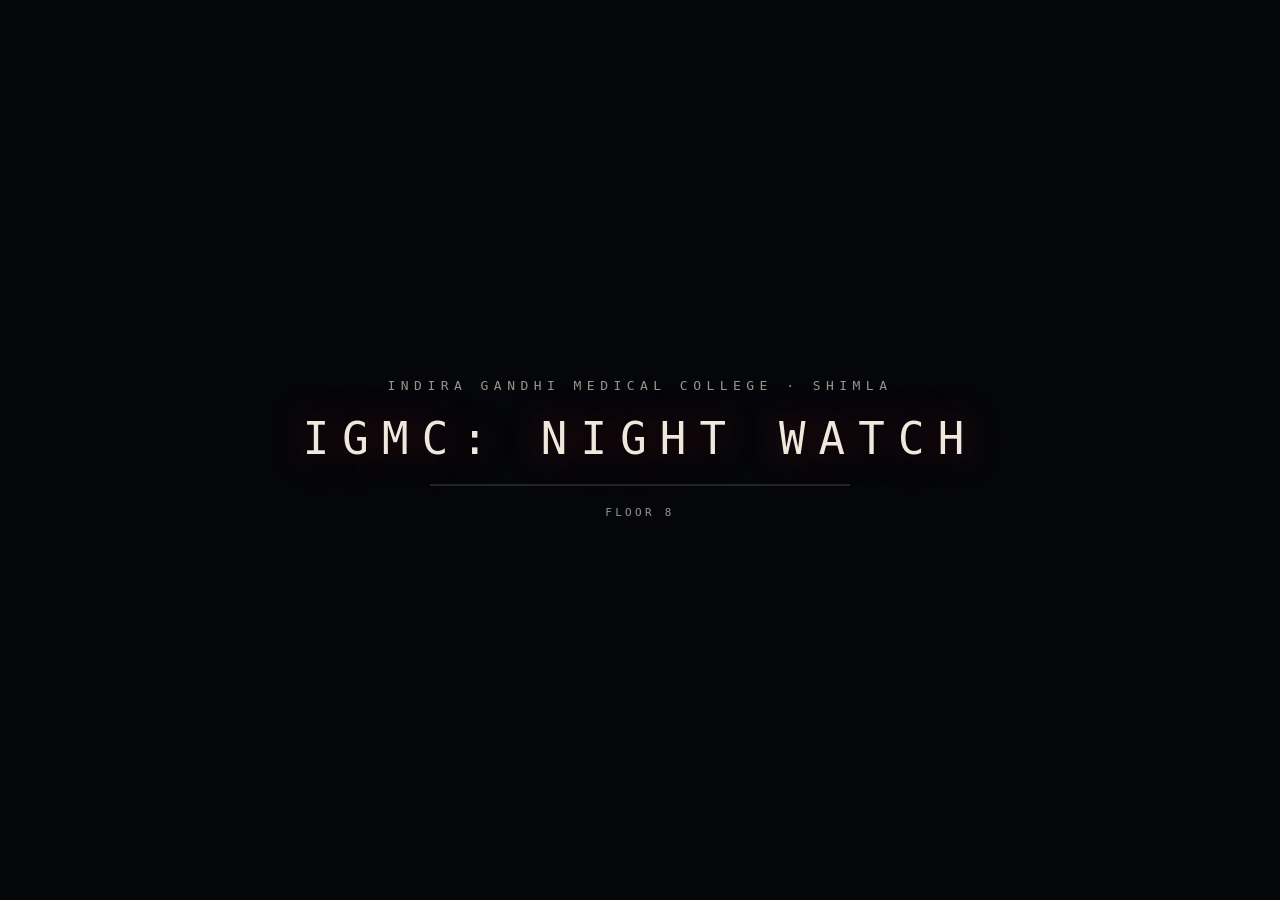
==== horror/index.html @ 72d0092b "Use the supplied storyboard sketches for the intro The pack only carried fal.media URLs, which this " ====
<!DOCTYPE html>
<html lang="en">
<head>
<meta charset="utf-8" />
<meta name="viewport" content="width=device-width, initial-scale=1, viewport-fit=cover" />
<title>IGMC: NIGHT WATCH</title>
<meta name="description" content="Five-mission first person horror inside the IGMC Shimla building." />
<style>
  :root{
    --ink:#e8e3d8; --dim:#9a9488; --blood:#8c1b1b; --amber:#d9a441; --green:#3fbf7a;
    --panel:rgba(8,9,11,.84); --edge:rgba(232,227,216,.14);
    --mono:ui-monospace,"SF Mono",Menlo,Consolas,monospace;
  }
  *{box-sizing:border-box;margin:0;padding:0}
  html,body{height:100%;overflow:hidden;background:#000;color:var(--ink);
    font-family:var(--mono);-webkit-font-smoothing:antialiased;touch-action:none}
  canvas{display:block;position:fixed;inset:0;width:100%;height:100%}

  #vignette{position:fixed;inset:0;pointer-events:none;z-index:5;
    background:radial-gradient(ellipse at center,transparent 36%,rgba(0,0,0,.58) 76%,rgba(0,0,0,.94) 100%)}
  #grain{position:fixed;inset:-50%;pointer-events:none;z-index:6;opacity:.05;
    background-image:url("data:image/svg+xml,%3Csvg xmlns='http://www.w3.org/2000/svg' width='120' height='120'%3E%3Cfilter id='n'%3E%3CfeTurbulence type='fractalNoise' baseFrequency='.85' numOctaves='3'/%3E%3C/filter%3E%3Crect width='120' height='120' filter='url(%23n)'/%3E%3C/svg%3E");
    animation:grain .7s steps(3) infinite}
  @keyframes grain{0%{transform:translate(0,0)}33%{transform:translate(-3%,2%)}66%{transform:translate(2%,-3%)}100%{transform:translate(0,0)}}
  #damage{position:fixed;inset:0;pointer-events:none;z-index:7;opacity:0;transition:opacity .35s;
    background:radial-gradient(ellipse at center,transparent 26%,rgba(120,8,8,.7) 95%)}
  #flashfx{position:fixed;inset:0;pointer-events:none;z-index:8;background:#fff;opacity:0}
  #redroom{position:fixed;inset:0;pointer-events:none;z-index:4;opacity:0;transition:opacity 2s;
    background:radial-gradient(ellipse at center,rgba(150,10,10,.14),rgba(90,0,0,.45))}

  .screen{position:fixed;inset:0;z-index:20;display:flex;align-items:center;justify-content:center;
    flex-direction:column;gap:20px;background:#05060a;padding:28px;text-align:center}
  .screen.hide{display:none}
  .title{font-size:clamp(30px,7.4vw,74px);letter-spacing:.3em;font-weight:400;
    text-shadow:0 0 34px rgba(160,30,30,.55);color:#efe9dd}
  .sub{font-size:clamp(10px,2.4vw,13px);letter-spacing:.42em;color:var(--dim);text-transform:uppercase}
  .rule{width:min(440px,72vw);height:1px;background:linear-gradient(90deg,transparent,var(--edge),transparent)}
  .lede{max-width:min(640px,88vw);font-size:13px;line-height:2;color:#b7b1a4}
  .lede em{color:var(--amber);font-style:normal}
  .btn{appearance:none;border:1px solid rgba(232,227,216,.3);background:transparent;color:var(--ink);
    font:inherit;font-size:13px;letter-spacing:.3em;padding:14px 32px;cursor:pointer;text-transform:uppercase;
    transition:background .2s,border-color .2s,letter-spacing .2s}
  .btn:hover{background:rgba(232,227,216,.09);border-color:rgba(232,227,216,.6);letter-spacing:.38em}
  .btn.primary{border-color:rgba(217,164,65,.55);color:var(--amber)}
  .btn.primary:hover{background:rgba(217,164,65,.12)}
  .keys{display:grid;grid-template-columns:auto auto;gap:8px 20px;font-size:11px;color:var(--dim);
    letter-spacing:.12em;margin-top:2px}
  .keys b{color:#d8d2c6;font-weight:400;text-align:right}
  .row{display:flex;gap:14px;flex-wrap:wrap;justify-content:center}

  #bar{width:min(420px,74vw);height:2px;background:rgba(232,227,216,.14);overflow:hidden}
  #barfill{height:100%;width:0%;background:linear-gradient(90deg,#6b1414,var(--amber));transition:width .25s}
  #loadmsg{font-size:11px;letter-spacing:.3em;color:var(--dim);min-height:1.4em}

  /* ---------- HUD ---------- */
  #hud{position:fixed;inset:0;z-index:10;pointer-events:none;opacity:0;transition:opacity .5s}
  #hud.on{opacity:1}
  #cross{position:absolute;left:50%;top:50%;width:16px;height:16px;transform:translate(-50%,-50%);opacity:.45}
  #cross:before,#cross:after{content:"";position:absolute;background:rgba(232,227,216,.75)}
  #cross:before{left:50%;top:0;width:1px;height:100%;transform:translateX(-50%)}
  #cross:after{top:50%;left:0;height:1px;width:100%;transform:translateY(-50%)}
  #cross.act{opacity:1;transform:translate(-50%,-50%) scale(1.5)}

  #topleft{position:absolute;left:24px;top:20px;font-size:11px;letter-spacing:.22em;line-height:2}
  #misslab{color:#7d7a72;font-size:10px;letter-spacing:.34em}
  #floorlab{color:var(--amber);font-size:14px;letter-spacing:.36em}
  #objective{color:#d5cfc2;max-width:44vw}
  #objective:before{content:"› ";color:var(--blood)}
  #subobj{color:#8d877c;font-size:10px;max-width:44vw;letter-spacing:.14em}

  #topright{position:absolute;right:24px;top:20px;text-align:right;font-size:10px;
    letter-spacing:.24em;color:#7d7a72;line-height:2}
  #mtime{color:#cfc9bc;font-size:13px;letter-spacing:.3em}

  #botleft{position:absolute;left:24px;bottom:24px;display:flex;flex-direction:column;gap:8px}
  .meter{display:flex;align-items:center;gap:10px;font-size:10px;letter-spacing:.24em;color:var(--dim)}
  .meterbar{width:128px;height:5px;border:1px solid rgba(232,227,216,.25);padding:1px}
  .meterbar i{display:block;height:100%;width:100%;transition:width .2s,background .4s}
  #batfill{background:var(--amber)}
  #pulsefill{background:#7d1a1a}

  #inv{position:absolute;right:24px;bottom:24px;text-align:right;font-size:10px;
    letter-spacing:.18em;color:#b8b2a6;line-height:1.95;max-width:30vw}
  #inv .h{color:#6d6860;letter-spacing:.3em;font-size:9px}
  #inv .it{color:var(--amber)}
  #inv .none{color:#5a554e}

  #prompt{position:absolute;left:50%;top:57%;transform:translateX(-50%);font-size:12px;
    letter-spacing:.24em;color:#e9e3d6;background:rgba(6,7,10,.72);border:1px solid var(--edge);
    padding:8px 17px;opacity:0;transition:opacity .16s;white-space:nowrap}
  #prompt.on{opacity:1}
  #prompt b{color:var(--amber);font-weight:400}

  #subs{position:absolute;left:50%;bottom:10.5%;transform:translateX(-50%);font-size:13.5px;
    letter-spacing:.13em;color:#d3ccbe;text-shadow:0 2px 14px #000;opacity:0;transition:opacity .45s;
    max-width:74vw;text-align:center;line-height:1.85}
  #subs.on{opacity:1}
  #subs .who{color:var(--amber);letter-spacing:.24em;font-size:11px;display:block;margin-bottom:5px}

  #toast{position:absolute;left:50%;top:15%;transform:translateX(-50%);font-size:11.5px;letter-spacing:.24em;
    color:var(--amber);opacity:0;transition:opacity .4s;text-shadow:0 0 18px rgba(217,164,65,.4);text-align:center}
  #toast.on{opacity:1}

  #compass{position:absolute;left:50%;top:50%;width:26px;height:26px;transform:translate(-50%,-50%);
    opacity:0;transition:opacity .4s}
  #compass.on{opacity:.75}
  #compass i{position:absolute;inset:0;border:1px solid rgba(217,164,65,.8);border-radius:50%;
    animation:ping 1.8s ease-out infinite}
  @keyframes ping{0%{transform:scale(.4);opacity:.9}100%{transform:scale(2.2);opacity:0}}

  /* mission title card */
  #card{position:fixed;inset:0;z-index:18;display:none;align-items:center;justify-content:center;
    flex-direction:column;gap:16px;background:#040508;text-align:center}
  #card.on{display:flex}
  #cardno{font-size:11px;letter-spacing:.5em;color:var(--blood)}
  #cardtitle{font-size:clamp(24px,5.5vw,48px);letter-spacing:.24em;color:#efe9dd}
  #cardsub{font-size:11px;letter-spacing:.3em;color:var(--dim)}

  /* paper / cassette / radio overlay */
  #doc{position:fixed;inset:0;z-index:22;display:none;align-items:center;justify-content:center;
    background:rgba(3,4,6,.9);padding:26px}
  #doc.on{display:flex}
  #docpaper{max-width:min(580px,92vw);background:#ded5c0;color:#241f18;padding:34px 38px;
    font-family:"Courier New",monospace;line-height:1.9;font-size:13.5px;
    box-shadow:0 30px 90px rgba(0,0,0,.85);transform:rotate(-.5deg);max-height:82vh;overflow:auto}
  #docpaper h4{font-size:11px;letter-spacing:.3em;color:#6d5f47;margin-bottom:16px;font-weight:400}
  #docpaper .sign{margin-top:18px;font-size:12px;color:#6d5f47;text-align:right}
  #docpaper .hand{font-family:"Bradley Hand","Segoe Script",cursive;color:#3a2a1c;
    border-top:1px dashed #a89878;margin-top:16px;padding-top:12px}
  #docclose{margin-top:22px;font-size:10px;letter-spacing:.3em;color:#6d5f47;text-align:center}

  #tape{position:fixed;left:50%;bottom:16%;transform:translateX(-50%);z-index:19;display:none;
    background:rgba(6,7,10,.9);border:1px solid var(--edge);padding:14px 22px;min-width:min(520px,86vw)}
  #tape.on{display:block}
  #tapehead{font-size:10px;letter-spacing:.34em;color:var(--blood);margin-bottom:9px}
  #tapeline{font-size:13.5px;letter-spacing:.1em;color:#d8d1c3;line-height:1.8;min-height:3.4em}
  #tapebar{margin-top:10px;height:2px;background:rgba(232,227,216,.14)}
  #tapebar i{display:block;height:100%;width:0;background:var(--blood)}

  /* dialogue choice */
  #choice{position:fixed;left:50%;bottom:20%;transform:translateX(-50%);z-index:21;display:none;
    flex-direction:column;gap:10px;align-items:stretch;min-width:min(460px,88vw)}
  #choice.on{display:flex}
  .chbtn{pointer-events:auto;border:1px solid rgba(232,227,216,.28);background:rgba(6,7,10,.9);
    color:#ded7c9;font:inherit;font-size:13px;letter-spacing:.12em;padding:13px 18px;cursor:pointer;text-align:left}
  .chbtn:hover{border-color:var(--amber);color:var(--amber)}

  /* ritual hud */
  #ritual{position:absolute;left:50%;top:22%;transform:translateX(-50%);text-align:center;display:none}
  #ritual.on{display:block}
  #rstage{font-size:11px;letter-spacing:.4em;color:var(--blood)}
  #rtext{font-size:12px;letter-spacing:.16em;color:#d8d1c3;margin-top:8px}
  #rdots{margin-top:10px;display:flex;gap:9px;justify-content:center}
  #rdots i{width:9px;height:9px;border:1px solid rgba(232,227,216,.4);display:block}
  #rdots i.on{background:var(--amber);border-color:var(--amber)}

  #death .title{color:#b02020;text-shadow:0 0 50px rgba(160,20,20,.6)}
  #win .title{color:#d9d3c6}
  .stat{font-size:11px;letter-spacing:.24em;color:var(--dim)}

  #credits{position:fixed;inset:0;z-index:24;display:none;align-items:center;justify-content:center;
    flex-direction:column;gap:22px;background:#000;text-align:center;padding:30px}
  #credits.on{display:flex}
  #credline{font-size:clamp(13px,2.6vw,17px);letter-spacing:.3em;color:#cfc8ba;line-height:2.2;
    max-width:min(760px,90vw)}
  #credline em{color:var(--blood);font-style:normal}

  /* ---------- intro sequence ---------- */
  #intro{position:fixed;inset:0;z-index:30;background:#000;display:none;font-family:Georgia,serif}
  #intro.on{display:block}
  .iframe{position:absolute;inset:0;opacity:0;transition:opacity 1.15s ease;overflow:hidden;background:#000}
  .iframe.active{opacity:1}
  /* the supplied sketches are shown as-is: no colour grade, whole frame visible */
  .iframe img.ipic{position:absolute;inset:0;width:100%;height:100%;object-fit:contain;
    display:block;transform:scale(1);animation:kenburns 8s ease-out forwards}
  .iframe.horror img.ipic{animation:kenburns 8s ease-out forwards, microshake .16s steps(2,end) infinite}
  .iframe canvas{width:100%;height:100%;object-fit:cover;display:block;
    filter:contrast(1.14) brightness(1.06) saturate(.72);transform:scale(1.02);
    animation:kenburns 8s ease-out forwards}
  .iframe.horror canvas{animation:kenburns 8s ease-out forwards, microshake .16s steps(2,end) infinite}
  .iframe:after{content:"";position:absolute;inset:0;pointer-events:none;
    background:radial-gradient(circle at center,transparent 62%,rgba(0,0,0,.34) 100%)}
  .iframe.horror:after{background:radial-gradient(circle at center,transparent 26%,rgba(38,0,0,.45) 66%,rgba(0,0,0,.9) 100%)}
  .icap{position:absolute;left:7%;right:7%;bottom:7%;z-index:4;text-align:center;
    font-size:clamp(17px,2.1vw,34px);line-height:1.35;font-weight:700;
    text-shadow:0 3px 10px #000,0 0 4px #000;padding:16px 24px;color:#f6f2e8;
    background:linear-gradient(90deg,transparent,rgba(0,0,0,.80) 15%,rgba(0,0,0,.80) 85%,transparent)}
  #ititle{position:absolute;inset:0;z-index:5;display:flex;align-items:center;justify-content:center;
    background:radial-gradient(ellipse at center,rgba(0,0,0,.72) 0%,rgba(0,0,0,.42) 60%,transparent 100%);
    flex-direction:column;text-align:center;text-shadow:0 4px 14px #000;opacity:0;transition:opacity 1s}
  #ititle.on{opacity:1}
  .ipresent{font:700 clamp(13px,1.6vw,24px) Arial,sans-serif;letter-spacing:.35em;color:#d9d4c9;margin-bottom:22px}
  .iseries{font:900 clamp(34px,6.4vw,96px) Impact,Haettenschweiler,'Arial Narrow Bold',sans-serif;
    letter-spacing:.05em;color:#a40000;position:relative}
  .iseries:after{content:"";position:absolute;left:4%;right:4%;bottom:-12px;height:13px;
    background:linear-gradient(90deg,transparent,#720000 12%,#b00000 45%,#780000 75%,transparent);
    filter:blur(1px);
    clip-path:polygon(0 0,100% 0,93% 25%,88% 15%,84% 100%,80% 23%,73% 42%,65% 15%,58% 75%,53% 20%,46% 90%,42% 16%,36% 50%,27% 17%,19% 90%,15% 20%,8% 48%)}
  .iepisode{margin-top:26px;font:700 clamp(16px,2.4vw,40px) Arial,sans-serif;letter-spacing:.28em;color:#cfcac0}
  #iskip{position:absolute;right:20px;top:18px;z-index:10;background:rgba(0,0,0,.55);
    border:1px solid #555;color:#bbb;padding:8px 14px;font:11px/1 ui-monospace,monospace;
    letter-spacing:.2em;cursor:pointer}
  #iskip:hover{color:#fff;border-color:#999}
  @keyframes kenburns{from{transform:scale(1) translate(0,0)}to{transform:scale(1.055) translate(-.5%,-.3%)}}
  @keyframes microshake{0%{margin-left:0}50%{margin-left:1px}100%{margin-left:-1px}}

  /* ---------- hint / guide ---------- */
  #guide{position:absolute;left:50%;top:50%;width:0;height:0;pointer-events:none;z-index:9}
  #garrow{position:absolute;left:0;top:0;transform-origin:50% 50%;width:74px;height:74px;
    margin:-37px 0 0 -37px;opacity:0;transition:opacity .4s}
  #garrow.on{opacity:.82}
  #garrow svg{width:100%;height:100%;filter:drop-shadow(0 0 6px rgba(0,0,0,.9))}
  #gdist{position:absolute;left:50%;top:50%;margin-top:150px;transform:translateX(-50%);
    white-space:nowrap;font-size:10px;letter-spacing:.26em;color:var(--amber);opacity:0;
    transition:opacity .4s;text-shadow:0 2px 8px #000;padding:5px 14px;
    background:rgba(4,6,5,.68);border:1px solid rgba(217,164,65,.22)}
  #gdist.on{opacity:.9}
  #gdist span{margin-left:12px;color:#cfe3d4;opacity:.75}
  #hintbox{position:absolute;left:50%;top:21%;transform:translateX(-50%);max-width:58vw;min-width:280px;
    text-align:center;font-size:clamp(10px,1.15vw,13px);letter-spacing:.12em;line-height:1.8;color:#cfe3d4;
    background:rgba(6,10,8,.72);border:1px solid rgba(63,191,122,.30);padding:10px 18px;
    opacity:0;transition:opacity .4s}
  #hintbox.on{opacity:1}
  #hintbox b{color:var(--green);font-weight:400}

  #rot{position:fixed;inset:0;z-index:40;display:none;align-items:center;justify-content:center;
    background:#05060a;font-size:12px;letter-spacing:.22em;color:var(--dim);text-align:center;padding:30px}
  @media (max-width:820px) and (orientation:portrait){#rot{display:flex}}
</style>
</head>
<body>

<div id="vignette"></div>
<div id="grain"></div>
<div id="redroom"></div>
<div id="damage"></div>
<div id="flashfx"></div>

<div id="hud">
  <div id="cross"></div>
  <div id="compass"><i></i></div>
  <div id="topleft">
    <div id="misslab">MISSION 1</div>
    <div id="floorlab">GROUND FLOOR</div>
    <div id="objective">—</div>
    <div id="subobj"></div>
  </div>
  <div id="topright">
    <div id="mtime">00:00</div>
    <div id="mhint"></div>
  </div>
  <div id="botleft">
    <div class="meter"><span>TORCH</span><span class="meterbar"><i id="batfill"></i></span><span id="batnum">100%</span></div>
    <div class="meter"><span>PULSE</span><span class="meterbar"><i id="pulsefill"></i></span><span id="pulsenum">62</span></div>
  </div>
  <div id="inv">
    <div class="h">SAAMAAN</div>
    <div id="invlist" class="none">&mdash;</div>
    <div class="h" style="margin-top:8px">CELLS</div>
    <div id="cells">2</div>
  </div>
  <div id="guide">
    <div id="garrow"><svg viewBox="0 0 100 100"><path d="M50 8 L74 62 L50 50 L26 62 Z"
      fill="rgba(217,164,65,.92)" stroke="rgba(0,0,0,.6)" stroke-width="3"/></svg></div>
  </div>
  <div id="gdist"></div>
  <div id="hintbox"></div>
  <div id="prompt"></div>
  <div id="subs"></div>
  <div id="toast"></div>
  <div id="ritual">
    <div id="rstage">RITUAL</div>
    <div id="rtext"></div>
    <div id="rdots"></div>
  </div>
</div>

<div id="tape">
  <div id="tapehead">TAPE &mdash; PLAYING</div>
  <div id="tapeline"></div>
  <div id="tapebar"><i></i></div>
</div>

<div id="choice"></div>

<div id="doc">
  <div id="docpaper">
    <h4 id="dochead">REGISTER</h4>
    <div id="docbody"></div>
    <div class="sign" id="docsign"></div>
    <div id="docclose">[ E / CLICK &mdash; BAND KARO ]</div>
  </div>
</div>

<div id="card">
  <div id="cardno">MISSION 1</div>
  <div id="cardtitle">THE CRYING FLOOR</div>
  <div id="cardsub"></div>
</div>

<div class="screen" id="loader">
  <div class="sub">Indira Gandhi Medical College &middot; Shimla</div>
  <div class="title" style="font-size:clamp(22px,5vw,44px)">IGMC: NIGHT WATCH</div>
  <div id="bar"><i id="barfill"></i></div>
  <div id="loadmsg">LOADING</div>
</div>

<div class="screen hide" id="menu">
  <div class="sub">02:40 AM &middot; Shimla &middot; power cut</div>
  <div class="title">NIGHT WATCH</div>
  <div class="rule"></div>
  <p class="lede">
    Tu <em>Dev Pandit</em> hai. IGMC ke purane block me ek aurat ki aawaz hai jo
    <em>dus minute</em> se nikal nahi paa rahi. Paanch mission. Dus manzil. Ek torch.<br/>
    Usse maarna nahi hai. Usse <em>sach</em> dena hai.
  </p>
  <div class="row">
    <button class="btn primary" id="startbtn">Enter IGMC</button>
    <button class="btn" id="chapbtn">Mission chuno</button>
  </div>
  <div id="chapters" class="row" style="display:none"></div>
  <div class="keys">
    <b>W A S D</b><span>chalna</span>
    <b>SHIFT</b><span>daudna &mdash; awaaz hoti hai</span>
    <b>F</b><span>torch on / off</span>
    <b>E</b><span>interact &middot; darwaza &middot; uthao</span>
    <b>R</b><span>torch cell badlo</span>
    <b>TAB</b><span>objective yaad karo</span>
    <b>J</b><span>test &mdash; chudail bulao / hatao</span>
    <b>ESC</b><span>pause</span>
  </div>
  <div class="stat">Headphones lagao.</div>
</div>

<div class="screen hide" id="pause">
  <div class="sub">Paused</div>
  <div class="title" style="font-size:clamp(22px,4.6vw,40px)">SAANS LE</div>
  <div class="rule"></div>
  <div class="stat" id="pausestat"></div>
  <div class="row">
    <button class="btn" id="resumebtn">Resume</button>
    <button class="btn" id="quitbtn" style="border-color:rgba(140,27,27,.5);color:#c26a6a">Menu</button>
  </div>
</div>

<div class="screen hide" id="death">
  <div class="sub" id="deathsub">Usne tujhe chhoo liya</div>
  <div class="title">MAUT</div>
  <div class="rule"></div>
  <p class="lede" id="deathline"></p>
  <button class="btn primary" id="retrybtn">Checkpoint se phir</button>
</div>

<div class="screen hide" id="win">
  <div class="sub">IGMC &middot; 05:12 AM</div>
  <div class="title">SUBAH</div>
  <div class="rule"></div>
  <p class="lede" id="winline"></p>
  <button class="btn primary" id="againbtn">Phir se khelo</button>
</div>

<div id="credits"><div id="credline"></div></div>

<div id="intro">
  <button id="iskip">SKIP &gt;&gt;</button>
  <div id="ititle">
    <div class="ipresent">NIKJYAR STUDIOS PRESENTS</div>
    <div class="iseries">SHIMLA HORROR: IGMC</div>
    <div class="iepisode">EPISODE I</div>
  </div>
</div>

<div id="rot">PHONE GHUMAO &mdash; landscape<br/><br/>(keyboard + mouse best hai)</div>

<script type="module">
import * as THREE from './lib/three.module.min.js';

/* ═══════════════════════════════════════════════════════════════════════
   IGMC: NIGHT WATCH — five missions inside the IGMC Shimla building.
   Exterior  : photogrammetry scan (igmc.glb) + baked terrain/collision map
   Interior  : procedurally generated, basement + 10 floors
   Props     : 35 hand-made OBJ props (props.glb)
   Nirmala   : the chudail model (chudail.glb)
   ═══════════════════════════════════════════════════════════════════════ */

const TERRAIN={ X0:-45, X1:57, Z0:-35, Z1:67, MAXH:40, N:512 };
const PORCH_Y=0.90, YARD_Y=0.0, DOOR_Z=9.40, DOOR_X=0.0;
const SPAWN={x:0,z:32};
const SITE={x0:-43,x1:55,z0:-33,z1:65};

/* interior plan (metres, floor-local, centred on 0) */
const HX=28, HZ=21, BAND=7.0, CORR=3.4;
const CORE_X=HX-BAND-CORR, CORE_Z=HZ-BAND-CORR;      // 17.6 / 10.6
const FLOOR_H=3.6, TOP=10, BASEMENT=0, WALL_T=0.30, EYE=1.68;
const CC=1.75;                                        // cross corridor half width

/* one stairwell, identical on every level; every flight climbs towards +z */
const SWR={ x0:-17.6, x1:-8.2, z0:1.9, z1:CORE_Z };    // the stairwell room
const RUN={ x0:-17.0, x1:-13.8, z0:2.7, z1:8.7 };      // the flight footprint
const RUN_STEPS=18;
const SW_DOOR_X=-10.6;                                 // door into the stairwell
const ROOF_X=-10.6;

const clamp=(v,a,b)=>v<a?a:(v>b?b:v);
const lerp=(a,b,t)=>a+(b-a)*t;
const rnd=(a,b)=>a+Math.random()*(b-a);
const pick=a=>a[(Math.random()*a.length)|0];
const dist2=(ax,az,bx,bz)=>Math.hypot(ax-bx,az-bz);
function mulberry(seed){return function(){seed|=0;seed=seed+0x6D2B79F5|0;let t=Math.imul(seed^seed>>>15,1|seed);t=t+Math.imul(t^t>>>7,61|t)^t;return((t^t>>>14)>>>0)/4294967296;};}

/* ═════════════ GLB reader (handles our own writers' output) ═════════════ */
async function fetchBuf(url,onProgress){
  const res=await fetch(url);
  if(!res.ok) throw new Error(url.slice(0,40)+' '+res.status);
  const total=+(res.headers.get('content-length')||0);
  if(!res.body||!res.body.getReader) return res.arrayBuffer();
  const rd=res.body.getReader(), parts=[]; let got=0;
  for(;;){ const {done,value}=await rd.read(); if(done) break;
    parts.push(value); got+=value.length; if(onProgress) onProgress(total?got/total:0); }
  const out=new Uint8Array(got); let o=0;
  for(const p of parts){ out.set(p,o); o+=p.length; }
  return out.buffer;
}
function parseGLB(buf){
  const dv=new DataView(buf); let off=12,json=null,bin=null;
  while(off<buf.byteLength){
    const len=dv.getUint32(off,true), type=dv.getUint32(off+4,true);
    if(type===0x4E4F534A) json=JSON.parse(new TextDecoder().decode(new Uint8Array(buf,off+8,len)));
    else if(type===0x004E4942) bin=new Uint8Array(buf,off+8,len);
    off+=8+len;
  }
  return {json,bin};
}
const SRGB=new Float32Array(256);
for(let i=0;i<256;i++){const c=i/255; SRGB[i]= c<0.04045 ? c/12.92 : Math.pow((c+0.055)/1.055,2.4);}
function accessorGeom(json,bin,prim){
  const TYPE={5120:Int8Array,5121:Uint8Array,5122:Int16Array,5123:Uint16Array,
              5125:Uint32Array,5126:Float32Array};
  const take=(ai)=>{ const a=json.accessors[ai], v=json.bufferViews[a.bufferView];
    const o=bin.byteOffset+(v.byteOffset||0), n=v.byteLength;
    return new (TYPE[a.componentType]||Uint8Array)(bin.buffer.slice(o,o+n));
  };
  const attr=(ai,size)=>new THREE.BufferAttribute(take(ai),size,!!json.accessors[ai].normalized);
  const g=new THREE.BufferGeometry();
  const idx=take(prim.indices);
  g.setIndex(new THREE.BufferAttribute(idx,1));
  g.setAttribute('position', attr(prim.attributes.POSITION,3));
  if(prim.attributes.NORMAL!==undefined) g.setAttribute('normal', attr(prim.attributes.NORMAL,3));
  if(prim.attributes.TEXCOORD_0!==undefined) g.setAttribute('uv', attr(prim.attributes.TEXCOORD_0,2));
  if(prim.attributes.COLOR_0!==undefined){
    const raw=take(prim.attributes.COLOR_0);
    const n=json.accessors[prim.attributes.COLOR_0].count;
    const col=new Float32Array(n*3);
    for(let i=0;i<n;i++){ col[i*3]=SRGB[raw[i*4]]; col[i*3+1]=SRGB[raw[i*4+1]]; col[i*3+2]=SRGB[raw[i*4+2]]; }
    g.setAttribute('color', new THREE.BufferAttribute(col,3));
  }
  if(!g.attributes.normal) g.computeVertexNormals();
  g.computeBoundingSphere(); g.computeBoundingBox();
  return g;
}
/* a small glTF reader for the hospital model: node transforms baked in,
   primitives merged per material, embedded PNGs turned into textures.
   The source model is Z-up, so world = (x + 4, z, -y). */
async function loadBuilding(url,onProgress){
  const {json,bin}=parseGLB(await fetchBuf(url,onProgress));
  const CT={5120:Int8Array,5121:Uint8Array,5122:Int16Array,5123:Uint16Array,5125:Uint32Array,5126:Float32Array};
  const NC={SCALAR:1,VEC2:2,VEC3:3,VEC4:4,MAT4:16};
  const read=ai=>{
    const a=json.accessors[ai], v=json.bufferViews[a.bufferView];
    const TA=CT[a.componentType], nc=NC[a.type];
    const o=bin.byteOffset+(v.byteOffset||0)+(a.byteOffset||0);
    return new TA(bin.buffer.slice(o,o+a.count*nc*TA.BYTES_PER_ELEMENT));
  };
  const texes=[];
  for(const im of (json.images||[])){
    const v=json.bufferViews[im.bufferView];
    const bytes=new Uint8Array(bin.buffer,bin.byteOffset+(v.byteOffset||0),v.byteLength);
    const url2=URL.createObjectURL(new Blob([bytes],{type:im.mimeType||'image/png'}));
    const el=new Image(); el.src=url2; await el.decode();
    const t=new THREE.Texture(el); t.colorSpace=THREE.SRGBColorSpace;
    t.flipY=false; t.anisotropy=4; t.needsUpdate=true;
    texes.push(t);
  }
  const buckets=new Map();          // material index -> {p,n,u,i,v}
  const bucket=m=>{ if(!buckets.has(m)) buckets.set(m,{p:[],n:[],u:[],i:[],v:0}); return buckets.get(m); };
  const walk=(ni,tx,ty,tz,sx,sy,sz)=>{
    const nd=json.nodes[ni];
    const t=nd.translation||[0,0,0], sc=nd.scale||[1,1,1];
    const ax=tx+t[0]*sx, ay=ty+t[1]*sy, az=tz+t[2]*sz;
    const bx=sx*sc[0], by=sy*sc[1], bz=sz*sc[2];
    if(nd.mesh!==undefined) for(const pr of json.meshes[nd.mesh].primitives){
      const B=bucket(pr.material===undefined?0:pr.material);
      const pos=read(pr.attributes.POSITION);
      const nor=pr.attributes.NORMAL!==undefined?read(pr.attributes.NORMAL):null;
      const uv =pr.attributes.TEXCOORD_0!==undefined?read(pr.attributes.TEXCOORD_0):null;
      const idx=read(pr.indices);
      const base=B.v;
      for(let i=0;i<pos.length;i+=3){
        const X=pos[i]*bx+ax, Y=pos[i+1]*by+ay, Z=pos[i+2]*bz+az;
        B.p.push(X+4.0, Z, -Y);                    // Z-up -> Y-up, shifted so the main door sits on x=0
        if(nor) B.n.push(nor[i], nor[i+2], -nor[i+1]); else B.n.push(0,1,0);
        B.u.push(uv?uv[(i/3)*2]:0, uv?uv[(i/3)*2+1]:0);
      }
      for(let i=0;i<idx.length;i++) B.i.push(base+idx[i]);
      B.v+=pos.length/3;
    }
    (nd.children||[]).forEach(c=>walk(c,ax,ay,az,bx,by,bz));
  };
  walk(json.scenes[0].nodes[0],0,0,0,1,1,1);
  const group=new THREE.Group();
  buckets.forEach((B,mi)=>{
    const md=(json.materials||[])[mi]||{};
    const pbr=md.pbrMetallicRoughness||{};
    const f=pbr.baseColorFactor||[1,1,1,1];
    const mat=new THREE.MeshStandardMaterial({
      color:new THREE.Color(f[0],f[1],f[2]),
      roughness:pbr.roughnessFactor!==undefined?pbr.roughnessFactor:0.9,
      metalness:pbr.metallicFactor!==undefined?pbr.metallicFactor:0.0,
      side:THREE.DoubleSide});
    if(pbr.baseColorTexture){
      const ti=json.textures[pbr.baseColorTexture.index].source;
      mat.map=texes[ti]; mat.color.setRGB(1,1,1);
      mat.emissive=new THREE.Color(0xffffff); mat.emissiveMap=texes[ti]; mat.emissiveIntensity=0.18;
    }
    const g=new THREE.BufferGeometry();
    g.setAttribute('position',new THREE.Float32BufferAttribute(B.p,3));
    g.setAttribute('normal',new THREE.Float32BufferAttribute(B.n,3));
    g.setAttribute('uv',new THREE.Float32BufferAttribute(B.u,2));
    g.setIndex(B.i); g.computeBoundingSphere();
    const mesh=new THREE.Mesh(g,mat);
    mesh.receiveShadow=true; mesh.castShadow=false;
    mesh.name=(md.name||'mat'+mi);
    group.add(mesh);
  });
  return group;
}
async function loadSingle(url,onProgress){
  const {json,bin}=parseGLB(await fetchBuf(url,onProgress));
  return accessorGeom(json,bin,json.meshes[0].primitives[0]);
}
async function loadLibrary(url,onProgress){
  const {json,bin}=parseGLB(await fetchBuf(url,onProgress));
  const lib={};
  json.nodes.forEach(node=>{ lib[node.name]=accessorGeom(json,bin,json.meshes[node.mesh].primitives[0]); });
  return lib;
}

/* ═════════════ terrain height + collision map ═════════════ */
const Terrain={
  data:null,
  async load(url){
    const img=new Image(); img.src=url; await img.decode();
    const c=document.createElement('canvas'); c.width=c.height=TERRAIN.N;
    const x=c.getContext('2d',{willReadFrequently:true}); x.drawImage(img,0,0);
    this.data=x.getImageData(0,0,TERRAIN.N,TERRAIN.N).data;
  },
  _i(wx,wz){
    const fx=(wx-TERRAIN.X0)/(TERRAIN.X1-TERRAIN.X0)*(TERRAIN.N-1);
    const fz=(wz-TERRAIN.Z0)/(TERRAIN.Z1-TERRAIN.Z0)*(TERRAIN.N-1);
    return (clamp(Math.round(fz),0,TERRAIN.N-1)*TERRAIN.N+clamp(Math.round(fx),0,TERRAIN.N-1))*4;
  },
  height(x,z){ if(!this.data) return 0; const o=this._i(x,z);
    return ((this.data[o]<<8)|this.data[o+1])/65535*TERRAIN.MAXH; },
  solid(x,z){ if(!this.data) return false; return this.data[this._i(x,z)+2]>128; }
};
const groundOutside=(x,z)=>Terrain.height(x,z);
const blockedOutside=(x,z)=> x<SITE.x0||x>SITE.x1||z<SITE.z0||z>SITE.z1||Terrain.solid(x,z);

/* ═════════════ procedural textures ═════════════ */
const texCache=new Map();
function canvasTex(key,size,draw){
  if(texCache.has(key)) return texCache.get(key);
  const c=document.createElement('canvas'); c.width=c.height=size;
  draw(c.getContext('2d'),size);
  const t=new THREE.CanvasTexture(c);
  t.wrapS=t.wrapT=THREE.RepeatWrapping; t.colorSpace=THREE.SRGBColorSpace; t.anisotropy=4;
  texCache.set(key,t); return t;
}
function noiseFill(g,s,base,amt,scale){
  const img=g.createImageData(s,s), d=img.data;
  for(let y=0;y<s;y++)for(let x=0;x<s;x++){
    let n=0,f=scale,a=1,tot=0;
    for(let o=0;o<4;o++){ n+=a*(Math.sin(x*f*0.21+y*f*0.13)*Math.cos(y*f*0.17-x*f*0.09)*0.5+0.5);
      tot+=a; a*=0.55; f*=2.1; }
    n=n/tot*0.6+Math.random()*0.4;
    const i=(y*s+x)*4, k=1+(n-0.5)*amt;
    d[i]=clamp(base[0]*k,0,255); d[i+1]=clamp(base[1]*k,0,255); d[i+2]=clamp(base[2]*k,0,255); d[i+3]=255;
  }
  g.putImageData(img,0,0);
}
const TEX={
  get paint(){ return canvasTex('paint',256,(g,s)=>{
    noiseFill(g,s,[226,229,223],0.07,1.1);
    for(let i=0;i<30;i++){ g.fillStyle='rgba(150,152,138,'+(0.06+Math.random()*0.16).toFixed(2)+')';
      g.beginPath(); const cx=Math.random()*s, cy=Math.random()*s, r=8+Math.random()*30;
      for(let a=0;a<9;a++){const an=a/9*6.283, rr=r*(0.55+Math.random()*0.6);
        (a?g.lineTo:g.moveTo).call(g,cx+Math.cos(an)*rr,cy+Math.sin(an)*rr);}
      g.closePath(); g.fill(); }
    for(let i=0;i<22;i++){ const x=Math.random()*s, gr=g.createLinearGradient(x,0,x,s);
      gr.addColorStop(0,'rgba(104,106,92,.20)'); gr.addColorStop(1,'rgba(104,106,92,0)');
      g.fillStyle=gr; g.fillRect(x,0,2+Math.random()*7,s); }
    /* pale green hospital dado along the lower third */
    const d=g.createLinearGradient(0,s*0.62,0,s);
    d.addColorStop(0,'rgba(150,178,160,0)'); d.addColorStop(0.12,'rgba(150,178,160,.34)');
    d.addColorStop(1,'rgba(136,166,150,.40)');
    g.fillStyle=d; g.fillRect(0,s*0.62,s,s*0.38);
  }); },
  get ceil(){ return canvasTex('ceil',256,(g,s)=>{
    noiseFill(g,s,[232,234,230],0.06,1.6);
    for(let i=0;i<14;i++){ g.fillStyle='rgba(150,140,110,'+(0.05+Math.random()*0.18).toFixed(2)+')';
      g.beginPath(); g.arc(Math.random()*s,Math.random()*s,6+Math.random()*26,0,7); g.fill(); }
    g.strokeStyle='rgba(120,122,118,.55)'; g.lineWidth=3;
    for(let i=0;i<=2;i++){const p=i*s/2;g.beginPath();g.moveTo(p,0);g.lineTo(p,s);g.moveTo(0,p);g.lineTo(s,p);g.stroke();}
  }); },
  get concrete(){ return canvasTex('conc',256,(g,s)=>{ noiseFill(g,s,[102,101,97],0.2,2.2); }); },
  get metal(){ return canvasTex('metal',128,(g,s)=>{
    noiseFill(g,s,[96,92,86],0.25,3.0);
    for(let i=0;i<40;i++){g.fillStyle='rgba(112,62,28,'+(0.05+Math.random()*0.2).toFixed(2)+')';
      g.beginPath();g.arc(Math.random()*s,Math.random()*s,2+Math.random()*10,0,7);g.fill();}
  }); }
};
let floorTex=null, signTex=null;
async function loadImageTex(url,repeat){
  const img=new Image(); img.src=url; await img.decode();
  const t=new THREE.Texture(img);
  if(repeat) t.wrapS=t.wrapT=THREE.RepeatWrapping;
  else { t.wrapS=t.wrapT=THREE.ClampToEdgeWrapping; }
  t.colorSpace=THREE.SRGBColorSpace; t.anisotropy=8; t.needsUpdate=true;
  return t;
}

/* ═════════════ procedural audio ═════════════ */
const A={
  ctx:null, master:null, bus:null, verb:null, drone:null, wind:null, ready:false,
  cryNode:null, annNode:null,
  init(){
    if(this.ready) return;
    const AC=window.AudioContext||window.webkitAudioContext; if(!AC) return;
    const c=new AC(); this.ctx=c;
    this.master=c.createGain(); this.master.gain.value=0.9; this.master.connect(c.destination);
    const len=c.sampleRate*2.8, ir=c.createBuffer(2,len,c.sampleRate);
    for(let ch=0;ch<2;ch++){const d=ir.getChannelData(ch);
      for(let i=0;i<len;i++){const t=i/len; d[i]=(Math.random()*2-1)*Math.pow(1-t,2.8);}}
    this.verb=c.createConvolver(); this.verb.buffer=ir;
    const wet=c.createGain(); wet.gain.value=0.36; this.verb.connect(wet); wet.connect(this.master);
    this.bus=c.createGain(); this.bus.connect(this.master); this.bus.connect(this.verb);
    this.ready=true;
  },
  buf(sec){ const n=Math.max(1,(this.ctx.sampleRate*sec)|0), b=this.ctx.createBuffer(1,n,this.ctx.sampleRate), d=b.getChannelData(0);
    for(let i=0;i<n;i++) d[i]=Math.random()*2-1; return b; },
  noise(dur,{f=800,q=1,g=0.2,type='bandpass',atk=0.004,dst=null}={}){
    if(!this.ready) return null;
    const c=this.ctx, s=c.createBufferSource(); s.buffer=this.buf(Math.max(dur,0.05));
    const bp=c.createBiquadFilter(); bp.type=type; bp.frequency.value=f; bp.Q.value=q;
    const gn=c.createGain(), t=c.currentTime;
    gn.gain.setValueAtTime(0.0001,t); gn.gain.exponentialRampToValueAtTime(g,t+atk);
    gn.gain.exponentialRampToValueAtTime(0.0001,t+dur);
    s.connect(bp); bp.connect(gn); gn.connect(dst||this.bus); s.start(t); s.stop(t+dur+0.05);
    return {s,gn,bp};
  },
  tone(f0,f1,dur,{g=0.15,type='sine',dst=null}={}){
    if(!this.ready) return;
    const c=this.ctx,o=c.createOscillator(),gn=c.createGain(),t=c.currentTime;
    o.type=type; o.frequency.setValueAtTime(Math.max(f0,1),t);
    o.frequency.exponentialRampToValueAtTime(Math.max(f1,1),t+dur);
    gn.gain.setValueAtTime(0.0001,t); gn.gain.exponentialRampToValueAtTime(g,t+0.02);
    gn.gain.exponentialRampToValueAtTime(0.0001,t+dur);
    o.connect(gn); gn.connect(dst||this.bus); o.start(t); o.stop(t+dur+0.05);
  },
  ambience(){
    if(!this.ready||this.drone) return;
    const c=this.ctx, g=c.createGain(); g.gain.value=0; g.connect(this.master);
    const lp=c.createBiquadFilter(); lp.type='lowpass'; lp.frequency.value=175; lp.connect(g);
    [36.7,55.0,73.4].forEach((f,i)=>{ const o=c.createOscillator(); o.type=i===2?'triangle':'sine';
      o.frequency.value=f*(1+(i-1)*0.004);
      const og=c.createGain(); og.gain.value=[0.5,0.3,0.14][i]; o.connect(og); og.connect(lp); o.start(); });
    g.gain.linearRampToValueAtTime(0.16,c.currentTime+6); this.drone=g;
    const s=c.createBufferSource(); s.buffer=this.buf(6); s.loop=true;
    const bp=c.createBiquadFilter(); bp.type='bandpass'; bp.frequency.value=440; bp.Q.value=0.7;
    const wg=c.createGain(); wg.gain.value=0.05;
    const lfo=c.createOscillator(); lfo.frequency.value=0.07;
    const lg=c.createGain(); lg.gain.value=0.035; lfo.connect(lg); lg.connect(wg.gain); lfo.start();
    s.connect(bp); bp.connect(wg); wg.connect(this.master); s.start(); this.wind=wg;
  },
  indoor(on){ if(this.wind) this.wind.gain.setTargetAtTime(on?0.018:0.055,this.ctx.currentTime,1.2); },
  dread(v){ if(this.drone) this.drone.gain.setTargetAtTime(0.16+v*0.22,this.ctx.currentTime,0.6); },

  step(run,indoor){
    this.noise(run?0.10:0.15,{f:indoor?(240+Math.random()*90):(160+Math.random()*70),q:1.1,g:run?0.13:0.075});
    if(indoor) this.noise(0.05,{f:2600+Math.random()*900,q:2,g:0.03});
  },
  heart(v){ this.tone(64,34,0.20,{g:0.05+0.15*v}); setTimeout(()=>this.tone(56,30,0.17,{g:0.04+0.11*v}),165); },
  creak(){ this.tone(rnd(90,180),rnd(320,520),rnd(0.7,1.5),{g:0.05,type:'sawtooth'}); this.noise(1.1,{f:1400,q:6,g:0.02}); },
  slam(){ this.noise(0.4,{f:110,q:0.6,g:0.55,type:'lowpass'}); this.tone(120,40,0.35,{g:0.22}); },
  click(){ this.noise(0.05,{f:2400,q:3,g:0.12}); },
  pickup(){ this.tone(520,880,0.16,{g:0.07,type:'triangle'}); },
  locked(){ this.noise(0.12,{f:700,q:4,g:0.16}); this.tone(180,120,0.12,{g:0.06,type:'square'}); },
  whisper(){ const n=this.noise(rnd(1.2,2.4),{f:rnd(700,1500),q:7,g:0.04});
    if(n){ const l=this.ctx.createOscillator(); l.frequency.value=rnd(3,7);
      const lg=this.ctx.createGain(); lg.gain.value=400; l.connect(lg); lg.connect(n.bp.frequency);
      l.start(); l.stop(this.ctx.currentTime+2.5); } },
  thunder(){ this.noise(rnd(1.8,3.2),{f:rnd(70,150),q:0.5,g:0.42,type:'lowpass',atk:0.05}); },
  sting(){ [220,233,311,466].forEach(f=>this.tone(f*2,f*1.6,1.4,{g:0.07,type:'sawtooth'}));
    this.noise(1.2,{f:3000,q:1,g:0.11}); },
  scream(){ this.tone(900,320,1.1,{g:0.16,type:'sawtooth'}); this.tone(1340,470,1.0,{g:0.09,type:'square'});
    this.noise(1.2,{f:1800,q:1.5,g:0.14}); },
  growl(v){ this.tone(rnd(48,70),rnd(30,44),rnd(0.8,1.6),{g:0.05+0.1*v,type:'sawtooth'}); },
  bell(){ [1046,1568,2093].forEach((f,i)=>this.tone(f,f*0.97,2.2-i*0.4,{g:0.10-i*0.025,type:'sine'}));
    this.noise(0.1,{f:4000,q:2,g:0.05}); },
  callBell(){ for(let i=0;i<3;i++) setTimeout(()=>{this.tone(1180,1180,0.16,{g:0.08,type:'square'});},i*340); },
  lightClick(){ this.noise(0.04,{f:1600,q:5,g:0.13}); this.tone(90,60,0.07,{g:0.05}); },
  /* a baby crying — three formants on a wobbling pitch */
  cry(strength=1,dur=2.4){
    if(!this.ready) return;
    const c=this.ctx, t=c.currentTime, out=c.createGain();
    out.gain.value=0; out.connect(this.bus);
    const base=c.createOscillator(); base.type='sawtooth';
    base.frequency.setValueAtTime(420,t);
    for(let i=0;i<6;i++){
      const tt=t+dur*(i/6);
      base.frequency.exponentialRampToValueAtTime(380+Math.random()*380,tt+dur/12);
    }
    const vib=c.createOscillator(); vib.frequency.value=6.5;
    const vg=c.createGain(); vg.gain.value=26; vib.connect(vg); vg.connect(base.frequency); vib.start(t);
    [620,1180,2650].forEach((f,i)=>{
      const bp=c.createBiquadFilter(); bp.type='bandpass'; bp.frequency.value=f; bp.Q.value=7;
      const g=c.createGain(); g.gain.value=[0.5,0.32,0.14][i];
      base.connect(bp); bp.connect(g); g.connect(out);
    });
    out.gain.setValueAtTime(0.0001,t);
    out.gain.exponentialRampToValueAtTime(0.055*strength,t+0.25);
    out.gain.exponentialRampToValueAtTime(0.030*strength,t+dur*0.6);
    out.gain.exponentialRampToValueAtTime(0.0001,t+dur);
    base.start(t); base.stop(t+dur+0.1); vib.stop(t+dur+0.1);
  },
  /* tannoy announcement — a chime then a filtered robotic phrase */
  announce(){
    if(!this.ready) return;
    [880,660].forEach((f,i)=>setTimeout(()=>this.tone(f,f,0.45,{g:0.07,type:'sine'}),i*380));
    setTimeout(()=>{
      const n=this.noise(1.9,{f:900,q:3,g:0.05});
      if(n){ const l=this.ctx.createOscillator(); l.frequency.value=4.4;
        const lg=this.ctx.createGain(); lg.gain.value=520; l.connect(lg); lg.connect(n.bp.frequency);
        l.start(); l.stop(this.ctx.currentTime+2); }
    },820);
  },
  radio(){ this.noise(1.3,{f:1600,q:0.8,g:0.10,type:'bandpass'}); this.tone(300,180,0.3,{g:0.03,type:'square'}); },
  tapeHiss(){ return this.noise(3.0,{f:5200,q:0.5,g:0.028,type:'highpass'}); },
  elevator(){ this.tone(70,70,2.4,{g:0.07,type:'sawtooth'}); this.noise(2.4,{f:220,q:2,g:0.05}); },
  ding(){ this.tone(1568,1568,1.1,{g:0.09}); },
  boot(){ this.tone(110,55,1.6,{g:0.12}); }
};

/* ═════════════ looping background score ═════════════ */
const Music={
  el:null, node:null, gain:null, ready:false, wanted:0.42,
  load(url){
    const el=new Audio(); el.src=url; el.loop=true; el.preload='auto'; el.volume=0.0;
    el.crossOrigin='anonymous'; this.el=el;
  },
  start(){
    if(!this.el) return;
    const play=()=>{ const pr=this.el.play(); if(pr&&pr.catch) pr.catch(()=>{}); };
    if(A.ready&&A.ctx&&!this.node){
      try{
        this.node=A.ctx.createMediaElementSource(this.el);
        this.gain=A.ctx.createGain(); this.gain.gain.value=0;
        this.node.connect(this.gain); this.gain.connect(A.master);
        this.el.volume=1; this.ready=true;
        this.gain.gain.linearRampToValueAtTime(this.wanted,A.ctx.currentTime+4);
      }catch(e){ this.el.volume=this.wanted; }
    } else { this.el.volume=this.wanted; }
    play();
  },
  /* the score ducks away while she is on top of you, then swells back */
  duck(danger){
    const v=this.wanted*(1-danger*0.55)+danger*0.12;
    if(this.gain&&A.ctx) this.gain.gain.setTargetAtTime(v,A.ctx.currentTime,0.6);
    else if(this.el) this.el.volume=clamp(v,0,1);
  },
  stop(){ if(this.el) this.el.pause(); }
};

/* ═════════════ geometry builder ═════════════ */
class Builder{
  constructor(){ this.p=[]; this.n=[]; this.u=[]; this.c=[]; this.i=[]; this.v=0; }
  box(cx,cy,cz,sx,sy,sz,col,uvScale=0.5,tint=0.12){
    const hx=sx/2,hy=sy/2,hz=sz/2;
    const F=[
      {n:[ 1,0,0],v:[[hx,-hy,-hz],[hx,-hy,hz],[hx,hy,hz],[hx,hy,-hz]],w:sz,h:sy},
      {n:[-1,0,0],v:[[-hx,-hy,hz],[-hx,-hy,-hz],[-hx,hy,-hz],[-hx,hy,hz]],w:sz,h:sy},
      {n:[0, 1,0],v:[[-hx,hy,-hz],[-hx,hy,hz],[hx,hy,hz],[hx,hy,-hz]],w:sz,h:sx},
      {n:[0,-1,0],v:[[-hx,-hy,hz],[-hx,-hy,-hz],[hx,-hy,-hz],[hx,-hy,hz]],w:sz,h:sx},
      {n:[0,0, 1],v:[[-hx,-hy,hz],[hx,-hy,hz],[hx,hy,hz],[-hx,hy,hz]],w:sx,h:sy},
      {n:[0,0,-1],v:[[hx,-hy,-hz],[-hx,-hy,-hz],[-hx,hy,-hz],[hx,hy,-hz]],w:sx,h:sy}
    ];
    const base=new THREE.Color(col);
    for(const f of F){
      const k=1+(Math.random()-0.5)*tint+(f.n[1]>0?0.08:0)+(f.n[1]<0?-0.14:0);
      const uv=[[0,0],[f.w*uvScale,0],[f.w*uvScale,f.h*uvScale],[0,f.h*uvScale]];
      for(let q=0;q<4;q++){
        this.p.push(cx+f.v[q][0],cy+f.v[q][1],cz+f.v[q][2]);
        this.n.push(f.n[0],f.n[1],f.n[2]);
        this.u.push(uv[q][0],uv[q][1]);
        this.c.push(base.r*k,base.g*k,base.b*k);
      }
      this.i.push(this.v,this.v+1,this.v+2,this.v,this.v+2,this.v+3); this.v+=4;
    }
    return this;
  }
  slab(x0,z0,x1,z1,y,t,col,uv=0.3){
    return this.box((x0+x1)/2,y+t/2,(z0+z1)/2,Math.abs(x1-x0),t,Math.abs(z1-z0),col,uv);
  }
  cyl(cx,cy,cz,r,h,seg,col,uv=1){
    const base=new THREE.Color(col);
    for(let i=0;i<seg;i++){
      const a0=i/seg*6.283, a1=(i+1)/seg*6.283;
      const p0=[Math.cos(a0)*r,Math.sin(a0)*r], p1=[Math.cos(a1)*r,Math.sin(a1)*r];
      const nx=Math.cos((a0+a1)/2), nz=Math.sin((a0+a1)/2);
      const k=1+(Math.random()-0.5)*0.08;
      const quad=[[p1[0],-h/2,p1[1]],[p0[0],-h/2,p0[1]],[p0[0],h/2,p0[1]],[p1[0],h/2,p1[1]]];
      for(let q=0;q<4;q++){
        this.p.push(cx+quad[q][0],cy+quad[q][1],cz+quad[q][2]);
        this.n.push(nx,0,nz);
        this.u.push((q===1||q===2?1:0)*uv,(q>1?h:0)*uv);
        this.c.push(base.r*k,base.g*k,base.b*k);
      }
      this.i.push(this.v,this.v+1,this.v+2,this.v,this.v+2,this.v+3); this.v+=4;
    }
    return this;
  }
  empty(){ return this.v===0; }
  geom(){
    const g=new THREE.BufferGeometry();
    g.setAttribute('position',new THREE.Float32BufferAttribute(this.p,3));
    g.setAttribute('normal',new THREE.Float32BufferAttribute(this.n,3));
    g.setAttribute('uv',new THREE.Float32BufferAttribute(this.u,2));
    g.setAttribute('color',new THREE.Float32BufferAttribute(this.c,3));
    g.setIndex(this.i); g.computeBoundingSphere(); return g;
  }
  mesh(mat){ const m=new THREE.Mesh(this.geom(),mat); m.castShadow=true; m.receiveShadow=true; return m; }
}

/* ═════════════ renderer / scene ═════════════ */
const renderer=new THREE.WebGLRenderer({antialias:true,powerPreference:'high-performance'});
renderer.setPixelRatio(Math.min(devicePixelRatio,1.75));
renderer.setSize(innerWidth,innerHeight);
renderer.outputColorSpace=THREE.SRGBColorSpace;
renderer.toneMapping=THREE.ACESFilmicToneMapping;
renderer.toneMappingExposure=1.15;
renderer.shadowMap.enabled=true;
renderer.shadowMap.type=THREE.PCFSoftShadowMap;
document.body.appendChild(renderer.domElement);

const scene=new THREE.Scene();
scene.add(new THREE.AmbientLight(0x141a22,0.16));
const camera=new THREE.PerspectiveCamera(72,innerWidth/innerHeight,0.08,420);
const head=new THREE.Object3D(); head.add(camera); scene.add(head);
addEventListener('resize',()=>{ camera.aspect=innerWidth/innerHeight; camera.updateProjectionMatrix();
  renderer.setSize(innerWidth,innerHeight); });

const MAT={};
function initMaterials(){
  MAT.wall =new THREE.MeshStandardMaterial({map:TEX.paint,vertexColors:true,roughness:.96});
  MAT.floor=new THREE.MeshStandardMaterial({map:floorTex,vertexColors:true,roughness:.5,metalness:.03});
  MAT.ceil =new THREE.MeshStandardMaterial({map:TEX.ceil,vertexColors:true,roughness:.98});
  MAT.conc =new THREE.MeshStandardMaterial({map:TEX.concrete,vertexColors:true,roughness:.95});
  MAT.metal=new THREE.MeshStandardMaterial({map:TEX.metal,vertexColors:true,roughness:.55,metalness:.6});
  MAT.torch=new THREE.MeshStandardMaterial({vertexColors:true,roughness:.32,metalness:.72});
  MAT.prop =new THREE.MeshStandardMaterial({vertexColors:true,roughness:.85,metalness:.06});
  MAT.propS=new THREE.MeshStandardMaterial({vertexColors:true,roughness:.5,metalness:.35});
  MAT.dark =new THREE.MeshStandardMaterial({color:0x05060a,roughness:1});
  MAT.sign =new THREE.MeshBasicMaterial({color:0x2fbf6a,toneMapped:false});
  MAT.signR=new THREE.MeshBasicMaterial({color:0xd03b2a,toneMapped:false});
  MAT.bulb =new THREE.MeshBasicMaterial({color:0xfff0cf,toneMapped:false});
  MAT.ghost=new THREE.MeshStandardMaterial({vertexColors:true,roughness:.92,metalness:0,
              emissive:0x070707,emissiveIntensity:0.35,side:THREE.DoubleSide});
  /* the baked-red eye vertices glow on their own, so she is never fully dark */
  MAT.ghost.onBeforeCompile=sh=>{
    sh.uniforms.uGlow={value:0};
    /* ---- motion pack, done entirely on the GPU so the CPU cost stays zero ----
       uPh   running phase        uWalk  creepy glide-walk
       uStag mummy-stagger lurch  uAtk   attack lunge / reach
       uCrawl crawl crouch                                                   */
    sh.uniforms.uPh   ={value:0};
    sh.uniforms.uWalk ={value:0};
    sh.uniforms.uStag ={value:0};
    sh.uniforms.uAtk  ={value:0};
    sh.uniforms.uCrawl={value:0};
    sh.vertexShader='uniform float uPh;uniform float uWalk;uniform float uStag;'+
      'uniform float uAtk;uniform float uCrawl;\n'+sh.vertexShader.replace(
      '#include <begin_vertex>',
      '#include <begin_vertex>\n'+
      '{\n'+
      '  float gh   = clamp(transformed.y/1.74, 0.0, 1.0);\n'+   /* 0 hem .. 1 head */
      '  float up   = smoothstep(0.30, 1.00, gh);\n'+            /* torso and above  */
      '  float hem  = 1.0 - smoothstep(0.02, 0.58, gh);\n'+      /* saree skirt      */
      '  float arm  = smoothstep(0.40,0.63,gh)*(1.0-smoothstep(0.80,0.96,gh))\n'+
      '             * smoothstep(0.075,0.34,abs(transformed.x));\n'+
      '  float head = smoothstep(0.80, 1.00, gh);\n'+
      /* --- creepy walk: a slow unnatural roll, the hem dragging behind --- */
      '  float sw = sin(uPh);\n'+
      '  transformed.x += sw * uWalk * 0.085 * gh * gh;\n'+
      '  transformed.z += sin(uPh*2.0) * uWalk * 0.030 * up;\n'+
      '  transformed.y -= abs(sw) * uWalk * 0.030 * gh;\n'+
      '  transformed.x += sin(uPh*2.0 + transformed.y*4.6) * (uWalk*0.034 + uStag*0.026) * hem;\n'+
      '  transformed.z += cos(uPh*1.7 + transformed.y*3.1) * uWalk * 0.020 * hem;\n'+
      /* --- head lolls the other way, hair lags --- */
      '  transformed.x -= sw * uWalk * 0.045 * head;\n'+
      /* --- mummy stagger: stepped, lurching, one shoulder dropped --- */
      '  float st = sin(floor(uPh*1.6)*2.399);\n'+
      '  transformed.x += st * uStag * 0.115 * up;\n'+
      '  transformed.y -= abs(st) * uStag * 0.070 * gh;\n'+
      '  transformed.z -= uStag * 0.105 * up;\n'+
      '  transformed.x += st * uStag * 0.10 * arm;\n'+
      /* --- attack: whole body thrown forward, arms out for the grab --- */
      '  transformed.z -= uAtk * (up*0.34 + arm*0.26);\n'+
      '  transformed.y += uAtk * arm * 0.10;\n'+
      '  transformed.x += uAtk * sign(transformed.x) * arm * 0.05;\n'+
      '  transformed.y -= uAtk * head * 0.06;\n'+
      /* --- crawl: folded down, dragging --- */
      '  transformed.y *= 1.0 - uCrawl*0.46;\n'+
      '  transformed.z -= uCrawl * up * 0.34;\n'+
      '}');
    sh.fragmentShader='uniform float uGlow;\n'+sh.fragmentShader.replace(
      '#include <emissivemap_fragment>',
      '#include <emissivemap_fragment>\n'+
      'float redn = clamp(vColor.r - max(vColor.g, vColor.b) * 1.4, 0.0, 1.0);\n'+
      'diffuseColor.rgb = mix(diffuseColor.rgb, vec3(0.75,0.02,0.01), redn);\n'+
      'totalEmissiveRadiance += vec3(1.0, 0.06, 0.03) * redn * uGlow;');
    MAT.ghost.userData.shader=sh;
  };
  MAT.silh =new THREE.MeshBasicMaterial({color:0x04050a,toneMapped:false,fog:true});
  if(floorTex) floorTex.repeat.set(1,1);
}

/* ═════════════ torch ═════════════ */
const Torch={
  on:true, battery:1, cells:2, flicker:1, power:44, fillPower:1.5, forceOff:0, storm:0,
  spot:null, fill:null, body:null, lens:null,
  init(){
    this.spot=new THREE.SpotLight(0xfff1d8,this.power,62,0.62,0.72,0.95);
    this.spot.castShadow=true;
    this.spot.shadow.mapSize.set(1024,1024);
    this.spot.shadow.camera.near=0.5; this.spot.shadow.camera.far=38;
    this.spot.shadow.bias=-0.0015; this.spot.shadow.normalBias=0.04;
    this.spot.position.set(0.26,-0.24,-0.78);
    this.spot.target.position.set(0.26,-0.52,-1.78);
    camera.add(this.spot); camera.add(this.spot.target);
    this.fill=new THREE.PointLight(0xffe7c2,this.fillPower,13,1.15);
    this.fill.position.set(0.20,-0.30,-1.05); camera.add(this.fill);
    /* a tiny lamp that only reaches the hand, so the view model never goes flat black */
    this.vm=new THREE.PointLight(0xffdcae,1.1,1.1,1.1);
    this.vm.position.set(0.26,-0.05,-0.60); camera.add(this.vm);
    /* first person view model — just the torch, held out ahead.
       Built with +Y pointing away from the camera, then rotated flat. */
    const tb=new Builder();
    tb.cyl(0, 0.115,0, 0.031,0.22,14, 0x8d949c, 3);             // barrel
    tb.cyl(0, 0.028,0, 0.035,0.036,14, 0x1d2023, 3);            // grip
    tb.cyl(0, 0.062,0, 0.034,0.016,14, 0x33383d, 3);            // knurl
    tb.cyl(0, 0.236,0, 0.045,0.062,14, 0xc4cad1, 3);            // head
    tb.cyl(0, 0.270,0, 0.048,0.014,14, 0xe9eff5, 3);            // bezel
    tb.box(0.032,0.090,0, 0.016,0.052,0.024, 0xc0392b, 3);      // switch
    const torchMesh=tb.mesh(MAT.torch);

    const rigGroup=new THREE.Group();
    rigGroup.add(torchMesh);
    this.lens=new THREE.Mesh(new THREE.CircleGeometry(0.038,16),
      new THREE.MeshBasicMaterial({color:0xffedd0,toneMapped:false}));
    this.lens.position.set(0,0.278,0); this.lens.rotation.x=-Math.PI/2;
    rigGroup.add(this.lens);
    rigGroup.rotation.x=-Math.PI/2;                             // +Y becomes forward (-Z)

    this.view=new THREE.Group();
    this.view.add(rigGroup);
    this.view.position.set(0.275,-0.245,-0.52);
    this.view.rotation.set(0.05,0.30,0.02);
    this.view.scale.setScalar(0.86);
    this.view.traverse(o=>{o.castShadow=false;o.receiveShadow=false;o.renderOrder=2;});
    camera.add(this.view);
    this.body=this.view;
    this.viewBase=this.view.position.clone();
  },
  toggle(){ this.on=!this.on; A.click();
    if(this.on&&this.battery<=0){ this.on=false; toast('CELL KHATAM — R se badlo'); } },
  swap(){ if(this.cells<=0){ toast('Koi spare cell nahi'); A.locked(); return; }
    this.cells--; this.battery=1; this.on=true; A.click(); A.pickup(); toast('NAYA CELL LAGA');
    ui.cells.textContent=this.cells; },
  lit(){ return this.on && this.forceOff<=0 && this.flicker>0.25; },
  update(dt,danger){
    if(this.forceOff>0) this.forceOff-=dt;
    if(this.on&&this.battery>0&&this.forceOff<=0){
      this.battery=Math.max(0,this.battery-dt*(0.0052+danger*0.010));
      if(this.battery<=0){ this.on=false; A.click(); toast('TORCH BUJH GAYI'); }
    }
    if(this.storm>0) this.storm-=dt;
    const low=this.battery<0.22?(1-this.battery/0.22):0;
    const st=this.storm>0?1:0;
    let f=0;
    if(this.on&&this.forceOff<=0){
      f=1-low*0.40*(0.5+0.5*Math.sin(performance.now()*0.021));
      /* she drags the light down with her */
      if(Math.random()<0.004+low*0.08+danger*0.30+st*0.45) f*=rnd(0.04,0.35);
      f*=0.95+0.05*Math.sin(performance.now()*0.0045);
      if(st) f*=0.45+0.55*Math.abs(Math.sin(performance.now()*0.017));
    }
    this.flicker=lerp(this.flicker,f,st?0.72:0.42);
    const k=this.flicker*(0.58+0.42*this.battery);
    this.spot.intensity=this.power*k;
    this.fill.intensity=this.fillPower*k;
    this.vm.intensity=1.1*(0.25+0.75*k);
    this.lens.material.color.setScalar(clamp(k,0,1));
    /* the hand sways with the walk and jitters when she is close */
    if(this.view){
      const t=performance.now()*0.001;
      const sp=Math.hypot(P.vx,P.vz)/5;
      const jit=(this.storm>0?0.020:0)+danger*0.010;
      this.view.position.set(
        this.viewBase.x+Math.sin(t*(P.run?9:6))*0.012*sp+rnd(-jit,jit),
        this.viewBase.y+Math.abs(Math.cos(t*(P.run?9:6)))*0.016*sp-sp*0.012+rnd(-jit,jit),
        this.viewBase.z+Math.sin(t*3.1)*0.004);
      this.view.rotation.z=0.02+Math.sin(t*2.3)*0.018+P.vx*0.005;
      this.view.rotation.x=0.05+Math.sin(t*1.7)*0.013;
      this.view.rotation.y=0.30+Math.sin(t*1.3)*0.012;
    }
  }
};

/* ═════════════ EXTERIOR ═════════════ */
const Ext={group:new THREE.Group(),built:false,flashT:9,rain:null,rainV:null};
scene.add(Ext.group);
let flashAmt=0;

function buildExterior(model){
  const G=Ext.group;
  const skyMat=new THREE.ShaderMaterial({ side:THREE.BackSide, depthWrite:false,
    uniforms:{top:{value:new THREE.Color(0x04060c)},bot:{value:new THREE.Color(0x11161f)},flash:{value:0}},
    vertexShader:'varying float h;void main(){h=normalize(position).y;gl_Position=projectionMatrix*modelViewMatrix*vec4(position,1.0);}',
    fragmentShader:'uniform vec3 top;uniform vec3 bot;uniform float flash;varying float h;'+
      'void main(){vec3 c=mix(bot,top,clamp(h*1.4+0.18,0.0,1.0));c+=flash*vec3(0.35,0.4,0.55);gl_FragColor=vec4(c,1.0);}'});
  Ext.sky=new THREE.Mesh(new THREE.SphereGeometry(300,24,16),skyMat);
  Ext.sky.frustumCulled=false; G.add(Ext.sky);

  const sN=1100, sp=new Float32Array(sN*3);
  for(let i=0;i<sN;i++){ const th=Math.random()*6.283, ph=Math.acos(rnd(0.05,1));
    sp[i*3]=Math.sin(ph)*Math.cos(th)*280; sp[i*3+1]=Math.cos(ph)*280; sp[i*3+2]=Math.sin(ph)*Math.sin(th)*280; }
  G.add(new THREE.Points(new THREE.BufferGeometry().setAttribute('position',new THREE.BufferAttribute(sp,3)),
    new THREE.PointsMaterial({color:0x9fb3cc,size:1.1,sizeAttenuation:false,transparent:true,opacity:.5})));

  Ext.moon=new THREE.DirectionalLight(0x8ea6cf,0.62); Ext.moon.position.set(-60,90,70); G.add(Ext.moon);
  G.add(new THREE.HemisphereLight(0x223148,0x0a0c0d,0.38));
  G.add(new THREE.AmbientLight(0x101823,0.26));

  Ext.building=model; G.add(model);

  /* the hillside the hospital stands on */
  const ground=new THREE.Mesh(new THREE.PlaneGeometry(420,420),
    new THREE.MeshStandardMaterial({map:TEX.concrete,color:0x2a2b27,roughness:1}));
  ground.rotation.x=-Math.PI/2; ground.position.y=-0.02; ground.receiveShadow=true; G.add(ground);
  const void_=new THREE.Mesh(new THREE.PlaneGeometry(1200,1200),
    new THREE.MeshStandardMaterial({color:0x070907,roughness:1}));
  void_.rotation.x=-Math.PI/2; void_.position.y=-8; G.add(void_);

  /* the big hoarding above the entrance canopy */
  if(signTex){
    const SW_=21, SH_=2.6, SY=24.6, SZ=9.62;
    const fr=new Builder();
    fr.box(0,SY,SZ-0.18, SW_+0.6,SH_+0.6,0.30, 0x1b2b3a,0.5,0.05);
    fr.box(0,SY+SH_/2+0.5,SZ+0.26, SW_+0.6,0.20,0.8, 0x39434c,1.2);
    for(const bx of [-1,1]) fr.box(bx*(SW_/2-1.2),SY-SH_/2-1.0,SZ-0.30, 0.20,2.0,0.20, 0x2a3138,2);
    G.add(fr.mesh(MAT.metal));
    const board=new THREE.Mesh(new THREE.PlaneGeometry(SW_,SH_),
      new THREE.MeshStandardMaterial({map:signTex,roughness:.82,
        emissive:0xffffff,emissiveMap:signTex,emissiveIntensity:0.20}));
    board.position.set(0,SY,SZ+0.02); G.add(board);
    for(let i=-2;i<=2;i++){
      const L=new THREE.SpotLight(0xfff0d0,34,22,0.55,0.8,1.1);
      L.position.set(i*5.0, SY+SH_/2+1.2, SZ+1.6);
      L.target.position.set(i*5.0, SY-0.3, SZ); G.add(L); G.add(L.target);
    }
  }

  /* the dark mouth of the entrance */
  const b=new Builder();
  b.box(DOOR_X,PORCH_Y+1.55,9.16, 4.2,3.1,0.22, 0x05060a,1,0.02);
  b.box(DOOR_X,PORCH_Y+3.25,9.22, 5.2,0.5,0.34, 0x2b3138,1.2);
  /* courtyard dressing */
  b.box(-13.5,0.55,24.0, 2.0,1.1,4.4, 0x2a2f33,0.6);
  b.box(-13.5,1.35,24.4, 1.7,0.7,2.0, 0x1a1d20,0.6);
  b.box(16.0,0.45,21.0, 0.7,0.9,0.7, 0x3a3630,1.2);
  b.box(17.2,0.45,22.1, 0.7,0.9,0.7, 0x3a3630,1.2);
  for(let i=0;i<14;i++){ const a2=rnd(0,6.283), r=rnd(7,26);
    b.box(Math.cos(a2)*r, 0.09, 22+Math.sin(a2)*r*0.55, rnd(0.4,1.3),0.18,rnd(0.4,1.3), 0x3b3a36,1); }
  /* boundary wall so the site has an edge */
  for(let i=-1;i<=1;i+=2) b.box(i*40,1.1,26, 1.0,2.2,60, 0x3c3a35,0.7);
  b.box(6,1.1,56, 70,2.2,1.0, 0x3c3a35,0.7);
  G.add(b.mesh(MAT.conc));

  [[-15,20],[16,20],[-6,30],[8,30]].forEach(([lx,lz],i)=>{
    const lb=new Builder();
    lb.box(lx,3.0,lz,0.18,6.0,0.18,0x34363a,2);
    lb.box(lx,6.05,lz,0.9,0.2,0.4,0x34363a,2);
    G.add(lb.mesh(MAT.metal));
    if(i===2){ const pl=new THREE.PointLight(0xffb45a,26,28,2);
      pl.position.set(lx,5.9,lz); G.add(pl); Ext.lamp=pl;
      const bulb=new THREE.Mesh(new THREE.SphereGeometry(0.16,8,6),MAT.bulb);
      bulb.position.copy(pl.position); G.add(bulb); }
  });

  const rN=4200, rp=new Float32Array(rN*3), rv=new Float32Array(rN);
  for(let i=0;i<rN;i++){ rp[i*3]=rnd(-40,40); rp[i*3+1]=rnd(0,45); rp[i*3+2]=rnd(-40,40); rv[i]=rnd(22,34); }
  const rg=new THREE.BufferGeometry(); rg.setAttribute('position',new THREE.BufferAttribute(rp,3));
  Ext.rain=new THREE.Points(rg,new THREE.PointsMaterial({color:0x9fb6c9,size:0.055,transparent:true,
    opacity:.45,depthWrite:false}));
  Ext.rain.frustumCulled=false; Ext.rainV=rv; G.add(Ext.rain);

  const jb=new Builder();
  jb.box(14,0.85,32,2.1,1.5,4.6,0x22301f,0.6);
  jb.box(14,1.85,32.4,1.8,0.7,2.1,0x16200f,0.6);
  Ext.jeep=jb.mesh(MAT.conc); Ext.jeep.visible=false; G.add(Ext.jeep);
  Ext.built=true;
}
function updateExterior(dt,px,py,pz){
  if(!Ext.built) return;
  const p=Ext.rain.geometry.attributes.position, a=p.array;
  for(let i=0;i<a.length;i+=3){ a[i+1]-=Ext.rainV[i/3]*dt;
    if(a[i+1]<py-4){ a[i]=px+rnd(-30,30); a[i+2]=pz+rnd(-30,30); a[i+1]=py+rnd(24,42); } }
  p.needsUpdate=true;
  Ext.sky.position.set(px,py,pz);
  Ext.flashT-=dt;
  if(Ext.flashT<=0){ Ext.flashT=rnd(11,26); lightning(rnd(0.5,1)); }
  if(Ext.lamp) Ext.lamp.intensity=28*clamp(0.5+0.5*Math.sin(performance.now()*0.003)+(Math.random()<0.02?-0.7:0),0.05,1.2);
}
function lightning(s){
  flashAmt=s; A.thunder();
  const el=document.getElementById('flashfx');
  el.style.transition='none'; el.style.opacity=String(0.5*s);
  requestAnimationFrame(()=>{ el.style.transition='opacity .5s'; el.style.opacity='0'; });
  setTimeout(()=>{ el.style.transition='none'; el.style.opacity=String(0.32*s);
    requestAnimationFrame(()=>{ el.style.transition='opacity .7s'; el.style.opacity='0'; }); },110);
}
function setRain(on){ if(Ext.rain) Ext.rain.visible=on; }

/* ═════════════ INTERIOR ═════════════ */
const Int={group:new THREE.Group(),floors:{},built:false};
Int.group.visible=false; scene.add(Int.group);
let PROPS={};
const ELEV={x:-4.7,z:CORE_Z-0.55};

const tintCache=new Map();
function tintMat(hex,rough,metal){
  const k=hex+'|'+(rough||0.85)+'|'+(metal||0.06);
  if(tintCache.has(k)) return tintCache.get(k);
  const m=new THREE.MeshStandardMaterial({vertexColors:true,color:hex,
    roughness:rough===undefined?0.85:rough,metalness:metal===undefined?0.06:metal});
  tintCache.set(k,m); return m;
}
function segments(from,to,ops){
  const res=[]; let cur=from;
  ops.slice().sort((a,b)=>a.at-b.at).forEach(o=>{
    const a=o.at-o.w/2,b=o.at+o.w/2;
    if(a>cur+0.05) res.push([cur,a]); cur=Math.max(cur,b); });
  if(cur<to-0.05) res.push([cur,to]);
  return res;
}
const FLOOR_NAME=f=> f===0?'BASEMENT':(f===1?'GROUND FLOOR':'FLOOR '+f);

function buildFloor(fi){
  const base=fi===0;
  const rng=mulberry(9173+fi*7919);
  const y=(fi-1)*FLOOR_H;
  const CH=FLOOR_H-0.55;
  const F={index:fi,y,rects:[],group:new THREE.Group(),doors:[],items:[],lights:[],rooms:[],
           openings:[],nav:null,special:{},props:[],dyn:{}};
  const W=new Builder(), FL=new Builder(), CE=new Builder(), PR=new Builder(), MT=new Builder();
  const wallCol = base?0x8f8e88:0xf2f4ef;
  const push=(x0,z0,x1,z1,d)=>F.rects.push({x0:Math.min(x0,x1),z0:Math.min(z0,z1),
      x1:Math.max(x0,x1),z1:Math.max(z0,z1),door:d||null});
  const wallX=(zf,from,to,ops,col)=>{
    segments(from,to,ops).forEach(([a,b])=>{
      W.box((a+b)/2,y+CH/2,zf,b-a,CH,WALL_T,col||wallCol,0.42);
      push(a,zf-WALL_T/2,b,zf+WALL_T/2); });
    ops.forEach(o=>{ W.box(o.at,y+2.35+(CH-2.35)/2,zf,o.w,CH-2.35,WALL_T,col||wallCol,0.42);
      F.openings.push({x:o.at,z:zf}); });
  };
  const wallZ=(xf,from,to,ops,col)=>{
    segments(from,to,ops).forEach(([a,b])=>{
      W.box(xf,y+CH/2,(a+b)/2,WALL_T,CH,b-a,col||wallCol,0.42);
      push(xf-WALL_T/2,a,xf+WALL_T/2,b); });
    ops.forEach(o=>{ W.box(xf,y+2.35+(CH-2.35)/2,o.at,WALL_T,CH-2.35,o.w,col||wallCol,0.42);
      F.openings.push({x:xf,z:o.at}); });
  };

  /* slab + ceiling, with the stair shaft cut out */
  const hole=[RUN.x0,RUN.z0,RUN.x1,RUN.z1];
  const cut=(yy,t,B,col,uv)=>{
    B.slab(-HX,-HZ,HX,hole[1],yy,t,col,uv);
    B.slab(-HX,hole[3],HX,HZ,yy,t,col,uv);
    B.slab(-HX,hole[1],hole[0],hole[3],yy,t,col,uv);
    B.slab(hole[2],hole[1],HX,hole[3],yy,t,col,uv);
  };
  cut(y-0.25,0.25,FL,base?0x9a9891:0xf4f5f2,0.34);
  if(fi<TOP) cut(y+CH,0.22,CE,base?0x84837d:0xf0f1ee,0.3);
  else CE.slab(-HX,-HZ,HX,HZ,y+CH,0.3,0xe6e7e3,0.3);

  /* perimeter */
  const perimCol=base?0x87867f:0xe9ebe6;
  wallZ(-HX+WALL_T/2,-HZ,HZ,[],perimCol);
  wallZ( HX-WALL_T/2,-HZ,HZ,[],perimCol);
  wallX(-HZ+WALL_T/2,-HX,HX,[],perimCol);
  wallX( HZ-WALL_T/2,-HX,HX,[],perimCol);

  /* perimeter room band */
  const xb=HX-BAND, zb=HZ-BAND, bandRooms=[];
  const cutBand=(axis,fixed,from,to,dirSign)=>{
    const ops=[], total=to-from, n=Math.max(3,Math.round(total/7.2)), edges=[from];
    for(let i=1;i<n;i++) edges.push(from+total*(i/n)+rng()*1.4-0.7);
    edges.push(to);
    for(let i=0;i<n;i++){
      const a=edges[i], b=edges[i+1], mid=(a+b)/2;
      ops.push({at:mid,w:1.45});
      if(axis==='x') bandRooms.push({x0:a,x1:b,z0:dirSign>0?fixed:fixed-BAND,z1:dirSign>0?fixed+BAND:fixed,
        door:{x:mid,z:fixed,axis:'x'},dir:dirSign});
      else bandRooms.push({z0:a,z1:b,x0:dirSign>0?fixed:fixed-BAND,x1:dirSign>0?fixed+BAND:fixed,
        door:{x:fixed,z:mid,axis:'z'},dir:dirSign});
      if(i>0){ if(axis==='x') wallZ(a,dirSign>0?fixed:fixed-BAND,dirSign>0?fixed+BAND:fixed,[]);
               else wallX(a,dirSign>0?fixed:fixed-BAND,dirSign>0?fixed+BAND:fixed,[]); }
    }
    return ops;
  };
  wallX( zb,-HX,HX,cutBand('x', zb,-HX,HX, 1));
  wallX(-zb,-HX,HX,cutBand('x',-zb,-HX,HX,-1));
  wallZ( xb,-zb,zb,cutBand('z', xb,-zb,zb, 1));
  wallZ(-xb,-zb,zb,cutBand('z',-xb,-zb,zb,-1));

  /* core */
  const xc=CORE_X, zc=CORE_Z, coreRooms=[];
  wallZ(-xc,-zc,zc,[{at:0,w:3.2}]);
  wallZ( xc,-zc,zc,[{at:0,w:3.2}]);
  wallX( zc,-xc,xc, fi===TOP?[{at:ROOF_X,w:1.6}]:[]);
  wallX(-zc,-xc,xc,[]);
  wallX(SWR.z0,SWR.x0,SWR.x1,[{at:SW_DOOR_X,w:1.5}]);
  wallZ(SWR.x1,SWR.z0,SWR.z1,[]);
  F.stairDoorAt={x:SW_DOOR_X,z:SWR.z0};
  const lob={x0:SWR.x1,x1:SWR.x1+7.0,z0:SWR.z0,z1:zc};
  wallZ(lob.x1,lob.z0,lob.z1,[{at:(lob.z0+lob.z1)/2,w:2.3}]);
  F.lobby=lob;
  { const a=lob.x1,b=xc,n=Math.max(2,Math.round((b-a)/7.5));
    for(let i=0;i<n;i++){ const r0=a+(b-a)*i/n,r1=a+(b-a)*(i+1)/n;
      if(i>0) wallZ(r0,CC+0.15,zc,[]);
      wallX(CC+0.15,r0,r1,[{at:(r0+r1)/2,w:1.45}]);
      coreRooms.push({x0:r0,x1:r1,z0:CC+0.15,z1:zc,door:{x:(r0+r1)/2,z:CC+0.15,axis:'x'},dir:1}); } }
  { const a=-xc,b=xc,n=4;
    for(let i=0;i<n;i++){ const r0=a+(b-a)*i/n,r1=a+(b-a)*(i+1)/n;
      if(i>0) wallZ(r0,-zc,-CC-0.15,[]);
      wallX(-CC-0.15,r0,r1,[{at:(r0+r1)/2,w:1.45}]);
      coreRooms.push({x0:r0,x1:r1,z0:-zc,z1:-CC-0.15,door:{x:(r0+r1)/2,z:-CC-0.15,axis:'x'},dir:-1}); } }

  /* the flight — always climbs towards +z */
  const runLen=RUN.z1-RUN.z0, sWid=RUN.x1-RUN.x0;
  if(fi<TOP){
    for(let i=0;i<RUN_STEPS;i++){
      const t=(i+0.5)/RUN_STEPS, zz=RUN.z0+runLen*t, h=FLOOR_H*(i+1)/RUN_STEPS;
      MT.box((RUN.x0+RUN.x1)/2,y+h-FLOOR_H/RUN_STEPS/2,zz,sWid,FLOOR_H/RUN_STEPS+0.02,
             runLen/RUN_STEPS+0.01,0x7e7d78,1.1,0.08);
    }
    for(let i=0;i<=9;i++){ const t=i/9, zz=lerp(3.4,RUN.z1,t), h=FLOOR_H*((zz-RUN.z0)/runLen);
      MT.box(RUN.x1+0.06,y+h+0.55,zz,0.07,1.05,0.07,0x3f4245,2); }
    push(RUN.x1+0.02,3.4,RUN.x1+0.12,RUN.z1);
    F.stair={...RUN,yBase:y};
  } else {
    F.stair={x0:0,x1:0,z0:0,z1:0,yBase:y};
    for(let i=0;i<7;i++) PR.box(RUN.x0+rnd(0.4,2.8),y+0.2,RUN.z0+rnd(0.5,5.5),
      rnd(0.5,1.3),0.4,rnd(0.5,1.3),0x4b4740,1.2);
  }

  /* EXIT sign + roof door */
  const sign=new THREE.Mesh(new THREE.PlaneGeometry(0.76,0.25),MAT.sign);
  sign.position.set(SW_DOOR_X,y+2.55,SWR.z0-0.2); sign.rotation.y=Math.PI; F.group.add(sign);
  const sl=new THREE.PointLight(0x2fbf6a,1.6,7,2); sl.position.set(SW_DOOR_X,y+2.4,SWR.z0-0.5); F.group.add(sl);
  if(fi===TOP){
    MT.box(ROOF_X,y+1.15,zc-0.10,1.5,2.3,0.10,0x6a7076,1.3,0.05);
    MT.box(ROOF_X,y+1.25,zc-0.24,2.1,2.7,0.14,0x4d5257,1.2,0.05);
    const rs=new THREE.Mesh(new THREE.PlaneGeometry(1.0,0.3),MAT.sign);
    rs.position.set(ROOF_X,y+2.62,zc-0.34); rs.rotation.y=Math.PI; F.group.add(rs);
    const rl=new THREE.PointLight(0x39d07c,3.2,10,2); rl.position.set(ROOF_X,y+2.5,zc-1.1); F.group.add(rl);
    F.roof={x:ROOF_X,z:zc-0.5,y};
  }

  /* elevator on the lift lobby's north wall */
  MT.box(ELEV.x,y+1.3,zc-0.16,2.6,2.7,0.22,0x565b60,1.1,0.05);
  const doorL=new Builder(); doorL.box(0,0,0,0.62,2.3,0.09,0x8d949a,1.4,0.05);
  const doorR=new Builder(); doorR.box(0,0,0,0.62,2.3,0.09,0x8d949a,1.4,0.05);
  const eL=doorL.mesh(MAT.metal), eR=doorR.mesh(MAT.metal);
  eL.position.set(ELEV.x-0.33,y+1.15,zc-0.30); eR.position.set(ELEV.x+0.33,y+1.15,zc-0.30);
  F.group.add(eL); F.group.add(eR); F.dyn.elevL=eL; F.dyn.elevR=eR;
  MT.box(ELEV.x+1.05,y+1.25,zc-0.30,0.18,0.30,0.06,0x2c3033,2);
  const edisp=makeTextPlane('—',0.5,0.26,'#ff9a30','#0a0c0e');
  edisp.position.set(ELEV.x,y+2.62,zc-0.30); edisp.rotation.y=Math.PI; F.group.add(edisp);
  F.dyn.elevDisp=edisp;
  push(ELEV.x-1.3,zc-0.42,ELEV.x+1.3,zc-0.18);

  /* doors */
  const allRooms=bandRooms.concat(coreRooms);
  F.rooms=allRooms;
  const makeDoor=(x,z,axis,opts={})=>{
    const w=1.45,h=2.3,t=0.07;
    const g=new THREE.Group(); g.position.set(x,y,z);
    const leaf=new Builder();
    leaf.box(w/2,h/2,0,w,h,t,opts.metal?0x7d848a:0xe4e2d8,1.3,0.06);
    leaf.box(w-0.16,h/2-0.06,0.055,0.1,0.05,0.06,0x2b2d30,3);
    const m=leaf.mesh(opts.metal?MAT.metal:MAT.prop);
    if(axis!=='x') g.rotation.y=Math.PI/2;
    g.position.x-=(axis==='x'?w/2:0); g.position.z-=(axis==='z'?w/2:0);
    g.add(m); F.group.add(g);
    const rect={x0:x-(axis==='x'?w/2:t),z0:z-(axis==='z'?w/2:t),
                x1:x+(axis==='x'?w/2:t),z1:z+(axis==='z'?w/2:t),door:null};
    const D={group:g,rect,open:false,ang:0,target:0,x,z,axis,floor:fi,
             locked:!!opts.locked,keyId:opts.keyId||null,jammed:!!opts.jammed,
             name:opts.name||null,sealed:false};
    rect.door=D; F.rects.push(rect); F.doors.push(D);
    return D;
  };
  F.makeDoor=makeDoor;
  allRooms.forEach(r=>{ const roll=rng();
    r.doorObj = roll<0.34 ? null : makeDoor(r.door.x,r.door.z,r.door.axis,{jammed:roll>0.95}); });
  F.stairDoorObj=makeDoor(SW_DOOR_X,SWR.z0,'x',{metal:true,name:'stair'});

  /* special rooms, chosen by position so the player can learn the building */
  const nearest=(tx,tz,tag)=>{ let best=allRooms[0],bd=1e9;
    for(const r of allRooms){ const d=dist2((r.x0+r.x1)/2,(r.z0+r.z1)/2,tx,tz);
      if(d<bd&&!r.taken){bd=d;best=r;} }
    best.taken=true; best.tagged=true; best.kind=tag; return best; };
  F.special.maternity=nearest(0,17.5,'maternity');
  F.special.ot       =nearest(0,-17.5,'ot');
  F.special.records  =nearest(24.5,0,'records');
  F.special.office   =nearest(-24.5,0,'office');
  F.special.prayer   =nearest(24.5,17.5,'prayer');
  F.special.duty     =nearest(9,6,'duty');
  F.special.storeA   =nearest(-24.5,17.5,'storeA');
  F.special.storeB   =nearest(-24.5,-17.5,'storeB');
  F.special.wardA    =nearest(-13,17.5,'wardA');
  F.special.wardB    =nearest(13,-17.5,'wardB');

  /* ---- props ---- */
  const addProp=(name,x,z,ry,opts={})=>{
    const g=PROPS[name]; if(!g) return null;
    const m=new THREE.Mesh(g,opts.tint?tintMat(opts.tint,opts.rough,opts.metal):MAT.prop);
    m.position.set(x,(opts.y!==undefined?opts.y:0)+y,z);
    m.rotation.y=ry||0;
    if(opts.scale) m.scale.setScalar(opts.scale);
    m.castShadow=true; m.receiveShadow=true;
    F.group.add(m); F.props.push(m);
    if(opts.solid!==false){
      const bb=g.boundingBox, s=opts.scale||1;
      const sx=(bb.max.x-bb.min.x)*s, sz=(bb.max.z-bb.min.z)*s;
      const c=Math.abs(Math.cos(ry||0)), si=Math.abs(Math.sin(ry||0));
      const w=(sx*c+sz*si)/2, d=(sx*si+sz*c)/2;
      if(w>0.35&&d>0.22&&(bb.max.y-bb.min.y)*s>0.5)
        push(x-w*0.85,z-d*0.85,x+w*0.85,z+d*0.85);
    }
    return m;
  };
  F.addProp=addProp;

  /* Scenery is merged into one mesh per floor — hundreds of small objects
     would otherwise be hundreds of draw calls. */
  const DECO={p:[],n:[],c:[],i:[],v:0};
  const addDeco=(name,x,z,ry,opts={})=>{
    const g=PROPS[name]; if(!g) return;
    const pos=g.attributes.position, nor=g.attributes.normal, col=g.attributes.color, idx=g.index;
    const sc=opts.scale||1, ry2=ry||0, rx=opts.rx||0;
    const cy2=Math.cos(ry2), sy2=Math.sin(ry2), crx=Math.cos(rx), srx=Math.sin(rx);
    const tint=opts.tint?new THREE.Color(opts.tint):null;
    const base=DECO.v, yy=(opts.y!==undefined?opts.y:0)+y;
    for(let i=0;i<pos.count;i++){
      const px=pos.getX(i)*sc, py=pos.getY(i)*sc, pz=pos.getZ(i)*sc;
      const y1=py*crx-pz*srx, z1=py*srx+pz*crx;
      DECO.p.push(x+px*cy2+z1*sy2, yy+y1, z-px*sy2+z1*cy2);
      const nx=nor?nor.getX(i):0, nyv=nor?nor.getY(i):1, nz=nor?nor.getZ(i):0;
      const ny1=nyv*crx-nz*srx, nz1=nyv*srx+nz*crx;
      DECO.n.push(nx*cy2+nz1*sy2, ny1, -nx*sy2+nz1*cy2);
      let r=col?col.getX(i):0.7, g2=col?col.getY(i):0.7, b2=col?col.getZ(i):0.7;
      if(tint){ r*=tint.r; g2*=tint.g; b2*=tint.b; }
      DECO.c.push(r,g2,b2);
    }
    for(let i=0;i<idx.count;i++) DECO.i.push(base+idx.getX(i));
    DECO.v+=pos.count;
    if(opts.solid){
      const bb=g.boundingBox, sx2=(bb.max.x-bb.min.x)*sc, sz2=(bb.max.z-bb.min.z)*sc;
      const c2=Math.abs(cy2), s2=Math.abs(sy2);
      const w=(sx2*c2+sz2*s2)/2, d=(sx2*s2+sz2*c2)/2;
      if(w>0.35&&d>0.22) push(x-w*0.85,z-d*0.85,x+w*0.85,z+d*0.85);
    }
  };
  F.addDeco=addDeco;

  /* purpose-built special rooms, kept clear so mission items are never buried */
  const sceneryProp=(name,x,z,ry,opts)=>addDeco(name,x,z,ry,
    Object.assign({},opts,{solid:opts&&opts.solid===false?false:true}));
  allRooms.forEach(r=>{
    if(!r.tagged) return;
    const cx=(r.x0+r.x1)/2, cz=(r.z0+r.z1)/2;
    const ang=r.door.axis==='x'?0:Math.PI/2;
    const back=r.dir>0?(r.z1-1.6):(r.z0+1.6);
    switch(r.kind){
      case 'maternity':
        for(let i=0;i<2;i++) sceneryProp('01_hospital_bed',r.x0+1.7+i*2.9,back,ang);
        sceneryProp('29_blood_stained_curtain',r.x0+3.2,back,ang,{solid:false});
        sceneryProp('05_patient_monitor',r.x1-1.1,back,ang,{solid:false});
        break;
      case 'ot':
        sceneryProp('13_operation_theatre_light',cx,back,0,{y:1.85,solid:false});
        sceneryProp('03_stretcher_trolley',cx,back,ang);
        sceneryProp('06_oxygen_cylinder',r.x1-1.0,back,0,{solid:false});
        break;
      case 'records':
        for(let i=0;i<4;i++) sceneryProp('07_medicine_cabinet',r.x0+1.1+i*1.2,back,ang);
        sceneryProp('32_file_record_stack',cx-1.4,cz,rnd(0,3),{solid:false});
        break;
      case 'office': case 'duty':
        sceneryProp('09_nurse_station_desk',cx,back,ang);
        sceneryProp('16_cctv_terminal',r.x0+1.2,back,ang,{solid:false});
        sceneryProp('33_wall_clock',cx,r.dir>0?r.z1-0.35:r.z0+0.35,0,{y:2.05,solid:false});
        break;
      case 'prayer':
        sceneryProp('23_ritual_thali',cx-1.3,back,0,{solid:false});
        sceneryProp('24_diya',cx-0.8,back,0,{solid:false});
        sceneryProp('26_gangajal_lota',cx-0.4,back,0,{solid:false});
        break;
      case 'storeA': case 'storeB':
        for(let i=0;i<3;i++) sceneryProp('08_hiding_locker',r.x0+1.1+i*1.15,back,ang);
        break;
      default:
        for(let i=0;i<2;i++) sceneryProp('01_hospital_bed',r.x0+1.8+i*3.0,back,ang);
        sceneryProp('04_iv_stand',r.x0+3.4,back+(r.dir>0?-1.1:1.1),0,{solid:false});
    }
  });
  allRooms.forEach(r=>{
    if(r.tagged) return;
    const w=r.x1-r.x0, d=r.z1-r.z0, cx=(r.x0+r.x1)/2, cz=(r.z0+r.z1)/2;
    const kind=base?'store':pick(['ward','ward','ward','store','office','lab']);
    r.kind=kind;
    const inward=r.dir>0?-1:1;             // towards the corridor
    if(kind==='ward'){
      const n=Math.max(1,Math.floor(Math.min(w,d)/2.8));
      for(let i=0;i<n;i++){
        if(rng()<0.1) continue;
        const bx=r.x0+1.4+(w-2.8)*(n===1?0.5:i/(n-1));
        const bz=r.dir>0?r.z1-1.7:r.z0+1.7;
        const ang=(r.door.axis==='x')?0:Math.PI/2;
        sceneryProp(rng()<0.18?'28_damaged_hospital_bed':'01_hospital_bed',bx,bz,ang+(rng()<0.15?rnd(-0.4,0.4):0));
        if(rng()<0.4) sceneryProp('04_iv_stand',bx-1.0,bz+inward*0.9,0,{solid:false});
        if(rng()<0.3) sceneryProp('05_patient_monitor',bx+1.0,bz-inward*0.1,ang,{solid:false});
        if(rng()<0.35) sceneryProp('29_blood_stained_curtain',bx+1.25,bz,ang,{solid:false});
      }
    } else if(kind==='store'){
      for(let i=0;i<3;i++) sceneryProp(rng()<0.5?'07_medicine_cabinet':'08_hiding_locker',
        r.x0+1.1+i*1.15,cz+inward*(d/2-0.8),r.door.axis==='x'?0:Math.PI/2);
      if(rng()<0.5) sceneryProp('32_file_record_stack',cx,cz,rnd(0,3),{solid:false});
      if(rng()<0.4) sceneryProp('06_oxygen_cylinder',r.x1-0.9,r.z0+0.9,0,{solid:false});
    } else if(kind==='office'){
      sceneryProp('09_nurse_station_desk',cx,cz,r.door.axis==='x'?0:Math.PI/2);
      sceneryProp('32_file_record_stack',cx+0.6,cz-inward*0.9,rnd(0,3),{solid:false});
      sceneryProp('16_cctv_terminal',cx-1.5,cz+inward*(d/2-0.7),r.door.axis==='x'?0:Math.PI/2,{solid:false});
      if(rng()<0.5) sceneryProp('33_wall_clock',cx,cz+inward*(d/2-0.3),0,{y:2.0,solid:false});
    } else {
      sceneryProp('30_medical_tray_tools',cx,cz,0,{y:0.9,solid:false});
      sceneryProp('09_nurse_station_desk',cx,cz,r.door.axis==='x'?0:Math.PI/2);
      if(rng()<0.6) sceneryProp('13_operation_theatre_light',cx+1.6,cz,0,{y:1.9,solid:false});
    }
  });

  /* corridor clutter */
  for(let i=0;i<12;i++){
    const onX=rng()<0.5;
    const px=onX?rnd(-HX+3,HX-3):(rng()<0.5?-1:1)*rnd(xc+0.7,xb-0.7);
    const pz=onX?(rng()<0.5?-1:1)*rnd(zc+0.7,zb-0.7):rnd(-HZ+3,HZ-3);
    const r=rng();
    if(r<0.3) sceneryProp('02_wheelchair',px,pz,rnd(0,6.28));
    else if(r<0.45) sceneryProp('03_stretcher_trolley',px,pz,rnd(0,6.28));
    else if(r<0.6) sceneryProp('27_broken_wheelchair',px,pz,rnd(0,6.28));
    else if(r<0.75) sceneryProp('10_waiting_bench',px,pz,onX?0:Math.PI/2);
    else if(r<0.85) sceneryProp('34_fire_extinguisher',px,pz,0,{solid:false});
    else sceneryProp('06_oxygen_cylinder',px,pz,0,{solid:false});
  }
  if(fi===1){
    sceneryProp('09_nurse_station_desk',2.5,-(zb-CORR/2)-0.2,0);
    sceneryProp('09_nurse_station_desk',4.6,-(zb-CORR/2)-0.2,0);
    sceneryProp('35_hospital_signboard',0,-HZ+0.7,0,{y:2.1,solid:false});
    sceneryProp('10_waiting_bench',-6,-(zb-CORR/2),0);
    sceneryProp('10_waiting_bench',-8.2,-(zb-CORR/2),0);
  }
  if(base){
    for(let i=0;i<26;i++){ const px=rnd(-HX+2,HX-2), pz=rnd(-HZ+2,HZ-2);
      MT.box(px,y+CH-0.35,pz,rnd(3,9),0.18,0.18,0x4a4d4a,1.6); }
    for(let i=0;i<10;i++) sceneryProp('06_oxygen_cylinder',rnd(-HX+3,HX-3),rnd(-HZ+3,HZ-3),0,{solid:false});
    sceneryProp('12_morgue_freezer_unit',-20,-17,0);
    sceneryProp('12_morgue_freezer_unit',-17,-17,0);
  }

  /* ---- small horror dressing: blood, baby things, ritual leftovers ---- */
  if(!base){
    const SMALL_TABLE=['04_syringe','05_gauze_pad','06_bandage_roll','07_medicine_bottle',
      '22_broken_spectacles','24_walkie_talkie','25_key_ring','30_mirror_shard'];
    const SMALL_BABY =['10_baby_cloth','11_baby_rattle','12_ultrasound_photo','26_pacifier',
      '27_baby_socks','09_baby_id_tag'];
    const SMALL_RIT  =['15_ritual_bell','16_diya','17_agarbatti_stand','18_sindoor_box',
      '19_rudraksha_mala','20_brass_lota','21_mantra_book'];
    allRooms.forEach((r,ri)=>{
      const cx=(r.x0+r.x1)/2, cz=(r.z0+r.z1)/2, inward=r.dir>0?-1:1;
      const wallZ_=r.dir>0?r.z1-0.22:r.z0+0.22;
      /* something on the floor of most rooms */
      if(rng()<0.72) addDeco(pick(SMALL_TABLE),cx+rnd(-1.6,1.6),cz+rnd(-1.6,1.6),rnd(0,6.28),
        {y:0.02,scale:1,solid:false});
      /* blood on the floor */
      if(rng()<0.34) addDeco('01_blood_puddle_decal',cx+rnd(-2,2),cz+rnd(-2,2),rnd(0,6.28),
        {y:0.012,rx:-Math.PI/2,scale:rnd(0.8,1.5),solid:false});
      /* handprints and scratches on the room wall */
      if(rng()<0.30) addDeco('02_bloody_handprint_decal',cx+rnd(-2,2),wallZ_,r.dir>0?Math.PI:0,
        {y:rnd(1.0,1.6),scale:rnd(0.9,1.3),solid:false});
      if(rng()<0.26) addDeco('03_wall_scratch_decal',cx+rnd(-2,2),wallZ_,r.dir>0?Math.PI:0,
        {y:rnd(1.1,1.8),scale:rnd(0.9,1.6),solid:false});
      /* baby things cluster near the maternity end of the building */
      if(r.kind==='maternity'||rng()<0.22){
        addDeco(pick(SMALL_BABY),cx+rnd(-1.8,1.8),cz+rnd(-1.6,1.6),rnd(0,6.28),{y:0.02,solid:false});
        if(rng()<0.5) addDeco('13_mothers_bangles',cx+rnd(-1.5,1.5),cz+rnd(-1.5,1.5),rnd(0,6.28),
          {y:0.015,solid:false});
      }
      if(r.kind==='prayer'){
        SMALL_RIT.forEach((nm,i)=>addDeco(nm,r.x0+1.0+i*0.55,cz+inward*0.4,rnd(0,6.28),{y:0.02,solid:false}));
      }
      if(r.kind==='records'||r.kind==='office'||r.kind==='duty'){
        if(rng()<0.7) addDeco('23_nurse_note',cx+rnd(-1.5,1.5),cz+rnd(-1.2,1.2),rnd(0,6.28),
          {y:0.02,rx:-Math.PI/2,solid:false});
        if(rng()<0.5) addDeco('14_toe_tag',cx+rnd(-1,1),cz+rnd(-1,1),rnd(0,6.28),{y:0.02,solid:false});
      }
      if(r.kind==='ot'&&rng()<0.9){
        addDeco('08_iv_fluid_bag',cx+1.1,cz+inward*1.2,0,{y:1.55,solid:false});
        addDeco('04_syringe',cx-0.6,cz+inward*0.8,rnd(0,6.28),{y:0.92,solid:false});
      }
    });
    /* corridors: blood trails, chains from the ceiling, red emergency lamps */
    for(let i=0;i<16;i++){
      const onX=rng()<0.5;
      const px=onX?rnd(-HX+3,HX-3):(rng()<0.5?-1:1)*rnd(CORE_X+0.7,HX-BAND-0.7);
      const pz=onX?(rng()<0.5?-1:1)*rnd(CORE_Z+0.7,HZ-BAND-0.7):rnd(-HZ+3,HZ-3);
      const r=rng();
      if(r<0.42) addDeco('01_blood_puddle_decal',px,pz,rnd(0,6.28),
        {y:0.012,rx:-Math.PI/2,scale:rnd(0.7,1.6),solid:false});
      else if(r<0.62) addDeco('29_hanging_chain',px,pz,0,{y:CH-0.34,scale:rnd(1.4,2.6),solid:false});
      else if(r<0.78) addDeco('30_mirror_shard',px,pz,rnd(0,6.28),{y:0.02,solid:false});
      else addDeco(pick(['06_bandage_roll','05_gauze_pad','07_medicine_bottle','22_broken_spectacles']),
        px,pz,rnd(0,6.28),{y:0.02,solid:false});
    }
    /* red emergency lamps above the corridor ring */
    for(const p of [[0,zb-CORR/2],[0,-(zb-CORR/2)],[xb-CORR/2,0],[-(xb-CORR/2),0]]){
      addDeco('28_emergency_red_light',p[0],p[1],0,{y:CH-0.42,solid:false});
      const RL=new THREE.PointLight(0xff2418,0,9,2);
      RL.position.set(p[0],CH-0.5+y,p[1]); F.group.add(RL);
      F.lights.push({L:RL,tube:{visible:false,material:{color:{setScalar(){}}}},
        base:2.2,phase:rnd(0,9),broken:true,x:p[0],z:p[1],forced:null,red:true});
    }
  }

  /* ceiling lights */
  const spots=[];
  for(let i=-2;i<=2;i++){ spots.push([i*10.5,zb-CORR/2]); spots.push([i*10.5,-(zb-CORR/2)]); }
  spots.push([xb-CORR/2,0],[-(xb-CORR/2),0],[0,0],[-9,0],[9,0]);
  spots.forEach(p=>{
    MT.box(p[0],y+CH-0.12,p[1],1.25,0.09,0.24,0xd8d6cf,1.6);
    if(rng()<0.38){
      const L=new THREE.PointLight(0xcfe0e8,0,12,2);
      L.position.set(p[0],y+CH-0.3,p[1]); F.group.add(L);
      const tube=new THREE.Mesh(new THREE.BoxGeometry(1.2,0.06,0.16),
        new THREE.MeshBasicMaterial({color:0xdfeaf0,toneMapped:false}));
      tube.position.copy(L.position); F.group.add(tube);
      F.lights.push({L,tube,base:rnd(2.4,5.6),phase:rnd(0,9),broken:rng()<0.55,x:p[0],z:p[1],forced:null});
    }
  });

  const add=(b,m)=>{ if(!b.empty()) F.group.add(b.mesh(m)); };
  add(W,MAT.wall); add(FL,MAT.floor); add(CE,MAT.ceil); add(PR,MAT.prop); add(MT,MAT.metal);
  if(DECO.v){
    const dg=new THREE.BufferGeometry();
    dg.setAttribute('position',new THREE.Float32BufferAttribute(DECO.p,3));
    dg.setAttribute('normal',new THREE.Float32BufferAttribute(DECO.n,3));
    dg.setAttribute('color',new THREE.Float32BufferAttribute(DECO.c,3));
    dg.setIndex(DECO.i); dg.computeBoundingSphere();
    const dm=new THREE.Mesh(dg,MAT.prop); dm.castShadow=true; dm.receiveShadow=true;
    F.group.add(dm);
  }
  buildNav(F);
  F.group.visible=false; Int.group.add(F.group);
  Int.floors[fi]=F;
  return F;
}

function makeTextPlane(txt,w,h,fg,bg,fontPx){
  const c=document.createElement('canvas'); c.width=256; c.height=Math.round(256*h/w);
  const g=c.getContext('2d');
  g.fillStyle=bg||'#0a0c0e'; g.fillRect(0,0,c.width,c.height);
  g.fillStyle=fg||'#ff9a30'; g.textAlign='center'; g.textBaseline='middle';
  g.font='700 '+(fontPx||Math.round(c.height*0.72))+'px ui-monospace,monospace';
  g.fillText(txt,c.width/2,c.height/2+2);
  const t=new THREE.CanvasTexture(c); t.colorSpace=THREE.SRGBColorSpace;
  const m=new THREE.Mesh(new THREE.PlaneGeometry(w,h),
    new THREE.MeshBasicMaterial({map:t,toneMapped:false}));
  m.userData.redraw=(s)=>{ g.fillStyle=bg||'#0a0c0e'; g.fillRect(0,0,c.width,c.height);
    g.fillStyle=fg||'#ff9a30'; g.fillText(s,c.width/2,c.height/2+2); t.needsUpdate=true; };
  return m;
}

function buildNav(F){
  const CW=1.0, nx=Math.ceil(HX*2/CW), nz=Math.ceil(HZ*2/CW);
  const grid=new Uint8Array(nx*nz);
  for(let iz=0;iz<nz;iz++)for(let ix=0;ix<nx;ix++){
    const x=-HX+(ix+0.5)*CW, z=-HZ+(iz+0.5)*CW;
    let b=0;
    for(const r of F.rects){ if(r.door) continue;
      if(x>r.x0-0.30&&x<r.x1+0.30&&z>r.z0-0.30&&z<r.z1+0.30){b=1;break;} }
    grid[iz*nx+ix]=b;
  }
  for(const o of F.openings.concat([{x:SW_DOOR_X,z:SWR.z0}])){
    const ix=clamp(Math.floor((o.x+HX)/CW),0,nx-1), iz=clamp(Math.floor((o.z+HZ)/CW),0,nz-1);
    for(let dz=-1;dz<=1;dz++)for(let dx=-1;dx<=1;dx++){
      const a=ix+dx,b=iz+dz; if(a<0||b<0||a>=nx||b>=nz) continue; grid[b*nx+a]=0; }
  }
  F.nav={grid,nx,nz,CW};
}

/* ═════════════ UI helpers ═════════════ */
const $=id=>document.getElementById(id);
const ui={ hud:$('hud'),cross:$('cross'),misslab:$('misslab'),floorlab:$('floorlab'),
  objective:$('objective'),subobj:$('subobj'),mtime:$('mtime'),mhint:$('mhint'),
  garrow:$('garrow'),gdist:$('gdist'),hintbox:$('hintbox'),
  bat:$('batfill'),batnum:$('batnum'),pulse:$('pulsefill'),pulsenum:$('pulsenum'),
  cells:$('cells'),invlist:$('invlist'),prompt:$('prompt'),subs:$('subs'),toast:$('toast'),
  damage:$('damage'),compass:$('compass'),redroom:$('redroom') };
let toastT=0, subT=0;
function toast(t){ ui.toast.innerHTML=t; ui.toast.classList.add('on'); toastT=2.8; }
function say(who,text,dur){
  if(text===undefined){ text=who; who=null; }
  ui.subs.innerHTML=(who?'<span class="who">'+who+'</span>':'')+text;
  ui.subs.classList.add('on'); subT=dur||Math.max(2.6,text.length*0.055);
}
function setObjective(t,sub){ ui.objective.textContent=t; ui.subobj.textContent=sub||''; }
function setPrompt(t){ if(t){ui.prompt.innerHTML=t;ui.prompt.classList.add('on');ui.cross.classList.add('act');}
  else{ui.prompt.classList.remove('on');ui.cross.classList.remove('act');} }
const fade=document.createElement('div');
fade.style.cssText='position:fixed;inset:0;z-index:15;background:#000;opacity:0;pointer-events:none;transition:opacity .6s';
document.body.appendChild(fade);
function fadeTo(v,ms){ fade.style.transition='opacity '+(ms||600)+'ms'; fade.style.opacity=String(v); }

/* ═════════════ intro sequence ═════════════
   Ten charcoal storyboard frames, drawn here because the pack's stills live on a
   CDN this build cannot reach. Captions, timings and the title card are the pack's. */
/* the 10 supplied storyboard sketches, in story order (1.png .. 10.png) */
const INTRO_PIC=[
  './assets/intro0.jpg',
  './assets/intro1.jpg',
  './assets/intro2.jpg',
  './assets/intro3.jpg',
  './assets/intro4.jpg',
  './assets/intro5.jpg',
  './assets/intro6.jpg',
  './assets/intro7.jpg',
  './assets/intro8.jpg',
  './assets/intro9.jpg'
];
const INTRO_FRAMES=[
  {id:0,caption:'',title:true,duration:5200},
  {id:1,caption:'Raat 2:00 baje... ek aurat ko IGMC laya gaya.',duration:6500},
  {id:2,caption:'Uski delivery hone wali thi.',duration:6000},
  {id:3,caption:'Ek galti... aur bachcha paida hote hi mar gaya.',duration:7000},
  {id:4,caption:'Doctor ne kaha \u2014 \u201CBachcha nahi raha.\u201D',duration:6500},
  {id:5,caption:'Woh sach bardasht nahi kar paayi.',duration:6500},
  {id:6,caption:'Das minute baad... uski saansein bhi ruk gayin.',duration:7000},
  {id:7,caption:'Us raat ke baad... IGMC mein kuch badal gaya.',duration:7000,horror:true},
  {id:8,caption:'Hospital khaali kar diya gaya. Ek Pandit ko bulaya gaya.',duration:7000},
  {id:9,caption:'Hospital ko shuddh karo... warna woh kisi ko zinda bahar nahi jaane degi.',
   duration:8000,horror:true}
];
const Sketch={
  rnd(a,b){ return a+Math.random()*(b-a); },
  paper(g,W,H,tint){
    const grd=g.createLinearGradient(0,0,0,H);
    grd.addColorStop(0,tint?'#1a0c0c':'#12141a'); grd.addColorStop(1,'#050506');
    g.fillStyle=grd; g.fillRect(0,0,W,H);
    for(let i=0;i<2600;i++){ const x=Math.random()*W,y=Math.random()*H,a=Math.random()*0.10;
      g.fillStyle='rgba('+(tint?'150,90,90':'200,205,215')+','+a.toFixed(3)+')';
      g.fillRect(x,y,1,1); }
    for(let i=0;i<120;i++){ // charcoal smears
      g.strokeStyle='rgba(0,0,0,'+this.rnd(0.05,0.2).toFixed(2)+')';
      g.lineWidth=this.rnd(6,26); g.beginPath();
      const x=Math.random()*W,y=Math.random()*H;
      g.moveTo(x,y); g.lineTo(x+this.rnd(-90,90),y+this.rnd(-18,18)); g.stroke(); }
  },
  line(g,pts,w,a,col){
    g.strokeStyle=col||'rgba(226,226,226,'+a+')'; g.lineWidth=w; g.lineCap='round';
    g.beginPath();
    for(let i=0;i<pts.length;i++){ const j=this.rnd(-1.6,1.6);
      if(i) g.lineTo(pts[i][0]+j,pts[i][1]+j); else g.moveTo(pts[i][0]+j,pts[i][1]+j); }
    g.stroke();
  },
  fill(g,pts,col){ g.fillStyle=col; g.beginPath();
    pts.forEach((p,i)=>i?g.lineTo(p[0],p[1]):g.moveTo(p[0],p[1])); g.closePath(); g.fill(); },
  hatch(g,x,y,w,h,ang,step,a){
    g.save(); g.beginPath(); g.rect(x,y,w,h); g.clip();
    g.strokeStyle='rgba(0,0,0,'+a+')'; g.lineWidth=1.4;
    const d=Math.hypot(w,h);
    for(let t=-d;t<d;t+=step){ g.beginPath();
      g.moveTo(x+t*Math.cos(ang)-d*Math.sin(ang), y+t*Math.sin(ang)+d*Math.cos(ang));
      g.lineTo(x+t*Math.cos(ang)+d*Math.sin(ang), y+t*Math.sin(ang)-d*Math.cos(ang)); g.stroke(); }
    g.restore();
  },
  glow(g,x,y,r,col){ const gr=g.createRadialGradient(x,y,0,x,y,r);
    gr.addColorStop(0,col); gr.addColorStop(1,'rgba(0,0,0,0)');
    g.fillStyle=gr; g.beginPath(); g.arc(x,y,r,0,7); g.fill(); },
  /* a stick-and-silhouette person */
  person(g,x,y,h,o){
    o=o||{}; const col=o.col||'rgba(8,8,10,0.92)', w=h*0.20;
    const hd=h*0.13;
    g.fillStyle=col;
    g.beginPath(); g.arc(x,y-h+hd*0.9,hd*0.62,0,7); g.fill();           // head
    this.fill(g,[[x-w*0.5,y-h+hd*1.5],[x+w*0.5,y-h+hd*1.5],
                 [x+w*(o.skirt?0.95:0.44),y],[x-w*(o.skirt?0.95:0.44),y]],col);
    const al=o.armAng===undefined?0.5:o.armAng;
    this.line(g,[[x-w*0.45,y-h+hd*2.0],[x-w*0.45-h*0.20*Math.cos(al),y-h+hd*2.0+h*0.30*Math.sin(al)]],h*0.045,0.9,col);
    this.line(g,[[x+w*0.45,y-h+hd*2.0],[x+w*0.45+h*0.20*Math.cos(al),y-h+hd*2.0+h*0.30*Math.sin(al)]],h*0.045,0.9,col);
    if(o.hair){ this.fill(g,[[x-hd*0.7,y-h+hd*0.4],[x+hd*0.7,y-h+hd*0.4],
                 [x+hd*0.85,y-h+h*0.42],[x,y-h+h*0.50],[x-hd*0.85,y-h+h*0.42]],'rgba(3,3,4,0.95)'); }
  },
  rain(g,W,H,n,a){ g.strokeStyle='rgba(190,205,220,'+(a||0.22)+')'; g.lineWidth=1.1;
    for(let i=0;i<n;i++){ const x=Math.random()*W,y=Math.random()*H;
      g.beginPath(); g.moveTo(x,y); g.lineTo(x-6,y+22); g.stroke(); } },
  /* the hospital block, used by a few frames */
  hospital(g,W,H,cx,base,w,hh){
    this.fill(g,[[cx-w/2,base],[cx-w/2,base-hh],[cx+w/2,base-hh],[cx+w/2,base]],'rgba(16,17,20,0.95)');
    this.line(g,[[cx-w/2,base-hh],[cx+w/2,base-hh]],3,0.5);
    for(let r=0;r<6;r++) for(let c=0;c<11;c++){
      const wx=cx-w/2+10+c*(w-20)/11, wy=base-hh+14+r*(hh-26)/6;
      g.fillStyle='rgba(150,165,180,'+(Math.random()<0.12?0.5:0.10)+')';
      g.fillRect(wx,wy,(w-20)/11*0.6,(hh-26)/6*0.52); }
    this.fill(g,[[cx-w/2-16,base-hh],[cx,base-hh-26],[cx+w/2+16,base-hh]],'rgba(60,14,12,0.92)');
  },
  draw(id,g,W,H){
    const R=this.rnd.bind(this), horror=(id===7||id===9);
    this.paper(g,W,H,horror);
    if(id===0){ this.hatch(g,0,0,W,H,0.4,26,0.12); return; }
    if(id===1){ // the gate, headlights, rain
      this.hospital(g,W,H,W*0.55,H*0.80,W*0.66,H*0.52);
      this.line(g,[[0,H*0.80],[W,H*0.80]],3,0.35);
      for(let i=0;i<9;i++) this.line(g,[[W*0.06+i*26,H*0.80],[W*0.06+i*26,H*0.62]],3,0.5);
      this.glow(g,W*0.22,H*0.72,W*0.16,'rgba(255,225,170,0.30)');
      this.fill(g,[[W*0.13,H*0.80],[W*0.13,H*0.70],[W*0.30,H*0.68],[W*0.32,H*0.80]],'rgba(6,6,8,0.95)');
      this.rain(g,W,H,320);
    } else if(id===2){ // stretcher down a corridor
      this.fill(g,[[0,0],[W,0],[W,H],[0,H]],'rgba(0,0,0,0)');
      this.line(g,[[W*0.10,0],[W*0.42,H*0.52],[W*0.42,H]],3,0.35);
      this.line(g,[[W*0.90,0],[W*0.58,H*0.52],[W*0.58,H]],3,0.35);
      this.hatch(g,0,0,W*0.42,H,1.2,16,0.16); this.hatch(g,W*0.58,0,W*0.42,H,-1.2,16,0.16);
      this.glow(g,W*0.5,H*0.30,W*0.22,'rgba(210,225,235,0.22)');
      this.fill(g,[[W*0.40,H*0.72],[W*0.62,H*0.72],[W*0.62,H*0.76],[W*0.40,H*0.76]],'rgba(10,10,12,0.95)');
      this.fill(g,[[W*0.42,H*0.66],[W*0.60,H*0.66],[W*0.60,H*0.72],[W*0.42,H*0.72]],'rgba(200,205,205,0.55)');
      this.person(g,W*0.36,H*0.80,H*0.30,{});
      this.person(g,W*0.66,H*0.80,H*0.30,{});
    } else if(id===3){ // the OT lamp
      this.glow(g,W*0.5,H*0.26,W*0.30,'rgba(255,248,225,0.42)');
      this.fill(g,[[W*0.38,H*0.20],[W*0.62,H*0.20],[W*0.58,H*0.30],[W*0.42,H*0.30]],'rgba(225,230,230,0.85)');
      this.line(g,[[W*0.5,0],[W*0.5,H*0.20]],4,0.5);
      this.fill(g,[[W*0.30,H*0.70],[W*0.70,H*0.70],[W*0.70,H*0.76],[W*0.30,H*0.76]],'rgba(215,218,215,0.75)');
      this.person(g,W*0.30,H*0.86,H*0.42,{armAng:1.0});
      this.person(g,W*0.72,H*0.86,H*0.42,{armAng:1.0});
      this.hatch(g,0,H*0.5,W,H*0.5,0.9,18,0.2);
    } else if(id===4){ // the doctor in the doorway
      this.fill(g,[[W*0.32,H*0.12],[W*0.68,H*0.12],[W*0.68,H],[W*0.32,H]],'rgba(3,3,4,0.96)');
      this.line(g,[[W*0.32,H*0.12],[W*0.68,H*0.12]],4,0.5);
      this.glow(g,W*0.5,H*0.55,W*0.24,'rgba(210,220,225,0.16)');
      this.person(g,W*0.5,H*0.92,H*0.62,{col:'rgba(2,2,3,0.98)'});
      this.hatch(g,0,0,W*0.32,H,1.0,14,0.22); this.hatch(g,W*0.68,0,W*0.32,H,-1.0,14,0.22);
    } else if(id===5){ // she sits on the bed
      this.line(g,[[0,H*0.78],[W,H*0.78]],3,0.3);
      this.fill(g,[[W*0.24,H*0.62],[W*0.76,H*0.62],[W*0.76,H*0.70],[W*0.24,H*0.70]],'rgba(200,203,200,0.6)');
      this.fill(g,[[W*0.26,H*0.70],[W*0.74,H*0.70],[W*0.72,H*0.80],[W*0.28,H*0.80]],'rgba(14,15,17,0.9)');
      this.person(g,W*0.5,H*0.62,H*0.38,{hair:true,skirt:true,armAng:1.45,col:'rgba(226,226,222,0.9)'});
      this.glow(g,W*0.5,H*0.40,W*0.22,'rgba(190,200,210,0.12)');
      this.hatch(g,0,0,W,H*0.5,-0.7,20,0.18);
    } else if(id===6){ // the monitor flat-lines
      this.fill(g,[[W*0.52,H*0.18],[W*0.92,H*0.18],[W*0.92,H*0.52],[W*0.52,H*0.52]],'rgba(10,11,13,0.96)');
      this.line(g,[[W*0.54,H*0.36],[W*0.70,H*0.36],[W*0.73,H*0.30],[W*0.76,H*0.42],[W*0.79,H*0.36],[W*0.90,H*0.36]],
        3,0.9,'rgba(90,240,150,0.85)');
      this.line(g,[[W*0.54,H*0.46],[W*0.90,H*0.46]],3,0.8,'rgba(90,240,150,0.6)');
      this.fill(g,[[W*0.04,H*0.62],[W*0.50,H*0.62],[W*0.50,H*0.70],[W*0.04,H*0.70]],'rgba(198,201,198,0.6)');
      this.line(g,[[W*0.30,H*0.70],[W*0.27,H*0.86]],7,0.85,'rgba(220,216,210,0.8)');  // hanging arm
      this.hatch(g,0,0,W*0.5,H,0.8,18,0.2);
    } else if(id===7){ // one window is lit
      this.hospital(g,W,H,W*0.5,H*0.86,W*0.80,H*0.62);
      g.fillStyle='rgba(255,196,120,0.85)';
      g.fillRect(W*0.62,H*0.42,W*0.040,H*0.052);
      this.glow(g,W*0.64,H*0.445,W*0.10,'rgba(255,180,110,0.35)');
      this.fill(g,[[W*0.628,H*0.428],[W*0.652,H*0.428],[W*0.652,H*0.472],[W*0.628,H*0.472]],'rgba(6,4,4,0.9)');
      this.rain(g,W,H,200,0.14);
    } else if(id===8){ // the pandit at the gate
      this.hospital(g,W,H,W*0.62,H*0.80,W*0.60,H*0.50);
      this.line(g,[[0,H*0.80],[W,H*0.80]],3,0.35);
      this.person(g,W*0.26,H*0.88,H*0.44,{col:'rgba(4,4,5,0.96)'});
      this.line(g,[[W*0.26,H*0.50],[W*0.26,H*0.42]],4,0.7);
      this.fill(g,[[W*0.16,H*0.42],[W*0.36,H*0.42],[W*0.26,H*0.36]],'rgba(6,6,8,0.9)');   // umbrella
      this.fill(g,[[W*0.30,H*0.70],[W*0.36,H*0.70],[W*0.36,H*0.78],[W*0.30,H*0.78]],'rgba(8,8,10,0.95)');
      this.rain(g,W,H,340,0.20);
    } else if(id===9){ // she stands over the whole building
      this.hospital(g,W,H,W*0.5,H*0.94,W*0.72,H*0.34);
      this.person(g,W*0.5,H*0.72,H*0.70,{hair:true,skirt:true,armAng:0.15,col:'rgba(2,2,3,0.93)'});
      this.glow(g,W*0.478,H*0.235,W*0.030,'rgba(255,40,30,0.95)');
      this.glow(g,W*0.522,H*0.235,W*0.030,'rgba(255,40,30,0.95)');
      this.hatch(g,0,0,W,H,1.3,12,0.26);
      this.rain(g,W,H,240,0.12);
    }
    /* every frame gets a little more grain on top */
    for(let i=0;i<1400;i++){ g.fillStyle='rgba(0,0,0,'+(Math.random()*0.16).toFixed(3)+')';
      g.fillRect(Math.random()*W,Math.random()*H,1,1); }
  }
};
const Intro={
  built:false, i:0, timer:null, onDone:null, active:false,
  build(){
    if(this.built) return;
    const root=$('intro');
    INTRO_FRAMES.forEach(f=>{
      const d=document.createElement('div');
      d.className='iframe'+(f.horror?' horror':'');
      /* the supplied sketch, shown exactly as drawn */
      const im=document.createElement('img');
      im.className='ipic'; im.decoding='async'; im.alt='';
      im.onerror=()=>{ im.remove(); f.el.classList.add('nopic');
        const c=document.createElement('canvas'); c.width=1024; c.height=576;
        Sketch.draw(f.id,c.getContext('2d'),1024,576);
        f.el.insertBefore(c,f.el.firstChild); };
      im.src=INTRO_PIC[f.id];
      d.appendChild(im);
      f.img=im;
      if(f.caption){ const cap=document.createElement('div');
        cap.className='icap'; cap.textContent=f.caption; d.appendChild(cap); }
      root.insertBefore(d,$('ititle'));
      f.el=d;
    });
    this.built=true;
  },
  play(then){
    this.build(); this.onDone=then||null; this.i=0; this.active=true;
    $('intro').classList.add('on');
    A.init(); Music.start();
    this.step();
  },
  step(){
    if(!this.active) return;
    INTRO_FRAMES.forEach(f=>f.el.classList.remove('active'));
    $('ititle').classList.remove('on');
    const f=INTRO_FRAMES[this.i];
    if(!f){ this.finish(); return; }
    f.el.classList.add('active');
    /* restart the ken burns pan on this frame */
    const c=f.el.querySelector('img.ipic')||f.el.querySelector('canvas');
    if(c){ c.style.animation='none'; void c.offsetWidth;
      c.style.animation=(f.horror?'kenburns 8s ease-out forwards, microshake .16s steps(2,end) infinite'
                                 :'kenburns 8s ease-out forwards'); }
    if(f.title) setTimeout(()=>{ if(this.active) $('ititle').classList.add('on'); },400);
    if(f.horror){ A.sting(); A.whisper(); } else if(f.id===6){ A.tone(880,880,1.2,{g:0.05}); }
    else if(f.id===3||f.id===4){ A.cry(0.5,1.6); } else if(f.id>0) A.creak();
    this.i++;
    clearTimeout(this.timer);
    this.timer=setTimeout(()=>this.step(), f.duration);
  },
  finish(){
    if(!this.active) return;
    this.active=false; clearTimeout(this.timer);
    $('intro').classList.remove('on');
    INTRO_FRAMES.forEach(f=>f.el.classList.remove('active'));
    const fn=this.onDone; this.onDone=null; if(fn) fn();
  }
};
$('iskip').onclick=()=>Intro.finish();

/* ═════════════ player ═════════════ */
const P={ x:SPAWN.x,z:SPAWN.z,footY:YARD_Y,camY:YARD_Y+EYE,
  yaw:0,pitch:-0.05,vx:0,vz:0,bob:0,stepPhase:0,
  inside:false,floor:0,run:false,alive:true,frozen:0,
  pulse:62,danger:0,noteOpen:false,items:new Set(),startT:0 };
const key={};
const PR_RAD=0.38;
addEventListener('keydown',e=>{
  key[e.code]=true;
  if(!State.playing) return;
  if(e.code==='KeyF'&&!P.frozen) Torch.toggle();
  if(e.code==='KeyR'&&!P.frozen) Torch.swap();
  if(e.code==='KeyE'){ if(P.noteOpen) closeDoc(); else if(!P.frozen) interact(); }
  if(e.code==='Tab'){ e.preventDefault(); toast(ui.objective.textContent); }
  if(e.code==='KeyH'){ Guide.toggle(); }
  if(e.code==='KeyG'){ Guide.on=!Guide.on; toast(Guide.on?'GUIDE ON':'GUIDE OFF'); }
  if(e.code==='KeyJ') testGhost();
  if(e.code==='Escape') pauseGame();
  if(['KeyW','KeyA','KeyS','KeyD','Space'].includes(e.code)) e.preventDefault();
});
addEventListener('keyup',e=>{key[e.code]=false;});
addEventListener('mousemove',e=>{
  if(!State.pointerLocked||P.frozen) return;
  P.yaw-=e.movementX*0.0021; P.pitch=clamp(P.pitch-e.movementY*0.0021,-1.35,1.35);
});
addEventListener('mousedown',()=>{ if(State.playing){ if(P.noteOpen) closeDoc(); else if(!P.frozen) interact(); } });

function collide(F,px,pz,r){
  for(const rect of F.rects){
    if(rect.door&&rect.door.open) continue;
    const cx=clamp(px,rect.x0,rect.x1), cz=clamp(pz,rect.z0,rect.z1);
    let dx=px-cx,dz=pz-cz,d2=dx*dx+dz*dz;
    if(d2<r*r){
      if(d2>1e-7){ const d=Math.sqrt(d2); px=cx+dx/d*r; pz=cz+dz/d*r; }
      else { const l=px-rect.x0,rr=rect.x1-px,b=pz-rect.z0,t=rect.z1-pz,m=Math.min(l,rr,b,t);
        if(m===l)px=rect.x0-r; else if(m===rr)px=rect.x1+r; else if(m===b)pz=rect.z0-r; else pz=rect.z1+r; }
    }
  }
  return [clamp(px,-HX+0.45,HX-0.45),clamp(pz,-HZ+0.45,HZ-0.45)];
}
function stairY(F,x,z){
  const S=F.stair;
  if(S.x1===S.x0) return null;
  if(x>S.x0-0.05&&x<S.x1+0.05&&z>S.z0&&z<S.z1){
    const t=clamp((z-S.z0)/(S.z1-S.z0),0,1);
    return S.yBase+FLOOR_H*(Math.min(RUN_STEPS,Math.floor(t*RUN_STEPS)+1)/RUN_STEPS);
  }
  return null;
}
const inShaft=(x,z)=> x>RUN.x0-0.05&&x<RUN.x1+0.05&&z>RUN.z0&&z<RUN.z1;
function groundInside(x,z,curY){
  const f=P.floor, F=Int.floors[f];
  const cand=[];
  if(!inShaft(x,z)) cand.push(F.y);
  const a=stairY(F,x,z); if(a!==null) cand.push(a);
  const below=Int.floors[f-1];
  if(below){ const b=stairY(below,x,z); if(b!==null) cand.push(b); }
  if(!cand.length) return F.y;
  let best=-1e9;
  for(const c of cand) if(c<=curY+0.42&&c>best) best=c;
  if(best===-1e9) best=Math.min.apply(null,cand);
  return best;
}
function tryOutside(nx,nz){
  if(blockedOutside(nx,nz)) return false;
  for(let a=0;a<6;a++){ const an=a*Math.PI/3;
    if(blockedOutside(nx+Math.cos(an)*PR_RAD,nz+Math.sin(an)*PR_RAD)) return false; }
  const g=groundOutside(nx,nz);
  return !(g-P.footY>0.75||P.footY-g>2.2);
}
function movePlayer(dt){
  let ix=0,iz=0;
  if(!P.frozen){
    if(key['KeyW']||key['ArrowUp'])   iz-=1;
    if(key['KeyS']||key['ArrowDown']) iz+=1;
    if(key['KeyA']||key['ArrowLeft']) ix-=1;
    if(key['KeyD']||key['ArrowRight'])ix+=1;
  }
  P.run=!!(key['ShiftLeft']||key['ShiftRight'])&&(ix||iz);
  const l=Math.hypot(ix,iz)||1; ix/=l; iz/=l;
  const sp=(P.run?5.0:3.05);
  const sy=Math.sin(P.yaw), cy=Math.cos(P.yaw);
  const wx=(ix*cy+iz*sy)*sp, wz=(iz*cy-ix*sy)*sp;
  const k=1-Math.exp(-13*dt);
  P.vx=lerp(P.vx,wx,k); P.vz=lerp(P.vz,wz,k);
  const dx=P.vx*dt, dz=P.vz*dt;
  if(!P.inside){
    if(tryOutside(P.x+dx,P.z+dz)){ P.x+=dx; P.z+=dz; }
    else{ if(tryOutside(P.x+dx,P.z)) P.x+=dx; else P.vx*=0.3;
          if(tryOutside(P.x,P.z+dz)) P.z+=dz; else P.vz*=0.3; }
    P.footY=lerp(P.footY,groundOutside(P.x,P.z),1-Math.exp(-15*dt));
  } else {
    const F=Int.floors[P.floor];
    let nx=P.x+dx, nz=P.z+dz;
    [nx,nz]=collide(F,nx,nz,PR_RAD);
    const g=groundInside(nx,nz,P.footY);
    if(g-P.footY>0.78||P.footY-g>2.4){ nx=P.x; nz=P.z; }
    P.x=nx; P.z=nz;
    P.footY=lerp(P.footY,groundInside(P.x,P.z,P.footY),1-Math.exp(-17*dt));
    const nf=clamp(Math.round(P.footY/FLOOR_H)+1,BASEMENT,TOP);
    if(nf!==P.floor) setFloor(nf);
  }
  const speed=Math.hypot(P.vx,P.vz);
  if(speed>0.4){
    P.stepPhase+=speed*dt*(P.run?1.55:1.25);
    if(P.stepPhase>1){ P.stepPhase-=1; A.step(P.run,P.inside); }
    P.bob=lerp(P.bob,Math.sin(P.stepPhase*6.283)*(P.run?0.055:0.032),0.25);
  } else P.bob=lerp(P.bob,0,0.1);
  P.camY=P.footY+EYE+P.bob;
  head.position.set(P.x,P.camY,P.z);
  head.rotation.y=P.yaw;
  camera.rotation.x=P.pitch;
}
function setFloor(f){
  P.floor=f;
  for(const k in Int.floors) Int.floors[k].group.visible=Math.abs(+k-f)<=1;
  ui.floorlab.textContent=FLOOR_NAME(f);
  Story.onFloor(f);
}
function teleport(floor,x,z,yaw){
  P.floor=-99; P.footY=(floor-1)*FLOOR_H; P.x=x; P.z=z;
  if(yaw!==undefined) P.yaw=yaw;
  P.vx=P.vz=0; P.camY=P.footY+EYE;
  setFloor(floor);
  head.position.set(P.x,P.camY,P.z); head.rotation.y=P.yaw;
}

/* ═════════════ world items / interaction ═════════════ */
const ITEMS={};      // id -> {obj,label,floor,x,z,taken,onTake,doc}
function spawnItem(id,opts){
  const F=Int.floors[opts.floor]; if(!F) return null;
  const g=new THREE.Group();
  const yy=(opts.floor-1)*FLOOR_H+(opts.y!==undefined?opts.y:0.85);
  g.position.set(opts.x,yy,opts.z);
  if(opts.prop&&PROPS[opts.prop]){
    const m=new THREE.Mesh(PROPS[opts.prop],opts.tint?tintMat(opts.tint,0.5,0.3):MAT.propS);
    m.scale.setScalar(opts.scale||1); m.castShadow=true; g.add(m);
  } else {
    const b=new Builder(); b.box(0,0,0,0.12,0.05,0.18,opts.tint||0xd8d0ba,3);
    g.add(b.mesh(MAT.prop));
  }
  const glow=new THREE.PointLight(opts.glow||0xffd070,0.9,3.2,2); g.add(glow);
  g.rotation.y=opts.ry||0;
  F.group.add(g);
  const it={id,obj:g,label:opts.label,floor:opts.floor,x:opts.x,z:opts.z,y:yy,taken:false,
            doc:opts.doc||null,onTake:opts.onTake||null,kind:opts.kind||'item',glow};
  ITEMS[id]=it; F.items.push(it);
  return it;
}
function clearItem(id){ const it=ITEMS[id]; if(it){ it.obj.visible=false; it.taken=true; } }
const hasItem=id=>P.items.has(id);
function giveItem(id){
  if(id) P.items.add(id);
  const names=[...P.items].map(i=>ITEMS[i]&&ITEMS[i].label||i);
  ui.invlist.innerHTML=names.length?names.map(n=>'<span class="it">'+n+'</span>').join('<br/>'):'&mdash;';
  ui.invlist.className=names.length?'':'none';
}
function clearInventory(){ P.items.clear(); ui.invlist.innerHTML='&mdash;'; ui.invlist.className='none'; }

/* J — summon her next to you, J again to send her away (for testing) */
function testGhost(){
  if(!P.inside){ toast('ANDAR JAAO PEHLE'); return; }
  if(Ghost.mode!=='off'){ Ghost.hide(); Torch.storm=0.6; toast('TEST: CHUDAIL HATAYI'); return; }
  const F=Int.floors[P.floor]; if(!F) return;
  let x=P.x-Math.sin(P.yaw)*7.5, z=P.z-Math.cos(P.yaw)*7.5;
  if(!navFree(F,x,z)){ const s=Ghost.farSpot(F); x=s[0]; z=s[1]; }
  Ghost.place(P.floor,x,z);
  Ghost.set('chase',{floor:P.floor,x,z,speed:2.3});
  Ghost.deathLine='Test mode — usne tujhe pakad liya.';
  Ghost.floor=P.floor;
  toast('TEST: CHUDAIL AA GAYI  ·  J = wapas bhejo');
}

let focusTarget=null;
const HOT=[];        // extra interaction hotspots {x,z,floor,y,label,kind,fn,cond}
function hotspot(o){ HOT.push(o); return o; }
function clearHotspots(){ HOT.length=0; }

function scanFocus(){
  const fwd=new THREE.Vector3(0,0,-1).applyQuaternion(camera.getWorldQuaternion(new THREE.Quaternion()));
  fwd.y=0; fwd.normalize();
  let best=null,bestScore=-1;
  const consider=(obj,px,pz,py,label,kind,reach)=>{
    const dx=px-P.x, dz=pz-P.z, dy=(py!==undefined?py:P.footY+1)-P.camY;
    const d=Math.hypot(dx,dz);
    if(d>(reach||2.9)||Math.abs(dy)>2.6) return;
    const dot=(dx*fwd.x+dz*fwd.z)/(d||1);
    if(dot<0.42) return;
    const s=dot*2-d*0.25;
    if(s>bestScore){ bestScore=s; best={obj,label,kind,dist:d}; }
  };
  if(!P.inside){
    if(Story.canEnter&&dist2(P.x,P.z,DOOR_X,DOOR_Z)<3.6&&Math.abs(P.footY-PORCH_Y)<1.6)
      consider(null,DOOR_X,DOOR_Z,PORCH_Y+1.4,'<b>E</b> — ANDAR JAAO','enter',3.6);
    for(const h of HOT) if(h.floor===undefined&&(!h.cond||h.cond()))
      consider(h,h.x,h.z,h.y,h.label,'hot',h.reach);
  } else {
    const F=Int.floors[P.floor];
    for(const D of F.doors) if(!D.sealed) consider(D,D.x,D.z,F.y+1.2,
      D.locked?('<b>E</b> — LOCKED'+(D.keyId?' · '+(ITEMS[D.keyId]?ITEMS[D.keyId].label:D.keyId):'')):
      (D.jammed?'<b>E</b> — JAM HAI':(D.open?'<b>E</b> — BAND KARO':'<b>E</b> — KHOLO')),'door');
    for(const it of F.items) if(!it.taken)
      consider(it,it.x,it.z,it.y+0.5,'<b>E</b> — '+it.label,'item');
    for(const h of HOT) if(h.floor===P.floor&&(!h.cond||h.cond()))
      consider(h,h.x,h.z,h.y!==undefined?h.y:F.y+1.2,h.label,'hot',h.reach);
    if(P.floor===TOP&&F.roof&&Story.roofOpen)
      consider(null,F.roof.x,F.roof.z,F.roof.y+1.3,'<b>E</b> — CHHAT KA DARWAZA','roof');
  }
  focusTarget=best;
  setPrompt(best?best.label:null);
}
function interact(){
  if(!focusTarget) return;
  const t=focusTarget;
  if(t.kind==='enter'){ Story.enterBuilding(); return; }
  if(t.kind==='roof'){ Story.reachRoof(); return; }
  if(t.kind==='hot'){ t.obj.fn(t.obj); return; }
  if(t.kind==='door'){
    const D=t.obj;
    if(D.locked){
      if(D.keyId&&hasItem(D.keyId)){ D.locked=false; D.open=true; D.target=1;
        A.click(); A.creak(); toast('CHAABI LAGI'); }
      else { A.locked(); toast(D.lockMsg||'BAND HAI — chaabi chahiye'); }
      return;
    }
    if(D.jammed){ A.locked(); toast('JAM HAI'); return; }
    D.open=!D.open; D.target=D.open?1:0;
    if(D.open) A.creak(); else A.slam();
    return;
  }
  if(t.kind==='item'){
    const it=t.obj;
    if(it.doc){ openDoc(it.doc,()=>{ takeItem(it); }); return; }
    takeItem(it);
  }
}
function takeItem(it){
  if(it.taken) return;
  it.taken=true; it.obj.visible=false;
  if(it.kind==='cell'){ Torch.cells++; ui.cells.textContent=Torch.cells; A.pickup(); toast('SPARE CELL +1'); }
  else { giveItem(it.id,it.label); A.pickup(); toast('MILA — '+it.label); }
  if(it.onTake) it.onTake();
}
let docAfter=null;
function openDoc(d,after){
  P.noteOpen=true; $('doc').classList.add('on');
  $('dochead').textContent=d.h; $('docbody').innerHTML=d.b; $('docsign').textContent=d.s||'';
  docAfter=after||null;
  document.exitPointerLock&&document.exitPointerLock();
}
function closeDoc(){
  P.noteOpen=false; $('doc').classList.remove('on');
  const f=docAfter; docAfter=null; if(f) f();
  if(!State.over) renderer.domElement.requestPointerLock&&renderer.domElement.requestPointerLock();
}
$('doc').onclick=()=>{ if(P.noteOpen) closeDoc(); };

/* ═════════════ Nirmala — the chudail ═════════════ */
const Ghost={
  obj:null, mesh:null, mode:'off', floor:1, x:0, z:0, y:0, dist:99,
  field:null, fieldT:0, speed:1.95, deadly:true, frozen:0, seenT:0,
  target:null, anchor:null, ringT:0, lunge:0, visTimer:0,
  build(geo){
    const g=new THREE.Group();
    const m=new THREE.Mesh(geo,MAT.ghost);
    m.castShadow=true; m.receiveShadow=false; g.add(m); this.mesh=m;
    const eyes=new THREE.PointLight(0xff2a20,0,0.95,2.6); eyes.position.set(0,1.67,-0.32);
    g.add(eyes); this.eyeLight=eyes;
    g.visible=false; Int.group.add(g); this.obj=g;
    this.silh=[];
  },
  hide(){ this.mode='off'; this.obj.visible=false; this.field=null;
    this.mo.walk=this.mo.stag=this.mo.atk=this.mo.crawl=0; },
  place(floor,x,z,face){
    this.floor=floor; this.x=x; this.z=z;
    const F=Int.floors[floor]; this.y=F?F.y:0;
    this.obj.position.set(x,this.y,z);
    if(face!==undefined) this.obj.rotation.y=face;
    this.obj.visible=true;
  },
  set(mode,opts={}){
    this.mode=mode; this.frozen=0; this.lunge=0;
    if(opts.floor!==undefined&&opts.x!==undefined) this.place(opts.floor,opts.x,opts.z,opts.face);
    this.speed=opts.speed||(mode==='chase'?2.45:(mode==='dark'?3.3:1.95));
    this.deadly=opts.deadly!==false&&(mode==='chase'||mode==='patrol'||mode==='dark'||mode==='ritual');
    this.monstrous(!!opts.monstrous);
    this.timer=opts.time||0;
    this.anchor=opts.anchor||null;
    if(mode!=='off') this.obj.visible=true; else this.obj.visible=false;
    if(opts.sound!==false&&mode!=='off'){
      A.growl(1); A.whisper();
      if(mode!=='glimpse') hauntSurge(mode==='chase'||mode==='ritual'?1:0.7);
    }
  },
  monstrous(on){
    this.obj.scale.set(on?1.18:1,on?1.24:1,on?1.18:1);
    this.mesh.material=on?MAT.ghost:MAT.ghost;
    this.eyeLight.intensity=on?0.95:0;
  },
  buildField(F){
    const {grid,nx,nz,CW}=F.nav;
    const d=new Int16Array(nx*nz).fill(-1);
    const sx=clamp(Math.floor((P.x+HX)/CW),0,nx-1), sz=clamp(Math.floor((P.z+HZ)/CW),0,nz-1);
    const q=[sz*nx+sx]; d[sz*nx+sx]=0;
    for(let h=0;h<q.length;h++){
      const c=q[h],cx=c%nx,cz=(c/nx)|0,dd=d[c];
      for(let k=0;k<4;k++){
        const a=cx+[1,-1,0,0][k], b=cz+[0,0,1,-1][k];
        if(a<0||b<0||a>=nx||b>=nz) continue;
        const ni=b*nx+a; if(d[ni]!==-1||grid[ni]) continue;
        d[ni]=dd+1; q.push(ni);
      }
    }
    return d;
  },
  farSpot(F){
    const fld=this.buildField(F), {nx,nz,CW}=F.nav;
    let best=[-HX+BAND/2,HZ-BAND/2],bd=-1;
    for(let iz=0;iz<nz;iz++)for(let ix=0;ix<nx;ix++){
      if(fld[iz*nx+ix]<0) continue;
      const x=-HX+(ix+0.5)*CW, z=-HZ+(iz+0.5)*CW, d=dist2(x,z,P.x,P.z);
      if(d>bd){bd=d;best=[x,z];}
    }
    this.field=fld; this.fieldT=0.4;
    return best;
  },
  stepToward(F,dt,spd){
    if(!this.field) return;
    const {grid,nx,nz,CW}=F.nav;
    const cx=clamp(Math.floor((this.x+HX)/CW),0,nx-1), cz=clamp(Math.floor((this.z+HZ)/CW),0,nz-1);
    let bi=-1, bd=this.field[cz*nx+cx]; if(bd<0) bd=1e9;
    const OX=[1,-1,0,0,1,1,-1,-1], OZ=[0,0,1,-1,1,-1,1,-1];
    for(let k=0;k<8;k++){
      const a=cx+OX[k], b=cz+OZ[k];
      if(a<0||b<0||a>=nx||b>=nz) continue;
      const v=this.field[b*nx+a]; if(v>=0&&v<bd){ bd=v; bi=k; }
    }
    const tx=bi>=0?-HX+(cx+OX[bi]+0.5)*CW:P.x, tz=bi>=0?-HZ+(cz+OZ[bi]+0.5)*CW:P.z;
    const mx=tx-this.x, mz=tz-this.z, ml=Math.hypot(mx,mz)||1;
    this.x+=mx/ml*spd*dt; this.z+=mz/ml*spd*dt;
    this.moving=spd>0.05;
    this.obj.rotation.y=Math.atan2(-(P.x-this.x),-(P.z-this.z))+(this.yawOff||0);
  },
  looksAt(){
    const fwd=new THREE.Vector3(0,0,-1).applyQuaternion(camera.getWorldQuaternion(new THREE.Quaternion()));
    const dx=this.x-P.x, dz=this.z-P.z, d=Math.hypot(dx,dz)||1;
    return (dx*fwd.x+dz*fwd.z)/d;
  },
  setGlow(v){
    const sh=MAT.ghost.userData.shader;
    if(sh&&sh.uniforms.uGlow) sh.uniforms.uGlow.value=v;
  },
  /* ---- motion pack: creepy walk / mummy stagger / lunge, all GPU-side ---- */
  mo:{ph:0,walk:0,stag:0,atk:0,crawl:0,lurch:0},
  motion(dt,walk,stag,atk,crawl,rate){
    const m=this.mo, k=1-Math.exp(-5.5*dt), ka=1-Math.exp(-12*dt);
    m.walk +=(walk -m.walk )*k;
    m.stag +=(stag -m.stag )*k;
    m.crawl+=(crawl-m.crawl)*k;
    m.atk  +=(atk  -m.atk  )*ka;
    m.ph+=dt*rate; if(m.ph>62831.8) m.ph-=62831.8;
    const sh=MAT.ghost.userData.shader;
    if(sh&&sh.uniforms.uPh){
      sh.uniforms.uPh.value=m.ph;     sh.uniforms.uWalk.value =m.walk;
      sh.uniforms.uStag.value=m.stag; sh.uniforms.uAtk.value  =m.atk;
      sh.uniforms.uCrawl.value=m.crawl;
    }
    /* whole-body part of the same motion — bob, roll, and a stagger yaw-snap */
    const ph=m.ph;
    this.bobY=(Math.sin(ph*2)*0.020+Math.sin(ph*0.9)*0.012)*(0.35+m.walk+m.stag)
             -m.crawl*0.30-m.atk*0.05;
    this.rollZ=Math.sin(ph)*0.035*m.walk+Math.sin(Math.floor(ph*1.6)*2.399)*0.075*m.stag;
    m.lurch+=(Math.sin(Math.floor(ph*1.6)*1.117)*0.10*m.stag-m.lurch)*k;
    this.yawOff=m.lurch+Math.sin(ph*0.7)*0.05*m.walk;
  },
  /* the target pose for whatever she is doing right now */
  poseFor(dt){
    const near=clamp((3.4-this.dist)/2.0,0,1);
    const atk=(this.deadly&&this.mode!=='still'&&this.mode!=='glimpse')?near:0;
    switch(this.mode){
      case 'still':   return [0.22,0.00,0,0, 0.9];
      case 'glimpse': return [0.35,0.10,0,0, 1.2];
      case 'patrol':  return [0.85,0.15+atk*0.4,atk,0, this.moving?3.0:1.0];
      case 'chase':   return [0.45,0.90,atk,0, 6.0];
      case 'dark':    return [0.20,1.00,atk,0, this.moving?7.4:0.8];
      case 'ritual':  return [1.00,0.20,atk,0, 2.4];
      default:        return [0.2,0,0,0,1];
    }
  },
  update(dt){
    this.setGlow(this.obj&&this.obj.visible?clamp(2.2+this.eyeLight.intensity*3.4,0,7):0);
    if(this.mode==='off'||!P.inside) return;
    const F=Int.floors[this.floor];
    if(!F) return;
    if(this.floor!==P.floor){ this.hide(); return; }
    this.dist=dist2(this.x,this.z,P.x,P.z);
    const facing=this.looksAt();
    this.obj.visible=true;
    /* motion pack drives bob / roll / lurch — she is never a statue */
    const pose=this.poseFor(dt);
    this.motion(dt,pose[0],pose[1],pose[2],pose[3],pose[4]);
    this.obj.position.y=this.y+this.bobY;
    this.mesh.rotation.z=this.rollZ;
    this.moving=false;

    if(this.mode==='still'){
      this.obj.rotation.y=Math.atan2(-(P.x-this.x),-(P.z-this.z))+(this.yawOff||0);
      this.eyeLight.intensity=lerp(this.eyeLight.intensity,this.dist<14?0.8:0.16,0.05);
      if(this.timer>0){ this.timer-=dt; if(this.timer<=0&&this.onTimer) this.onTimer(); }
      return;
    }
    if(this.mode==='glimpse'){
      this.obj.rotation.y=Math.atan2(-(P.x-this.x),-(P.z-this.z))+(this.yawOff||0);
      this.timer-=dt; if(this.timer<=0) this.hide();
      return;
    }
    this.fieldT-=dt;
    if(this.fieldT<=0){ this.fieldT=0.42; this.field=this.buildField(F); }

    if(this.mode==='patrol'){
      this.seenT=(facing>0.86&&this.dist<16&&Torch.lit())?this.seenT+dt:Math.max(0,this.seenT-dt*0.6);
      const alert=P.run||this.seenT>1.4||this.dist<7;
      this.stepToward(F,dt,alert?this.speed*1.25:this.speed*0.65);
      this.eyeLight.intensity=lerp(this.eyeLight.intensity,alert?0.85:0.18,0.06);
    } else if(this.mode==='chase'){
      this.stepToward(F,dt,this.speed);
      this.eyeLight.intensity=0.95;
      if(this.timer>0){ this.timer-=dt; if(this.timer<=0){ this.hide(); if(this.onTimer) this.onTimer(); return; } }
    } else if(this.mode==='dark'){
      /* she only moves while the torch is out */
      const dark=!Torch.lit();
      if(dark){ this.stepToward(F,dt,this.speed); if(Math.random()<dt*3) A.step(true,true); }
      this.eyeLight.intensity=lerp(this.eyeLight.intensity,dark?0.07:0.9,0.15);
    } else if(this.mode==='ritual'){
      const c=this.anchor||{x:0,z:0};
      this.ringT+=dt*0.55;
      const r=5.4+Math.sin(this.ringT*0.8)*1.6;
      const tx=c.x+Math.cos(this.ringT)*r, tz=c.z+Math.sin(this.ringT)*r;
      this.x=lerp(this.x,tx,1-Math.exp(-2.4*dt));
      this.z=lerp(this.z,tz,1-Math.exp(-2.4*dt));
      this.moving=true;
      this.obj.rotation.y=Math.atan2(-(P.x-this.x),-(P.z-this.z))+(this.yawOff||0);
      this.eyeLight.intensity=0.95;
      this.lunge-=dt;
      if(this.lunge<=0){ this.lunge=rnd(4.5,8);
        A.scream(); Effects.shake(0.6); Effects.pulse(0.5); }
    }
    this.y=F.y;
    const sy=stairY(F,this.x,this.z); if(sy!==null) this.y=sy;
    this.obj.position.x=this.x; this.obj.position.z=this.z;
    if(this.deadly&&this.dist<1.2&&P.alive&&!State.over) die(this.deathLine||'Usne tujhe chhoo liya.');
  }
};

/* silhouettes — nurse / doctor shapes that never attack */
const Silh={
  pool:[],
  make(geo){ for(let i=0;i<3;i++){ const m=new THREE.Mesh(geo,MAT.silh);
    m.visible=false; m.scale.setScalar(0.96); Int.group.add(m); this.pool.push({m,t:0}); } },
  show(floor,x,z,dur,scale){
    const s=this.pool.find(p=>!p.m.visible)||this.pool[0];
    const F=Int.floors[floor]; if(!F) return;
    s.m.position.set(x,F.y,z);
    s.m.rotation.y=Math.atan2(-(P.x-x),-(P.z-z));
    s.m.scale.setScalar(scale||0.96);
    s.m.visible=true; s.t=dur||1.6;
    A.whisper();
  },
  hideAll(){ this.pool.forEach(p=>{p.m.visible=false;p.t=0;}); },
  update(dt){ for(const p of this.pool){ if(!p.m.visible) continue;
    p.t-=dt; if(p.t<=0) p.m.visible=false; } }
};

/* ═════════════ effects ═════════════ */
const Effects={
  shakeAmt:0, redAmt:0, rumble:0,
  shake(v){ this.shakeAmt=Math.max(this.shakeAmt,v); },
  pulse(v){ ui.damage.style.opacity=String(v);
    setTimeout(()=>{ ui.damage.style.opacity=String(P.danger*0.5); },420); },
  red(v){ ui.redroom.style.opacity=String(v); },
  update(dt){
    this.rumble=lerp(this.rumble, P.danger*P.danger, 1-Math.exp(-3*dt));
    const amp=this.shakeAmt*0.06+this.rumble*0.035;
    if(amp>0.0005){
      const t=performance.now()*0.001;
      camera.position.x=rnd(-1,1)*amp+Math.sin(t*23)*this.rumble*0.006;
      camera.position.y=rnd(-1,1)*amp+Math.sin(t*19)*this.rumble*0.006;
      camera.rotation.z=Math.sin(t*14)*this.rumble*0.012;
    } else { camera.position.set(0,0,0); camera.rotation.z=0; }
    if(this.shakeAmt>0) this.shakeAmt=Math.max(0,this.shakeAmt-dt*1.6);
  }
};
/* she arrives: torch stutters, tubes strobe, the floor shakes */
function hauntSurge(strength){
  Torch.storm=Math.max(Torch.storm, 2.2*strength);
  Effects.shake(1.1*strength);
  A.sting(); A.growl(1);
  const F=Int.floors[P.floor];
  if(F) F.lights.forEach((l,i)=>{
    l.surge=1.6*strength+i*0.04;
  });
}

/* ═════════════ cinematic queue ═════════════ */
const Cine={
  steps:[], t:0, active:false, onDone:null,
  play(steps,onDone){
    this.steps=steps.slice(); this.t=0; this.active=true; this.onDone=onDone||null;
    P.frozen=1; this.next();
  },
  next(){
    if(!this.steps.length){ this.active=false; P.frozen=0;
      const f=this.onDone; this.onDone=null; if(f) f(); return; }
    const s=this.steps.shift();
    if(s.fn) s.fn();
    if(s.say) say(s.say[0],s.say[1],s.dur||3.2);
    if(s.free) P.frozen=0;
    this.t=s.dur!==undefined?s.dur:(s.say?Math.max(2.4,s.say[1].length*0.055):0.8);
  },
  update(dt){ if(!this.active) return; this.t-=dt; if(this.t<=0) this.next(); },
  skip(){ if(this.active){ this.steps=[]; this.t=0; this.next(); } }
};

/* ═════════════ doors + lights per frame ═════════════ */
function updateDoors(dt){
  if(!P.inside) return;
  for(let f=P.floor-1;f<=P.floor+1;f++){
    const F=Int.floors[f]; if(!F) continue;
    for(const D of F.doors){
      const t=D.target||0;
      if(Math.abs(D.ang-t)>0.002){ D.ang=lerp(D.ang,t,1-Math.exp(-7*dt));
        D.group.rotation.y=(D.axis==='x'?0:Math.PI/2)+D.ang*1.35; }
    }
    if(F.dyn.elevOpen!==undefined){
      const o=F.dyn.elevOpen?0.62:0;
      F.dyn.elevL.position.x=lerp(F.dyn.elevL.position.x,ELEV.x-0.33-o,1-Math.exp(-4*dt));
      F.dyn.elevR.position.x=lerp(F.dyn.elevR.position.x,ELEV.x+0.33+o,1-Math.exp(-4*dt));
    }
  }
}
let powerOn=true;
function updateLights(dt){
  if(!P.inside) return;
  for(let f=P.floor-1;f<=P.floor+1;f++){
    const F=Int.floors[f]; if(!F) continue;
    const on=(f===P.floor)&&powerOn;
    for(const l of F.lights){
      if(l.red){        // emergency lamps only wake when the power dies or she is near
        const want=(!powerOn||P.danger>0.05)&&f===P.floor;
        const fl=(Math.sin(State.t*4.2+l.phase)>0.1?1:0.15)*(0.6+P.danger);
        l.L.intensity=want?l.base*fl*(powerOn?1:1.6):0;
        continue;
      }
      let v;
      if(l.forced!==null&&l.forced!==undefined) v=l.forced;
      else { const t=State.t*(l.broken?3.2:0.6)+l.phase;
        v=l.broken?((Math.sin(t*9)>0.3&&Math.random()>0.12)?1:0.02):(0.82+0.18*Math.sin(t*2.1));
        if(Math.random()<0.004) v*=0.1; }
      /* while she is near, every tube on the floor stutters */
      if(l.surge>0){ l.surge-=dt; v*=(Math.random()<0.45)?rnd(0.02,0.25):rnd(0.8,1.25); }
      else if(on&&P.danger>0.12&&Math.random()<P.danger*0.5) v*=rnd(0.05,0.4);
      l.L.intensity=on?l.base*v:0;
      l.tube.visible=on&&v>0.05;
      l.tube.material.color.setScalar(on?clamp(v,0.05,1):0);
    }
  }
}

/* ═════════════ documents ═════════════ */
const DOCS={
  register:{h:'MATERNITY REGISTER — 12 MARCH',
    b:'Patient&nbsp;&nbsp;: <b>NIRMALA THAKUR</b>, 27 yrs, Kotkhai<br/>'+
      'Admitted&nbsp;: 21:10<br/>Delivery&nbsp;&nbsp;: 23:37 &mdash; emergency LSCS<br/>'+
      'Baby&nbsp;&nbsp;&nbsp;&nbsp;&nbsp;: <b>STILLBORN</b><br/>'+
      'Mother&nbsp;&nbsp;&nbsp;: <b>DECEASED &mdash; 23:47</b>',
    s:'— Ward 2, night register'},
  nurseId:{h:'STAFF IDENTITY CARD',
    b:'INDIRA GANDHI MEDICAL COLLEGE<br/><br/><b>ASHA VERMA</b><br/>Staff Nurse &middot; Maternity<br/>ID: IGMC/N/2213',
    s:'— laminate cracked down the middle'},
  cert:{h:'CERTIFICATE OF DEATH',
    b:'Name&nbsp;&nbsp;&nbsp;: NIRMALA THAKUR<br/>Time&nbsp;&nbsp;&nbsp;: 23:47<br/>'+
      'Cause&nbsp;&nbsp;: <b>Postpartum cardiac arrest</b><br/>Certified by: (signature illegible)',
    s:'', hand:'Patient was conscious after delivery. Severe untreated hemorrhage for approximately ten minutes. '+
      'I asked twice for the consultant. — A.V.'},
  photo:{h:'PHOTOGRAPH',
    b:'Ward staff, winter 1998. Eleven people. The face of the woman on the far left has been '+
      'scratched out with a pin, again and again, until the paper gave way.<br/><br/>'+
      'On the back, in pencil: <b>“Asha — do not sign it.”</b>', s:''},
  report:{h:'MEDICAL REPORT — ADDENDUM',
    b:'Neonate: male, 2.4 kg. Apgar recorded at 1 min: <b>4</b>.<br/>'+
      'Resuscitation: <b>not attempted</b>.<br/>Note: entry overwritten. Original figure visible under lamp: '+
      '<b>“cried at birth”</b>.', s:'— torn from the OT file'},
  letter:{h:'COMPLAINT — NOT DESPATCHED',
    b:'To the Medical Superintendent,<br/><br/>On the night of 12 March I was instructed not to call the '+
      'consultant. The child was alive. The mother was alive. We were told to complete paperwork first.<br/><br/>'+
      'I am writing this because nobody else will.',
    s:'— Asha Verma, Staff Nurse (unsigned)'},
  band:{h:'IDENTIFICATION BAND',
    b:'A newborn&rsquo;s wristband. Plastic, yellowed, the knot still tied.<br/><br/>'+
      'Name field: <b>BABY OF NIRMALA</b><br/>Weight: 2.4 kg &middot; Time: 23:37',
    s:''}
};
function docBody(d){ return d.b+(d.hand?'<div class="hand">'+d.hand+'</div>':''); }

/* ═════════════ story engine ═════════════ */
const MISSION_TITLES=[
  ['MISSION 1','THE CRYING FLOOR','Ground Floor → 2nd Floor'],
  ['MISSION 2','THE HOSPITAL REMEMBERS','Floors 3 – 5'],
  ['MISSION 3','DON’T TAKE THE ELEVATOR','Floor 5 → Basement → Floor 7'],
  ['MISSION 4','THE TENTH MINUTE','Floors 7 – 10'],
  ['MISSION 5','MOTHER','Descend to the Maternity Ward']
];
const Story={
  mission:0, beat:0, beats:[], mt:0, canEnter:true, roofOpen:false, spawned:[],
  floorHooks:{}, tickers:[],
  begin(m){
    this.mission=m; this.beat=-1; this.mt=0;
    this.cleanup();
    ui.misslab.textContent=MISSION_TITLES[m-1][0];
    this.beats=MISSIONS[m](); this.advance();
  },
  cleanup(){
    clearHotspots(); this.floorHooks={}; this.tickers.length=0;
    Ghost.hide(); Silh.hideAll(); powerOn=true; Effects.red(0);
    for(const id of this.spawned){ const it=ITEMS[id]; if(it&&it.obj.parent) it.obj.parent.remove(it.obj); delete ITEMS[id]; }
    this.spawned.length=0;
    for(const k in Int.floors){ const F=Int.floors[k];
      F.items=F.items.filter(i=>ITEMS[i.id]); F.lights.forEach(l=>l.forced=null); }
  },
  spawn(id,opts){ const it=spawnItem(id,opts); if(it) this.spawned.push(id); return it; },
  advance(){
    const cur=this.beats[this.beat];
    if(cur&&cur.exit) cur.exit();
    this.beat++;
    const b=this.beats[this.beat];
    if(!b){ this.missionComplete(); return; }
    if(b.obj) setObjective(b.obj,b.sub);
    if(b.enter) b.enter();
  },
  missionComplete(){
    if(this.mission>=5){ Ending.start(); return; }
    const next=this.mission+1;
    fadeTo(1,900);
    setTimeout(()=>{ card(next,()=>{ fadeTo(0,900); this.begin(next); }); },1000);
  },
  update(dt){
    this.mt+=dt;
    const m=Math.floor(this.mt/60), s=Math.floor(this.mt%60);
    ui.mtime.textContent=String(m).padStart(2,'0')+':'+String(s).padStart(2,'0');
    for(const t of this.tickers) t(dt);
    const b=this.beats[this.beat]; if(!b) return;
    if(b.tick) b.tick(dt);
    if(b.done&&b.done()) this.advance();
  },
  onFloor(f){ const h=this.floorHooks[f]; if(h){ this.floorHooks[f]=null; h(); } },
  enterBuilding(){
    if(!this.canEnter) return;
    this.canEnter=false;
    fadeTo(1,500); A.creak();
    setTimeout(()=>{
      Ext.group.visible=false; Int.group.visible=true; P.inside=true; setRain(false);
      A.indoor(true);
      teleport(1,0,-(HZ-BAND-CORR/2),Math.PI);
      fadeTo(0,700);
      A.slam(); Effects.shake(0.7);
      Cine.play([
        {say:['',' '],dur:0.6},
        {say:['DEV','Gate peeche band ho gaya.'],dur:2.6},
        {say:['DEV','Theek hai. Andar se hi raasta dhoondhna padega.'],dur:3.0}
      ],()=>{ this.advance(); });
    },560);
  },
  reachRoof(){ Ending.start(); }
};
function card(m,then){
  const [no,title,sub]=MISSION_TITLES[m-1];
  $('cardno').textContent=no; $('cardtitle').textContent=title; $('cardsub').textContent=sub;
  $('card').classList.add('on');
  setTimeout(()=>{ $('card').classList.remove('on'); if(then) then(); },3000);
}
const roomC=(f,name)=>{ const r=Int.floors[f].special[name]; return {x:(r.x0+r.x1)/2,z:(r.z0+r.z1)/2,r}; };
const roomDoor=(f,name)=>Int.floors[f].special[name].doorObj;
function ensureDoor(f,name){
  const F=Int.floors[f], r=F.special[name];
  if(!r.doorObj) r.doorObj=F.makeDoor(r.door.x,r.door.z,r.door.axis,{});
  return r.doorObj;
}
function freeSpotRawImpl(r){ return [ (r.x0+r.x1)/2, (r.z0+r.z1)/2 ]; }
function navFree(F,x,z){
  const {grid,nx,nz,CW}=F.nav;
  const ix=Math.floor((x+HX)/CW), iz=Math.floor((z+HZ)/CW);
  if(ix<0||iz<0||ix>=nx||iz>=nz) return false;
  return !grid[iz*nx+ix];
}
/* a point inside the room that nothing is standing on */
function freeSpot(F,r){
  const cx=(r.x0+r.x1)/2, cz=(r.z0+r.z1)/2;
  if(navFree(F,cx,cz)) return [cx,cz];
  for(let ring=1;ring<=4;ring++)
    for(let a=0;a<8;a++){
      const an=a/8*6.283, x=cx+Math.cos(an)*ring*0.8, z=cz+Math.sin(an)*ring*0.8;
      if(x>r.x0+0.6&&x<r.x1-0.6&&z>r.z0+0.6&&z<r.z1-0.6&&navFree(F,x,z)) return [x,z];
    }
  return [cx,cz];
}
function scatterCells(f,n){
  const F=Int.floors[f];
  for(let i=0;i<n;i++){
    const r=F.rooms[(i*7+f*3)%F.rooms.length];
    const [x,z]=freeSpot(F,r);
    Story.spawn('cell_'+f+'_'+i,{floor:f,x,z,
      y:0.72,label:'TORCH CELL',kind:'cell',prop:'22_delivery_keycard',scale:1.6,tint:0x2f8f4f,glow:0x7fffa0});
  }
}

/* ═════════════ MISSION SCRIPTS ═════════════ */
const MISSIONS={};

/* ---------- 1 · THE CRYING FLOOR ---------- */
MISSIONS[1]=()=>{
  let cryIdx=0, cryT=0, nodes=[], scareT=6, scareN=0, wheel=null, sheetBed=null, sheet=null;
  const F=()=>Int.floors[1];
  return [
  { obj:'Rone ki aawaz ka source dhundo', sub:'Ground floor — teen jagah',
    hint:'Ground floor pe <b>teen</b> kamre check karne hain. Teer sabse paas wale pe hai — andar jaake dekho, phir agla. Torch <b>F</b> se on/off hota hai.',
    enter(){
      scatterCells(1,2);
      const f=F();
      nodes=[roomC(1,'wardA'),roomC(1,'wardB'),roomC(1,'maternity')];
      nodes.forEach(n=>{ if(f.special) ensureDoorAt(1,n.r); });
      cryT=1.2; cryIdx=0;
      /* the wheelchair that moves on its own */
      wheel=f.addProp('02_wheelchair',-6.5,-(HZ-BAND-CORR/2),0.4,{solid:false});
      /* an occupied bed under a sheet */
      const m=roomC(1,'wardB');
      sheetBed=f.addProp('01_hospital_bed',m.x,m.z+1.2,0);
      sheet=f.addProp('18_baby_blanket',m.x,m.z+1.2,0,{y:0.72,scale:2.6,tint:0xd8d3c6,solid:false});
      Story.tickers.push(dt=>{
        if(wheel&&dist2(P.x,P.z,wheel.position.x,wheel.position.z)<9&&Math.random()<dt*0.28){
          wheel.position.x+=rnd(-0.6,0.6); wheel.position.z+=rnd(-0.5,0.5);
          wheel.rotation.y+=rnd(-0.5,0.5); A.noise(0.5,{f:300,q:5,g:0.06});
        }
      });
    },
    tick(dt){
      cryT-=dt;
      if(cryT<=0){ cryT=rnd(3.0,5.0);
        const n=nodes[cryIdx]; const d=dist2(P.x,P.z,n.x,n.z);
        A.cry(clamp(1.5-d/26,0.25,1),rnd(1.8,2.8));
        ui.compass.classList.toggle('on',d<18);
      }
      const n=nodes[cryIdx];
      if(P.floor===1&&dist2(P.x,P.z,n.x,n.z)<4.2){
        cryIdx++;
        if(cryIdx<nodes.length){
          A.slam(); Effects.shake(0.35);
          say('','Rona ab doosri taraf se aa raha hai.',2.8);
          scare(scareN++);
        }
      }
      scareT-=dt;
      if(scareT<=0&&P.floor===1){ scareT=rnd(13,21); scare(scareN++); }
    },
    guide(){ const n=nodes[cryIdx];
      return n?{floor:1,x:n.x,z:n.z,label:'Rone ki aawaz ('+(cryIdx+1)+'/3)'}:null; },
    done(){ return cryIdx>=nodes.length; },
    exit(){ ui.compass.classList.remove('on'); }
  },
  { obj:'Maternity register dhundo', sub:'Duty room — ground floor',
    hint:'Duty room me ek <b>register</b> pada hai. Teer ke peeche jao, uske paas khade hoke <b>E</b> dabao.',
    enter(){
      const d=roomC(1,'duty');
      const [rx,rz]=freeSpot(Int.floors[1],d.r);
      Story.spawn('register',{floor:1,x:rx,z:rz,y:0.95,label:'MATERNITY REGISTER',
        prop:'32_file_record_stack',doc:{h:DOCS.register.h,b:docBody(DOCS.register),s:DOCS.register.s},
        onTake(){
          Cine.play([
            {fn(){ A.cry(0.1,0.4); },dur:0.4},
            {say:['DEV','Dono… ek hi raat.'],dur:2.8},
            {fn(){ A.whisper(); A.sting(); Effects.shake(0.8);
                   Silh.show(1,P.x-Math.sin(P.yaw)*-1.6,P.z-Math.cos(P.yaw)*-1.6,1.1); },dur:0.4},
            {say:['???','“Mera bachcha kahan hai?”'],dur:3.2},
            {fn(){ Silh.hideAll(); },dur:0.6}
          ]);
        }});
      say('DEV','Register duty room me hoga.',3);
    },
    done(){ return hasItem('register'); }
  },
  { obj:'Maternity Ward — Floor 2', sub:'Lift band hai. Seedhi lo.',
    hint:'Lift band hai. Seedhi ka darwaza dhundo (teer wahin hai), <b>E</b> se kholo aur <b>Floor 2</b> tak chadho.',
    enter(){
      hotspot({floor:1,x:ELEV.x,z:ELEV.z,y:(1-1)*FLOOR_H+1.3,label:'<b>E</b> — LIFT KA BUTTON',
        fn(){ A.locked(); toast('LIFT MURDA HAI'); say('DEV','Lift me bijli hi nahi hai.',2.6); }});
      Story.floorHooks[2]=()=>{ Story.advance(); };
    },
    done(){ return false; }
  },
  { obj:'Corridor ke aakhir tak jao', sub:'Floor 2',
    enter(){
      const end={x:HX-BAND-CORR/2-0.5,z:0};
      Ghost.set('still',{floor:2,x:end.x,z:end.z});
      Ghost.timer=0;
      say('','Corridor ke doosre sirey pe koi khadi hai.',3.6);
    },
    guide(){ return {floor:2,x:HX-BAND-CORR/2-0.5,z:0,label:'Corridor ka doosra sira'}; },
    hint:'Floor 2 ke corridor me seedha aage chalo. Doosre sirey pe koi khadi hai — '+
         'uske <b>10 m</b> ke andar pahunchna hai. Torch on rakho.',
    tick(){ if(P.floor===2&&Ghost.mode==='still'&&Ghost.dist<10) this.trip=true; },
    done(){ return !!this.trip },
    exit(){
      Cine.play([
        {fn(){ P.frozen=1; A.whisper(); },dur:1.2},
        {say:['','Woh dheere se sar uthaati hai.'],dur:2.4},
        {fn(){ Ghost.eyeLight.intensity=1.1; A.sting(); Effects.shake(1); Effects.pulse(0.7); },dur:1.0},
        {fn(){ powerOn=false; Torch.forceOff=1.4; A.slam(); },dur:1.4},
        {say:['DEV','Bhaag. BHAAG!'],dur:1.6}
      ],()=>{ powerOn=true; });
    }
  },
  { obj:'Maternity ward tak bhaago', sub:'Darwaza band karo',
    enter(){
      const m=roomC(2,'maternity');
      const d=ensureDoor(2,'maternity');
      d.open=true; d.target=1;
      this.m=m; this.d=d; this.pending=true;
    },
    tick(){
      if(this.pending&&!Cine.active){
        this.pending=false;
        Ghost.set('chase',{floor:2,x:HX-BAND-CORR/2-0.5,z:0,speed:2.3});
        Ghost.deathLine='Corridor me usne tujhe pakad liya.';
      }
      const m=this.m;
      if(P.floor===2&&P.x>m.r.x0+0.6&&P.x<m.r.x1-0.6&&P.z>m.r.z0+0.6&&P.z<m.r.z1-0.6) this.inside=true;
    },
    guide(){ const m=this.m||roomC(2,'maternity'); return {floor:2,x:m.x,z:m.z,label:'Maternity ward'}; },
    hint:'<b>BHAAGO.</b> Shift dabaye rakho aur teer ke peeche maternity ward me ghus jao — '+
         'andar pahunchte hi darwaza apne aap band ho jayega.',
    done(){ return !!this.inside },
    exit(){
      const d=this.d; d.open=false; d.target=0; d.jammed=true;
      Ghost.hide(); A.slam(); Effects.shake(0.9);
      say('','Darwaza band. Bahar sab chup ho gaya.',3.4);
    }
  },
  { obj:'Cradle ke paas dekho', sub:'Maternity ward',
    hint:'Ward ke beech me cradle hai. Uske paas jaake <b>E</b> dabao.',
    enter(){
      const m=this.m=roomC(2,'maternity');
      Int.floors[2].addProp('11_baby_cradle',m.x,m.z,0);
      Story.spawn('anklet',{floor:2,x:m.x+0.42,z:m.z+0.1,y:0.78,label:'CHAANDI KI PAAYAL',
        prop:'17_red_bangle',scale:0.6,tint:0xcfd4d8,glow:0xbfd8ff,
        onTake(){
          A.cry(0.8,1.2); A.sting(); Effects.shake(0.7);
          say('NIRMALA','“Mera bachcha mujhe de do!”',3.4);
        }});
    },
    done(){ return hasItem('anklet') }
  }];
};
function ensureDoorAt(f,r){ const F=Int.floors[f]; if(!r.doorObj) r.doorObj=F.makeDoor(r.door.x,r.door.z,r.door.axis,{}); return r.doorObj; }
function scare(n){
  const f=Int.floors[1]; if(!f||P.floor!==1) return;
  const k=n%6;
  if(k===0){ A.callBell(); say('','Kisi ward me call-bell baj rahi hai.',2.6); }
  else if(k===1){ f.dyn.elevOpen=true; A.ding(); setTimeout(()=>{f.dyn.elevOpen=false;},4200);
    say('','Lift khul gayi. Andar kuch nahi hai.',2.8); }
  else if(k===2){ const a=P.yaw+rnd(-1.2,1.2);
    Silh.show(1,P.x-Math.sin(a)*7,P.z-Math.cos(a)*7,1.2); say('','Koi corridor paar kar gaya.',2.4); }
  else if(k===3){ f.lights.forEach(l=>{ l.forced=0.02; }); A.lightClick();
    setTimeout(()=>f.lights.forEach(l=>l.forced=null),1700); }
  else if(k===4){ A.creak(); A.slam(); Effects.shake(0.3); }
  else { A.whisper(); }
}

/* ---------- 2 · THE HOSPITAL REMEMBERS ---------- */
MISSIONS[2]=()=>{
  let silhT=5;
  return [
  { obj:'Nirmala se judi teen yaadein dhundo', sub:'Floor 3 · 4 · 5  —  0 / 3',
    hint:'Teen alag floors — <b>3</b>, <b>4</b> aur <b>5</b> — pe ek-ek cheez hai. Teer hamesha agli cheez pe hi hoga; doosre floor pe jaana ho to teer pehle seedhi dikhayega.',
    enter(){
      [3,4,5].forEach(f=>scatterCells(f,2));
      Cine.play([
        {say:['DEV','Ye bhoot jagah jagah nahi bhatak raha.'],dur:3.0},
        {say:['DEV','Ye us raat ko dobara jee raha hai. Mujhe wo raat chahiye.'],dur:3.6}
      ]);
    }, done(){ return true } },

  { obj:'Nurse ka ID card — Floor 3', sub:'Office room',
    hint:'Floor 3 ke office room me nurse ka ID card hai. Teer ke peeche chalo, <b>E</b> dabao.',
    enter(){
      const o=roomC(3,'office'); ensureDoorAt(3,o.r);
      const [ox,oz]=freeSpot(Int.floors[3],o.r);
      Story.spawn('nurseId',{floor:3,x:ox,z:oz,y:0.95,label:'NURSE ID — ASHA VERMA',
        prop:'22_delivery_keycard',scale:2.4,tint:0xd8d8d0,
        doc:{h:DOCS.nurseId.h,b:docBody(DOCS.nurseId),s:DOCS.nurseId.s},
        onTake(){
          Cine.play([
            {fn(){A.whisper();},dur:0.6},
            {say:['NURSE','“Sir, patient ko bleeding ho rahi hai.”'],dur:3.2},
            {say:['DOCTOR','“File me kuch nahi jayega. Samjhi?”'],dur:3.2},
            {say:['DEV','Ye bachcha khud nahi mara.'],dur:2.8}
          ]);
        }});
      silhT=4;
    },
    tick(dt){
      if(P.floor!==3) return;
      silhT-=dt;
      if(silhT<=0){ silhT=rnd(7,13);
        const a=P.yaw+(Math.random()<0.5?1:-1)*rnd(0.9,1.7);
        Silh.show(3,P.x-Math.sin(a)*rnd(6,11),P.z-Math.cos(a)*rnd(6,11),1.3);
      }
    },
    done(){ return hasItem('nurseId') },
    exit(){ Silh.hideAll(); setObjective('Nirmala se judi teen yaadein dhundo','Floor 3 · 4 · 5  —  1 / 3'); }
  },

  { obj:'Khoon lage surgical cloth — Floor 4', sub:'Operation theatre  —  1 / 3',
    hint:'Floor 4 ka operation theatre. Andar khoon lage kapde ke paas <b>E</b> dabao.',
    enter(){
      const o=roomC(4,'ot'); ensureDoorAt(4,o.r);
      const F4=Int.floors[4];
      F4.addProp('13_operation_theatre_light',o.x,o.z+1.4,0,{y:1.85,solid:false});
      F4.addProp('30_medical_tray_tools',o.x+0.9,o.z,0,{y:0.92,solid:false});
      F4.addProp('09_nurse_station_desk',o.x+0.9,o.z,0);
      Story.spawn('cloth',{floor:4,x:o.x+0.9,z:o.z-0.15,y:1.0,label:'SURGICAL CLOTH',
        prop:'18_baby_blanket',scale:0.9,tint:0x7a1414,glow:0xff6a5a,
        onTake(){
          Cine.play([
            {fn(){A.whisper();},dur:0.5},
            {say:['NURSE','“Emergency C-section karna padega!”'],dur:3.0},
            {say:['DOCTOR','“Consultant ko call mat karo. Main handle kar lunga.”'],dur:3.4},
            {fn(){ A.noise(0.4,{f:2600,q:3,g:0.16}); },dur:0.6},
            {fn(){ A.cry(0.9,1.0); },dur:1.2},
            {say:['DEV','Ek second… bachcha roya tha.'],dur:3.0}
          ]);
        }});
      Ghost.set('patrol',{floor:4,x:-HX+BAND/2,z:HZ-BAND/2,speed:1.55});
      Ghost.deathLine='Floor 4 ke corridor me usne tujhe pakda.';
      say('','Floor 4 pe darwaze khud band ho rahe hain.',3.4);
      Story.floorHooks[4]=()=>{ const F=Int.floors[4];
        const spot=Ghost.farSpot(F); Ghost.place(4,spot[0],spot[1]); Ghost.set('patrol',{speed:1.55}); Ghost.floor=4; };
    },
    tick(dt){
      if(P.floor===4&&Ghost.mode==='off'){ const F=Int.floors[4];
        const s=Ghost.farSpot(F); Ghost.place(4,s[0],s[1]); Ghost.set('patrol',{speed:1.55}); Ghost.floor=4; }
      if(P.floor!==4&&Ghost.mode==='patrol') Ghost.hide();
      if(P.floor===4&&Math.random()<dt*0.14){ A.slam(); Effects.shake(0.22); }
    },
    done(){ return hasItem('cloth') },
    exit(){ Ghost.hide(); setObjective('Teesri yaad — Floor 5','2 / 3'); }
  },

  { obj:'Floor 5 — bijli wapas lao', sub:'Fuse box + do fuse',
    hint:'Do <b>fuse</b> uthao (teer ek-ek karke dono pe le jayega), phir <b>fuse box</b> pe <b>E</b> dabao. Andhere me wo tez chalti hai — torch on rakho.',
    enter(){
      powerOn=false;
      const F5=Int.floors[5];
      const fbx=-(HX-BAND-CORR/2), fbz=-4.0;
      F5.addProp('15_fuse_box',fbx-0.35,fbz,Math.PI/2,{y:1.1,solid:false});
      const a=roomC(5,'storeA'), b=roomC(5,'storeB');
      ensureDoorAt(5,a.r); ensureDoorAt(5,b.r);
      const [fuAx,fuAz]=freeSpot(Int.floors[5],a.r),[fuBx,fuBz]=freeSpot(Int.floors[5],b.r);
      Story.spawn('fuseA',{floor:5,x:fuAx,z:fuAz,y:0.9,label:'FUSE (1/2)',
        prop:'22_delivery_keycard',scale:1.8,tint:0xc8a446,glow:0xffd070});
      Story.spawn('fuseB',{floor:5,x:fuBx,z:fuBz,y:0.9,label:'FUSE (2/2)',
        prop:'22_delivery_keycard',scale:1.8,tint:0xc8a446,glow:0xffd070});
      hotspot({floor:5,x:fbx,z:fbz,y:(5-1)*FLOOR_H+1.2,label:'<b>E</b> — FUSE BOX',
        cond:()=>!this.done_,
        fn:()=>{
          if(!(hasItem('fuseA')&&hasItem('fuseB'))){ A.locked(); toast('DONO FUSE CHAHIYE'); return; }
          this.done_=true; this.seq=0; this.seqT=0.2;
          A.lightClick(); say('DEV','Emergency line… chal.',2.4);
        }});
      say('','Floor 5 pe ghup andhera hai.',3.2);
    },
    tick(dt){
      if(!this.done_) return;
      const F5=Int.floors[5];
      this.seqT-=dt;
      if(this.seqT<=0&&this.seq<F5.lights.length){
        this.seqT=0.42;
        const l=F5.lights[this.seq]; l.forced=1; powerOn=true; A.lightClick();
        this.seq++;
        if(this.seq>=F5.lights.length){
          const last=F5.lights[F5.lights.length-1];
          Ghost.set('still',{floor:5,x:last.x,z:last.z+1.2});
          A.sting(); Effects.shake(1); Effects.pulse(0.6);
          this.revealed=true; this.revT=1.6;
        }
      }
      if(this.revealed){ this.revT-=dt; if(this.revT<=0) this.fire=true; }
    },
    done(){ return !!this.fire },
    exit(){ Int.floors[5].lights.forEach(l=>l.forced=null); }
  },

  { obj:'Records room tak bhaago', sub:'Floor 5 — darwaza band karo',
    enter(){
      const r=roomC(5,'records'); const d=ensureDoorAt(5,r.r);
      d.open=true; d.target=1; this.r=r; this.d=d;
      Ghost.set('chase',{floor:5,x:Ghost.x,z:Ghost.z,speed:2.5});
      Ghost.deathLine='Floor 5 ke andhere me wo tujh tak pahunch gayi.';
      Ghost.timer=0;
      say('DEV','Records room! Jaldi!',2.6);
    },
    tick(){ const r=this.r;
      if(P.floor===5&&P.x>r.r.x0+0.6&&P.x<r.r.x1-0.6&&P.z>r.r.z0+0.6&&P.z<r.r.z1-0.6) this.in=true; },
    guide(){ const r=this.r||roomC(5,'records'); return {floor:5,x:r.x,z:r.z,label:'Records room'}; },
    hint:'<b>BHAAGO.</b> Records room ka darwaza khula hai — teer ke peeche bhaago aur andar ghus jao.',
    done(){ return !!this.in },
    exit(){
      this.d.open=false; this.d.target=0; this.d.jammed=true;
      Ghost.hide(); A.slam();
      Cine.play([
        {fn(){ A.noise(2.2,{f:2200,q:6,g:0.09}); },dur:2.2},
        {say:['','Bahar se koi darwaza khuracha raha hai.'],dur:2.8}
      ]);
    }
  },

  { obj:'Death certificate uthao', sub:'Records room',
    hint:'Records room ke andar hi file stack hai. <b>E</b> dabao.',
    enter(){
      const r=roomC(5,'records');
      Int.floors[5].addProp('32_file_record_stack',r.x-0.8,r.z,0,{solid:false});
      const [cx2,cz2]=freeSpot(Int.floors[5],r.r);
      Story.spawn('cert',{floor:5,x:cx2,z:cz2,y:0.95,label:'DEATH CERTIFICATE',
        prop:'21_death_tag',scale:2.2,tint:0xe8e2cc,
        doc:{h:DOCS.cert.h,b:docBody(DOCS.cert),s:DOCS.cert.s},
        onTake(){
          Cine.play([
            {say:['DEV','Tu hospital me nahi mari…'],dur:2.8},
            {say:['DEV','Tujhe marne diya gaya.'],dur:3.0},
            {fn(){ A.noise(0.1,{f:2000,q:6,g:0.02}); },dur:1.6},
            {say:['NIRMALA','“Mera… bachcha…”'],dur:3.0}
          ]);
        }});
    },
    done(){ return hasItem('cert') }
  }];
};

/* ---------- 3 · DON'T TAKE THE ELEVATOR ---------- */
MISSIONS[3]=()=>{
  let annT=0;
  return [
  { obj:'Basement — generator chalu karo', sub:'Seedhi se neeche utro',
    hint:'Seedhi se sabse neeche (<b>BASEMENT</b>) utro. Neeche generator hai — uske paas <b>E</b> dabao.',
    enter(){
      powerOn=false;
      scatterCells(0,2);
      Cine.play([
        {fn(){ A.slam(); Effects.shake(0.5); powerOn=false; },dur:0.9},
        {say:['','Poori building ki bijli chali gayi.'],dur:2.8},
        {fn(){ A.announce(); },dur:1.0},
        {say:['ANNOUNCEMENT','“Code Blue. Maternity ward.”'],dur:3.0},
        {say:['DEV','Ye announcement khud chal rahi hai.'],dur:2.8}
      ]);
      annT=12;
      const g=roomC(0,'ot');
      const F0=Int.floors[0];
      F0.addProp('14_emergency_generator',g.x,g.z,0);
      this.g=g;
      const a=roomC(0,'storeA'), b=roomC(0,'storeB'), c=roomC(0,'records');
      ensureDoorAt(0,a.r); ensureDoorAt(0,b.r); ensureDoorAt(0,c.r); ensureDoorAt(0,g.r);
      const fs0=f=>freeSpot(Int.floors[0],f.r);
      const [ax,az]=fs0(a),[bx2,bz2]=fs0(b),[cx3,cz3]=fs0(c);
      Story.spawn('diesel',{floor:0,x:ax,z:az,y:0.5,label:'DIESEL CAN',
        prop:'06_oxygen_cylinder',scale:0.8,tint:0x8a2f16,glow:0xff8a5a});
      Story.spawn('starter',{floor:0,x:bx2,z:bz2,y:0.9,label:'STARTER FUSE',
        prop:'22_delivery_keycard',scale:1.8,tint:0xc8a446,glow:0xffd070});
      Story.spawn('genkey',{floor:0,x:cx3,z:cz3,y:0.9,label:'GENERATOR KEY',
        prop:'22_delivery_keycard',scale:1.3,tint:0xd8d8c0,glow:0xffe9a0});
      hotspot({floor:0,x:this.g.x,z:this.g.z+1.1,y:-FLOOR_H+1.2,label:'<b>E</b> — GENERATOR',
        fn:()=>{
          const need=['diesel','starter','genkey'].filter(i=>!hasItem(i));
          if(need.length){ A.locked(); toast('CHAHIYE: '+need.map(n=>ITEMS[n].label).join(' · ')); return; }
          this.started=true;
        }});
      Story.floorHooks[0]=()=>{
        say('DEV','Basement. Paani tapak raha hai.',3);
        Ghost.set('dark',{floor:0,x:HX-BAND/2,z:-(HZ-BAND/2),speed:3.1});
        Ghost.deathLine='Andhere me wo tere paas aa gayi thi.';
        Cine.play([
          {say:['','Torch on rakhi to wo ruk jaati hai.'],dur:3.2},
          {say:['','Torch bujhi… to wo daudti hai.'],dur:3.2}
        ]);
      };
    },
    tick(dt){
      annT-=dt;
      if(annT<=0){ annT=rnd(16,26); A.announce();
        if(Math.random()<0.6) say('ANNOUNCEMENT','“Code Blue. Maternity ward.”',2.6); }
      if(P.floor===0&&Ghost.mode==='off'){
        const s=Ghost.farSpot(Int.floors[0]);
        Ghost.place(0,s[0],s[1]); Ghost.set('dark',{speed:3.1}); Ghost.floor=0;
        Ghost.deathLine='Andhere me wo tere paas aa gayi thi.';
      }
      if(P.floor!==0&&Ghost.mode==='dark') Ghost.hide();
      if(P.floor===0&&Math.random()<dt*0.09){ Torch.forceOff=rnd(0.7,1.7); A.click(); }
    },
    done(){ return !!this.started },
    exit(){
      powerOn=true; Ghost.hide();
      A.elevator(); Effects.shake(0.5);
      Cine.play([
        {fn(){ A.lightClick(); },dur:0.8},
        {say:['','Poora hospital jal utha.'],dur:2.6},
        {say:['DEV','Lift bhi chal padi hogi.'],dur:2.6}
      ]);
    }
  },

  { obj:'Floor 7 pe jao', sub:'Lift ab chal rahi hai',
    hint:'Ab lift chalti hai. Lift ke button pe <b>E</b> dabao... lekin mission ka naam yaad rakhna.',
    enter(){
      [0,5,6,7].forEach(f=>{ const F=Int.floors[f]; if(F) F.dyn.elevOpen=false; });
      for(const f of [0,1,2,3,4,5,6,7,8,9,10]) hotspot({floor:f,x:ELEV.x,z:ELEV.z,
        y:(f-1)*FLOOR_H+1.3,label:'<b>E</b> — LIFT BULAAO',
        fn:()=>{ if(this.riding) return; this.riding=true; rideElevator(()=>{ this.doneRide=true; }); }});
      say('DEV','Lift lobby core me hai. EXIT sign ke paas.',3.4);
    },
    done(){ return !!this.doneRide }
  }];
};

function rideElevator(then){
  const F=Int.floors[P.floor];
  F.dyn.elevOpen=true; A.ding();
  Cine.play([
    {dur:1.6},
    {fn(){ F.dyn.elevOpen=false; A.slam(); fadeTo(1,700); },dur:1.0},
    {fn(){ A.elevator(); },dur:0.4},
    {fn(){ elevDisplay('5'); },dur:0.9},
    {fn(){ elevDisplay('6'); },dur:0.9},
    {fn(){ elevDisplay('10'); A.sting(); },dur:1.0},
    {fn(){ elevDisplay('B'); Effects.shake(0.6); },dur:1.0},
    {fn(){ elevDisplay('2'); A.cry(0.7,1.4); },dur:1.2},
    {fn(){
        /* the doors open on the delivery room instead */
        const m=roomC(2,'maternity');
        teleport(2,m.x,m.z+3.4,Math.PI);
        Ghost.set('still',{floor:2,x:m.x,z:m.z-0.6});
        Int.floors[2].addProp('18_baby_blanket',m.x,m.z-0.35,0,{y:1.05,scale:1.4,tint:0x6e1414,solid:false});
        fadeTo(0,700); A.ding(); Effects.red(0.5);
      },dur:1.4},
    {say:['NIRMALA','“Doctor saab…”'],dur:2.8},
    {say:['NIRMALA','“Ek baar dekh lo…”'],dur:2.6,fn(){ Ghost.z+=0.9; Ghost.obj.position.z=Ghost.z; }},
    {say:['NIRMALA','“Mera bachcha saans le raha hai…”'],dur:3.0,
      fn(){ Ghost.z+=1.0; Ghost.obj.position.z=Ghost.z; }},
    {fn(){ A.scream(); Effects.shake(1.4); Effects.pulse(0.85); },dur:0.3},
    {say:['NIRMALA','“DEKH LO!”'],dur:1.6},
    {fn(){ A.slam(); fadeTo(1,500); Ghost.hide(); Effects.red(0); },dur:0.9},
    {fn(){ elevDisplay('7'); teleport(7,ELEV.x,ELEV.z-2.2,Math.PI); fadeTo(0,800); A.ding(); },dur:1.4}
  ],then);
}
function elevDisplay(s){
  for(const k in Int.floors){ const d=Int.floors[k].dyn.elevDisp;
    if(d&&d.userData.redraw) d.userData.redraw(s); }
  A.tone(880,880,0.12,{g:0.05});
}

/* ---------- tape player ---------- */
const Tape={
  lines:[], i:0, t:0, active:false, onDone:null, hiss:null,
  play(lines,onDone){
    this.lines=lines.slice(); this.i=0; this.t=0; this.active=true; this.onDone=onDone||null;
    $('tape').classList.add('on'); $('tapeline').textContent='';
    this.hiss=A.tapeHiss(); P.frozen=1; this.step();
  },
  step(){
    if(this.i>=this.lines.length){ this.active=false; $('tape').classList.remove('on'); P.frozen=0;
      const f=this.onDone; this.onDone=null; if(f) f(); return; }
    const l=this.lines[this.i++];
    $('tapeline').innerHTML=l[0];
    this.t=l[1]; this.total=l[1];
    if(l[0]) A.noise(0.25,{f:1800,q:4,g:0.02});
    if(!this.hiss||!A.ready) this.hiss=A.tapeHiss();
  },
  update(dt){
    if(!this.active) return;
    this.t-=dt;
    $('tapebar').firstElementChild.style.width=(100*(1-this.t/this.total)).toFixed(0)+'%';
    if(this.t<=0){ if(this.i%3===0) this.hiss=A.tapeHiss(); this.step(); }
  }
};

/* ---------- 4 · THE TENTH MINUTE ---------- */
MISSIONS[4]=()=>{
  return [
  { obj:'Radio sun', sub:'',
    hint:'Radio ke paas khade raho aur sunte raho — apne aap aage badhega.',
    enter(){
      [7,8,9,10].forEach(f=>scatterCells(f,2));
      Cine.play([
        {fn(){ A.radio(); },dur:1.4},
        {say:['RADIO','…kkkhhh… Pandit ji, nikal jao. Abhi.'],dur:3.2},
        {say:['DEV','Kyun?'],dur:1.8},
        {say:['RADIO','Purani file mil gayi hai.'],dur:2.6},
        {fn(){ A.radio(); },dur:1.0},
        {say:['RADIO','Doctor jisne operation kiya tha… usne suicide nahi kiya tha.'],dur:3.8},
        {say:['DEV','To?'],dur:1.4},
        {say:['RADIO','Uski body hospital ke andar mili thi.'],dur:3.2},
        {fn(){ A.noise(0.6,{f:2400,q:1,g:0.09}); },dur:0.9},
        {say:['','Radio mar gaya.'],dur:2.0}
      ]);
    }, done(){ return !Cine.active } },

  { obj:'Teen clue dhundo — Floor 7 aur 8', sub:'0 / 3',
    hint:'Teen clue, do floors pe bate hue. Teer agle clue pe hai; doosre floor ka clue ho to pehle seedhi dikhayega.',
    enter(){
      const p=roomC(7,'office'), r=roomC(7,'records'), l=roomC(8,'office');
      [[7,p.r],[7,r.r],[8,l.r]].forEach(([f,rr])=>ensureDoorAt(f,rr));
      const [px2,pz2]=freeSpot(Int.floors[7],p.r),[rx2,rz2]=freeSpot(Int.floors[7],r.r),
            [lx2,lz2]=freeSpot(Int.floors[8],l.r);
      Story.spawn('photo',{floor:7,x:px2,z:pz2,y:0.95,label:'PHOTOGRAPH',prop:'32_file_record_stack',
        scale:0.7,tint:0xd8cfae,doc:{h:DOCS.photo.h,b:docBody(DOCS.photo),s:DOCS.photo.s}});
      Story.spawn('report',{floor:7,x:rx2,z:rz2,y:0.95,label:'MEDICAL REPORT',prop:'21_death_tag',
        scale:2.0,tint:0xe4dcc4,doc:{h:DOCS.report.h,b:docBody(DOCS.report),s:DOCS.report.s}});
      Story.spawn('letter',{floor:8,x:lx2,z:lz2,y:0.95,label:'COMPLAINT LETTER',prop:'32_file_record_stack',
        scale:0.8,tint:0xded6bc,doc:{h:DOCS.letter.h,b:docBody(DOCS.letter),s:DOCS.letter.s}});
      Ghost.deathLine='Upar ke floors pe wo ruk nahi rahi thi.';
      Story.floorHooks[8]=()=>{ say('','Floor 8. Har bed darwaze ki taraf ghuma hua hai.',3.4); };
    },
    tick(dt){
      const n=['photo','report','letter'].filter(hasItem).length;
      setObjective('Teen clue dhundo — Floor 7 aur 8',n+' / 3');
      if((P.floor===7||P.floor===8)&&Ghost.mode==='off'&&Story.mt>6){
        const F=Int.floors[P.floor], s=Ghost.farSpot(F);
        Ghost.place(P.floor,s[0],s[1]); Ghost.set('patrol',{speed:1.7}); Ghost.floor=P.floor;
      }
      if(P.floor!==7&&P.floor!==8&&Ghost.mode==='patrol') Ghost.hide();
    },
    done(){ return hasItem('photo')&&hasItem('report')&&hasItem('letter') },
    exit(){
      Ghost.hide();
      Cine.play([
        {say:['DEV','Nurse ne shikayat likhi thi. Kisi ne bheji hi nahi.'],dur:3.6},
        {say:['DEV','Bachcha kuch minute zinda tha. Maa bhi.'],dur:3.4},
        {say:['DEV','Dus minute. Wahi dus minute wo baar baar jee rahi hai.'],dur:4.0}
      ]);
    }
  },

  { obj:'Doctor ka office — Floor 9', sub:'Cassette recorder',
    hint:'Floor 9 ke office me <b>cassette recorder</b> hai. <b>E</b> dabao aur tape poori suno.',
    enter(){
      const o=roomC(9,'office'); ensureDoorAt(9,o.r);
      Int.floors[9].addProp('09_nurse_station_desk',o.x,o.z,0);
      Int.floors[9].addProp('16_cctv_terminal',o.x,o.z,0,{y:1.18,solid:false});
      hotspot({floor:9,x:o.x,z:o.z+1.0,y:(9-1)*FLOOR_H+1.2,label:'<b>E</b> — CASSETTE CHALAO',
        cond:()=>!this.played,
        fn:()=>{ this.played=true;
          Tape.play([
            ['&nbsp;',1.4],
            ['“I heard the child cry.”',3.2],
            ['“I knew there was still a chance.”',3.4],
            ['“But calling senior staff would expose what I had done.”',4.0],
            ['&nbsp;',1.6],
            ['“The mother kept asking me to save him.”',3.6],
            ['“I left the room.”',2.8],
            ['&nbsp;',2.4],
            ['“Ten minutes later… both were dead.”',3.8],
            ['&mdash; tape ends &mdash;',2.0]
          ],()=>{
            const oo=roomC(9,'office');
            Ghost.set('still',{floor:9,x:oo.x,z:oo.z+2.6});
            A.sting(); Effects.shake(0.9);
            Cine.play([
              {say:['','Wo peeche khadi hai. Attack nahi kar rahi.'],dur:3.2},
              {say:['','Wo upar ki taraf ishaara kar rahi hai.'],dur:3.0},
              {fn(){ Ghost.hide(); },dur:0.6},
              {say:['DEV','Floor 10.'],dur:2.0}
            ]);
            this.tapeDone=true;
          });
        }});
    },
    done(){ return !!this.tapeDone&&!Cine.active }
  },

  { obj:'Floor 10', sub:'Sabse upar',
    enter(){
      Story.floorHooks[10]=()=>{
        Effects.red(0.7); A.cry(1,3.0);
        const F=Int.floors[10];
        F.lights.forEach(l=>{ l.L.color.setHex(0xff2a1a); l.base=5; l.forced=0.9; });
        const m=roomC(10,'maternity');
        F.addProp('11_baby_cradle',m.x,m.z,0);
        this.cradle=m;
        say('','Yahan ki batti laal hai. Rona saaf sunai de raha hai.',3.6);
        setObjective('Corridor ke aakhir wale cradle tak jao','Floor 10');
      };
    },
    tick(dt){
      if(P.floor===10&&this.cradle&&!this.tripped){
        if(dist2(P.x,P.z,this.cradle.x,this.cradle.z)<3.2){ this.tripped=true; this.trip=true; }
        if(Math.random()<dt*0.5) A.cry(0.5,1.4);
      }
    },
    guide(){ const m=this.cradle||roomC(10,'maternity');
      return {floor:10,x:m.x,z:m.z,label:this.cradle?'Cradle':'Floor 10 — corridor ka sira'}; },
    hint:'Seedhi se <b>Floor 10</b> tak chadho. Upar batti laal ho jayegi — corridor ke aakhir '+
         'wale <b>cradle</b> tak jao.',
    done(){ return !!this.trip },
    exit(){
      const F=Int.floors[10];
      F.doors.forEach(d=>{ if(d.name!=='stair'){ d.open=false; d.target=0; } });
      A.slam(); Effects.shake(1.1); A.scream();
      Ghost.set('chase',{floor:10,x:roomC(10,'maternity').x,z:roomC(10,'maternity').z-4,
        speed:2.65,monstrous:true});
      Ghost.deathLine='Floor 10 pe wo aakhir tak peeche thi.';
      say('','Cradle khaali hai.',2.4);
    }
  },

  { obj:'Prayer room me chhupo', sub:'Floor 10',
    enter(){
      const pr=roomC(10,'prayer'); const d=ensureDoorAt(10,pr.r);
      d.open=true; d.target=1; this.pr=pr; this.d=d;
      Int.floors[10].addProp('23_ritual_thali',pr.x-0.7,pr.z,0,{y:0.0,solid:false});
      setObjective('Prayer room me chhupo','Floor 10 — corner');
    },
    tick(){ const r=this.pr.r;
      if(P.floor===10&&P.x>r.x0+0.6&&P.x<r.x1-0.6&&P.z>r.z0+0.6&&P.z<r.z1-0.6) this.in=true; },
    guide(){ const pr=this.pr||roomC(10,'prayer'); return {floor:10,x:pr.x,z:pr.z,label:'Prayer room'}; },
    hint:'Wo peeche hai. <b>Prayer room</b> me ghus jao — teer wahin ja raha hai. Andar jaate hi '+
         'darwaza band ho jayega.',
    done(){ return !!this.in },
    exit(){ this.d.open=false; this.d.target=0; this.d.jammed=true; Ghost.hide(); A.slam();
      Effects.red(0.25); }
  },

  { obj:'Bachche ka ID band uthao', sub:'Prayer room',
    hint:'Prayer room ke andar hi ID band pada hai. <b>E</b> dabao.',
    enter(){
      const pr=roomC(10,'prayer');
      const [bx,bz]=freeSpot(Int.floors[10],pr.r);
      Story.spawn('band',{floor:10,x:bx,z:bz,y:0.9,label:'BABY ID BAND',prop:'20_baby_id_tag',
        scale:2.2,tint:0xe8e0b8,glow:0xffe9a0,
        doc:{h:DOCS.band.h,b:docBody(DOCS.band),s:DOCS.band.s},
        onTake(){
          Cine.play([
            {say:['DEV','Isse maarna nahi hai.'],dur:2.8},
            {say:['DEV','Isse sirf sabooot chahiye ki uska bachcha tha.'],dur:3.6},
            {say:['DEV','Maternity ward. Floor 2. Neeche.'],dur:3.0}
          ]);
        }});
    },
    done(){ return hasItem('band')&&!Cine.active },
    exit(){ Effects.red(0); Int.floors[10].lights.forEach(l=>{l.L.color.setHex(0xcfe0e8);l.forced=null;}); }
  }];
};

/* ---------- 5 · MOTHER ---------- */
const DESCENT={
  9:['Floor 9. Corridor ke aakhir pe ek parchhai latki hui hai.',()=>{ Silh.show(9,P.x,P.z-9,3.0,1.0); A.creak(); }],
  8:['Floor 8. Saare bed darwaze ki taraf ghume hue hain.',()=>{ A.slam(); Effects.shake(0.3); }],
  7:['Floor 7. Peeche ki battiyan ek ek karke bujh rahi hain.',()=>{
      const F=Int.floors[7]; F.lights.forEach((l,i)=>setTimeout(()=>{l.forced=0.02;A.lightClick();},i*500)); }],
  6:['Floor 6. Chhat me kuch rengne ki aawaz hai.',()=>{ A.noise(2.4,{f:420,q:6,g:0.05}); A.cry(0.35,1.6); }],
  5:['Floor 5.',()=>{ Silh.show(5,P.x+2.4,P.z-5,2.6,0.96);
      say('NURSE ASHA','“Usse sach bata dena.”',3.4); }],
  4:['Floor 4. Wo khidkiyon ke peeche se dekh rahi hai.',()=>{
      Ghost.set('still',{floor:4,x:HX-BAND-CORR/2,z:8}); setTimeout(()=>Ghost.hide(),4200); }],
  3:['Floor 3. Guzarte hi darwaze band ho rahe hain.',()=>{
      const F=Int.floors[3]; F.doors.forEach((d,i)=>setTimeout(()=>{ d.open=false; d.target=0; A.slam(); },i*260)); }],
  2:['Floor 2. Bilkul chup.',()=>{ A.dread(0.4); }]
};
MISSIONS[5]=()=>{
  const RITUAL_ITEMS=['anklet','nurseId','cloth','cert','band'];
  return [
  { obj:'Maternity ward — Floor 2', sub:'Lift band. Paidal utro.',
    hint:'Ab poore <b>8 floor neeche</b> utarna hai. Lift band — seedhi se hi jao. Teer raasta dikhata rahega.',
    enter(){
      for(const f in DESCENT) Story.floorHooks[+f]=()=>{
        const [line,fn]=DESCENT[f]; say('',line,3.4); if(fn) fn();
      };
      for(const f of [10,9,8,7,6,5,4,3,2]) hotspot({floor:f,x:ELEV.x,z:ELEV.z,y:(f-1)*FLOOR_H+1.3,
        label:'<b>E</b> — LIFT',fn:()=>{ A.locked(); toast('LIFT BAND HO GAYI'); }});
      say('DEV','Lift phir band. Paidal hi utarna hoga.',3.2);
    },
    done(){ return P.floor===2 }
  },

  { obj:'Cradle ke chaaro taraf paanch cheezein rakho', sub:'0 / 5',
    hint:'Paanchon saaman tumhare paas hain. Cradle ke paas khade hoke <b>E</b> dabao — ek-ek karke rakhte jao (0/5).',
    enter(){
      const m=roomC(2,'maternity'); this.m=m;
      const F=Int.floors[2];
      const d=ensureDoorAt(2,m.r); d.jammed=false; d.open=true; d.target=1;
      F.addProp('11_baby_cradle',m.x,m.z,0);
      this.marks=[];
      RITUAL_ITEMS.forEach((id,i)=>{
        const a=i/5*6.283, mx=m.x+Math.cos(a)*1.9, mz=m.z+Math.sin(a)*1.9;
        const plate=F.addProp('23_ritual_thali',mx,mz,0,{solid:false,scale:0.8,tint:0x4a4438});
        const mark={id,x:mx,z:mz,plate,placed:false};
        this.marks.push(mark);
        hotspot({floor:2,x:mx,z:mz,y:FLOOR_H*1+0.6,reach:2.2,
          label:'<b>E</b> — '+(ITEMS[id]?ITEMS[id].label:id)+' RAKHO',
          cond:()=>!mark.placed&&hasItem(id),
          fn:()=>{ mark.placed=true; P.items.delete(id); giveItem(); A.bell();
            plate.material=tintMat(0xc8a446,0.4,0.6);
            const put=PROPS[id==='anklet'?'17_red_bangle':(id==='band'?'20_baby_id_tag':
              (id==='cloth'?'18_baby_blanket':(id==='cert'?'21_death_tag':'22_delivery_keycard')))];
            if(put){ const mm=new THREE.Mesh(put,MAT.propS); mm.position.set(mx,F.y+0.3,mz);
              mm.scale.setScalar(id==='anklet'?0.6:1.6); F.group.add(mm); }
            const n=this.marks.filter(k=>k.placed).length;
            setObjective('Cradle ke chaaro taraf paanch cheezein rakho',n+' / 5');
          }});
      });
      say('DEV','Paanchon cheezein cradle ke chaaro taraf.',3.4);
    },
    done(){ return this.marks.every(k=>k.placed) },
    exit(){
      const m=this.m;
      Int.floors[2].addProp('24_diya',m.x-1.0,m.z-1.0,0,{y:0.0,solid:false});
      Int.floors[2].addProp('26_gangajal_lota',m.x+1.0,m.z-1.0,0,{y:0.0,solid:false});
      Cine.play([
        {fn(){ A.bell(); },dur:1.2},
        {say:['DEV','Om bhur bhuvah svah…'],dur:3.0},
        {fn(){ A.scream(); Effects.shake(1.3); Effects.red(0.6);
               Ghost.set('ritual',{floor:2,x:m.x+6,z:m.z,monstrous:true,anchor:{x:m.x,z:m.z},speed:2.2});
               Ghost.deathLine='Ritual beech me hi toot gaya.'; },dur:1.0},
        {say:['','Wo aa gayi.'],dur:2.2}
      ]);
    }
  },

  { obj:'Stage 1 — teeno diye phir se jalao', sub:'Ritual 1 / 3',
    hint:'Teen <b>diye</b> bujh gaye. Har diye ke paas jaake <b>E</b> dabao. Wo ring me ghoom rahi hai — uske paas mat jao.',
    enter(){
      const m=this.m=roomC(2,'maternity'); const F=Int.floors[2];
      ritualHUD(1,'Diye bujh gaye. Teeno phir jalao.',3,0);
      this.c=[];
      for(let i=0;i<3;i++){
        const a=(i/3)*6.283+0.5, cx=m.x+Math.cos(a)*3.0, cz=m.z+Math.sin(a)*3.0;
        const d=F.addProp('24_diya',cx,cz,0,{solid:false});
        const L=new THREE.PointLight(0xffb45a,0,5,2); L.position.set(cx,F.y+0.35,cz); F.group.add(L);
        const cand={x:cx,z:cz,lit:false,L};
        this.c.push(cand);
        hotspot({floor:2,x:cx,z:cz,y:F.y+0.5,reach:2.0,label:'<b>E</b> — DIYA JALAO',
          cond:()=>!cand.lit,
          fn:()=>{ cand.lit=true; L.intensity=6; A.bell();
            ritualHUD(1,'Diye bujh gaye. Teeno phir jalao.',3,this.c.filter(k=>k.lit).length); }});
      }
      A.slam();
    },
    tick(dt){ if(Math.random()<dt*0.12){ const u=this.c.filter(k=>k.lit);
      if(u.length){ const k=pick(u); k.lit=false; k.L.intensity=0; A.noise(0.3,{f:600,q:4,g:0.06});
        ritualHUD(1,'Ek diya phir bujh gaya!',3,this.c.filter(q=>q.lit).length); } } },
    done(){ return this.c.every(k=>k.lit) }
  },

  { obj:'Stage 2 — do cheezein gayab ho gayin', sub:'Ritual 2 / 3',
    hint:'Do cheezein hat gayi hain. Teer unhe dhoondh ke la dega — uthao aur wapas cradle pe <b>E</b>.',
    enter(){
      const F=Int.floors[2];
      ritualHUD(2,'Do cheezein aas paas ke kamron me hain. Laao.',2,0);
      this.got=0;
      const rooms=[roomC(2,'storeA'),roomC(2,'wardA')];
      ['relic1','relic2'].forEach((id,i)=>{
        ensureDoorAt(2,rooms[i].r);
        const [sx2,sz2]=freeSpot(Int.floors[2],rooms[i].r);
        Story.spawn(id,{floor:2,x:sx2,z:sz2,y:0.9,
          label:i?'DEATH CERTIFICATE':'BABY ID BAND',
          prop:i?'21_death_tag':'20_baby_id_tag',scale:2.0,tint:0xe8e0b8,glow:0xffd070,
          onTake:()=>{ this.got++; A.bell();
            ritualHUD(2,'Do cheezein aas paas ke kamron me hain. Laao.',2,this.got); }});
      });
      A.scream(); Effects.shake(0.8);
    },
    done(){ return this.got>=2 }
  },

  { obj:'Stage 3 — teen jagah ghanti bajao', sub:'Ritual 3 / 3',
    hint:'Teen alag jagah <b>ghanti</b> bajani hai. Teer ke peeche jao aur har jagah <b>E</b> dabao.',
    enter(){
      const m=this.m=roomC(2,'maternity'); const F=Int.floors[2];
      ritualHUD(3,'Teen nishaan. Har ek pe ghanti bajao.',3,0);
      this.rung=0;
      for(let i=0;i<3;i++){
        const a=(i/3)*6.283+1.7, bx=m.x+Math.cos(a)*4.2, bz=m.z+Math.sin(a)*4.2;
        const bell=F.addProp('25_ritual_bell',bx,bz,0,{solid:false});
        const spot={done:false};
        hotspot({floor:2,x:bx,z:bz,y:F.y+0.6,reach:2.0,label:'<b>E</b> — GHANTI BAJAO',
          cond:()=>!spot.done,
          fn:()=>{ spot.done=true; this.rung++; A.bell(); Effects.shake(0.4);
            bell.material=tintMat(0xffd070,0.3,0.8);
            ritualHUD(3,'Teen nishaan. Har ek pe ghanti bajao.',3,this.rung); }});
      }
      Ghost.speed=2.6;
    },
    done(){ return this.rung>=3 },
    exit(){
      ritualHUD(0); Effects.red(0);
      Ghost.set('still',{floor:2,x:Ghost.x,z:Ghost.z});
      Ghost.monstrous(false); Ghost.deadly=false;
      A.bell(); A.dread(0);
    }
  },

  { obj:'Usse jawab do', sub:'',
    hint:'Ab sirf jawab dena hai. Screen pe jo option aaye, <b>soch ke</b> chuno — ending isi pe tiki hai.',
    enter(){
      const m=roomC(2,'maternity');
      Cine.play([
        {fn(){ Ghost.place(2,m.x,m.z+2.2); Ghost.eyeLight.intensity=0; },dur:1.4},
        {say:['','Sab ruk gaya. Wo phir se insaan lag rahi hai.'],dur:3.4},
        {say:['NIRMALA','“Mera bachcha… roya tha?”'],dur:3.4}
      ],()=>{ showChoice([
        ['“Haan.”',()=>this.answer()],
        ['“Tumhara bachcha zinda paida hua tha.”',()=>this.answer()]
      ]); });
      this.answer=()=>{
        Cine.play([
          {say:['DEV','Woh zinda paida hua tha.'],dur:3.0},
          {say:['NIRMALA','“To usne… mujhe mehsoos kiya tha?”'],dur:3.4},
          {say:['DEV','Haan.'],dur:2.0},
          {fn(){ A.cry(0.5,2.4); },dur:1.2},
          {say:['','Wo pehli baar muskurai — bina darawni lage.'],dur:3.4},
          {fn(){ const F=Int.floors[2];
                 const l=new THREE.PointLight(0xcfe4ff,6,9,2);
                 l.position.set(m.x,F.y+1.0,m.z-6); F.group.add(l); },dur:1.6},
          {say:['NIRMALA','“Mujhe yahan se jaane nahi dete the.”'],dur:3.4},
          {say:['DEV','Ab koi nahi rokega.'],dur:2.8},
          {fn(){ Ghost.hide(); A.bell(); fadeTo(1,2200); powerOn=false; },dur:2.4}
        ],()=>{ this.fin=true; });
      };
    },
    done(){ return !!this.fin }
  }];
};
function ritualHUD(stage,text,total,done){
  const el=$('ritual');
  if(!stage){ el.classList.remove('on'); return; }
  el.classList.add('on');
  $('rstage').textContent='RITUAL — STAGE '+stage;
  $('rtext').textContent=text;
  let h=''; for(let i=0;i<total;i++) h+='<i class="'+(i<done?'on':'')+'"></i>';
  $('rdots').innerHTML=h;
}
function showChoice(opts){
  const c=$('choice'); c.innerHTML=''; c.classList.add('on'); P.frozen=1;
  document.exitPointerLock&&document.exitPointerLock();
  opts.forEach(([label,fn])=>{
    const b=document.createElement('button'); b.className='chbtn'; b.textContent=label;
    b.onclick=()=>{ c.classList.remove('on'); c.innerHTML=''; P.frozen=0;
      renderer.domElement.requestPointerLock&&renderer.domElement.requestPointerLock(); fn(); };
    c.appendChild(b);
  });
}

/* ═════════════ ending ═════════════ */
const Ending={
  start(){
    State.over=true;
    setTimeout(()=>{
      Int.group.visible=false; Ext.group.visible=true; P.inside=false;
      setRain(false); A.indoor(false); A.dread(0);
      Ext.jeep.visible=true;
      if(!Ext.officer&&Ghost.mesh){
        Ext.officer=new THREE.Mesh(Ghost.mesh.geometry,
          new THREE.MeshStandardMaterial({color:0x1b2430,roughness:.9}));
        Ext.officer.position.set(12.2,YARD_Y,30.6); Ext.officer.rotation.y=Math.PI*0.15;
        Ext.officer.scale.set(0.95,0.92,0.95);
        Ext.group.add(Ext.officer);
        const l=new THREE.PointLight(0xbfd2ff,4,9,2); l.position.set(12.2,YARD_Y+2.4,30.6);
        Ext.group.add(l);
      }
      if(Ext.officer) Ext.officer.visible=true;
      P.floor=-1; P.footY=PORCH_Y; P.x=DOOR_X; P.z=DOOR_Z+2.6; P.yaw=Math.PI;
      P.camY=P.footY+EYE; head.position.set(P.x,P.camY,P.z); head.rotation.y=P.yaw;
      Torch.battery=Math.max(Torch.battery,0.4);
      ui.floorlab.textContent='OUTSIDE';
      ui.misslab.textContent='EPILOGUE';
      setObjective('LEAVE IGMC','Baarish ruk gayi hai');
      Ext.flashT=999;
      State.over=false; State.playing=true; this.phase=1;
      fadeTo(0,1800);
      say('','Baarish ruk gayi hai. Pehli baar koi awaaz nahi aa rahi.',4);
    },1200);
  },
  phase:0,
  update(dt){
    if(this.phase!==1) return;
    if(dist2(P.x,P.z,14,32)<5.0){
      this.phase=2;
      Cine.play([
        {say:['OFFICER','Khatam?'],dur:2.4},
        {say:['DEV','Uska bhoot khatam nahi hua.'],dur:3.0},
        {say:['','Dev usse saare kaagaz de deta hai.'],dur:3.0},
        {say:['DEV','Uska intezaar khatam hua.'],dur:3.2},
        {fn(){ A.pickup(); },dur:1.2},
        {say:['','Dev ki jeb se bachche ka ID band zameen pe gir jaata hai.'],dur:3.8},
        {say:['','Par wo band to ritual me chhod aaya tha.'],dur:3.4},
        {fn(){ A.sting(); Effects.shake(0.5); },dur:1.2},
        {say:['','Officer use uthata hai. Padhta hai. Hospital ki taraf dekhta hai.'],dur:4.2},
        {fn(){ lightning(0.9); const l=new THREE.PointLight(0xffe0a0,60,40,2);
               l.position.set(-9,27,9.6); Ext.group.add(l); },dur:1.6},
        {say:['','Upar ek khidki jal uthi hai. Wahan koi khadi hai — Nirmala nahi.'],dur:4.4},
        {fn(){ fadeTo(1,1600); },dur:1.8}
      ],()=>this.credits());
    }
  },
  credits(){
    State.playing=false; ui.hud.classList.remove('on');
    document.exitPointerLock&&document.exitPointerLock();
    const lines=[
      'NIRMALA WAS NOT THE ONLY ONE<br/>WHO DIED THERE.',
      'IGMC: <em>NIGHT WATCH</em>',
      '&mdash; post credits &mdash;',
      'RADIO: “Control, IGMC premises cleared.”',
      '…kkhhh…',
      '“Ward number 307 me patient attend karo…”',
      'RADIO: “Kaun bol raha hai?”',
      '…kkhhh…',
      '“Patient mar raha hai.”'
    ];
    $('credits').classList.add('on');
    let i=0;
    const show=()=>{
      if(i>=lines.length){
        $('credline').innerHTML='END';
        setTimeout(()=>{ $('credits').classList.remove('on');
          $('winline').innerHTML='Paanchon mission poore. Nirmala chali gayi.<br/><br/>Total time: <em>'+
            fmtTime((performance.now()-P.startT)/1000)+'</em>';
          $('win').classList.remove('hide'); State.over=true; },3400);
        return;
      }
      $('credline').innerHTML=lines[i];
      if(i>=3) A.radio();
      if(i===8) A.cry(0.5,2.0);
      i++;
      setTimeout(show,i<=2?3600:3000);
    };
    show();
  }
};

/* ═════════════ state, death, pause ═════════════ */
const State={playing:false,paused:false,pointerLocked:false,over:false,t:0};
function fmtTime(s){ const m=Math.floor(s/60); return m+'m '+Math.floor(s%60)+'s'; }
function die(reason){
  if(!P.alive||State.over) return;
  P.alive=false; State.playing=false; State.over=true;
  A.sting(); A.scream(); A.slam();
  ui.damage.style.opacity='1';
  Effects.shake(1.6);
  document.exitPointerLock&&document.exitPointerLock();
  setTimeout(()=>{
    $('deathline').innerHTML=reason+'<br/><br/>Mission <em>'+Story.mission+'</em> — '+
      MISSION_TITLES[Story.mission-1][1];
    $('death').classList.remove('hide'); ui.hud.classList.remove('on');
  },950);
}
function retry(){
  $('death').classList.add('hide');
  P.alive=true; State.over=false; State.paused=false;
  ui.damage.style.opacity='0'; Effects.red(0);
  Torch.battery=1; Torch.on=true; Torch.forceOff=0;
  Cine.active=false; Cine.steps.length=0; P.frozen=0; P.noteOpen=false;
  $('doc').classList.remove('on'); $('tape').classList.remove('on');
  $('choice').classList.remove('on'); ritualHUD(0);
  startMission(Story.mission);
}
function pauseGame(){
  if(!State.playing) return;
  State.playing=false; State.paused=true;
  document.exitPointerLock&&document.exitPointerLock();
  $('pausestat').innerHTML='Mission '+Story.mission+' &middot; '+FLOOR_NAME(P.floor)+
    ' &middot; torch '+Math.round(Torch.battery*100)+'% &middot; cells '+Torch.cells;
  $('pause').classList.remove('hide');
}
function resumeGame(){
  $('pause').classList.add('hide'); State.paused=false; State.playing=true;
  renderer.domElement.requestPointerLock&&renderer.domElement.requestPointerLock();
}

/* ═════════════ per-frame extras ═════════════ */
let heartT=0, whisperT=9;
function updateHUD(dt){
  ui.bat.style.width=(Torch.battery*100).toFixed(0)+'%';
  ui.batnum.textContent=Math.round(Torch.battery*100)+'%';
  ui.bat.style.background=Torch.battery<0.2?'#b03a20':'var(--amber)';
  const target=62+P.danger*88+(P.run?12:0);
  P.pulse=lerp(P.pulse,target,1-Math.exp(-2*dt));
  ui.pulse.style.width=clamp((P.pulse-55)/110*100,4,100).toFixed(0)+'%';
  ui.pulsenum.textContent=Math.round(P.pulse);
  if(!State.over) ui.damage.style.opacity=String(P.danger*0.5);
  if(toastT>0){ toastT-=dt; if(toastT<=0) ui.toast.classList.remove('on'); }
  if(subT>0){ subT-=dt; if(subT<=0) ui.subs.classList.remove('on'); }
}
function updateScare(dt){
  const hunting=P.inside&&Ghost.obj&&Ghost.obj.visible&&Ghost.deadly;
  P.danger=hunting?clamp(1-(Ghost.dist-1.2)/16,0,1):0;
  A.dread(P.danger*0.7);
  Music.duck(P.danger);
  heartT-=dt;
  const rate=60/clamp(P.pulse,50,170);
  if(heartT<=0&&(P.danger>0.12||Torch.battery<0.15)){ heartT=rate; A.heart(P.danger); }
  whisperT-=dt;
  if(whisperT<=0){ whisperT=rnd(11,26);
    if(P.inside){
      A.whisper();
      const r=Math.random();
      if(r<0.30) A.creak();
      else if(r<0.45) A.callBell();
      else if(r<0.58) A.cry(0.28,rnd(1.0,1.9));
      else if(r<0.68) A.slam();
      else if(r<0.78&&P.floor>=3){        // something crosses a doorway behind you
        const a=P.yaw+(Math.random()<0.5?1:-1)*rnd(1.9,2.6);
        Silh.show(P.floor,P.x-Math.sin(a)*rnd(7,13),P.z-Math.cos(a)*rnd(7,13),rnd(0.5,1.0));
      }
    } }
  /* she breathes down your neck */
  if(P.danger>0.45&&Math.random()<dt*2.2) A.noise(rnd(0.5,1.1),{f:rnd(260,520),q:3,g:0.05});
  if(P.danger>0.55&&Math.random()<dt*1.2) A.growl(P.danger);
  renderer.toneMappingExposure=lerp(renderer.toneMappingExposure,1.15-P.danger*0.22+flashAmt*0.9,0.12);
  flashAmt=lerp(flashAmt,0,0.08);
  if(Ext.sky) Ext.sky.material.uniforms.flash.value=flashAmt;
  camera.fov=lerp(camera.fov,72+P.danger*7+(P.run?4:0),0.06);
  camera.updateProjectionMatrix();
}

/* ═════════════ main loop ═════════════ */
let last=performance.now();
/* ═════════════ GUIDE — arrow, distance and hints ═════════════
   The player should never have to guess what the next action is.  The arrow
   ring around the crosshair always points at the live objective, the line
   under it names the thing and how far it is, and the hint box spells the
   action out — on every new beat, on H, and by itself if you stall.        */
const Guide={
  on:true, tgt:null, rescan:0, hintT:0, idle:0, lastBeat:-1, lastMission:0, shown:false,
  strip(t){ return String(t||'').replace(/<[^>]*>/g,'').replace(/^\s*E\s*[—–-]\s*/,'').trim(); },

  /* what are we aiming at right now? */
  resolve(){
    if(!P.inside)
      return Story.canEnter?{x:DOOR_X,z:DOOR_Z,floor:null,label:'Hospital ka darwaza',out:true}:null;
    const b=Story.beats[Story.beat];
    if(b&&b.guide){ const g=b.guide(); if(g) return g; }
    const main=[], spare=[];
    for(const id of Story.spawned){
      const it=ITEMS[id];
      if(!it||it.taken||!it.obj.visible) continue;
      (it.kind==='cell'?spare:main).push({floor:it.floor,x:it.x,z:it.z,label:it.label});
    }
    for(const h of HOT){
      if(h.cond&&!h.cond()) continue;
      main.push({floor:h.floor===undefined?P.floor:h.floor,x:h.x,z:h.z,label:this.strip(h.label)});
    }
    const cands=main.length?main:spare;
    if(!cands.length) return null;
    const here=cands.filter(c=>c.floor===P.floor);
    const pick=(a)=>a.reduce((m,c)=>{ const d=dist2(c.x,c.z,P.x,P.z); return d<m.d?{d,c}:m; },{d:1e9,c:a[0]}).c;
    if(here.length) return pick(here);
    return cands.reduce((m,c)=>Math.abs(c.floor-P.floor)<Math.abs(m.floor-P.floor)?c:m,cands[0]);
  },

  /* a target on another floor becomes "get to the stairs first" */
  via(t){
    if(!t||t.out||t.floor==null||t.floor===P.floor) return t;
    const dir=t.floor>P.floor?'UPAR':'NEECHE', name=t.floor===0?'BASEMENT':'FLOOR '+t.floor;
    if(inShaft(P.x,P.z))
      return {x:(RUN.x0+RUN.x1)/2,z:(RUN.z0+RUN.z1)/2,floor:P.floor,via:true,goal:t,
              label:name+' — seedhi '+(dir==='UPAR'?'chadho':'utro')};
    const F=Int.floors[P.floor], sd=(F&&F.stairDoorAt)||{x:SW_DOOR_X,z:SWR.z0};
    return {x:sd.x,z:sd.z,floor:P.floor,via:true,goal:t,label:'Seedhi ka darwaza — '+name+' '+dir};
  },

  /* the sentence that tells you what to actually do */
  text(){
    const b=Story.beats[Story.beat];
    if(b&&b.hint) return typeof b.hint==='function'?b.hint():b.hint;
    const t=this.tgt;
    if(!t) return 'Objective: <b>'+ui.objective.textContent+'</b>. Aage badho, agla step apne aap khulega.';
    if(t.out)  return 'Hospital ke darwaze tak chalo aur <b>E</b> dabao.';
    if(t.via)  return 'Is floor pe aur kuch nahi. Teer <b>seedhi</b> ki taraf hai — wahan '+
                      '<b>E</b> se darwaza kholo aur <b>'+(t.goal.floor>P.floor?'upar chadho':'neeche utro')+'</b>.';
    const d=dist2(t.x,t.z,P.x,P.z);
    if(d<2.6)  return '<b>'+t.label+'</b> saamne hi hai — crosshair uspe le jao aur <b>E</b> dabao.';
    return 'Teer ke peeche chalo — <b>'+t.label+'</b>, '+Math.round(d)+' m. Paas jaake <b>E</b> dabao.';
  },
  show(ms){ ui.hintbox.innerHTML=this.text(); ui.hintbox.classList.add('on'); this.hintT=(ms||6000)/1000; },
  toggle(){ this.idle=0; this.show(8000); },

  reset(){ this.tgt=null; this.rescan=0; this.hintT=0; this.idle=0;
    this.lastBeat=-1; this.lastMission=0; ui.hintbox.classList.remove('on');
    ui.garrow.classList.remove('on'); ui.gdist.classList.remove('on'); },

  update(dt){
    const busy=Cine.active||Tape.active||P.noteOpen||State.over||P.frozen||
               $('choice').classList.contains('on');
    if(busy||!this.on){ ui.garrow.classList.remove('on'); ui.gdist.classList.remove('on'); return; }

    /* new beat → say what to do, unprompted */
    if(Story.beat!==this.lastBeat||Story.mission!==this.lastMission){
      this.lastBeat=Story.beat; this.lastMission=Story.mission;
      this.idle=0; this.rescan=0; this.tgt=this.via(this.resolve());
      if(Story.beat>=0) this.show(6500);
    }
    if((this.rescan-=dt)<=0){ this.rescan=0.22; this.tgt=this.via(this.resolve()); }

    const t=this.tgt;
    if(!t){ ui.garrow.classList.remove('on'); ui.gdist.classList.remove('on'); }
    else{
      const dx=t.x-P.x, dz=t.z-P.z;
      const cy=Math.cos(P.yaw), sy=Math.sin(P.yaw);
      const ang=Math.atan2(dx*cy-dz*sy, -dx*sy-dz*cy)*57.2958;
      const d=Math.hypot(dx,dz);
      ui.garrow.style.transform='rotate('+ang.toFixed(1)+'deg) translateY(-104px)';
      ui.garrow.style.opacity=(Math.abs(ang)<14&&d<4.5)?'0.30':'';
      ui.garrow.classList.add('on');
      ui.gdist.innerHTML=this.strip(t.label).toUpperCase()+
        '<span>'+(d<2.2?'YAHI HAI':(d<100?d.toFixed(0):'99+')+' m')+'</span>';
      ui.gdist.classList.add('on');
    }

    /* stalled for a while → pop the hint by itself */
    this.idle+=dt;
    if(this.idle>38){ this.idle=12; this.show(6000); }
    if(this.hintT>0){ this.hintT-=dt; if(this.hintT<=0) ui.hintbox.classList.remove('on'); }
  }
};

function frame(now){
  requestAnimationFrame(frame);
  const dt=Math.min(0.05,(now-last)/1000); last=now;
  State.t+=dt;
  if(State.playing){
    Cine.update(dt); Tape.update(dt);
    if(!P.noteOpen){
      movePlayer(dt);
      updateDoors(dt); updateLights(dt);
      Ghost.update(dt); Silh.update(dt);
      Torch.update(dt,P.danger);
      scanFocus(); Story.update(dt); Ending.update(dt); Guide.update(dt);
      Effects.update(dt); updateScare(dt);
      if(!P.inside) updateExterior(dt,P.x,P.camY,P.z);
    }
    updateHUD(dt);
  }
  renderer.render(scene,camera);
}
requestAnimationFrame(frame);

/* ═════════════ boot ═════════════ */
async function boot(){
  const bar=$('barfill'), msg=$('loadmsg');
  const set=(p,t)=>{ bar.style.width=(p*100).toFixed(0)+'%'; if(t) msg.textContent=t; };
  try{
    set(0.02,'TERRAIN');
    await Terrain.load('./assets/terrain.png');
    set(0.04,'FLOOR');
    floorTex=await loadImageTex('./assets/floor_tile.png',true);
    set(0.06,'SIGNBOARD');
    signTex=await loadImageTex('./assets/igmc_sign.png',false);
    initMaterials();
    set(0.08,'IGMC HOSPITAL');
    const model=await loadBuilding('./assets/hospital.glb',p=>set(0.08+p*0.18,'IGMC HOSPITAL — '+Math.round(p*100)+'%'));
    set(0.28,'PROPS');
    PROPS=await loadLibrary('./assets/props.glb',p=>set(0.28+p*0.16,'PROPS — '+Math.round(p*100)+'%'));
    set(0.45,'SMALL OBJECTS');
    Object.assign(PROPS, await loadLibrary('./assets/props_small.glb',p=>set(0.45+p*0.12,'SMALL OBJECTS — '+Math.round(p*100)+'%')));
    set(0.56,'NIRMALA');
    const chTex=await loadImageTex('./assets/chudail_tex.jpg',false);
    chTex.flipY=false;
    const ch=await loadSingle('./assets/chudail.glb',p=>set(0.56+p*0.06,'NIRMALA — '+Math.round(p*100)+'%'));
    MAT.ghost.map=chTex; MAT.ghost.needsUpdate=true;
    set(0.62,'SOUND');
    Music.load('./assets/music.mp3');
    Torch.init();
    buildExterior(model);
    Ghost.build(ch); Silh.make(ch);
    await new Promise(r=>setTimeout(r,16));
    for(let f=BASEMENT;f<=TOP;f++){
      buildFloor(f);
      set(0.64+0.34*((f+1)/(TOP+1)),(f===0?'BASEMENT':'FLOOR '+f));
      await new Promise(r=>setTimeout(r,0));
    }
    set(1,'READY');
    await new Promise(r=>setTimeout(r,260));
    Intro.build();                       // decode the storyboard while the menu is up
    $('loader').classList.add('hide'); $('menu').classList.remove('hide');
  }catch(e){
    msg.innerHTML='LOAD FAILED — '+String(e.message||e)+
      '<br/><br/>Ise <b>http server</b> se kholo:<br/><code>python3 -m http.server</code>';
    console.error(e);
  }
}

function resetPlayer(){
  P.alive=true; P.frozen=0; P.noteOpen=false; P.vx=P.vz=0; P.danger=0;
  Torch.battery=1; Torch.cells=2; Torch.on=true; Torch.forceOff=0;
  ui.cells.textContent='2';
  clearInventory();
  Ghost.hide(); Silh.hideAll(); powerOn=true; Effects.red(0);
  ui.damage.style.opacity='0';
  $('doc').classList.remove('on'); $('tape').classList.remove('on');
  $('choice').classList.remove('on'); ritualHUD(0);
}
function startMission(m){
  resetPlayer();
  State.over=false; State.paused=false; State.playing=true;
  ui.hud.classList.add('on');
  Ending.phase=0;
  if(m===1){
    Story.canEnter=true;
    Ext.group.visible=true; Int.group.visible=false; Ext.jeep.visible=false;
    for(const k in Int.floors) Int.floors[k].group.visible=false;
    P.inside=false; P.floor=-1;
    P.x=SPAWN.x; P.z=SPAWN.z; P.footY=YARD_Y; P.camY=YARD_Y+EYE; P.yaw=0; P.pitch=-0.04;
    head.position.set(P.x,P.camY,P.z); head.rotation.y=P.yaw;
    setRain(true); A.indoor(false);
    ui.floorlab.textContent='OUTSIDE';
    ui.misslab.textContent=MISSION_TITLES[0][0];
    setObjective('Seedhiyan chadho — main gate','IGMC · Emergency block');
    Story.mission=1; Story.beats=[]; Story.beat=-1; Story.mt=0; Story.cleanup();
    Story.beats=MISSIONS[1]();
    /* the first beat waits until the player is inside */
    Story.beat=-1;
    say('DEV','IGMC. 02:40 AM. Torch on rakhna.',4.5);
  } else {
    Story.canEnter=false;
    Ext.group.visible=false; Int.group.visible=true; P.inside=true;
    setRain(false); A.indoor(true);
    /* give the player everything the earlier missions would have handed them */
    const pre={2:['anklet'],3:['anklet','nurseId','cloth','cert'],
               4:['anklet','nurseId','cloth','cert'],5:['anklet','nurseId','cloth','cert','band']};
    (pre[m]||[]).forEach(id=>{ if(!ITEMS[id]) ITEMS[id]={label:({anklet:'CHAANDI KI PAAYAL',
      nurseId:'NURSE ID — ASHA VERMA',cloth:'SURGICAL CLOTH',cert:'DEATH CERTIFICATE',
      band:'BABY ID BAND'})[id]}; giveItem(id); });
    const startFloor={2:3,3:5,4:7,5:10}[m]||1;
    teleport(startFloor,SW_DOOR_X,SWR.z0-2.4,Math.PI);
    card(m,()=>Story.begin(m));
    return;
  }
  renderer.domElement.requestPointerLock&&renderer.domElement.requestPointerLock();
}
function startRun(m){
  $('menu').classList.add('hide'); $('death').classList.add('hide'); $('win').classList.add('hide');
  $('credits').classList.remove('on');
  A.init(); A.ambience(); A.boot(); Music.start();
  P.startT=performance.now();
  fadeTo(0,400);
  Guide.reset(); Guide.on=true;
  if(m===1){ startMission(1); card(1); }
  else startMission(m);
  /* control primer, once per run — the arrow does the rest */
  setTimeout(()=>{ if(!State.playing) return;
    ui.hintbox.innerHTML='<b>WASD</b> chalo · <b>SHIFT</b> bhaago · <b>F</b> torch · '+
      '<b>E</b> kaam karo · <b>H</b> hint · <b>TAB</b> objective<br/>'+
      'Crosshair ke aas-paas ka <b>teer</b> hamesha agle kaam ki taraf point karta hai.';
    ui.hintbox.classList.add('on'); Guide.hintT=9;
  }, m===1?3600:900);
}
document.addEventListener('pointerlockchange',()=>{
  State.pointerLocked=document.pointerLockElement===renderer.domElement;
  if(!State.pointerLocked&&State.playing&&!P.noteOpen&&!State.over&&!Cine.active&&!Tape.active
     &&!$('choice').classList.contains('on')) pauseGame();
});
renderer.domElement.addEventListener('click',()=>{
  if(State.playing&&!State.pointerLocked&&!P.noteOpen)
    renderer.domElement.requestPointerLock&&renderer.domElement.requestPointerLock();
});
$('startbtn').onclick=()=>{ $('menu').classList.add('hide'); Intro.play(()=>startRun(1)); };
$('retrybtn').onclick=retry;
$('againbtn').onclick=()=>startRun(1);   /* replay skips the intro */
$('resumebtn').onclick=resumeGame;
$('quitbtn').onclick=()=>{ $('pause').classList.add('hide'); State.paused=false; State.playing=false;
  ui.hud.classList.remove('on'); $('menu').classList.remove('hide'); };
$('chapbtn').onclick=()=>{
  const c=$('chapters');
  if(c.style.display==='flex'){ c.style.display='none'; return; }
  c.style.display='flex'; c.innerHTML='';
  MISSION_TITLES.forEach((t,i)=>{ const b=document.createElement('button');
    b.className='btn'; b.textContent=(i+1)+' · '+t[1];
    b.onclick=()=>startRun(i+1); c.appendChild(b); });
};

window.IGMC={P,State,Story,Ghost,Torch,Int,Ext,A,Music,ITEMS,MISSIONS,MAT,camera,renderer,scene,key,head,
  Intro,Guide,INTRO_FRAMES,Sketch,
  startRun,startMission,teleport,setFloor,roomC,FLOOR_H,HX,HZ,SWR,RUN,ELEV,Cine,Tape,Ending,
  give:(id)=>{ if(!ITEMS[id]) ITEMS[id]={label:id}; giveItem(id); },
  tp(x,z,yaw){ P.x=x; P.z=z; if(yaw!==undefined) P.yaw=yaw;
    P.footY=P.inside?groundInside(x,z,P.footY):groundOutside(x,z); P.camY=P.footY+EYE;
    head.position.set(P.x,P.camY,P.z); head.rotation.y=P.yaw; },
  skip(){ Story.advance(); }};
boot();
</script>
</body>
</html>
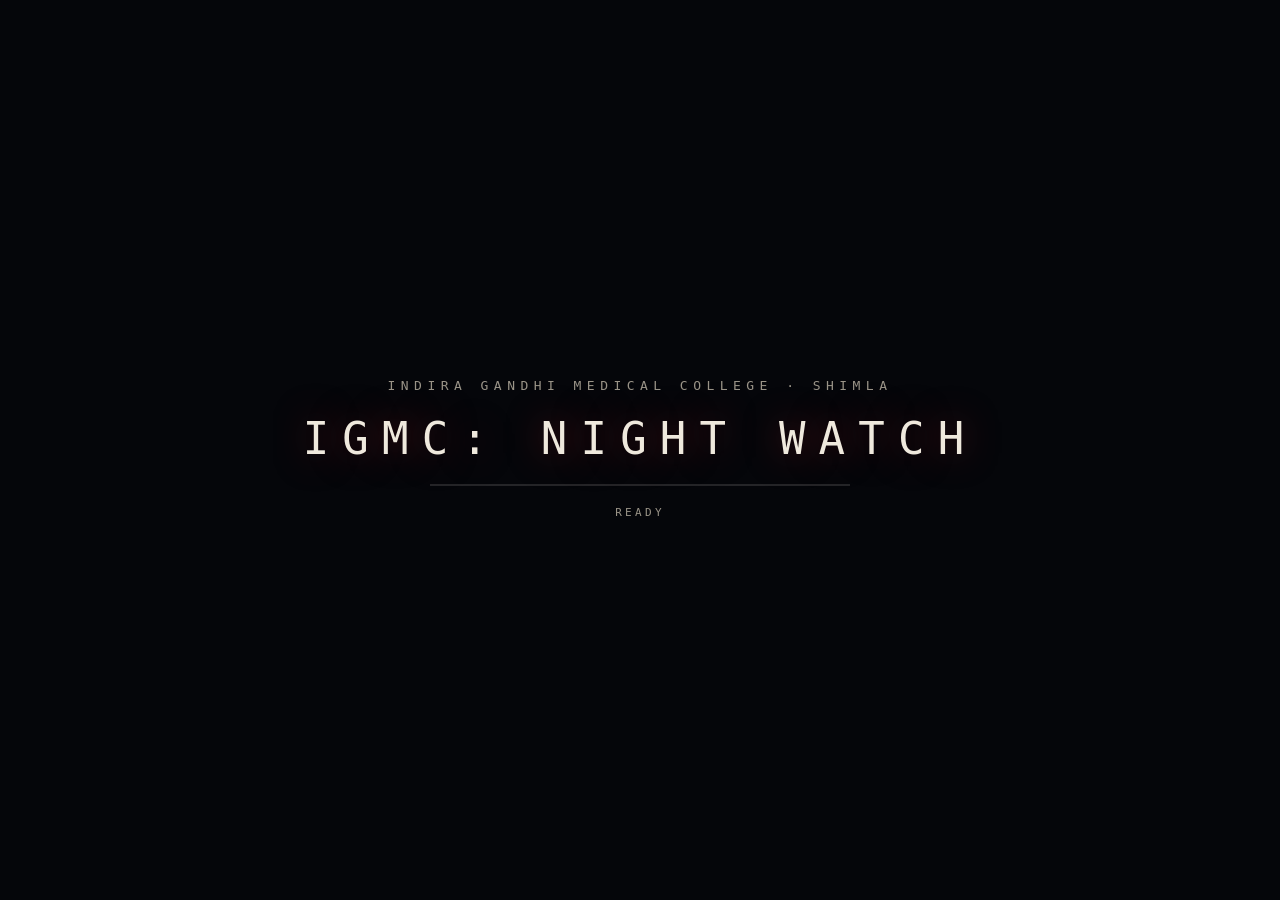
==== commit b15028f2: "Name her Naina, light her properly, add touch controls and more dread She is called Naina now, first" ====
--- a/horror/index.html
+++ b/horror/index.html
@@ -216,13 +216,77 @@
     background:rgba(4,6,5,.68);border:1px solid rgba(217,164,65,.22)}
   #gdist.on{opacity:.9}
   #gdist span{margin-left:12px;color:#cfe3d4;opacity:.75}
-  #hintbox{position:absolute;left:50%;top:21%;transform:translateX(-50%);max-width:58vw;min-width:280px;
-    text-align:center;font-size:clamp(10px,1.15vw,13px);letter-spacing:.12em;line-height:1.8;color:#cfe3d4;
-    background:rgba(6,10,8,.72);border:1px solid rgba(63,191,122,.30);padding:10px 18px;
-    opacity:0;transition:opacity .4s}
-  #hintbox.on{opacity:1}
+  /* hint lives behind a small chip — tap it, read it, it folds away again */
+  #hintwrap{position:absolute;left:50%;bottom:8.5%;transform:translateX(-50%);z-index:11;
+    display:flex;flex-direction:column;align-items:center;gap:7px;pointer-events:none}
+  #hintbtn{pointer-events:auto;cursor:pointer;font-family:var(--mono);font-size:10px;
+    letter-spacing:.2em;color:#9fd8b6;background:rgba(6,12,9,.82);
+    border:1px solid rgba(63,191,122,.40);padding:7px 13px;border-radius:14px;
+    display:flex;align-items:center;gap:7px;white-space:nowrap;
+    transition:border-color .25s,color .25s,background .25s}
+  #hintbtn:hover{color:#dcffe9;border-color:rgba(63,191,122,.8)}
+  #hintbtn i{font-style:normal;width:14px;height:14px;line-height:14px;text-align:center;
+    border-radius:50%;background:rgba(63,191,122,.22);border:1px solid rgba(63,191,122,.5);
+    font-size:9px}
+  #hintbtn.pulse{animation:hintpulse 1.5s ease-in-out infinite}
+  @keyframes hintpulse{0%,100%{border-color:rgba(63,191,122,.35);color:#9fd8b6}
+    50%{border-color:rgba(120,255,180,.95);color:#e6fff0}}
+  #hintbox{max-width:min(460px,76vw);text-align:center;font-size:11px;letter-spacing:.08em;
+    line-height:1.72;color:#cfe3d4;background:rgba(6,10,8,.88);
+    border:1px solid rgba(63,191,122,.30);padding:9px 14px;border-radius:9px;
+    opacity:0;transform:translateY(6px) scale(.96);transform-origin:50% 100%;
+    transition:opacity .22s,transform .22s;pointer-events:none;max-height:0;overflow:hidden}
+  #hintbox.on{opacity:1;transform:translateY(0) scale(1);max-height:40vh}
   #hintbox b{color:var(--green);font-weight:400}
 
+  /* ---------- touch controls (only on a touch device) ---------- */
+  #tlayer{position:absolute;inset:0;z-index:6;display:none;touch-action:none}
+  body.touch #tlayer{display:block}
+  #tpad{position:absolute;z-index:7;width:118px;height:118px;margin:-59px 0 0 -59px;
+    border-radius:50%;border:1px solid rgba(217,164,65,.28);background:rgba(8,10,12,.30);
+    opacity:0;transition:opacity .16s;pointer-events:none;display:none}
+  body.touch #tpad{display:block}
+  #tpad.on{opacity:1}
+  #tknob{position:absolute;left:50%;top:50%;width:52px;height:52px;margin:-26px 0 0 -26px;
+    border-radius:50%;background:rgba(217,164,65,.30);border:1px solid rgba(217,164,65,.6)}
+  #tbtns{position:absolute;right:16px;bottom:16px;z-index:12;display:none;
+    flex-direction:column-reverse;gap:11px;align-items:center}
+  body.touch #tbtns{display:flex}
+  .tbtn{width:60px;height:60px;border-radius:50%;display:flex;align-items:center;justify-content:center;
+    background:rgba(8,12,10,.74);border:1px solid rgba(217,164,65,.42);color:#e8d9b4;
+    font:14px/1 var(--mono);letter-spacing:.06em;user-select:none;-webkit-user-select:none;
+    touch-action:none;pointer-events:auto}
+  .tbtn:active{background:rgba(217,164,65,.28)}
+  .tbtn.big{width:74px;height:74px;font-size:19px;border-color:rgba(63,191,122,.55);color:#bff0d2}
+  .tbtn.sm{width:44px;height:44px;font-size:11px;opacity:.7}
+  /* on a phone the HUD has to get out of the way */
+  @media (max-width:900px){
+    #topleft{font-size:9px;max-width:34vw} #objective{font-size:10px} #subobj{font-size:8px}
+    #botleft{font-size:8px;bottom:12px}
+    #inv{top:auto;bottom:58px;right:auto;left:14px;font-size:8px;text-align:left;
+      max-width:30vw;opacity:.8}
+    #hintwrap{bottom:auto;top:8px;left:50%;transform:translateX(-50%);
+      flex-direction:column-reverse;align-items:center}
+    #hintbox{transform-origin:50% 0;max-width:min(330px,42vw);font-size:9.5px;padding:7px 10px;
+      line-height:1.6}
+    #hintbox.on{transform:translateY(0) scale(1)}
+    #hintbtn{font-size:9px;padding:6px 11px}
+    #tbtns{right:12px;bottom:12px;gap:9px}
+    #prompt{font-size:10px}
+    #gdist{margin-top:96px;font-size:9px;letter-spacing:.16em}
+    #garrow{width:58px;height:58px;margin:-29px 0 0 -29px}
+    .icap{font-size:clamp(13px,3.2vw,20px);padding:10px 14px;bottom:5%}
+  }
+  /* ---------- extra dread ---------- */
+  #bloodfx{position:fixed;inset:0;pointer-events:none;z-index:7;opacity:0;transition:opacity 1.1s;
+    background:radial-gradient(ellipse at 20% 0%,rgba(120,0,0,.55),transparent 42%),
+               radial-gradient(ellipse at 88% 12%,rgba(96,0,0,.5),transparent 38%),
+               radial-gradient(ellipse at 50% 108%,rgba(110,0,0,.45),transparent 46%)}
+  #facefx{position:fixed;inset:0;pointer-events:none;z-index:9;opacity:0;display:flex;
+    align-items:center;justify-content:center;background:rgba(40,0,0,.55)}
+  #facefx img{width:118%;height:118%;object-fit:cover;object-position:46% 34%;
+    filter:contrast(1.65) brightness(.72) saturate(.35) drop-shadow(0 0 40px #000);
+    transform:scale(1.35)}
   #rot{position:fixed;inset:0;z-index:40;display:none;align-items:center;justify-content:center;
     background:#05060a;font-size:12px;letter-spacing:.22em;color:var(--dim);text-align:center;padding:30px}
   @media (max-width:820px) and (orientation:portrait){#rot{display:flex}}
@@ -235,6 +299,8 @@
 <div id="redroom"></div>
 <div id="damage"></div>
 <div id="flashfx"></div>
+<div id="bloodfx"></div>
+<div id="facefx"></div>
 
 <div id="hud">
   <div id="cross"></div>
@@ -264,7 +330,18 @@
       fill="rgba(217,164,65,.92)" stroke="rgba(0,0,0,.6)" stroke-width="3"/></svg></div>
   </div>
   <div id="gdist"></div>
-  <div id="hintbox"></div>
+  <div id="hintwrap">
+    <div id="hintbox"></div>
+    <div id="hintbtn"><i>?</i><span>HINT</span></div>
+  </div>
+  <div id="tlayer"></div>
+  <div id="tpad"><div id="tknob"></div></div>
+  <div id="tbtns">
+    <div class="tbtn big" id="tbE">E</div>
+    <div class="tbtn" id="tbF">🔦</div>
+    <div class="tbtn" id="tbR">⟳</div>
+    <div class="tbtn sm" id="tbP">II</div>
+  </div>
   <div id="prompt"></div>
   <div id="subs"></div>
   <div id="toast"></div>
@@ -380,7 +457,7 @@
    Exterior  : photogrammetry scan (igmc.glb) + baked terrain/collision map
    Interior  : procedurally generated, basement + 10 floors
    Props     : 35 hand-made OBJ props (props.glb)
-   Nirmala   : the chudail model (chudail.glb)
+   Naina   : the chudail model (chudail.glb)
    ═══════════════════════════════════════════════════════════════════════ */
 
 const TERRAIN={ X0:-45, X1:57, Z0:-35, Z1:67, MAXH:40, N:512 };
@@ -873,8 +950,8 @@
   MAT.sign =new THREE.MeshBasicMaterial({color:0x2fbf6a,toneMapped:false});
   MAT.signR=new THREE.MeshBasicMaterial({color:0xd03b2a,toneMapped:false});
   MAT.bulb =new THREE.MeshBasicMaterial({color:0xfff0cf,toneMapped:false});
-  MAT.ghost=new THREE.MeshStandardMaterial({vertexColors:true,roughness:.92,metalness:0,
-              emissive:0x070707,emissiveIntensity:0.35,side:THREE.DoubleSide});
+  MAT.ghost=new THREE.MeshStandardMaterial({vertexColors:true,roughness:.78,metalness:0,
+              emissive:0x0d0f14,emissiveIntensity:0.5,side:THREE.DoubleSide});
   /* the baked-red eye vertices glow on their own, so she is never fully dark */
   MAT.ghost.onBeforeCompile=sh=>{
     sh.uniforms.uGlow={value:0};
@@ -882,13 +959,17 @@
        uPh   running phase        uWalk  creepy glide-walk
        uStag mummy-stagger lurch  uAtk   attack lunge / reach
        uCrawl crawl crouch                                                   */
+    sh.uniforms.uSelf  ={value:0.05};   // she lights herself — never a black blob
+    sh.uniforms.uRim   ={value:0.10};   // cold rim so she reads against the dark
+    sh.uniforms.uTwitch={value:0};      // head snap
+    sh.uniforms.uStretch={value:0};     // neck stretch
     sh.uniforms.uPh   ={value:0};
     sh.uniforms.uWalk ={value:0};
     sh.uniforms.uStag ={value:0};
     sh.uniforms.uAtk  ={value:0};
     sh.uniforms.uCrawl={value:0};
     sh.vertexShader='uniform float uPh;uniform float uWalk;uniform float uStag;'+
-      'uniform float uAtk;uniform float uCrawl;\n'+sh.vertexShader.replace(
+      'uniform float uAtk;uniform float uCrawl;uniform float uTwitch;uniform float uStretch;\n'+sh.vertexShader.replace(
       '#include <begin_vertex>',
       '#include <begin_vertex>\n'+
       '{\n'+
@@ -921,13 +1002,35 @@
       /* --- crawl: folded down, dragging --- */
       '  transformed.y *= 1.0 - uCrawl*0.46;\n'+
       '  transformed.z -= uCrawl * up * 0.34;\n'+
+      /* --- her head snaps round on its own, and the neck can stretch --- */
+      '  transformed.y += uStretch * head * 0.30;\n'+
+      '  float tw = uTwitch * smoothstep(0.62, 0.99, gh);\n'+
+      '  float tc = cos(tw), ts = sin(tw);\n'+
+      '  transformed.xz = vec2(transformed.x*tc - transformed.z*ts,\n'+
+      '                        transformed.x*ts + transformed.z*tc);\n'+
       '}');
     sh.fragmentShader='uniform float uGlow;\n'+sh.fragmentShader.replace(
       '#include <emissivemap_fragment>',
       '#include <emissivemap_fragment>\n'+
-      'float redn = clamp(vColor.r - max(vColor.g, vColor.b) * 1.4, 0.0, 1.0);\n'+
-      'diffuseColor.rgb = mix(diffuseColor.rgb, vec3(0.75,0.02,0.01), redn);\n'+
-      'totalEmissiveRadiance += vec3(1.0, 0.06, 0.03) * redn * uGlow;');
+      'float redn = clamp(vColor.r - max(vColor.g, vColor.b) * 1.15, 0.0, 1.0);\n'+
+      'redn = pow(redn, 0.72);\n'+
+      'diffuseColor.rgb = mix(diffuseColor.rgb, vec3(0.62,0.012,0.006), redn);\n'+
+      'totalEmissiveRadiance += vec3(1.0, 0.035, 0.018) * redn * uGlow;');
+    /* she carries her own pale light, plus a cold rim, so torch or no torch
+       she looks like the model instead of a silhouette */
+    /* NOTE: outgoingLight is summed just before <opaque_fragment>, so anything
+       added to totalEmissiveRadiance has to land at or before <aomap_fragment>. */
+    const anchor=['#include <aomap_fragment>','#include <lights_fragment_end>',
+                  '#include <opaque_fragment>','#include <output_fragment>']
+                 .find(a=>sh.fragmentShader.includes(a));
+    const hasView=sh.fragmentShader.includes('vViewPosition');
+    sh.fragmentShader='uniform float uSelf;\nuniform float uRim;\n'+
+      sh.fragmentShader.replace(anchor,
+      'totalEmissiveRadiance += diffuseColor.rgb * uSelf;\n'+
+      (hasView
+        ?'float grim = pow(1.0 - clamp(dot(normalize(normal), normalize(vViewPosition)),0.0,1.0), 2.2);\n'+
+         'totalEmissiveRadiance += vec3(0.72,0.73,0.78) * grim * uRim;\n'
+        :'')+anchor);
     MAT.ghost.userData.shader=sh;
   };
   MAT.silh =new THREE.MeshBasicMaterial({color:0x04050a,toneMapped:false,fog:true});
@@ -1634,6 +1737,7 @@
 const ui={ hud:$('hud'),cross:$('cross'),misslab:$('misslab'),floorlab:$('floorlab'),
   objective:$('objective'),subobj:$('subobj'),mtime:$('mtime'),mhint:$('mhint'),
   garrow:$('garrow'),gdist:$('gdist'),hintbox:$('hintbox'),
+  hintbtn:$('hintbtn'),hintwrap:$('hintwrap'),
   bat:$('batfill'),batnum:$('batnum'),pulse:$('pulsefill'),pulsenum:$('pulsenum'),
   cells:$('cells'),invlist:$('invlist'),prompt:$('prompt'),subs:$('subs'),toast:$('toast'),
   damage:$('damage'),compass:$('compass'),redroom:$('redroom') };
@@ -1881,6 +1985,7 @@
   }
 };
 $('iskip').onclick=()=>Intro.finish();
+$('hintbtn').addEventListener('pointerdown',e=>{ e.preventDefault(); e.stopPropagation(); Guide.toggle(); });
 
 /* ═════════════ player ═════════════ */
 const P={ x:SPAWN.x,z:SPAWN.z,footY:YARD_Y,camY:YARD_Y+EYE,
@@ -1907,7 +2012,8 @@
   if(!State.pointerLocked||P.frozen) return;
   P.yaw-=e.movementX*0.0021; P.pitch=clamp(P.pitch-e.movementY*0.0021,-1.35,1.35);
 });
-addEventListener('mousedown',()=>{ if(State.playing){ if(P.noteOpen) closeDoc(); else if(!P.frozen) interact(); } });
+addEventListener('mousedown',()=>{ if(Touch.on) return;
+  if(State.playing){ if(P.noteOpen) closeDoc(); else if(!P.frozen) interact(); } });
 
 function collide(F,px,pz,r){
   for(const rect of F.rects){
@@ -1953,16 +2059,19 @@
   return !(g-P.footY>0.75||P.footY-g>2.2);
 }
 function movePlayer(dt){
-  let ix=0,iz=0;
+  let ix=0,iz=0,mag=1;
   if(!P.frozen){
     if(key['KeyW']||key['ArrowUp'])   iz-=1;
     if(key['KeyS']||key['ArrowDown']) iz+=1;
     if(key['KeyA']||key['ArrowLeft']) ix-=1;
     if(key['KeyD']||key['ArrowRight'])ix+=1;
-  }
-  P.run=!!(key['ShiftLeft']||key['ShiftRight'])&&(ix||iz);
-  const l=Math.hypot(ix,iz)||1; ix/=l; iz/=l;
-  const sp=(P.run?5.0:3.05);
+    if(Touch.on&&(Touch.mx||Touch.my)){ ix+=Touch.mx; iz+=Touch.my; }
+  }
+  const raw=Math.hypot(ix,iz);
+  P.run=(!!(key['ShiftLeft']||key['ShiftRight'])||(Touch.on&&Touch.run))&&raw>0.05;
+  if(raw>1) mag=1; else mag=raw;                       // stick gives analog speed
+  const l=raw||1; ix/=l; iz/=l;
+  const sp=(P.run?5.0:3.05)*(Touch.on?Math.max(mag,raw>0.05?0.35:0):1);
   const sy=Math.sin(P.yaw), cy=Math.cos(P.yaw);
   const wx=(ix*cy+iz*sy)*sp, wz=(iz*cy-ix*sy)*sp;
   const k=1-Math.exp(-13*dt);
@@ -2139,7 +2248,7 @@
 }
 $('doc').onclick=()=>{ if(P.noteOpen) closeDoc(); };
 
-/* ═════════════ Nirmala — the chudail ═════════════ */
+/* ═════════════ Naina — the chudail ═════════════ */
 const Ghost={
   obj:null, mesh:null, mode:'off', floor:1, x:0, z:0, y:0, dist:99,
   field:null, fieldT:0, speed:1.95, deadly:true, frozen:0, seenT:0,
@@ -2148,13 +2257,14 @@
     const g=new THREE.Group();
     const m=new THREE.Mesh(geo,MAT.ghost);
     m.castShadow=true; m.receiveShadow=false; g.add(m); this.mesh=m;
-    const eyes=new THREE.PointLight(0xff2a20,0,0.95,2.6); eyes.position.set(0,1.67,-0.32);
+    const eyes=new THREE.PointLight(0xff1408,0,0.85,2.8); eyes.position.set(0,1.67,-0.34);
     g.add(eyes); this.eyeLight=eyes;
     g.visible=false; Int.group.add(g); this.obj=g;
     this.silh=[];
   },
   hide(){ this.mode='off'; this.obj.visible=false; this.field=null;
-    this.mo.walk=this.mo.stag=this.mo.atk=this.mo.crawl=0; },
+    this.mo.walk=this.mo.stag=this.mo.atk=this.mo.crawl=this.mo.str=this.mo.tw=0;
+    this.mo.dash=0; this.mo.dashT=rnd(3,6); this.mo.blinkT=rnd(8,14); },
   place(floor,x,z,face){
     this.floor=floor; this.x=x; this.z=z;
     const F=Int.floors[floor]; this.y=F?F.y:0;
@@ -2225,6 +2335,27 @@
     this.moving=spd>0.05;
     this.obj.rotation.y=Math.atan2(-(P.x-this.x),-(P.z-this.z))+(this.yawOff||0);
   },
+  /* every few seconds she suddenly sprints, and rarely she just skips
+     a metre of corridor — the two things that make a chase frightening */
+  burst(dt,F){
+    const m=this.mo;
+    m.dashT-=dt;
+    if(m.dashT<=0){ m.dashT=rnd(3.6,7.2); m.dash=0.85; A.scream(); Effects.shake(0.45);
+      Torch.storm=Math.max(Torch.storm,1.1); }
+    if(m.dash>0){ m.dash-=dt; }
+    m.blinkT-=dt;
+    if(m.blinkT<=0&&this.dist>3.2&&this.dist<15){
+      m.blinkT=rnd(9,17);
+      const bx=this.x+(P.x-this.x)*0.22, bz=this.z+(P.z-this.z)*0.22;
+      if(navFree(F,bx,bz)){
+        this.x=bx; this.z=bz;
+        this.obj.position.set(this.x,this.obj.position.y,this.z);
+        A.sting(); Effects.shake(0.7); Effects.pulse(0.35);
+        Torch.storm=Math.max(Torch.storm,1.6);
+      }
+    }
+    return m.dash>0?1.95:1;
+  },
   looksAt(){
     const fwd=new THREE.Vector3(0,0,-1).applyQuaternion(camera.getWorldQuaternion(new THREE.Quaternion()));
     const dx=this.x-P.x, dz=this.z-P.z, d=Math.hypot(dx,dz)||1;
@@ -2235,7 +2366,7 @@
     if(sh&&sh.uniforms.uGlow) sh.uniforms.uGlow.value=v;
   },
   /* ---- motion pack: creepy walk / mummy stagger / lunge, all GPU-side ---- */
-  mo:{ph:0,walk:0,stag:0,atk:0,crawl:0,lurch:0},
+  mo:{ph:0,walk:0,stag:0,atk:0,crawl:0,lurch:0,tw:0,twT:2,str:0,strT:7,dash:0,dashT:5,blinkT:9},
   motion(dt,walk,stag,atk,crawl,rate){
     const m=this.mo, k=1-Math.exp(-5.5*dt), ka=1-Math.exp(-12*dt);
     m.walk +=(walk -m.walk )*k;
@@ -2243,11 +2374,31 @@
     m.crawl+=(crawl-m.crawl)*k;
     m.atk  +=(atk  -m.atk  )*ka;
     m.ph+=dt*rate; if(m.ph>62831.8) m.ph-=62831.8;
+
+    /* --- her head snaps round on its own, faster the closer she gets --- */
+    const near=clamp((16-this.dist)/13,0,1);
+    m.twT-=dt;
+    if(m.twT<=0){ m.twT=rnd(1.1,3.4)-near*0.8;
+      m.twTarget=rnd(-1,1)*(0.35+near*0.75);
+      if(this.dist<9&&Math.random()<0.45) A.noise(0.12,{f:1700,q:9,g:0.05});  // neck crack
+    }
+    m.tw+=((m.twTarget||0)-m.tw)*(1-Math.exp(-(9+near*16)*dt));
+    /* --- and once in a while the neck itself stretches --- */
+    m.strT-=dt;
+    if(m.strT<=0&&this.deadly){ m.strT=rnd(6,13); m.str=1; A.growl(0.8); }
+    m.str+=(0-m.str)*(1-Math.exp(-1.6*dt));
+
     const sh=MAT.ghost.userData.shader;
     if(sh&&sh.uniforms.uPh){
       sh.uniforms.uPh.value=m.ph;     sh.uniforms.uWalk.value =m.walk;
       sh.uniforms.uStag.value=m.stag; sh.uniforms.uAtk.value  =m.atk;
       sh.uniforms.uCrawl.value=m.crawl;
+      sh.uniforms.uTwitch.value=m.tw; sh.uniforms.uStretch.value=m.str;
+      /* she brightens as she closes in — you see her coming, and it is worse */
+      /* enough self-light that she is never a black blob, never so much
+         that the texture washes out — the torch does the rest */
+      sh.uniforms.uSelf.value=0.050+near*0.070+m.atk*0.055;
+      sh.uniforms.uRim.value =0.100+near*0.115+m.atk*0.090;
     }
     /* whole-body part of the same motion — bob, roll, and a stagger yaw-snap */
     const ph=m.ph;
@@ -2272,7 +2423,7 @@
     }
   },
   update(dt){
-    this.setGlow(this.obj&&this.obj.visible?clamp(2.2+this.eyeLight.intensity*3.4,0,7):0);
+    this.setGlow(this.obj&&this.obj.visible?clamp(1.05+this.eyeLight.intensity*1.7,0,2.9):0);
     if(this.mode==='off'||!P.inside) return;
     const F=Int.floors[this.floor];
     if(!F) return;
@@ -2307,13 +2458,14 @@
       this.stepToward(F,dt,alert?this.speed*1.25:this.speed*0.65);
       this.eyeLight.intensity=lerp(this.eyeLight.intensity,alert?0.85:0.18,0.06);
     } else if(this.mode==='chase'){
-      this.stepToward(F,dt,this.speed);
-      this.eyeLight.intensity=0.95;
+      this.stepToward(F,dt,this.speed*this.burst(dt,F));
+      this.eyeLight.intensity=0.88+Math.sin(performance.now()*0.011)*0.12;
       if(this.timer>0){ this.timer-=dt; if(this.timer<=0){ this.hide(); if(this.onTimer) this.onTimer(); return; } }
     } else if(this.mode==='dark'){
       /* she only moves while the torch is out */
       const dark=!Torch.lit();
-      if(dark){ this.stepToward(F,dt,this.speed); if(Math.random()<dt*3) A.step(true,true); }
+      if(dark){ this.stepToward(F,dt,this.speed*this.burst(dt,F));
+        if(Math.random()<dt*3) A.step(true,true); }
       this.eyeLight.intensity=lerp(this.eyeLight.intensity,dark?0.07:0.9,0.15);
     } else if(this.mode==='ritual'){
       const c=this.anchor||{x:0,z:0};
@@ -2453,7 +2605,7 @@
 /* ═════════════ documents ═════════════ */
 const DOCS={
   register:{h:'MATERNITY REGISTER — 12 MARCH',
-    b:'Patient&nbsp;&nbsp;: <b>NIRMALA THAKUR</b>, 27 yrs, Kotkhai<br/>'+
+    b:'Patient&nbsp;&nbsp;: <b>NAINA</b>, 27 yrs, Kotkhai<br/>'+
       'Admitted&nbsp;: 21:10<br/>Delivery&nbsp;&nbsp;: 23:37 &mdash; emergency LSCS<br/>'+
       'Baby&nbsp;&nbsp;&nbsp;&nbsp;&nbsp;: <b>STILLBORN</b><br/>'+
       'Mother&nbsp;&nbsp;&nbsp;: <b>DECEASED &mdash; 23:47</b>',
@@ -2462,7 +2614,7 @@
     b:'INDIRA GANDHI MEDICAL COLLEGE<br/><br/><b>ASHA VERMA</b><br/>Staff Nurse &middot; Maternity<br/>ID: IGMC/N/2213',
     s:'— laminate cracked down the middle'},
   cert:{h:'CERTIFICATE OF DEATH',
-    b:'Name&nbsp;&nbsp;&nbsp;: NIRMALA THAKUR<br/>Time&nbsp;&nbsp;&nbsp;: 23:47<br/>'+
+    b:'Name&nbsp;&nbsp;&nbsp;: NAINA<br/>Time&nbsp;&nbsp;&nbsp;: 23:47<br/>'+
       'Cause&nbsp;&nbsp;: <b>Postpartum cardiac arrest</b><br/>Certified by: (signature illegible)',
     s:'', hand:'Patient was conscious after delivery. Severe untreated hemorrhage for approximately ten minutes. '+
       'I asked twice for the consultant. — A.V.'},
@@ -2481,7 +2633,7 @@
     s:'— Asha Verma, Staff Nurse (unsigned)'},
   band:{h:'IDENTIFICATION BAND',
     b:'A newborn&rsquo;s wristband. Plastic, yellowed, the knot still tied.<br/><br/>'+
-      'Name field: <b>BABY OF NIRMALA</b><br/>Weight: 2.4 kg &middot; Time: 23:37',
+      'Name field: <b>BABY OF NAINA</b><br/>Weight: 2.4 kg &middot; Time: 23:37',
     s:''}
 };
 function docBody(d){ return d.b+(d.hand?'<div class="hand">'+d.hand+'</div>':''); }
@@ -2737,7 +2889,7 @@
         prop:'17_red_bangle',scale:0.6,tint:0xcfd4d8,glow:0xbfd8ff,
         onTake(){
           A.cry(0.8,1.2); A.sting(); Effects.shake(0.7);
-          say('NIRMALA','“Mera bachcha mujhe de do!”',3.4);
+          say('NAINA','“Mera bachcha mujhe de do!”',3.4);
         }});
     },
     done(){ return hasItem('anklet') }
@@ -2762,7 +2914,7 @@
 MISSIONS[2]=()=>{
   let silhT=5;
   return [
-  { obj:'Nirmala se judi teen yaadein dhundo', sub:'Floor 3 · 4 · 5  —  0 / 3',
+  { obj:'Naina se judi teen yaadein dhundo', sub:'Floor 3 · 4 · 5  —  0 / 3',
     hint:'Teen alag floors — <b>3</b>, <b>4</b> aur <b>5</b> — pe ek-ek cheez hai. Teer hamesha agli cheez pe hi hoga; doosre floor pe jaana ho to teer pehle seedhi dikhayega.',
     enter(){
       [3,4,5].forEach(f=>scatterCells(f,2));
@@ -2799,7 +2951,7 @@
       }
     },
     done(){ return hasItem('nurseId') },
-    exit(){ Silh.hideAll(); setObjective('Nirmala se judi teen yaadein dhundo','Floor 3 · 4 · 5  —  1 / 3'); }
+    exit(){ Silh.hideAll(); setObjective('Naina se judi teen yaadein dhundo','Floor 3 · 4 · 5  —  1 / 3'); }
   },
 
   { obj:'Khoon lage surgical cloth — Floor 4', sub:'Operation theatre  —  1 / 3',
@@ -2920,7 +3072,7 @@
             {say:['DEV','Tu hospital me nahi mari…'],dur:2.8},
             {say:['DEV','Tujhe marne diya gaya.'],dur:3.0},
             {fn(){ A.noise(0.1,{f:2000,q:6,g:0.02}); },dur:1.6},
-            {say:['NIRMALA','“Mera… bachcha…”'],dur:3.0}
+            {say:['NAINA','“Mera… bachcha…”'],dur:3.0}
           ]);
         }});
     },
@@ -3032,12 +3184,12 @@
         Int.floors[2].addProp('18_baby_blanket',m.x,m.z-0.35,0,{y:1.05,scale:1.4,tint:0x6e1414,solid:false});
         fadeTo(0,700); A.ding(); Effects.red(0.5);
       },dur:1.4},
-    {say:['NIRMALA','“Doctor saab…”'],dur:2.8},
-    {say:['NIRMALA','“Ek baar dekh lo…”'],dur:2.6,fn(){ Ghost.z+=0.9; Ghost.obj.position.z=Ghost.z; }},
-    {say:['NIRMALA','“Mera bachcha saans le raha hai…”'],dur:3.0,
+    {say:['NAINA','“Doctor saab…”'],dur:2.8},
+    {say:['NAINA','“Ek baar dekh lo…”'],dur:2.6,fn(){ Ghost.z+=0.9; Ghost.obj.position.z=Ghost.z; }},
+    {say:['NAINA','“Mera bachcha saans le raha hai…”'],dur:3.0,
       fn(){ Ghost.z+=1.0; Ghost.obj.position.z=Ghost.z; }},
     {fn(){ A.scream(); Effects.shake(1.4); Effects.pulse(0.85); },dur:0.3},
-    {say:['NIRMALA','“DEKH LO!”'],dur:1.6},
+    {say:['NAINA','“DEKH LO!”'],dur:1.6},
     {fn(){ A.slam(); fadeTo(1,500); Ghost.hide(); Effects.red(0); },dur:0.9},
     {fn(){ elevDisplay('7'); teleport(7,ELEV.x,ELEV.z-2.2,Math.PI); fadeTo(0,800); A.ding(); },dur:1.4}
   ],then);
@@ -3395,7 +3547,7 @@
       Cine.play([
         {fn(){ Ghost.place(2,m.x,m.z+2.2); Ghost.eyeLight.intensity=0; },dur:1.4},
         {say:['','Sab ruk gaya. Wo phir se insaan lag rahi hai.'],dur:3.4},
-        {say:['NIRMALA','“Mera bachcha… roya tha?”'],dur:3.4}
+        {say:['NAINA','“Mera bachcha… roya tha?”'],dur:3.4}
       ],()=>{ showChoice([
         ['“Haan.”',()=>this.answer()],
         ['“Tumhara bachcha zinda paida hua tha.”',()=>this.answer()]
@@ -3403,14 +3555,14 @@
       this.answer=()=>{
         Cine.play([
           {say:['DEV','Woh zinda paida hua tha.'],dur:3.0},
-          {say:['NIRMALA','“To usne… mujhe mehsoos kiya tha?”'],dur:3.4},
+          {say:['NAINA','“To usne… mujhe mehsoos kiya tha?”'],dur:3.4},
           {say:['DEV','Haan.'],dur:2.0},
           {fn(){ A.cry(0.5,2.4); },dur:1.2},
           {say:['','Wo pehli baar muskurai — bina darawni lage.'],dur:3.4},
           {fn(){ const F=Int.floors[2];
                  const l=new THREE.PointLight(0xcfe4ff,6,9,2);
                  l.position.set(m.x,F.y+1.0,m.z-6); F.group.add(l); },dur:1.6},
-          {say:['NIRMALA','“Mujhe yahan se jaane nahi dete the.”'],dur:3.4},
+          {say:['NAINA','“Mujhe yahan se jaane nahi dete the.”'],dur:3.4},
           {say:['DEV','Ab koi nahi rokega.'],dur:2.8},
           {fn(){ Ghost.hide(); A.bell(); fadeTo(1,2200); powerOn=false; },dur:2.4}
         ],()=>{ this.fin=true; });
@@ -3486,7 +3638,7 @@
         {say:['','Officer use uthata hai. Padhta hai. Hospital ki taraf dekhta hai.'],dur:4.2},
         {fn(){ lightning(0.9); const l=new THREE.PointLight(0xffe0a0,60,40,2);
                l.position.set(-9,27,9.6); Ext.group.add(l); },dur:1.6},
-        {say:['','Upar ek khidki jal uthi hai. Wahan koi khadi hai — Nirmala nahi.'],dur:4.4},
+        {say:['','Upar ek khidki jal uthi hai. Wahan koi khadi hai — Naina nahi.'],dur:4.4},
         {fn(){ fadeTo(1,1600); },dur:1.8}
       ],()=>this.credits());
     }
@@ -3495,7 +3647,7 @@
     State.playing=false; ui.hud.classList.remove('on');
     document.exitPointerLock&&document.exitPointerLock();
     const lines=[
-      'NIRMALA WAS NOT THE ONLY ONE<br/>WHO DIED THERE.',
+      'NAINA WAS NOT THE ONLY ONE<br/>WHO DIED THERE.',
       'IGMC: <em>NIGHT WATCH</em>',
       '&mdash; post credits &mdash;',
       'RADIO: “Control, IGMC premises cleared.”',
@@ -3511,7 +3663,7 @@
       if(i>=lines.length){
         $('credline').innerHTML='END';
         setTimeout(()=>{ $('credits').classList.remove('on');
-          $('winline').innerHTML='Paanchon mission poore. Nirmala chali gayi.<br/><br/>Total time: <em>'+
+          $('winline').innerHTML='Paanchon mission poore. Naina chali gayi.<br/><br/>Total time: <em>'+
             fmtTime((performance.now()-P.startT)/1000)+'</em>';
           $('win').classList.remove('hide'); State.over=true; },3400);
         return;
@@ -3613,6 +3765,148 @@
 
 /* ═════════════ main loop ═════════════ */
 let last=performance.now();
+/* ═════════════ DREAD — the things that happen when she is not there ═════
+   Every one of these is cheap: sound, a light, a CSS overlay. None of them
+   adds a draw call, so they can fire on any floor at any time.            */
+const Dread={
+  t:rnd(14,26), blood:0, faceT:rnd(70,140), dripT:rnd(30,60), stepT:rnd(20,40),
+  /* her face, one frame, straight out of the dark */
+  face(){
+    const el=$('facefx');
+    if(!el.firstChild){
+      const im=document.createElement('img'); im.src=INTRO_PIC[5]; im.alt=''; el.appendChild(im);
+    }
+    el.style.transition='none'; el.style.opacity='1';
+    A.sting(); A.scream(); Effects.shake(1.4); Effects.pulse(0.85);
+    Torch.storm=Math.max(Torch.storm,2.4);
+    P.pulse=Math.min(180,P.pulse+34);
+    setTimeout(()=>{ el.style.transition='opacity .5s'; el.style.opacity='0'; },140);
+  },
+  /* the corridor ahead of you goes out, one tube at a time */
+  killAhead(){
+    const F=Int.floors[P.floor]; if(!F||!F.lights.length) return;
+    const fx=-Math.sin(P.yaw), fz=-Math.cos(P.yaw);
+    const ahead=F.lights.filter(l=>{
+      const dx=l.L.position.x-P.x, dz=l.L.position.z-P.z, d=Math.hypot(dx,dz);
+      return d>3&&d<24&&(dx*fx+dz*fz)/d>0.55;
+    }).sort((a,b)=>dist2(a.L.position.x,a.L.position.z,P.x,P.z)-dist2(b.L.position.x,b.L.position.z,P.x,P.z));
+    if(!ahead.length) return;
+    ahead.slice(0,5).forEach((l,i)=>setTimeout(()=>{
+      l.forced=0.0; A.lightClick();
+      if(i===0) say('','Aage ki battiyan ek ek karke bujh rahi hain.',2.6);
+    }, i*340));
+    setTimeout(()=>ahead.forEach(l=>l.forced=null), 5200);
+  },
+  /* footsteps that stop the moment you turn round */
+  behind(){
+    const n=Math.floor(rnd(3,6));
+    for(let i=0;i<n;i++) setTimeout(()=>A.step(true,true), i*rnd(380,520));
+    setTimeout(()=>{ if(Math.random()<0.5) A.creak(); }, n*460+300);
+  },
+  /* blood creeps in at the edges the longer you stay on a floor */
+  drip(v){ this.blood=clamp(v,0,1); $('bloodfx').style.opacity=String(this.blood*0.7); },
+  update(dt){
+    if(!P.inside||!State.playing||State.over||Cine.active||Tape.active){ return; }
+    /* blood tracks how hunted you are, and bleeds off slowly */
+    const want=clamp(P.danger*0.85+(Torch.battery<0.2?0.3:0)+(powerOn?0:0.25),0,1);
+    this.drip(lerp(this.blood,want,1-Math.exp(-0.7*dt)));
+
+    /* the rare, expensive one: her face */
+    this.faceT-=dt;
+    if(this.faceT<=0){
+      this.faceT=rnd(85,170);
+      if(Ghost.mode==='off'&&P.danger<0.1&&Math.random()<0.6) this.face();
+    }
+    /* footsteps behind you */
+    this.stepT-=dt;
+    if(this.stepT<=0){ this.stepT=rnd(26,52); if(Ghost.mode==='off') this.behind(); }
+    /* the lights ahead */
+    this.t-=dt;
+    if(this.t<=0){
+      this.t=rnd(30,62);
+      const r=Math.random();
+      if(r<0.34) this.killAhead();
+      else if(r<0.55){ A.slam(); Effects.shake(0.5);
+        say('','Kahin koi darwaza zor se band hua.',2.4); }
+      else if(r<0.72){ A.cry(0.5,rnd(1.6,2.6));
+        say('','Bachche ke rone ki aawaz phir se.',2.4); }
+      else if(r<0.88){ const a=P.yaw+rnd(-0.5,0.5);
+        Silh.show(P.floor,P.x-Math.sin(a)*rnd(9,15),P.z-Math.cos(a)*rnd(9,15),rnd(0.6,1.1));
+        A.whisper(); }
+      else { A.announce&&A.announce(); }
+    }
+  },
+  reset(){ this.t=rnd(14,26); this.faceT=rnd(70,140); this.stepT=rnd(20,40);
+    this.blood=0; $('bloodfx').style.opacity='0'; $('facefx').style.opacity='0'; }
+};
+
+/* ═════════════ TOUCH — phone and tablet controls ═════════════
+   Left thumb drives a virtual stick, the right half of the screen looks
+   around, and the actions sit as thumb-sized buttons down the right edge.
+   Nothing here runs at all on a desktop.                                  */
+const Touch={
+  on:false, mx:0, my:0, run:false, stickId:null, lookId:null,
+  sx:0, sy:0, lx:0, ly:0, R:52,
+  detect(){
+    return (navigator.maxTouchPoints||0)>0 &&
+           (matchMedia('(pointer:coarse)').matches || /Android|iPhone|iPad|iPod|Mobile/i.test(navigator.userAgent));
+  },
+  init(){
+    if(!this.detect()) return;
+    this.on=true;
+    document.body.classList.add('touch');
+    const pad=$('tpad'), knob=$('tknob');
+    /* one handler for every finger, sorted by which half it started in */
+    const area=$('tlayer');
+    const pos=e=>({x:e.clientX,y:e.clientY});
+    area.addEventListener('pointerdown',e=>{
+      if(!State.playing||State.paused) return;
+      const p=pos(e);
+      if(p.x<innerWidth*0.46&&this.stickId===null){
+        this.stickId=e.pointerId; this.sx=p.x; this.sy=p.y;
+        pad.style.left=p.x+'px'; pad.style.top=p.y+'px'; pad.classList.add('on');
+        knob.style.transform='translate(-50%,-50%)';
+      } else if(this.lookId===null){
+        this.lookId=e.pointerId; this.lx=p.x; this.ly=p.y;
+      }
+      try{ area.setPointerCapture(e.pointerId); }catch(_){}
+    },{passive:false});
+    area.addEventListener('pointermove',e=>{
+      const p=pos(e);
+      if(e.pointerId===this.stickId){
+        let dx=p.x-this.sx, dy=p.y-this.sy;
+        const d=Math.hypot(dx,dy), R=this.R;
+        if(d>R){ dx*=R/d; dy*=R/d; }
+        knob.style.transform='translate(calc(-50% + '+dx.toFixed(0)+'px),calc(-50% + '+dy.toFixed(0)+'px))';
+        this.mx=dx/R; this.my=dy/R;                  // +y on screen = backwards
+        this.run=Math.hypot(this.mx,this.my)>0.82;
+      } else if(e.pointerId===this.lookId){
+        if(P.frozen) return;
+        P.yaw-=(p.x-this.lx)*0.0052;
+        P.pitch=clamp(P.pitch-(p.y-this.ly)*0.0044,-1.35,1.35);
+        this.lx=p.x; this.ly=p.y;
+      }
+    },{passive:false});
+    const up=e=>{
+      if(e.pointerId===this.stickId){ this.stickId=null; this.mx=this.my=0; this.run=false;
+        pad.classList.remove('on'); }
+      else if(e.pointerId===this.lookId) this.lookId=null;
+    };
+    area.addEventListener('pointerup',up);
+    area.addEventListener('pointercancel',up);
+
+    /* action buttons */
+    const tap=(id,fn)=>$(id).addEventListener('pointerdown',e=>{
+      e.preventDefault(); e.stopPropagation(); fn(); });
+    tap('tbE',()=>{ if(P.noteOpen) closeDoc(); else if(!P.frozen) interact(); });
+    tap('tbF',()=>{ if(!P.frozen) Torch.toggle(); });
+    tap('tbR',()=>{ if(!P.frozen) Torch.swap(); });
+    tap('tbP',()=>pauseGame());
+    /* phones do not want a 2x framebuffer of a dark corridor */
+    renderer.setPixelRatio(Math.min(devicePixelRatio||1,1.25));
+  }
+};
+
 /* ═════════════ GUIDE — arrow, distance and hints ═════════════
    The player should never have to guess what the next action is.  The arrow
    ring around the crosshair always points at the live objective, the line
@@ -3670,23 +3964,32 @@
     if(d<2.6)  return '<b>'+t.label+'</b> saamne hi hai — crosshair uspe le jao aur <b>E</b> dabao.';
     return 'Teer ke peeche chalo — <b>'+t.label+'</b>, '+Math.round(d)+' m. Paas jaake <b>E</b> dabao.';
   },
-  show(ms){ ui.hintbox.innerHTML=this.text(); ui.hintbox.classList.add('on'); this.hintT=(ms||6000)/1000; },
-  toggle(){ this.idle=0; this.show(8000); },
-
-  reset(){ this.tgt=null; this.rescan=0; this.hintT=0; this.idle=0;
+  open:false,
+  show(ms){ ui.hintbox.innerHTML=this.text(); ui.hintbox.classList.add('on');
+    ui.hintbtn.classList.remove('pulse'); this.open=true; this.hintT=(ms||10000)/1000; },
+  close(){ ui.hintbox.classList.remove('on'); this.open=false; this.hintT=0; },
+  toggle(){ this.idle=0; if(this.open) this.close(); else this.show(12000); },
+  /* a new beat only nudges the chip — it never covers the screen */
+  nudge(){ ui.hintbtn.classList.add('pulse');
+    clearTimeout(this._nt); this._nt=setTimeout(()=>ui.hintbtn.classList.remove('pulse'),9000); },
+
+  reset(){ this.tgt=null; this.rescan=0; this.hintT=0; this.idle=0; this.open=false;
     this.lastBeat=-1; this.lastMission=0; ui.hintbox.classList.remove('on');
+    ui.hintbtn.classList.remove('pulse');
     ui.garrow.classList.remove('on'); ui.gdist.classList.remove('on'); },
 
   update(dt){
     const busy=Cine.active||Tape.active||P.noteOpen||State.over||P.frozen||
                $('choice').classList.contains('on');
-    if(busy||!this.on){ ui.garrow.classList.remove('on'); ui.gdist.classList.remove('on'); return; }
+    if(busy||!this.on){ ui.garrow.classList.remove('on'); ui.gdist.classList.remove('on');
+      ui.hintwrap.style.opacity='0'; ui.hintwrap.style.pointerEvents='none'; return; }
+    ui.hintwrap.style.opacity=''; ui.hintwrap.style.pointerEvents='';
 
     /* new beat → say what to do, unprompted */
     if(Story.beat!==this.lastBeat||Story.mission!==this.lastMission){
       this.lastBeat=Story.beat; this.lastMission=Story.mission;
-      this.idle=0; this.rescan=0; this.tgt=this.via(this.resolve());
-      if(Story.beat>=0) this.show(6500);
+      this.idle=0; this.rescan=0; this.autoLeft=1; this.tgt=this.via(this.resolve());
+      if(Story.beat>=0){ this.close(); this.nudge(); }
     }
     if((this.rescan-=dt)<=0){ this.rescan=0.22; this.tgt=this.via(this.resolve()); }
 
@@ -3697,7 +4000,8 @@
       const cy=Math.cos(P.yaw), sy=Math.sin(P.yaw);
       const ang=Math.atan2(dx*cy-dz*sy, -dx*sy-dz*cy)*57.2958;
       const d=Math.hypot(dx,dz);
-      ui.garrow.style.transform='rotate('+ang.toFixed(1)+'deg) translateY(-104px)';
+      ui.garrow.style.transform='rotate('+ang.toFixed(1)+'deg) translateY('+
+        (innerWidth<900?-72:-104)+'px)';
       ui.garrow.style.opacity=(Math.abs(ang)<14&&d<4.5)?'0.30':'';
       ui.garrow.classList.add('on');
       ui.gdist.innerHTML=this.strip(t.label).toUpperCase()+
@@ -3707,8 +4011,11 @@
 
     /* stalled for a while → pop the hint by itself */
     this.idle+=dt;
-    if(this.idle>38){ this.idle=12; this.show(6000); }
-    if(this.hintT>0){ this.hintT-=dt; if(this.hintT<=0) ui.hintbox.classList.remove('on'); }
+    if(this.idle>34){ this.idle=10;
+      if(this.autoLeft===undefined||this.autoLeft>0){ this.autoLeft=(this.autoLeft||1)-1; this.show(9000); }
+      else this.nudge(); }
+    if(this.hintT>0){ this.hintT-=dt; if(this.hintT<=0) this.close(); }
+    if(this.open) ui.hintbox.innerHTML=this.text();
   }
 };
 
@@ -3724,7 +4031,7 @@
       Ghost.update(dt); Silh.update(dt);
       Torch.update(dt,P.danger);
       scanFocus(); Story.update(dt); Ending.update(dt); Guide.update(dt);
-      Effects.update(dt); updateScare(dt);
+      Effects.update(dt); updateScare(dt); Dread.update(dt);
       if(!P.inside) updateExterior(dt,P.x,P.camY,P.z);
     }
     updateHUD(dt);
@@ -3751,10 +4058,10 @@
     PROPS=await loadLibrary('./assets/props.glb',p=>set(0.28+p*0.16,'PROPS — '+Math.round(p*100)+'%'));
     set(0.45,'SMALL OBJECTS');
     Object.assign(PROPS, await loadLibrary('./assets/props_small.glb',p=>set(0.45+p*0.12,'SMALL OBJECTS — '+Math.round(p*100)+'%')));
-    set(0.56,'NIRMALA');
+    set(0.56,'NAINA');
     const chTex=await loadImageTex('./assets/chudail_tex.jpg',false);
     chTex.flipY=false;
-    const ch=await loadSingle('./assets/chudail.glb',p=>set(0.56+p*0.06,'NIRMALA — '+Math.round(p*100)+'%'));
+    const ch=await loadSingle('./assets/chudail.glb',p=>set(0.56+p*0.06,'NAINA — '+Math.round(p*100)+'%'));
     MAT.ghost.map=chTex; MAT.ghost.needsUpdate=true;
     set(0.62,'SOUND');
     Music.load('./assets/music.mp3');
@@ -3769,6 +4076,7 @@
     }
     set(1,'READY');
     await new Promise(r=>setTimeout(r,260));
+    Touch.init();                        // phone controls, if this is a phone
     Intro.build();                       // decode the storyboard while the menu is up
     $('loader').classList.add('hide'); $('menu').classList.remove('hide');
   }catch(e){
@@ -3832,23 +4140,25 @@
   A.init(); A.ambience(); A.boot(); Music.start();
   P.startT=performance.now();
   fadeTo(0,400);
-  Guide.reset(); Guide.on=true;
+  Guide.reset(); Guide.on=true; Dread.reset();
   if(m===1){ startMission(1); card(1); }
   else startMission(m);
   /* control primer, once per run — the arrow does the rest */
   setTimeout(()=>{ if(!State.playing) return;
-    ui.hintbox.innerHTML='<b>WASD</b> chalo · <b>SHIFT</b> bhaago · <b>F</b> torch · '+
-      '<b>E</b> kaam karo · <b>H</b> hint · <b>TAB</b> objective<br/>'+
-      'Crosshair ke aas-paas ka <b>teer</b> hamesha agle kaam ki taraf point karta hai.';
-    ui.hintbox.classList.add('on'); Guide.hintT=9;
+    ui.hintbox.innerHTML=Touch.on
+      ? 'Baayen <b>joystick</b> se chalo · daayen ungli se <b>dekho</b> · buttons se torch aur kaam.'
+      : '<b>WASD</b> chalo · <b>SHIFT</b> bhaago · <b>F</b> torch · <b>E</b> kaam karo · <b>H</b> hint';
+    ui.hintbox.classList.add('on'); Guide.open=true; Guide.hintT=8;
   }, m===1?3600:900);
 }
 document.addEventListener('pointerlockchange',()=>{
   State.pointerLocked=document.pointerLockElement===renderer.domElement;
+  if(Touch.on) return;
   if(!State.pointerLocked&&State.playing&&!P.noteOpen&&!State.over&&!Cine.active&&!Tape.active
      &&!$('choice').classList.contains('on')) pauseGame();
 });
 renderer.domElement.addEventListener('click',()=>{
+  if(Touch.on) return;
   if(State.playing&&!State.pointerLocked&&!P.noteOpen)
     renderer.domElement.requestPointerLock&&renderer.domElement.requestPointerLock();
 });
@@ -3868,7 +4178,7 @@
 };
 
 window.IGMC={P,State,Story,Ghost,Torch,Int,Ext,A,Music,ITEMS,MISSIONS,MAT,camera,renderer,scene,key,head,
-  Intro,Guide,INTRO_FRAMES,Sketch,
+  Intro,Guide,Dread,Touch,INTRO_FRAMES,INTRO_PIC,Sketch,
   startRun,startMission,teleport,setFloor,roomC,FLOOR_H,HX,HZ,SWR,RUN,ELEV,Cine,Tape,Ending,
   give:(id)=>{ if(!ITEMS[id]) ITEMS[id]={label:id}; giveItem(id); },
   tp(x,z,yaw){ P.x=x; P.z=z; if(yaw!==undefined) P.yaw=yaw;
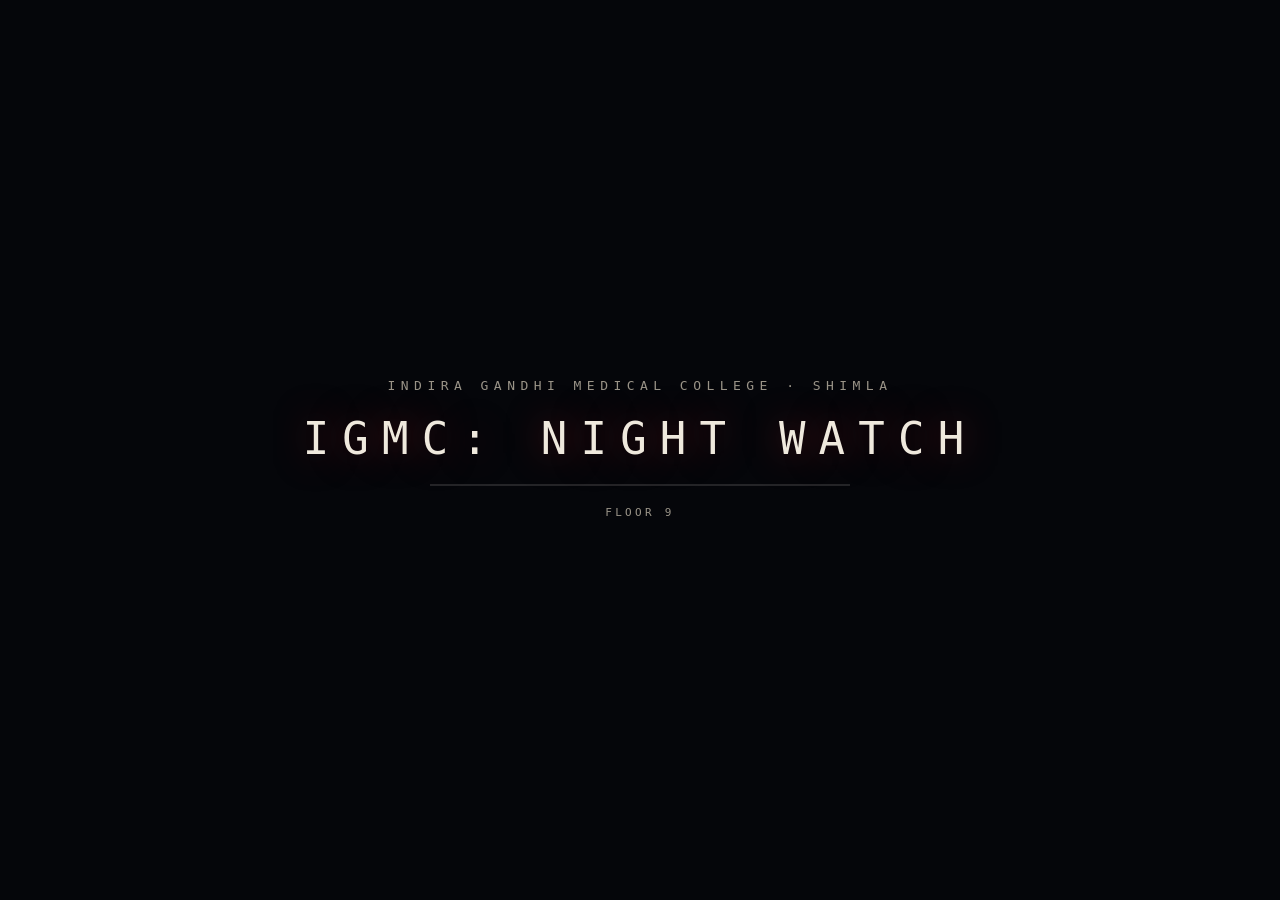
==== commit 9190e580: "Stop animating her; the scare is that she is suddenly there The walk sway, mummy stagger, attack lun" ====
--- a/horror/index.html
+++ b/horror/index.html
@@ -393,6 +393,7 @@
   </p>
   <div class="row">
     <button class="btn primary" id="startbtn">Enter IGMC</button>
+    <button class="btn hide" id="contbtn">Continue</button>
     <button class="btn" id="chapbtn">Mission chuno</button>
   </div>
   <div id="chapters" class="row" style="display:none"></div>
@@ -416,6 +417,7 @@
   <div class="stat" id="pausestat"></div>
   <div class="row">
     <button class="btn" id="resumebtn">Resume</button>
+    <button class="btn" id="savebtn">Save</button>
     <button class="btn" id="quitbtn" style="border-color:rgba(140,27,27,.5);color:#c26a6a">Menu</button>
   </div>
 </div>
@@ -425,7 +427,8 @@
   <div class="title">MAUT</div>
   <div class="rule"></div>
   <p class="lede" id="deathline"></p>
-  <button class="btn primary" id="retrybtn">Checkpoint se phir</button>
+  <div class="stat" id="lives"></div>
+  <button class="btn primary" id="retrybtn">Wahin se phir</button>
 </div>
 
 <div class="screen hide" id="win">
@@ -955,60 +958,10 @@
   /* the baked-red eye vertices glow on their own, so she is never fully dark */
   MAT.ghost.onBeforeCompile=sh=>{
     sh.uniforms.uGlow={value:0};
-    /* ---- motion pack, done entirely on the GPU so the CPU cost stays zero ----
-       uPh   running phase        uWalk  creepy glide-walk
-       uStag mummy-stagger lurch  uAtk   attack lunge / reach
-       uCrawl crawl crouch                                                   */
-    sh.uniforms.uSelf  ={value:0.05};   // she lights herself — never a black blob
-    sh.uniforms.uRim   ={value:0.10};   // cold rim so she reads against the dark
-    sh.uniforms.uTwitch={value:0};      // head snap
-    sh.uniforms.uStretch={value:0};     // neck stretch
-    sh.uniforms.uPh   ={value:0};
-    sh.uniforms.uWalk ={value:0};
-    sh.uniforms.uStag ={value:0};
-    sh.uniforms.uAtk  ={value:0};
-    sh.uniforms.uCrawl={value:0};
-    sh.vertexShader='uniform float uPh;uniform float uWalk;uniform float uStag;'+
-      'uniform float uAtk;uniform float uCrawl;uniform float uTwitch;uniform float uStretch;\n'+sh.vertexShader.replace(
-      '#include <begin_vertex>',
-      '#include <begin_vertex>\n'+
-      '{\n'+
-      '  float gh   = clamp(transformed.y/1.74, 0.0, 1.0);\n'+   /* 0 hem .. 1 head */
-      '  float up   = smoothstep(0.30, 1.00, gh);\n'+            /* torso and above  */
-      '  float hem  = 1.0 - smoothstep(0.02, 0.58, gh);\n'+      /* saree skirt      */
-      '  float arm  = smoothstep(0.40,0.63,gh)*(1.0-smoothstep(0.80,0.96,gh))\n'+
-      '             * smoothstep(0.075,0.34,abs(transformed.x));\n'+
-      '  float head = smoothstep(0.80, 1.00, gh);\n'+
-      /* --- creepy walk: a slow unnatural roll, the hem dragging behind --- */
-      '  float sw = sin(uPh);\n'+
-      '  transformed.x += sw * uWalk * 0.085 * gh * gh;\n'+
-      '  transformed.z += sin(uPh*2.0) * uWalk * 0.030 * up;\n'+
-      '  transformed.y -= abs(sw) * uWalk * 0.030 * gh;\n'+
-      '  transformed.x += sin(uPh*2.0 + transformed.y*4.6) * (uWalk*0.034 + uStag*0.026) * hem;\n'+
-      '  transformed.z += cos(uPh*1.7 + transformed.y*3.1) * uWalk * 0.020 * hem;\n'+
-      /* --- head lolls the other way, hair lags --- */
-      '  transformed.x -= sw * uWalk * 0.045 * head;\n'+
-      /* --- mummy stagger: stepped, lurching, one shoulder dropped --- */
-      '  float st = sin(floor(uPh*1.6)*2.399);\n'+
-      '  transformed.x += st * uStag * 0.115 * up;\n'+
-      '  transformed.y -= abs(st) * uStag * 0.070 * gh;\n'+
-      '  transformed.z -= uStag * 0.105 * up;\n'+
-      '  transformed.x += st * uStag * 0.10 * arm;\n'+
-      /* --- attack: whole body thrown forward, arms out for the grab --- */
-      '  transformed.z -= uAtk * (up*0.34 + arm*0.26);\n'+
-      '  transformed.y += uAtk * arm * 0.10;\n'+
-      '  transformed.x += uAtk * sign(transformed.x) * arm * 0.05;\n'+
-      '  transformed.y -= uAtk * head * 0.06;\n'+
-      /* --- crawl: folded down, dragging --- */
-      '  transformed.y *= 1.0 - uCrawl*0.46;\n'+
-      '  transformed.z -= uCrawl * up * 0.34;\n'+
-      /* --- her head snaps round on its own, and the neck can stretch --- */
-      '  transformed.y += uStretch * head * 0.30;\n'+
-      '  float tw = uTwitch * smoothstep(0.62, 0.99, gh);\n'+
-      '  float tc = cos(tw), ts = sin(tw);\n'+
-      '  transformed.xz = vec2(transformed.x*tc - transformed.z*ts,\n'+
-      '                        transformed.x*ts + transformed.z*tc);\n'+
-      '}');
+    /* The mesh is never deformed. She is the model, standing exactly as she
+       was built — the fear is that she is suddenly THERE, not that she sways. */
+    sh.uniforms.uSelf={value:0.05};   // she lights herself — never a black blob
+    sh.uniforms.uRim ={value:0.10};   // cold rim so she reads against the dark
     sh.fragmentShader='uniform float uGlow;\n'+sh.fragmentShader.replace(
       '#include <emissivemap_fragment>',
       '#include <emissivemap_fragment>\n'+
@@ -2059,6 +2012,7 @@
   return !(g-P.footY>0.75||P.footY-g>2.2);
 }
 function movePlayer(dt){
+  if(P.grace>0) P.grace-=dt;
   let ix=0,iz=0,mag=1;
   if(!P.frozen){
     if(key['KeyW']||key['ArrowUp'])   iz-=1;
@@ -2263,7 +2217,6 @@
     this.silh=[];
   },
   hide(){ this.mode='off'; this.obj.visible=false; this.field=null;
-    this.mo.walk=this.mo.stag=this.mo.atk=this.mo.crawl=this.mo.str=this.mo.tw=0;
     this.mo.dash=0; this.mo.dashT=rnd(3,6); this.mo.blinkT=rnd(8,14); },
   place(floor,x,z,face){
     this.floor=floor; this.x=x; this.z=z;
@@ -2333,7 +2286,7 @@
     const mx=tx-this.x, mz=tz-this.z, ml=Math.hypot(mx,mz)||1;
     this.x+=mx/ml*spd*dt; this.z+=mz/ml*spd*dt;
     this.moving=spd>0.05;
-    this.obj.rotation.y=Math.atan2(-(P.x-this.x),-(P.z-this.z))+(this.yawOff||0);
+    this.obj.rotation.y=Math.atan2(-(P.x-this.x),-(P.z-this.z));
   },
   /* every few seconds she suddenly sprints, and rarely she just skips
      a metre of corridor — the two things that make a chase frightening */
@@ -2343,16 +2296,11 @@
     if(m.dashT<=0){ m.dashT=rnd(3.6,7.2); m.dash=0.85; A.scream(); Effects.shake(0.45);
       Torch.storm=Math.max(Torch.storm,1.1); }
     if(m.dash>0){ m.dash-=dt; }
+    /* out of nowhere, right in front of you */
     m.blinkT-=dt;
-    if(m.blinkT<=0&&this.dist>3.2&&this.dist<15){
-      m.blinkT=rnd(9,17);
-      const bx=this.x+(P.x-this.x)*0.22, bz=this.z+(P.z-this.z)*0.22;
-      if(navFree(F,bx,bz)){
-        this.x=bx; this.z=bz;
-        this.obj.position.set(this.x,this.obj.position.y,this.z);
-        A.sting(); Effects.shake(0.7); Effects.pulse(0.35);
-        Torch.storm=Math.max(Torch.storm,1.6);
-      }
+    if(m.blinkT<=0&&this.dist>5&&this.dist<22&&this.looksAt()<0.55){
+      m.blinkT=rnd(11,19);
+      this.appear(rnd(2.4,3.4),{blackout:true});
     }
     return m.dash>0?1.95:1;
   },
@@ -2365,62 +2313,43 @@
     const sh=MAT.ghost.userData.shader;
     if(sh&&sh.uniforms.uGlow) sh.uniforms.uGlow.value=v;
   },
-  /* ---- motion pack: creepy walk / mummy stagger / lunge, all GPU-side ---- */
-  mo:{ph:0,walk:0,stag:0,atk:0,crawl:0,lurch:0,tw:0,twT:2,str:0,strT:7,dash:0,dashT:5,blinkT:9},
-  motion(dt,walk,stag,atk,crawl,rate){
-    const m=this.mo, k=1-Math.exp(-5.5*dt), ka=1-Math.exp(-12*dt);
-    m.walk +=(walk -m.walk )*k;
-    m.stag +=(stag -m.stag )*k;
-    m.crawl+=(crawl-m.crawl)*k;
-    m.atk  +=(atk  -m.atk  )*ka;
-    m.ph+=dt*rate; if(m.ph>62831.8) m.ph-=62831.8;
-
-    /* --- her head snaps round on its own, faster the closer she gets --- */
+  /* ---- she does not animate. She is the model, standing still. ---- */
+  mo:{dashT:5, blinkT:9, dash:0},
+  motion(){
+    /* the only thing that changes on her is how much of her own light she
+       carries — enough to read in the dark, more the nearer she is */
     const near=clamp((16-this.dist)/13,0,1);
-    m.twT-=dt;
-    if(m.twT<=0){ m.twT=rnd(1.1,3.4)-near*0.8;
-      m.twTarget=rnd(-1,1)*(0.35+near*0.75);
-      if(this.dist<9&&Math.random()<0.45) A.noise(0.12,{f:1700,q:9,g:0.05});  // neck crack
-    }
-    m.tw+=((m.twTarget||0)-m.tw)*(1-Math.exp(-(9+near*16)*dt));
-    /* --- and once in a while the neck itself stretches --- */
-    m.strT-=dt;
-    if(m.strT<=0&&this.deadly){ m.strT=rnd(6,13); m.str=1; A.growl(0.8); }
-    m.str+=(0-m.str)*(1-Math.exp(-1.6*dt));
-
     const sh=MAT.ghost.userData.shader;
-    if(sh&&sh.uniforms.uPh){
-      sh.uniforms.uPh.value=m.ph;     sh.uniforms.uWalk.value =m.walk;
-      sh.uniforms.uStag.value=m.stag; sh.uniforms.uAtk.value  =m.atk;
-      sh.uniforms.uCrawl.value=m.crawl;
-      sh.uniforms.uTwitch.value=m.tw; sh.uniforms.uStretch.value=m.str;
-      /* she brightens as she closes in — you see her coming, and it is worse */
-      /* enough self-light that she is never a black blob, never so much
-         that the texture washes out — the torch does the rest */
-      sh.uniforms.uSelf.value=0.050+near*0.070+m.atk*0.055;
-      sh.uniforms.uRim.value =0.100+near*0.115+m.atk*0.090;
-    }
-    /* whole-body part of the same motion — bob, roll, and a stagger yaw-snap */
-    const ph=m.ph;
-    this.bobY=(Math.sin(ph*2)*0.020+Math.sin(ph*0.9)*0.012)*(0.35+m.walk+m.stag)
-             -m.crawl*0.30-m.atk*0.05;
-    this.rollZ=Math.sin(ph)*0.035*m.walk+Math.sin(Math.floor(ph*1.6)*2.399)*0.075*m.stag;
-    m.lurch+=(Math.sin(Math.floor(ph*1.6)*1.117)*0.10*m.stag-m.lurch)*k;
-    this.yawOff=m.lurch+Math.sin(ph*0.7)*0.05*m.walk;
-  },
-  /* the target pose for whatever she is doing right now */
-  poseFor(dt){
-    const near=clamp((3.4-this.dist)/2.0,0,1);
-    const atk=(this.deadly&&this.mode!=='still'&&this.mode!=='glimpse')?near:0;
-    switch(this.mode){
-      case 'still':   return [0.22,0.00,0,0, 0.9];
-      case 'glimpse': return [0.35,0.10,0,0, 1.2];
-      case 'patrol':  return [0.85,0.15+atk*0.4,atk,0, this.moving?3.0:1.0];
-      case 'chase':   return [0.45,0.90,atk,0, 6.0];
-      case 'dark':    return [0.20,1.00,atk,0, this.moving?7.4:0.8];
-      case 'ritual':  return [1.00,0.20,atk,0, 2.4];
-      default:        return [0.2,0,0,0,1];
-    }
+    if(sh&&sh.uniforms.uSelf){
+      sh.uniforms.uSelf.value=0.050+near*0.070;
+      sh.uniforms.uRim.value =0.100+near*0.115;
+    }
+  },
+  /* ═══ the jumpscare: she is not there, and then she is, in your face ═══ */
+  appear(dist,opts){
+    const o=opts||{};
+    const F=Int.floors[P.floor]; if(!F) return false;
+    const d=dist||2.6;
+    let x=0,z=0,found=false;
+    for(let r=d;r<=d+2.4;r+=0.4){                     // straight down the view axis
+      x=P.x-Math.sin(P.yaw)*r; z=P.z-Math.cos(P.yaw)*r;
+      if(navFree(F,x,z)){ found=true; break; }
+    }
+    if(!found) return false;
+    this.place(P.floor,x,z);
+    this.floor=P.floor;
+    this.obj.rotation.y=Math.atan2(-(P.x-x),-(P.z-z));    // dead on
+    this.obj.visible=true;
+    this.eyeLight.intensity=1.15;
+    /* everything lands on the same frame */
+    A.sting(); A.scream();
+    Effects.shake(1.5); Effects.pulse(0.9);
+    Torch.storm=Math.max(Torch.storm,2.6);
+    if(o.blackout) Torch.forceOff=Math.max(Torch.forceOff,0.5);
+    F.lights.forEach(l=>{ l.surge=2.2; });
+    P.pulse=Math.min(180,P.pulse+38);
+    Effects.red(0.55); setTimeout(()=>Effects.red(0),520);
+    return true;
   },
   update(dt){
     this.setGlow(this.obj&&this.obj.visible?clamp(1.05+this.eyeLight.intensity*1.7,0,2.9):0);
@@ -2431,21 +2360,19 @@
     this.dist=dist2(this.x,this.z,P.x,P.z);
     const facing=this.looksAt();
     this.obj.visible=true;
-    /* motion pack drives bob / roll / lurch — she is never a statue */
-    const pose=this.poseFor(dt);
-    this.motion(dt,pose[0],pose[1],pose[2],pose[3],pose[4]);
-    this.obj.position.y=this.y+this.bobY;
-    this.mesh.rotation.z=this.rollZ;
+    this.motion();
+    this.obj.position.y=this.y;
+    this.mesh.rotation.z=0;
     this.moving=false;
 
     if(this.mode==='still'){
-      this.obj.rotation.y=Math.atan2(-(P.x-this.x),-(P.z-this.z))+(this.yawOff||0);
+      this.obj.rotation.y=Math.atan2(-(P.x-this.x),-(P.z-this.z));
       this.eyeLight.intensity=lerp(this.eyeLight.intensity,this.dist<14?0.8:0.16,0.05);
       if(this.timer>0){ this.timer-=dt; if(this.timer<=0&&this.onTimer) this.onTimer(); }
       return;
     }
     if(this.mode==='glimpse'){
-      this.obj.rotation.y=Math.atan2(-(P.x-this.x),-(P.z-this.z))+(this.yawOff||0);
+      this.obj.rotation.y=Math.atan2(-(P.x-this.x),-(P.z-this.z));
       this.timer-=dt; if(this.timer<=0) this.hide();
       return;
     }
@@ -2475,7 +2402,7 @@
       this.x=lerp(this.x,tx,1-Math.exp(-2.4*dt));
       this.z=lerp(this.z,tz,1-Math.exp(-2.4*dt));
       this.moving=true;
-      this.obj.rotation.y=Math.atan2(-(P.x-this.x),-(P.z-this.z))+(this.yawOff||0);
+      this.obj.rotation.y=Math.atan2(-(P.x-this.x),-(P.z-this.z));
       this.eyeLight.intensity=0.95;
       this.lunge-=dt;
       if(this.lunge<=0){ this.lunge=rnd(4.5,8);
@@ -2484,7 +2411,8 @@
     this.y=F.y;
     const sy=stairY(F,this.x,this.z); if(sy!==null) this.y=sy;
     this.obj.position.x=this.x; this.obj.position.z=this.z;
-    if(this.deadly&&this.dist<1.2&&P.alive&&!State.over) die(this.deathLine||'Usne tujhe chhoo liya.');
+    if(this.deadly&&this.dist<1.2&&P.alive&&!State.over&&!(P.grace>0))
+      die(this.deathLine||'Usne tujhe chhoo liya.');
   }
 };
 
@@ -2672,6 +2600,7 @@
     if(!b){ this.missionComplete(); return; }
     if(b.obj) setObjective(b.obj,b.sub);
     if(b.enter) b.enter();
+    if(!Save.ff) setTimeout(()=>Save.write(),60);   // checkpoint at every beat
   },
   missionComplete(){
     if(this.mission>=5){ Ending.start(); return; }
@@ -3681,6 +3610,239 @@
 /* ═════════════ state, death, pause ═════════════ */
 const State={playing:false,paused:false,pointerLocked:false,over:false,t:0};
 function fmtTime(s){ const m=Math.floor(s/60); return m+'m '+Math.floor(s%60)+'s'; }
+/* ═════════════ SFX — the recorded audio pack ═════════════
+   Drop the pack's `audio` folder into horror/assets/ and every line below
+   starts playing the real recording instead of the synthesised one. Nothing
+   is preloaded and nothing blocks: a file that is not there fails once, is
+   marked missing, and that event falls back to WebAudio for the rest of the
+   session. Layout is exactly what the pack's download script produces:
+       assets/audio/sfx/08_naina_scream.mp3
+       assets/audio/dialogue/naina/07_jhooth_bola_tha.mp3                   */
+const SFX={
+  on:true, miss:{}, pool:{}, base:'./assets/audio/',
+  url(rel){ return (window.SFX_DATA&&window.SFX_DATA[rel])||(this.base+rel+'.mp3'); },
+  /* two elements per clip so a rapid re-trigger never cuts itself off */
+  get(rel){
+    let p=this.pool[rel];
+    if(!p){
+      p=this.pool[rel]=[0,1].map(()=>{ const a=new Audio();
+        a.preload='none'; a.src=this.url(rel);
+        a.addEventListener('error',()=>{ this.miss[rel]=1; },{once:true});
+        return a; });
+    }
+    return p;
+  },
+  /* returns true only when a real file actually started */
+  play(rel,opt){
+    if(!this.on||!rel||this.miss[rel]) return false;
+    const o=opt||{}, p=this.get(rel);
+    const a=p.find(e=>e.paused||e.ended)||p[0];
+    try{
+      a.volume=clamp(o.vol===undefined?0.9:o.vol,0,1);
+      a.playbackRate=o.rate||1;
+      a.loop=!!o.loop;
+      a.currentTime=0;
+      const r=a.play();
+      if(r&&r.catch) r.catch(()=>{ this.miss[rel]=1; });
+      return true;
+    }catch(_){ this.miss[rel]=1; return false; }
+  },
+  stop(rel){ const p=this.pool[rel]; if(p) p.forEach(a=>{ try{ a.pause(); }catch(_){} }); },
+  /* pick one of several, so repeats do not sound identical */
+  any(list,opt){ return this.play(list[(Math.random()*list.length)|0],opt); }
+};
+
+/* ---- every synthesised cue now prefers its recording ---- */
+const S_SFX={
+  scream :'sfx/08_naina_scream',
+  screech:'sfx/09_naina_attack_screech',
+  sob    :'sfx/07_naina_sobbing',
+  whisper:'sfx/10_ghost_whisper_swarm',
+  breath :'sfx/11_close_ghost_breathing',
+  cryFar :'sfx/05_baby_cry_distant',
+  cryNear:'sfx/06_baby_cry_close',
+  creak  :'sfx/17_door_creak',
+  slam   :'sfx/18_door_slam',
+  tray   :'sfx/19_metal_tray_crash',
+  buzz   :'sfx/20_fluorescent_buzz',
+  outage :'sfx/21_power_outage',
+  drip   :'sfx/22_pipe_drip',
+  ding   :'sfx/23_elevator_ding',
+  pa     :'sfx/24_pa_static',
+  chain  :'sfx/25_chain_rattle',
+  thunder:'sfx/26_rain_thunder',
+  bell   :'sfx/27_ritual_bell',
+  sting  :'sfx/28_jumpscare_stinger',
+  trolley:'sfx/15_trolley_squeak',
+  wheel  :'sfx/16_wheelchair_roll',
+  hbSlow :'sfx/12_heartbeat_slow',
+  hbFast :'sfx/13_heartbeat_panic'
+};
+(function wireSFX(){
+  const over=(name,rel,vol)=>{
+    const orig=A[name].bind(A);
+    A[name]=function(...a){ if(SFX.play(rel,{vol:typeof vol==='function'?vol(...a):vol})) return; return orig(...a); };
+  };
+  over('scream', S_SFX.scream, 0.95);
+  over('sting',  S_SFX.sting,  0.9);
+  over('slam',   S_SFX.slam,   0.85);
+  over('creak',  S_SFX.creak,  0.7);
+  over('ding',   S_SFX.ding,   0.8);
+  over('bell',   S_SFX.bell,   0.85);
+  over('thunder',S_SFX.thunder,0.8);
+  over('radio',  S_SFX.pa,     0.8);
+  over('announce',S_SFX.pa,    0.75);
+  /* these take arguments that shape the sound, so honour them */
+  const growl=A.growl.bind(A);
+  A.growl=function(v){ if(SFX.play(S_SFX.breath,{vol:clamp(0.35+(v||0)*0.5,0,1)})) return; return growl(v); };
+  const whisper=A.whisper.bind(A);
+  A.whisper=function(){ if(SFX.any([S_SFX.whisper,S_SFX.sob],{vol:0.6})) return; return whisper(); };
+  const cry=A.cry.bind(A);
+  A.cry=function(v,d){ const far=(v||1)<0.55;
+    if(SFX.play(far?S_SFX.cryFar:S_SFX.cryNear,{vol:clamp(0.35+(v||0.5)*0.6,0,1)})) return;
+    return cry(v,d); };
+  const heart=A.heart.bind(A);
+  A.heart=function(v){ if(SFX.play((v||0)>0.55?S_SFX.hbFast:S_SFX.hbSlow,{vol:clamp(0.3+(v||0)*0.5,0,1)})) return;
+    return heart(v); };
+  const light=A.lightClick.bind(A);
+  A.lightClick=function(){ if(SFX.play(S_SFX.buzz,{vol:0.5})) return; return light(); };
+})();
+
+/* ---- spoken lines: say() looks the exact text up and plays the take ---- */
+const VO={
+  NAINA:{
+    'Tune bhi suna?':'dialogue/naina/02_tune_bhi_suna',
+    'Sab bolte rahe... mar gaya.':'dialogue/naina/03_sab_bolte_rahe',
+    'Mere... das minute.':'dialogue/naina/05_mere_das_minute',
+    'Maine kaha tha na...':'dialogue/naina/06_maine_kaha_tha_na',
+    'JHOOTH BOLA THA!':'dialogue/naina/07_jhooth_bola_tha',
+    'Bas ek baar... dikha dete...':'dialogue/naina/08_bas_ek_baar_dikha_dete',
+    '“Mera bachcha mujhe de do!”':'dialogue/naina/09_mera_bachcha_de_do',
+    '“Mera… bachcha…”':'dialogue/naina/10_mera_bachcha',
+    '“Doctor saab…”':'dialogue/naina/11_doctor_saab',
+    '“Ek baar dekh lo…”':'dialogue/naina/12_ek_baar_dekh_lo',
+    '“Mera bachcha saans le raha hai…”':'dialogue/naina/13_saans_le_raha_hai',
+    '“DEKH LO!”':'dialogue/naina/14_dekh_lo',
+    '“To usne… mujhe mehsoos kiya tha?”':'dialogue/naina/16_mehsoos_kiya_tha',
+    '“Mera bachcha… roya tha?”':'dialogue/naina/15_mera_bachcha_roya_tha'
+  },
+  PANDIT:{
+    'Naina... main tumhe maarne nahi aaya.':'dialogue/pandit/01_naina_main_tumhe',
+    'Ab le ja.':'dialogue/pandit/03_ab_le_ja',
+    'Jo bhatak rahi thi... woh chali gayi.':'dialogue/pandit/04_jo_bhatak_rahi_thi'
+  },
+  POLICE:{ 'Khatam?':'dialogue/police/02_khatam',
+           'Aur... hospital?':'dialogue/police/03_aur_hospital' },
+  DOCTOR:{ 'Bachcha... nahi raha.':'dialogue/doctor/01_bachcha_nahi_raha' },
+  RADIO:{}
+};
+function voFor(who,text){
+  if(!who) return null;
+  const bag=VO[String(who).toUpperCase()]; if(!bag) return null;
+  if(bag[text]) return bag[text];
+  /* the scripts use curly quotes and ellipses in places — match loosely */
+  const norm=t=>String(t).replace(/[“”"']/g,'').replace(/[…]/g,'...').replace(/\s+/g,' ').trim().toLowerCase();
+  const n=norm(text);
+  for(const k in bag) if(norm(k)===n) return bag[k];
+  return null;
+}
+
+/* ═════════════ SAVE + LIVES ═════════════
+   Three deaths put you back where you fell, with the corridor cleared and a
+   fresh cell. The fourth sends you back to the start of the mission.
+   The game also writes a checkpoint at every beat, so closing the tab is
+   not the end of a two-hour run.                                          */
+const SAVE_KEY='igmc.nightwatch.save.v1';
+const Save={
+  lives:3, ff:false,
+  /* --- write --- */
+  snapshot(){
+    if(!State.playing||!Story.mission) return null;
+    if(Story.beat<0||Story.beat>=Story.beats.length) return null;   // between beats
+    return {v:1, t:Date.now(),
+      mission:Story.mission, beat:Story.beat, mt:Story.mt,
+      floor:P.floor, x:+P.x.toFixed(2), z:+P.z.toFixed(2), yaw:+P.yaw.toFixed(3),
+      inside:P.inside, items:[...P.items], lives:this.lives,
+      cells:Torch.cells, battery:+Torch.battery.toFixed(3), elapsed:performance.now()-P.startT};
+  },
+  write(){
+    const d=this.snapshot(); if(!d) return false;
+    try{ localStorage.setItem(SAVE_KEY,JSON.stringify(d)); return true; }catch(_){ return false; }
+  },
+  read(){
+    try{ const r=localStorage.getItem(SAVE_KEY); if(!r) return null;
+      const d=JSON.parse(r); return (d&&d.v===1&&d.mission>=1&&d.mission<=5)?d:null;
+    }catch(_){ return null; }
+  },
+  clear(){ try{ localStorage.removeItem(SAVE_KEY); }catch(_){} this.refresh(); },
+  refresh(){
+    const d=this.read(), b=$('contbtn'); if(!b) return;
+    if(d){ b.classList.remove('hide');
+      b.textContent='Continue — M'+d.mission+' · '+MISSION_TITLES[d.mission-1][1].split(' ')[0];
+    } else b.classList.add('hide');
+  },
+
+  /* --- read back --- */
+  load(){
+    const d=this.read(); if(!d) return false;
+    this.lives=(d.lives===undefined?3:d.lives);
+    startRun(d.mission,true);                       // quiet: no card, no primer
+    this.ff=true;                                   // replay the beats we already did
+    try{ let guard=0;
+      while(Story.beat<d.beat&&Story.beats[Story.beat+1]&&guard++<64){
+        /* a floor hook armed by a beat we are replaying would fire the moment
+           we teleport back in, so only the final beat's hooks survive */
+        Story.floorHooks={};
+        Save.step();
+      } }
+    catch(e){ console.warn('fast-forward stopped:',e&&e.message); }
+    this.ff=false;
+    Cine.active=false; Cine.steps.length=0; Tape.active=false; P.frozen=0;
+    $('tape').classList.remove('on'); $('doc').classList.remove('on');
+    clearInventory(); (d.items||[]).forEach(id=>giveItem(id));
+    Torch.cells=d.cells!==undefined?d.cells:2;
+    Torch.battery=d.battery!==undefined?d.battery:1;
+    P.inside=!!d.inside;
+    Ext.group.visible=!P.inside; Int.group.visible=P.inside;
+    setRain(!P.inside); A.indoor(P.inside);
+    Story.canEnter=!P.inside;
+    if(P.inside) teleport(d.floor,d.x,d.z,d.yaw);
+    else { P.x=d.x; P.z=d.z; P.yaw=d.yaw; P.footY=groundOutside(d.x,d.z); P.camY=P.footY+EYE;
+           head.position.set(P.x,P.camY,P.z); head.rotation.y=P.yaw; }
+    Story.mt=d.mt||0;
+    P.startT=performance.now()-(d.elapsed||0);
+    Ghost.hide(); Guide.reset(); Dread.reset();
+    toast('CHECKPOINT SE SHURU — MISSION '+d.mission);
+    return true;
+  },
+
+  /* --- dying --- */
+  respawnable(){ return this.lives>0; },
+  useLife(){ this.lives=Math.max(0,this.lives-1); return this.lives; },   // called on respawn
+  resetLives(){ this.lives=3; }
+};
+/* nothing narrates or freezes the player while we replay old beats, and a
+   cinematic callback must not advance the story out from under the loop */
+const _advance=Story.advance.bind(Story);
+Story.advance=function(){ if(Save.ff) return; return _advance(); };
+Save.step=()=>_advance();
+const _cinePlay=Cine.play.bind(Cine), _tapePlay=Tape.play.bind(Tape), _say=say;
+Cine.play=function(steps,onDone){
+  if(Save.ff){ (steps||[]).forEach(st=>{ if(st.fn){ try{ st.fn(); }catch(_){} } });
+    if(onDone) onDone(); return; }
+  return _cinePlay(steps,onDone);
+};
+Tape.play=function(lines,onDone){
+  if(Save.ff){ if(onDone) onDone(); return; }
+  return _tapePlay(lines,onDone);
+};
+say=function(who,text,dur){
+  if(Save.ff) return;
+  const v=voFor(who,text===undefined?who:text);
+  if(v) SFX.play(v,{vol:0.95});
+  return _say(who,text,dur);
+};
+
 function die(reason){
   if(!P.alive||State.over) return;
   P.alive=false; State.playing=false; State.over=true;
@@ -3688,9 +3850,16 @@
   ui.damage.style.opacity='1';
   Effects.shake(1.6);
   document.exitPointerLock&&document.exitPointerLock();
+  /* remember exactly where you fell — three of those come back here */
+  P.fallen={floor:P.floor,x:P.x,z:P.z,yaw:P.yaw,inside:P.inside};
+  const left=Save.lives;                 // spent in retry(), not here
   setTimeout(()=>{
     $('deathline').innerHTML=reason+'<br/><br/>Mission <em>'+Story.mission+'</em> — '+
       MISSION_TITLES[Story.mission-1][1];
+    $('lives').innerHTML = left>0
+      ? 'Wahin se phir — <em>'+left+'</em> mauke bache hain'
+      : 'Mauke khatam. Ab <em>mission shuru</em> se.';
+    $('retrybtn').textContent = left>0?'Wahin se phir':'Mission shuru se';
     $('death').classList.remove('hide'); ui.hud.classList.remove('on');
   },950);
 }
@@ -3702,7 +3871,30 @@
   Cine.active=false; Cine.steps.length=0; P.frozen=0; P.noteOpen=false;
   $('doc').classList.remove('on'); $('tape').classList.remove('on');
   $('choice').classList.remove('on'); ritualHUD(0);
+  const spot=P.fallen;
+  if(Save.respawnable()&&spot){
+    Save.useLife();
+    /* same corridor, same beat — she is sent away and you get a breath */
+    State.playing=true; State.over=false;
+    ui.hud.classList.add('on');
+    Ghost.hide(); Dread.reset(); Guide.reset();
+    Torch.cells=Math.max(Torch.cells,1);
+    P.inside=spot.inside;
+    Ext.group.visible=!P.inside; Int.group.visible=P.inside;
+    setRain(!P.inside); A.indoor(P.inside);
+    if(P.inside) teleport(spot.floor,spot.x,spot.z,spot.yaw);
+    else { P.x=spot.x; P.z=spot.z; P.yaw=spot.yaw;
+           P.footY=groundOutside(spot.x,spot.z); P.camY=P.footY+EYE;
+           head.position.set(P.x,P.camY,P.z); head.rotation.y=P.yaw; }
+    P.vx=P.vz=0; P.pulse=118; P.grace=3.2;
+    fadeTo(1,0); setTimeout(()=>fadeTo(0,900),80);
+    A.heart(1); toast(Save.lives?Save.lives+' MAUKE BACHE HAIN':'AAKHRI MAUKA');
+    Save.write();
+    return;
+  }
+  Save.resetLives();
   startMission(Story.mission);
+  Save.write();
 }
 function pauseGame(){
   if(!State.playing) return;
@@ -3814,8 +4006,17 @@
     /* the rare, expensive one: her face */
     this.faceT-=dt;
     if(this.faceT<=0){
-      this.faceT=rnd(85,170);
-      if(Ghost.mode==='off'&&P.danger<0.1&&Math.random()<0.6) this.face();
+      this.faceT=rnd(70,140);
+      if(Ghost.mode==='off'&&P.danger<0.1){
+        /* half the time it is the picture, half the time it is her, standing
+           in the corridor you were just looking down. She does not chase —
+           she is gone by the time the torch steadies. */
+        if(Math.random()<0.5) this.face();
+        else if(Ghost.appear(rnd(2.2,3.2),{blackout:true})){
+          Ghost.mode='glimpse'; Ghost.deadly=false; Ghost.timer=rnd(0.9,1.5);
+          Ghost.floor=P.floor;
+        }
+      }
     }
     /* footsteps behind you */
     this.stepT-=dt;
@@ -4077,6 +4278,7 @@
     set(1,'READY');
     await new Promise(r=>setTimeout(r,260));
     Touch.init();                        // phone controls, if this is a phone
+    Save.refresh();                      // show Continue only if there is a save
     Intro.build();                       // decode the storyboard while the menu is up
     $('loader').classList.add('hide'); $('menu').classList.remove('hide');
   }catch(e){
@@ -4096,7 +4298,7 @@
   $('doc').classList.remove('on'); $('tape').classList.remove('on');
   $('choice').classList.remove('on'); ritualHUD(0);
 }
-function startMission(m){
+function startMission(m,quiet){
   resetPlayer();
   State.over=false; State.paused=false; State.playing=true;
   ui.hud.classList.add('on');
@@ -4129,21 +4331,25 @@
       band:'BABY ID BAND'})[id]}; giveItem(id); });
     const startFloor={2:3,3:5,4:7,5:10}[m]||1;
     teleport(startFloor,SW_DOOR_X,SWR.z0-2.4,Math.PI);
-    card(m,()=>Story.begin(m));
+    /* a load has to have the beats in hand right now, so it skips the card */
+    if(quiet) Story.begin(m); else card(m,()=>Story.begin(m));
     return;
   }
   renderer.domElement.requestPointerLock&&renderer.domElement.requestPointerLock();
 }
-function startRun(m){
+function startRun(m,quiet){
   $('menu').classList.add('hide'); $('death').classList.add('hide'); $('win').classList.add('hide');
   $('credits').classList.remove('on');
   A.init(); A.ambience(); A.boot(); Music.start();
   P.startT=performance.now();
   fadeTo(0,400);
-  Guide.reset(); Guide.on=true; Dread.reset();
-  if(m===1){ startMission(1); card(1); }
+  Guide.reset(); Guide.on=true; Dread.reset(); P.grace=0; P.fallen=null;
+  if(quiet) startMission(m,true);
+  else if(m===1){ startMission(1); card(1); }
   else startMission(m);
+  if(!quiet) Save.resetLives();
   /* control primer, once per run — the arrow does the rest */
+  if(quiet) return;
   setTimeout(()=>{ if(!State.playing) return;
     ui.hintbox.innerHTML=Touch.on
       ? 'Baayen <b>joystick</b> se chalo · daayen ungli se <b>dekho</b> · buttons se torch aur kaam.'
@@ -4164,10 +4370,12 @@
 });
 $('startbtn').onclick=()=>{ $('menu').classList.add('hide'); Intro.play(()=>startRun(1)); };
 $('retrybtn').onclick=retry;
+$('contbtn').onclick=()=>{ if(!Save.load()) toast('KOI SAVE NAHI MILA'); };
+$('savebtn').onclick=()=>{ toast(Save.write()?'SAVE HO GAYA':'SAVE NAHI HO PAYA'); };
 $('againbtn').onclick=()=>startRun(1);   /* replay skips the intro */
 $('resumebtn').onclick=resumeGame;
 $('quitbtn').onclick=()=>{ $('pause').classList.add('hide'); State.paused=false; State.playing=false;
-  ui.hud.classList.remove('on'); $('menu').classList.remove('hide'); };
+  ui.hud.classList.remove('on'); $('menu').classList.remove('hide'); Save.write(); Save.refresh(); };
 $('chapbtn').onclick=()=>{
   const c=$('chapters');
   if(c.style.display==='flex'){ c.style.display='none'; return; }
@@ -4184,7 +4392,8 @@
   tp(x,z,yaw){ P.x=x; P.z=z; if(yaw!==undefined) P.yaw=yaw;
     P.footY=P.inside?groundInside(x,z,P.footY):groundOutside(x,z); P.camY=P.footY+EYE;
     head.position.set(P.x,P.camY,P.z); head.rotation.y=P.yaw; },
-  skip(){ Story.advance(); }};
+  skip(){ Story.advance(); },
+  Save,SFX,VO};
 boot();
 </script>
 </body>
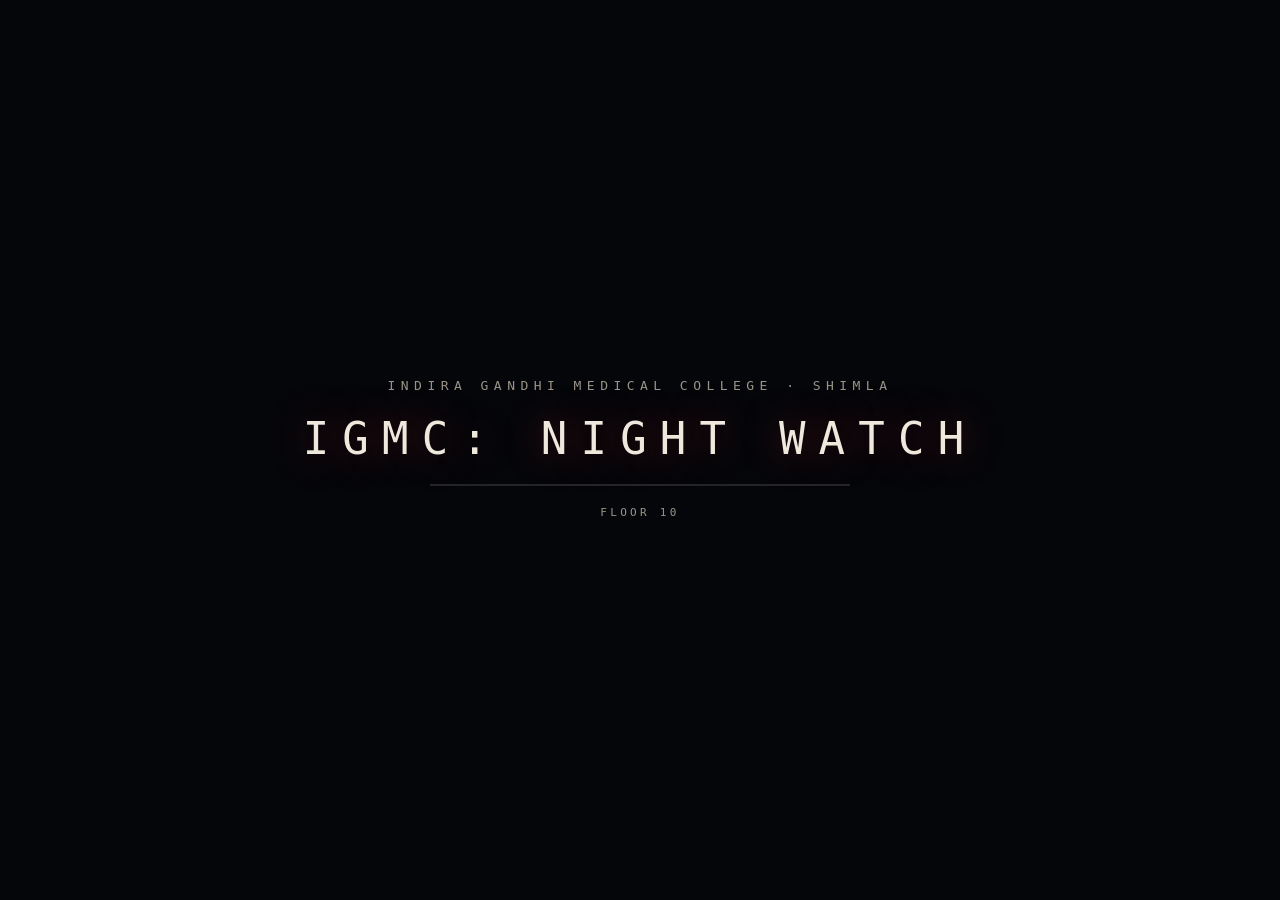
==== commit 6aa07dfa: "Fix touch movement on phones, and default the graphics to ultra The virtual stick never worked on a " ====
--- a/horror/index.html
+++ b/horror/index.html
@@ -240,8 +240,20 @@
   #hintbox b{color:var(--green);font-weight:400}
 
   /* ---------- touch controls (only on a touch device) ---------- */
-  #tlayer{position:absolute;inset:0;z-index:6;display:none;touch-action:none}
-  body.touch #tlayer{display:block}
+  /* #hud is pointer-events:none, so this layer has to opt back in or the
+     stick never receives a finger at all */
+  #tlayer{position:absolute;inset:0;z-index:6;display:none;touch-action:none;
+    pointer-events:none;-webkit-user-select:none;user-select:none}
+  body.touch #tlayer{display:block;pointer-events:auto}
+  /* a resting ring so you can see where the stick lives before you touch it */
+  #thome{position:absolute;left:96px;bottom:86px;width:112px;height:112px;margin:-56px 0 0 -56px;
+    border-radius:50%;border:1px dashed rgba(217,164,65,.22);display:none;pointer-events:none;
+    opacity:.55;transition:opacity .25s}
+  body.touch #thome{display:block}
+  #thome.hide{opacity:0}
+  #thome:after{content:"CHALNE KE LIYE";position:absolute;left:50%;top:118%;
+    transform:translateX(-50%);white-space:nowrap;font:8px/1 var(--mono);
+    letter-spacing:.18em;color:rgba(217,164,65,.5)}
   #tpad{position:absolute;z-index:7;width:118px;height:118px;margin:-59px 0 0 -59px;
     border-radius:50%;border:1px solid rgba(217,164,65,.28);background:rgba(8,10,12,.30);
     opacity:0;transition:opacity .16s;pointer-events:none;display:none}
@@ -271,6 +283,9 @@
       line-height:1.6}
     #hintbox.on{transform:translateY(0) scale(1)}
     #hintbtn{font-size:9px;padding:6px 11px}
+    /* the panel sits over the objective on a narrow screen, so step it back */
+    #hud.hinting #topleft{opacity:.18}
+    #topleft{transition:opacity .2s}
     #tbtns{right:12px;bottom:12px;gap:9px}
     #prompt{font-size:10px}
     #gdist{margin-top:96px;font-size:9px;letter-spacing:.16em}
@@ -335,6 +350,7 @@
     <div id="hintbtn"><i>?</i><span>HINT</span></div>
   </div>
   <div id="tlayer"></div>
+  <div id="thome"></div>
   <div id="tpad"><div id="tknob"></div></div>
   <div id="tbtns">
     <div class="tbtn big" id="tbE">E</div>
@@ -418,6 +434,7 @@
   <div class="row">
     <button class="btn" id="resumebtn">Resume</button>
     <button class="btn" id="savebtn">Save</button>
+    <button class="btn" id="gfxbtn">Graphics: ULTRA</button>
     <button class="btn" id="quitbtn" style="border-color:rgba(140,27,27,.5);color:#c26a6a">Menu</button>
   </div>
 </div>
@@ -765,9 +782,36 @@
   indoor(on){ if(this.wind) this.wind.gain.setTargetAtTime(on?0.018:0.055,this.ctx.currentTime,1.2); },
   dread(v){ if(this.drone) this.drone.gain.setTargetAtTime(0.16+v*0.22,this.ctx.currentTime,0.6); },
 
+  /* a boot landing: a body-weight thud, the slap of the sole, and indoors a
+     short bright tail so tile sounds like tile. Alternates foot to foot. */
+  _foot:0,
   step(run,indoor){
-    this.noise(run?0.10:0.15,{f:indoor?(240+Math.random()*90):(160+Math.random()*70),q:1.1,g:run?0.13:0.075});
-    if(indoor) this.noise(0.05,{f:2600+Math.random()*900,q:2,g:0.03});
+    const L=(this._foot^=1)?1:-1;                       // small L/R variation
+    const heel=indoor?(200+Math.random()*70):(120+Math.random()*55);
+    this.noise(run?0.11:0.16,{f:heel+L*12,q:1.0,g:run?0.30:0.19});
+    this.tone(indoor?78:62, indoor?46:38, run?0.10:0.14,{g:run?0.15:0.10,type:'sine'});
+    if(indoor){
+      this.noise(0.055,{f:2500+Math.random()*1100,q:2.2,g:run?0.10:0.065});
+      setTimeout(()=>this.noise(0.10,{f:1500,q:1.4,g:0.022}),34);   // room tail
+    } else {
+      this.noise(0.09,{f:900+Math.random()*500,q:1.6,g:run?0.09:0.055}); // wet grit
+    }
+  },
+  /* ghungroo. Far away it is a thin chime you are not sure you heard; up
+     close it is right behind your ear. v is 0..1 by distance. */
+  payal(v){
+    const g=clamp(v,0,1);
+    const n=2+((Math.random()*2)|0);
+    for(let i=0;i<n;i++){
+      const t=i*(0.022+Math.random()*0.030);
+      setTimeout(()=>{
+        const f=2350+Math.random()*1500;
+        this.noise(0.055+Math.random()*0.05,{f,q:16,g:0.030*g});
+        this.tone(f*0.5,f*0.42,0.085,{g:0.020*g,type:'triangle'});
+      }, t*1000);
+    }
+    /* the low clink of the metal itself, only once she is properly near */
+    if(g>0.45) this.tone(620,430,0.10,{g:0.022*g,type:'sine'});
   },
   heart(v){ this.tone(64,34,0.20,{g:0.05+0.15*v}); setTimeout(()=>this.tone(56,30,0.17,{g:0.04+0.11*v}),165); },
   creak(){ this.tone(rnd(90,180),rnd(320,520),rnd(0.7,1.5),{g:0.05,type:'sawtooth'}); this.noise(1.1,{f:1400,q:6,g:0.02}); },
@@ -1938,7 +1982,11 @@
   }
 };
 $('iskip').onclick=()=>Intro.finish();
-$('hintbtn').addEventListener('pointerdown',e=>{ e.preventDefault(); e.stopPropagation(); Guide.toggle(); });
+(function(){ const el=$('hintbtn');
+  const go=e=>{ e.preventDefault(); e.stopPropagation(); Guide.toggle(); };
+  if('ontouchstart' in window) el.addEventListener('touchstart',go,{passive:false});
+  el.addEventListener('pointerdown',go);
+})();
 
 /* ═════════════ player ═════════════ */
 const P={ x:SPAWN.x,z:SPAWN.z,footY:YARD_Y,camY:YARD_Y+EYE,
@@ -2021,14 +2069,18 @@
     if(key['KeyD']||key['ArrowRight'])ix+=1;
     if(Touch.on&&(Touch.mx||Touch.my)){ ix+=Touch.mx; iz+=Touch.my; }
   }
-  const raw=Math.hypot(ix,iz);
+  let raw=Math.hypot(ix,iz);
+  if(Touch.on){
+    if(raw<0.16) raw=0;                                // deadzone: no thumb drift
+    else raw=Math.min(1,(raw-0.16)/0.72);              // rescale so the edge is full tilt
+    mag=Math.pow(raw,0.72);                            // mid-stick is not sluggish
+  }
   P.run=(!!(key['ShiftLeft']||key['ShiftRight'])||(Touch.on&&Touch.run))&&raw>0.05;
-  if(raw>1) mag=1; else mag=raw;                       // stick gives analog speed
-  const l=raw||1; ix/=l; iz/=l;
-  const sp=(P.run?5.0:3.05)*(Touch.on?Math.max(mag,raw>0.05?0.35:0):1);
+  const l=Math.hypot(ix,iz)||1; ix/=l; iz/=l;
+  const sp=(P.run?5.3:3.25)*(Touch.on?mag:1);
   const sy=Math.sin(P.yaw), cy=Math.cos(P.yaw);
   const wx=(ix*cy+iz*sy)*sp, wz=(iz*cy-ix*sy)*sp;
-  const k=1-Math.exp(-13*dt);
+  const k=1-Math.exp(-(Touch.on?17:13)*dt);   // phones want a snappier response
   P.vx=lerp(P.vx,wx,k); P.vz=lerp(P.vz,wz,k);
   const dx=P.vx*dt, dz=P.vz*dt;
   if(!P.inside){
@@ -2049,7 +2101,7 @@
   }
   const speed=Math.hypot(P.vx,P.vz);
   if(speed>0.4){
-    P.stepPhase+=speed*dt*(P.run?1.55:1.25);
+    P.stepPhase+=speed*dt*(P.run?0.56:0.62);
     if(P.stepPhase>1){ P.stepPhase-=1; A.step(P.run,P.inside); }
     P.bob=lerp(P.bob,Math.sin(P.stepPhase*6.283)*(P.run?0.055:0.032),0.25);
   } else P.bob=lerp(P.bob,0,0.1);
@@ -2217,7 +2269,8 @@
     this.silh=[];
   },
   hide(){ this.mode='off'; this.obj.visible=false; this.field=null;
-    this.mo.dash=0; this.mo.dashT=rnd(3,6); this.mo.blinkT=rnd(8,14); },
+    this.mo.dash=0; this.mo.dashT=rnd(3,6); this.mo.blinkT=rnd(8,14);
+    this.grow=0; this.payalT=0.2; },
   place(floor,x,z,face){
     this.floor=floor; this.x=x; this.z=z;
     const F=Int.floors[floor]; this.y=F?F.y:0;
@@ -2240,8 +2293,7 @@
     }
   },
   monstrous(on){
-    this.obj.scale.set(on?1.18:1,on?1.24:1,on?1.18:1);
-    this.mesh.material=on?MAT.ghost:MAT.ghost;
+    this.big=!!on;                       // the scale itself is set in motion()
     this.eyeLight.intensity=on?0.95:0;
   },
   buildField(F){
@@ -2314,8 +2366,8 @@
     if(sh&&sh.uniforms.uGlow) sh.uniforms.uGlow.value=v;
   },
   /* ---- she does not animate. She is the model, standing still. ---- */
-  mo:{dashT:5, blinkT:9, dash:0},
-  motion(){
+  mo:{dashT:5, blinkT:9, dash:0}, payalT:0, grow:0,
+  motion(dt){
     /* the only thing that changes on her is how much of her own light she
        carries — enough to read in the dark, more the nearer she is */
     const near=clamp((16-this.dist)/13,0,1);
@@ -2324,6 +2376,28 @@
       sh.uniforms.uSelf.value=0.050+near*0.070;
       sh.uniforms.uRim.value =0.100+near*0.115;
     }
+
+    /* ---- payal: you hear her long before you see her ----
+       PAYAL_FAR is the edge of hearing, PAYAL_NEAR is right behind you. */
+    const PAYAL_FAR=26, PAYAL_NEAR=1.8;
+    const t=clamp((PAYAL_FAR-this.dist)/(PAYAL_FAR-PAYAL_NEAR),0,1);
+    const vol=t*t;                                   // stays faint for a long while
+    if(vol>0.012){
+      /* quicker steps the closer she is, quicker still while she is sprinting */
+      const rate=(this.moving?1.45:0.55)*(0.75+t*1.35)*(this.mo.dash>0?1.9:1);
+      this.payalT-=dt*rate;
+      if(this.payalT<=0){
+        this.payalT=rnd(0.42,0.60);
+        A.payal(vol);
+      }
+    } else this.payalT=0.2;
+
+    /* ---- and she is taller the nearer she gets ---- */
+    const want=1-clamp(this.dist/13,0,1);             // 0 far .. 1 on top of you
+    this.grow=lerp(this.grow,want,1-Math.exp(-3.2*dt));
+    const g=this.grow, m=this.big?1.16:1;
+    /* height runs away faster than width, so she reads as wrong, not fat */
+    this.obj.scale.set(m*(1+g*0.15), m*(1+g*0.40), m*(1+g*0.15));
   },
   /* ═══ the jumpscare: she is not there, and then she is, in your face ═══ */
   appear(dist,opts){
@@ -2360,7 +2434,7 @@
     this.dist=dist2(this.x,this.z,P.x,P.z);
     const facing=this.looksAt();
     this.obj.visible=true;
-    this.motion();
+    this.motion(dt);
     this.obj.position.y=this.y;
     this.mesh.rotation.z=0;
     this.moving=false;
@@ -3948,7 +4022,8 @@
   /* she breathes down your neck */
   if(P.danger>0.45&&Math.random()<dt*2.2) A.noise(rnd(0.5,1.1),{f:rnd(260,520),q:3,g:0.05});
   if(P.danger>0.55&&Math.random()<dt*1.2) A.growl(P.danger);
-  renderer.toneMappingExposure=lerp(renderer.toneMappingExposure,1.15-P.danger*0.22+flashAmt*0.9,0.12);
+  const qe=Quality.cfg[Quality.level].exposure;
+  renderer.toneMappingExposure=lerp(renderer.toneMappingExposure,qe-P.danger*0.22+flashAmt*0.9,0.12);
   flashAmt=lerp(flashAmt,0,0.08);
   if(Ext.sky) Ext.sky.material.uniforms.flash.value=flashAmt;
   camera.fov=lerp(camera.fov,72+P.danger*7+(P.run?4:0),0.06);
@@ -4041,6 +4116,69 @@
     this.blood=0; $('bloodfx').style.opacity='0'; $('facefx').style.opacity='0'; }
 };
 
+/* ═════════════ QUALITY ═════════════
+   Ultra is the default everywhere, phones included — it is what the game is
+   meant to look like. If a device chokes, the setting drops in the pause
+   menu and is remembered.                                                  */
+const QKEY='igmc.nightwatch.quality';
+const Quality={
+  level:'ultra',
+  cfg:{
+    ultra   :{dpr:2.00, shadows:true,  shadowMap:2048, soft:true,  aniso:16, exposure:1.15},
+    high    :{dpr:1.50, shadows:true,  shadowMap:1024, soft:true,  aniso:8,  exposure:1.15},
+    balanced:{dpr:1.00, shadows:false, shadowMap:512,  soft:false, aniso:4,  exposure:1.18}
+  },
+  load(){
+    let l=null; try{ l=localStorage.getItem(QKEY); }catch(_){}
+    this.apply(this.cfg[l]?l:'ultra');
+  },
+  save(){ try{ localStorage.setItem(QKEY,this.level); }catch(_){} },
+  cycle(){
+    const order=['ultra','high','balanced'];
+    this.apply(order[(order.indexOf(this.level)+1)%order.length]);
+    this.save(); this.label();
+    toast('GRAPHICS: '+this.level.toUpperCase());
+  },
+  label(){ const b=$('gfxbtn'); if(b) b.textContent='Graphics: '+this.level.toUpperCase(); },
+  /* Ultra is what was asked for, so it is never changed automatically — but
+     if the device is clearly drowning, say so once. */
+  fps:60, slow:0, warned:false,
+  watch(dt){
+    if(!State.playing||this.level!=='ultra'||this.warned) return;
+    this.fps=lerp(this.fps,1/Math.max(dt,1e-4),0.05);
+    this.slow=this.fps<24?this.slow+dt:0;
+    if(this.slow>6){
+      this.warned=true;
+      toast('ULTRA bhaari lag raha hai — ESC → Graphics se HIGH kar lo');
+    }
+  },
+  apply(l){
+    const c=this.cfg[l]||this.cfg.ultra;
+    this.level=l; this.slow=0; this.fps=60;
+    if(l!=='ultra') this.warned=true;          // they already chose, stop nagging
+    renderer.setPixelRatio(Math.min(devicePixelRatio||1, c.dpr));
+    renderer.shadowMap.enabled=c.shadows;
+    renderer.shadowMap.type=c.soft?THREE.PCFSoftShadowMap:THREE.PCFShadowMap;
+    renderer.toneMappingExposure=c.exposure;
+    if(Torch.spot&&Torch.spot.shadow){
+      Torch.spot.shadow.mapSize.set(c.shadowMap,c.shadowMap);
+      if(Torch.spot.shadow.map){ Torch.spot.shadow.map.dispose(); Torch.spot.shadow.map=null; }
+    }
+    /* sharp floors at grazing angles is most of what "ultra" buys you */
+    const max=renderer.capabilities.getMaxAnisotropy();
+    const a=Math.min(c.aniso,max);
+    scene.traverse(o=>{ const m=o.material; if(!m) return;
+      (Array.isArray(m)?m:[m]).forEach(mm=>{
+        ['map','normalMap','roughnessMap','emissiveMap'].forEach(k=>{
+          if(mm[k]&&mm[k].anisotropy!==a){ mm[k].anisotropy=a; mm[k].needsUpdate=true; }
+        });
+      });
+    });
+    renderer.shadowMap.needsUpdate=true;
+    this.label();
+  }
+};
+
 /* ═════════════ TOUCH — phone and tablet controls ═════════════
    Left thumb drives a virtual stick, the right half of the screen looks
    around, and the actions sit as thumb-sized buttons down the right edge.
@@ -4056,57 +4194,72 @@
     if(!this.detect()) return;
     this.on=true;
     document.body.classList.add('touch');
-    const pad=$('tpad'), knob=$('tknob');
-    /* one handler for every finger, sorted by which half it started in */
-    const area=$('tlayer');
-    const pos=e=>({x:e.clientX,y:e.clientY});
-    area.addEventListener('pointerdown',e=>{
+    const pad=$('tpad'), knob=$('tknob'), area=$('tlayer');
+
+    /* --- a finger goes down: left of centre drives, right of centre looks --- */
+    const down=(id,x,y)=>{
       if(!State.playing||State.paused) return;
-      const p=pos(e);
-      if(p.x<innerWidth*0.46&&this.stickId===null){
-        this.stickId=e.pointerId; this.sx=p.x; this.sy=p.y;
-        pad.style.left=p.x+'px'; pad.style.top=p.y+'px'; pad.classList.add('on');
+      if(x<innerWidth*0.46&&this.stickId===null){
+        this.stickId=id; this.sx=x; this.sy=y;
+        pad.style.left=x+'px'; pad.style.top=y+'px'; pad.classList.add('on');
+        $('thome').classList.add('hide');
         knob.style.transform='translate(-50%,-50%)';
       } else if(this.lookId===null){
-        this.lookId=e.pointerId; this.lx=p.x; this.ly=p.y;
+        this.lookId=id; this.lx=x; this.ly=y;
       }
-      try{ area.setPointerCapture(e.pointerId); }catch(_){}
-    },{passive:false});
-    area.addEventListener('pointermove',e=>{
-      const p=pos(e);
-      if(e.pointerId===this.stickId){
-        let dx=p.x-this.sx, dy=p.y-this.sy;
+    };
+    const move=(id,x,y)=>{
+      if(id===this.stickId){
+        let dx=x-this.sx, dy=y-this.sy;
         const d=Math.hypot(dx,dy), R=this.R;
         if(d>R){ dx*=R/d; dy*=R/d; }
         knob.style.transform='translate(calc(-50% + '+dx.toFixed(0)+'px),calc(-50% + '+dy.toFixed(0)+'px))';
-        this.mx=dx/R; this.my=dy/R;                  // +y on screen = backwards
-        this.run=Math.hypot(this.mx,this.my)>0.82;
-      } else if(e.pointerId===this.lookId){
+        this.mx=dx/R; this.my=dy/R;                     // +y on screen = backwards
+        this.run=Math.hypot(this.mx,this.my)>0.86;
+      } else if(id===this.lookId){
         if(P.frozen) return;
-        P.yaw-=(p.x-this.lx)*0.0052;
-        P.pitch=clamp(P.pitch-(p.y-this.ly)*0.0044,-1.35,1.35);
-        this.lx=p.x; this.ly=p.y;
+        P.yaw-=(x-this.lx)*0.0052;
+        P.pitch=clamp(P.pitch-(y-this.ly)*0.0044,-1.35,1.35);
+        this.lx=x; this.ly=y;
       }
-    },{passive:false});
-    const up=e=>{
-      if(e.pointerId===this.stickId){ this.stickId=null; this.mx=this.my=0; this.run=false;
+    };
+    const up=(id)=>{
+      if(id===this.stickId){ this.stickId=null; this.mx=this.my=0; this.run=false;
         pad.classList.remove('on'); }
-      else if(e.pointerId===this.lookId) this.lookId=null;
+      else if(id===this.lookId) this.lookId=null;
     };
-    area.addEventListener('pointerup',up);
-    area.addEventListener('pointercancel',up);
-
-    /* action buttons */
-    const tap=(id,fn)=>$(id).addEventListener('pointerdown',e=>{
-      e.preventDefault(); e.stopPropagation(); fn(); });
+    this._down=down; this._move=move; this._up=up;
+
+    /* Touch events are the reliable path on a phone — pointer events are only
+       used where the browser has no touch model at all. */
+    if('ontouchstart' in window){
+      const each=(e,fn)=>{ for(const t of e.changedTouches) fn(t.identifier,t.clientX,t.clientY); };
+      area.addEventListener('touchstart',e=>{ e.preventDefault(); each(e,down); },{passive:false});
+      area.addEventListener('touchmove', e=>{ e.preventDefault(); each(e,move); },{passive:false});
+      area.addEventListener('touchend',  e=>{ e.preventDefault(); each(e,(i)=>up(i)); },{passive:false});
+      area.addEventListener('touchcancel',e=>{ each(e,(i)=>up(i)); },{passive:false});
+    } else {
+      area.addEventListener('pointerdown',e=>{ down(e.pointerId,e.clientX,e.clientY);
+        try{ area.setPointerCapture(e.pointerId); }catch(_){} },{passive:false});
+      area.addEventListener('pointermove',e=>move(e.pointerId,e.clientX,e.clientY),{passive:false});
+      area.addEventListener('pointerup',  e=>up(e.pointerId));
+      area.addEventListener('pointercancel',e=>up(e.pointerId));
+    }
+
+    /* action buttons — touchstart so they fire on contact, not on release */
+    const tap=(id,fn)=>{
+      const el=$(id); if(!el) return;
+      const go=e=>{ e.preventDefault(); e.stopPropagation(); fn(); };
+      if('ontouchstart' in window) el.addEventListener('touchstart',go,{passive:false});
+      else el.addEventListener('pointerdown',go);
+    };
     tap('tbE',()=>{ if(P.noteOpen) closeDoc(); else if(!P.frozen) interact(); });
     tap('tbF',()=>{ if(!P.frozen) Torch.toggle(); });
     tap('tbR',()=>{ if(!P.frozen) Torch.swap(); });
     tap('tbP',()=>pauseGame());
-    /* phones do not want a 2x framebuffer of a dark corridor */
-    renderer.setPixelRatio(Math.min(devicePixelRatio||1,1.25));
   }
 };
+
 
 /* ═════════════ GUIDE — arrow, distance and hints ═════════════
    The player should never have to guess what the next action is.  The arrow
@@ -4167,8 +4320,10 @@
   },
   open:false,
   show(ms){ ui.hintbox.innerHTML=this.text(); ui.hintbox.classList.add('on');
-    ui.hintbtn.classList.remove('pulse'); this.open=true; this.hintT=(ms||10000)/1000; },
-  close(){ ui.hintbox.classList.remove('on'); this.open=false; this.hintT=0; },
+    ui.hintbtn.classList.remove('pulse'); ui.hud.classList.add('hinting');
+    this.open=true; this.hintT=(ms||10000)/1000; },
+  close(){ ui.hintbox.classList.remove('on'); ui.hud.classList.remove('hinting');
+    this.open=false; this.hintT=0; },
   toggle(){ this.idle=0; if(this.open) this.close(); else this.show(12000); },
   /* a new beat only nudges the chip — it never covers the screen */
   nudge(){ ui.hintbtn.classList.add('pulse');
@@ -4176,7 +4331,7 @@
 
   reset(){ this.tgt=null; this.rescan=0; this.hintT=0; this.idle=0; this.open=false;
     this.lastBeat=-1; this.lastMission=0; ui.hintbox.classList.remove('on');
-    ui.hintbtn.classList.remove('pulse');
+    ui.hintbtn.classList.remove('pulse'); ui.hud.classList.remove('hinting');
     ui.garrow.classList.remove('on'); ui.gdist.classList.remove('on'); },
 
   update(dt){
@@ -4232,7 +4387,7 @@
       Ghost.update(dt); Silh.update(dt);
       Torch.update(dt,P.danger);
       scanFocus(); Story.update(dt); Ending.update(dt); Guide.update(dt);
-      Effects.update(dt); updateScare(dt); Dread.update(dt);
+      Effects.update(dt); updateScare(dt); Dread.update(dt); Quality.watch(dt);
       if(!P.inside) updateExterior(dt,P.x,P.camY,P.z);
     }
     updateHUD(dt);
@@ -4278,6 +4433,7 @@
     set(1,'READY');
     await new Promise(r=>setTimeout(r,260));
     Touch.init();                        // phone controls, if this is a phone
+    Quality.load();                      // ultra unless the player dropped it
     Save.refresh();                      // show Continue only if there is a save
     Intro.build();                       // decode the storyboard while the menu is up
     $('loader').classList.add('hide'); $('menu').classList.remove('hide');
@@ -4372,6 +4528,7 @@
 $('retrybtn').onclick=retry;
 $('contbtn').onclick=()=>{ if(!Save.load()) toast('KOI SAVE NAHI MILA'); };
 $('savebtn').onclick=()=>{ toast(Save.write()?'SAVE HO GAYA':'SAVE NAHI HO PAYA'); };
+$('gfxbtn').onclick=()=>Quality.cycle();
 $('againbtn').onclick=()=>startRun(1);   /* replay skips the intro */
 $('resumebtn').onclick=resumeGame;
 $('quitbtn').onclick=()=>{ $('pause').classList.add('hide'); State.paused=false; State.playing=false;
@@ -4386,7 +4543,7 @@
 };
 
 window.IGMC={P,State,Story,Ghost,Torch,Int,Ext,A,Music,ITEMS,MISSIONS,MAT,camera,renderer,scene,key,head,
-  Intro,Guide,Dread,Touch,INTRO_FRAMES,INTRO_PIC,Sketch,
+  Intro,Guide,Dread,Touch,Quality,INTRO_FRAMES,INTRO_PIC,Sketch,
   startRun,startMission,teleport,setFloor,roomC,FLOOR_H,HX,HZ,SWR,RUN,ELEV,Cine,Tape,Ending,
   give:(id)=>{ if(!ITEMS[id]) ITEMS[id]={label:id}; giveItem(id); },
   tp(x,z,yaw){ P.x=x; P.z=z; if(yaw!==undefined) P.yaw=yaw;
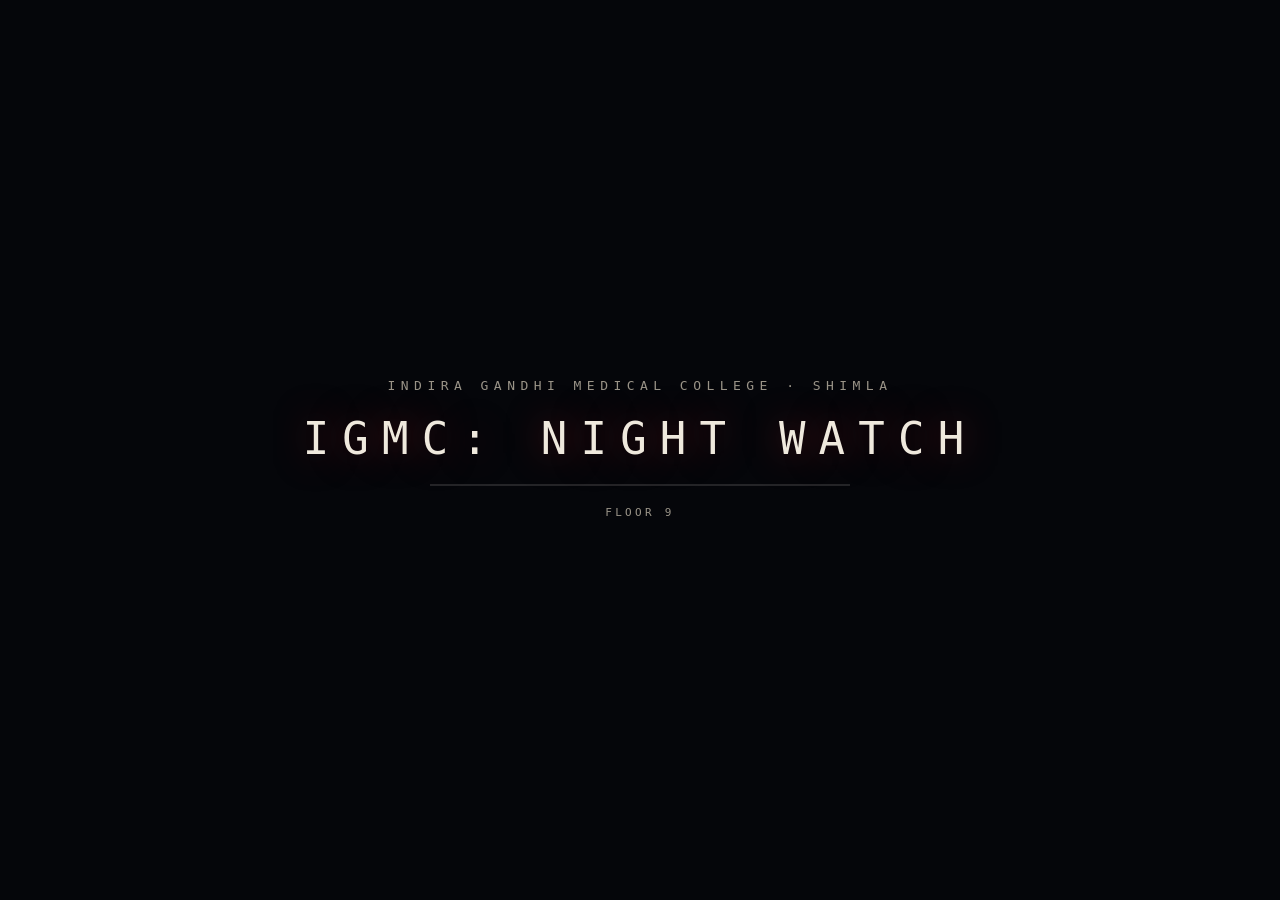
==== commit 61c12bf5: "White walls that grey out, 30 Hindi boards, a scare every 15s, and skin The interior read brown, whi" ====
--- a/horror/index.html
+++ b/horror/index.html
@@ -686,25 +686,27 @@
   g.putImageData(img,0,0);
 }
 const TEX={
+  /* hospital white. The grime is neutral grey so the walls never go sepia —
+     any warmth you see is the torch, and the torch is now cooler too. */
   get paint(){ return canvasTex('paint',256,(g,s)=>{
-    noiseFill(g,s,[226,229,223],0.07,1.1);
-    for(let i=0;i<30;i++){ g.fillStyle='rgba(150,152,138,'+(0.06+Math.random()*0.16).toFixed(2)+')';
+    noiseFill(g,s,[248,249,250],0.045,1.1);
+    for(let i=0;i<26;i++){ g.fillStyle='rgba(176,180,186,'+(0.04+Math.random()*0.10).toFixed(2)+')';
       g.beginPath(); const cx=Math.random()*s, cy=Math.random()*s, r=8+Math.random()*30;
       for(let a=0;a<9;a++){const an=a/9*6.283, rr=r*(0.55+Math.random()*0.6);
         (a?g.lineTo:g.moveTo).call(g,cx+Math.cos(an)*rr,cy+Math.sin(an)*rr);}
       g.closePath(); g.fill(); }
-    for(let i=0;i<22;i++){ const x=Math.random()*s, gr=g.createLinearGradient(x,0,x,s);
-      gr.addColorStop(0,'rgba(104,106,92,.20)'); gr.addColorStop(1,'rgba(104,106,92,0)');
-      g.fillStyle=gr; g.fillRect(x,0,2+Math.random()*7,s); }
-    /* pale green hospital dado along the lower third */
-    const d=g.createLinearGradient(0,s*0.62,0,s);
-    d.addColorStop(0,'rgba(150,178,160,0)'); d.addColorStop(0.12,'rgba(150,178,160,.34)');
-    d.addColorStop(1,'rgba(136,166,150,.40)');
-    g.fillStyle=d; g.fillRect(0,s*0.62,s,s*0.38);
+    for(let i=0;i<18;i++){ const x=Math.random()*s, gr=g.createLinearGradient(x,0,x,s);
+      gr.addColorStop(0,'rgba(150,156,164,.14)'); gr.addColorStop(1,'rgba(150,156,164,0)');
+      g.fillStyle=gr; g.fillRect(x,0,2+Math.random()*6,s); }
+    /* a cold grey skirting band instead of the old green dado */
+    const d=g.createLinearGradient(0,s*0.74,0,s);
+    d.addColorStop(0,'rgba(196,201,208,0)'); d.addColorStop(0.18,'rgba(196,201,208,.22)');
+    d.addColorStop(1,'rgba(184,190,198,.30)');
+    g.fillStyle=d; g.fillRect(0,s*0.74,s,s*0.26);
   }); },
   get ceil(){ return canvasTex('ceil',256,(g,s)=>{
-    noiseFill(g,s,[232,234,230],0.06,1.6);
-    for(let i=0;i<14;i++){ g.fillStyle='rgba(150,140,110,'+(0.05+Math.random()*0.18).toFixed(2)+')';
+    noiseFill(g,s,[246,248,250],0.05,1.6);
+    for(let i=0;i<14;i++){ g.fillStyle='rgba(158,164,172,'+(0.04+Math.random()*0.12).toFixed(2)+')';
       g.beginPath(); g.arc(Math.random()*s,Math.random()*s,6+Math.random()*26,0,7); g.fill(); }
     g.strokeStyle='rgba(120,122,118,.55)'; g.lineWidth=3;
     for(let i=0;i<=2;i++){const p=i*s/2;g.beginPath();g.moveTo(p,0);g.lineTo(p,s);g.moveTo(0,p);g.lineTo(s,p);g.stroke();}
@@ -716,7 +718,7 @@
       g.beginPath();g.arc(Math.random()*s,Math.random()*s,2+Math.random()*10,0,7);g.fill();}
   }); }
 };
-let floorTex=null, signTex=null;
+let floorTex=null, signTex=null, hindiTex=null;
 async function loadImageTex(url,repeat){
   const img=new Image(); img.src=url; await img.decode();
   const t=new THREE.Texture(img);
@@ -1006,9 +1008,51 @@
        was built — the fear is that she is suddenly THERE, not that she sways. */
     sh.uniforms.uSelf={value:0.05};   // she lights herself — never a black blob
     sh.uniforms.uRim ={value:0.10};   // cold rim so she reads against the dark
-    sh.fragmentShader='uniform float uGlow;\n'+sh.fragmentShader.replace(
+    /* The texture is a fragmented atlas with no skin/cloth separation, so the
+       body is identified from object-space position instead: brown skin on the
+       face and the arms, blood running down from both, grime in the hem. */
+    sh.vertexShader=sh.vertexShader.replace('#include <common>',
+      '#include <common>\nvarying vec3 vBody;')
+      .replace('#include <begin_vertex>','#include <begin_vertex>\nvBody = transformed;');
+    sh.fragmentShader='uniform float uGlow;\nvarying vec3 vBody;\n'+
+      'float gSkinMask;\n'+
+      'float gnoise(vec3 p){ return fract(sin(dot(p,vec3(12.9898,78.233,37.719)))*43758.5453); }\n'+
+      'float gfbm(vec3 p){ return gnoise(p)*0.6 + gnoise(p*2.7)*0.3 + gnoise(p*6.1)*0.1; }\n'+
+      sh.fragmentShader.replace(
       '#include <emissivemap_fragment>',
       '#include <emissivemap_fragment>\n'+
+      'float bh   = clamp(vBody.y/1.80, 0.0, 1.0);\n'+
+      'float ax   = abs(vBody.x);\n'+
+      'float lum  = dot(diffuseColor.rgb, vec3(0.299,0.587,0.114));\n'+
+      /* --- face and neck: high, central, on the front of the head --- */
+      'float face = smoothstep(0.775,0.845,bh)\n'+
+      '           * (1.0 - smoothstep(0.14,0.26,ax)) * (1.0 - smoothstep(0.02,0.14,vBody.z));\n'+
+      /* --- arms and hands: out to the sides, below the shoulder --- */
+      'float arm  = smoothstep(0.30,0.40,bh) * (1.0 - smoothstep(0.68,0.80,bh))\n'+
+      '           * smoothstep(0.17,0.29,ax);\n'+
+      'float skin = clamp(face + arm, 0.0, 1.0);\n'+
+      'gSkinMask = skin;\n'+
+      /* skin keeps the texture's own shading, only the hue becomes hers */
+      'vec3 brown = vec3(0.128,0.058,0.034) + vec3(0.56,0.288,0.172) * lum;\n'+
+      'diffuseColor.rgb = mix(diffuseColor.rgb, brown, skin * 0.97);\n'+
+      /* --- blood: streaks that run downward from the face and the hands --- */
+      'float drip = gfbm(vec3(vBody.x*34.0, vBody.y*5.5, vBody.z*34.0));\n'+
+      'float bleedFace = smoothstep(0.62,0.90,bh) * (1.0 - smoothstep(0.90,0.99,bh))\n'+
+      '                * (1.0 - smoothstep(0.05,0.19,ax)) * (1.0 - smoothstep(0.0,0.12,vBody.z));\n'+
+      'float bleedHand = smoothstep(0.30,0.46,bh) * (1.0 - smoothstep(0.52,0.66,bh))\n'+
+      '                * smoothstep(0.22,0.35,ax);\n'+
+      'float bleedBody = smoothstep(0.30,0.62,bh) * (1.0 - smoothstep(0.62,0.80,bh))\n'+
+      '                * (1.0 - smoothstep(0.02,0.16,ax)) * (1.0 - smoothstep(0.0,0.10,vBody.z));\n'+
+      'float blood = clamp((bleedFace*1.15 + bleedHand*0.95 + bleedBody*0.85), 0.0, 1.0)\n'+
+      '            * smoothstep(0.52,0.80,drip);\n'+
+      'diffuseColor.rgb = mix(diffuseColor.rgb, vec3(0.26,0.021,0.014), blood*0.90);\n'+
+      /* --- the saree is cloth, not plastic: warm it and dirty the hem --- */
+      'float cloth = (1.0 - skin) * (1.0 - blood);\n'+
+      'float hem   = 1.0 - smoothstep(0.03,0.36,bh);\n'+
+      'vec3 dirty  = diffuseColor.rgb * mix(vec3(1.0), vec3(0.52,0.47,0.42), hem*0.70);\n'+
+      'dirty *= mix(1.0, 0.80+gfbm(vBody*9.0)*0.35, 0.55);\n'+
+      'diffuseColor.rgb = mix(diffuseColor.rgb, dirty*vec3(1.02,0.995,0.955), cloth);\n'+
+      /* --- and the eyes stay burning --- */
       'float redn = clamp(vColor.r - max(vColor.g, vColor.b) * 1.15, 0.0, 1.0);\n'+
       'redn = pow(redn, 0.72);\n'+
       'diffuseColor.rgb = mix(diffuseColor.rgb, vec3(0.62,0.012,0.006), redn);\n'+
@@ -1023,13 +1067,17 @@
     const hasView=sh.fragmentShader.includes('vViewPosition');
     sh.fragmentShader='uniform float uSelf;\nuniform float uRim;\n'+
       sh.fragmentShader.replace(anchor,
-      'totalEmissiveRadiance += diffuseColor.rgb * uSelf;\n'+
+      'totalEmissiveRadiance += diffuseColor.rgb * uSelf * mix(1.0, 0.22, gSkinMask);\n'+
       (hasView
         ?'float grim = pow(1.0 - clamp(dot(normalize(normal), normalize(vViewPosition)),0.0,1.0), 2.2);\n'+
-         'totalEmissiveRadiance += vec3(0.72,0.73,0.78) * grim * uRim;\n'
+         'totalEmissiveRadiance += vec3(0.72,0.73,0.78) * grim * uRim * mix(1.0, 0.45, gSkinMask);\n'
         :'')+anchor);
     MAT.ghost.userData.shader=sh;
   };
+  /* the 30 Hindi boards share one atlas, so a whole floor of signage costs
+     one extra draw call */
+  MAT.hsign=new THREE.MeshStandardMaterial({map:hindiTex,roughness:.88,metalness:0,
+              emissive:0xffffff,emissiveMap:hindiTex,emissiveIntensity:0.07});
   MAT.silh =new THREE.MeshBasicMaterial({color:0x04050a,toneMapped:false,fog:true});
   if(floorTex) floorTex.repeat.set(1,1);
 }
@@ -1039,7 +1087,7 @@
   on:true, battery:1, cells:2, flicker:1, power:44, fillPower:1.5, forceOff:0, storm:0,
   spot:null, fill:null, body:null, lens:null,
   init(){
-    this.spot=new THREE.SpotLight(0xfff1d8,this.power,62,0.62,0.72,0.95);
+    this.spot=new THREE.SpotLight(0xfdfaf4,this.power,62,0.62,0.72,0.95);
     this.spot.castShadow=true;
     this.spot.shadow.mapSize.set(1024,1024);
     this.spot.shadow.camera.near=0.5; this.spot.shadow.camera.far=38;
@@ -1047,7 +1095,7 @@
     this.spot.position.set(0.26,-0.24,-0.78);
     this.spot.target.position.set(0.26,-0.52,-1.78);
     camera.add(this.spot); camera.add(this.spot.target);
-    this.fill=new THREE.PointLight(0xffe7c2,this.fillPower,13,1.15);
+    this.fill=new THREE.PointLight(0xf6f2ea,this.fillPower,13,1.15);
     this.fill.position.set(0.20,-0.30,-1.05); camera.add(this.fill);
     /* a tiny lamp that only reaches the hand, so the view model never goes flat black */
     this.vm=new THREE.PointLight(0xffdcae,1.1,1.1,1.1);
@@ -1263,6 +1311,23 @@
   if(cur<to-0.05) res.push([cur,to]);
   return res;
 }
+/* the pack's 30 boards, in atlas order (5 columns x 6 rows) */
+const SIGN_N=['01_shanti','02_swagat','03_tambakoo','04_hiv','05_beti','06_no_smoking',
+  '07_swachh','08_handwash','09_mask','10_blood_donation','11_emergency','12_opd',
+  '13_xray','14_mri','15_ctscan','16_pathology','17_bloodbank','18_pharmacy','19_toilet',
+  '20_female_ward','21_male_ward','22_icu','23_ot','24_queue','25_medicine','26_no_litter',
+  '27_dustbin','28_visiting','29_firestairs','30_authorized'];
+const SIGN_I={}; SIGN_N.forEach((n,i)=>SIGN_I[n]=i);
+const SIGN_COLS=5, SIGN_ROWS=6;
+/* which board belongs outside which kind of room */
+const ROOM_SIGN={maternity:'20_female_ward', ot:'23_ot', records:'30_authorized',
+  office:'28_visiting', duty:'28_visiting', prayer:'01_shanti', storeA:'25_medicine',
+  storeB:'18_pharmacy', wardA:'21_male_ward', wardB:'20_female_ward', icu:'22_icu',
+  lab:'16_pathology', xray:'13_xray'};
+/* the general notices that line the corridors */
+const SIGN_WALL=['01_shanti','03_tambakoo','04_hiv','05_beti','06_no_smoking','07_swachh',
+  '08_handwash','09_mask','10_blood_donation','24_queue','25_medicine','26_no_litter',
+  '27_dustbin','28_visiting','29_firestairs'];
 const FLOOR_NAME=f=> f===0?'BASEMENT':(f===1?'GROUND FLOOR':'FLOOR '+f);
 
 function buildFloor(fi){
@@ -1273,7 +1338,7 @@
   const F={index:fi,y,rects:[],group:new THREE.Group(),doors:[],items:[],lights:[],rooms:[],
            openings:[],nav:null,special:{},props:[],dyn:{}};
   const W=new Builder(), FL=new Builder(), CE=new Builder(), PR=new Builder(), MT=new Builder();
-  const wallCol = base?0x8f8e88:0xf2f4ef;
+  const wallCol = base?0x9a9ea3:0xfdfdfe;
   const push=(x0,z0,x1,z1,d)=>F.rects.push({x0:Math.min(x0,x1),z0:Math.min(z0,z1),
       x1:Math.max(x0,x1),z1:Math.max(z0,z1),door:d||null});
   const wallX=(zf,from,to,ops,col)=>{
@@ -1304,7 +1369,7 @@
   else CE.slab(-HX,-HZ,HX,HZ,y+CH,0.3,0xe6e7e3,0.3);
 
   /* perimeter */
-  const perimCol=base?0x87867f:0xe9ebe6;
+  const perimCol=base?0x92969b:0xf7f8fa;
   wallZ(-HX+WALL_T/2,-HZ,HZ,[],perimCol);
   wallZ( HX-WALL_T/2,-HZ,HZ,[],perimCol);
   wallX(-HZ+WALL_T/2,-HX,HX,[],perimCol);
@@ -1494,6 +1559,30 @@
     }
   };
   F.addDeco=addDeco;
+
+  /* --- the Hindi signboards: flat quads into one atlas-textured mesh --- */
+  const SG={p:[],n:[],u:[],i:[],v:0};
+  /* nx,nz is the wall normal the board faces along */
+  const addSign=(name,x,yy,z,nx,nz,w,h)=>{
+    const k=SIGN_I[name]; if(k===undefined) return;
+    const cx=k%SIGN_COLS, cy=(k/SIGN_COLS)|0;
+    const u0=cx/SIGN_COLS, u1=(cx+1)/SIGN_COLS;
+    /* atlas rows run top-down, texture V runs bottom-up */
+    const v1=1-cy/SIGN_ROWS, v0=1-(cy+1)/SIGN_ROWS;
+    const hw=w/2, hh=h/2;
+    const tx=nz, tz=-nx;                      // along-wall axis, left to right
+    const ox=nx*0.035, oz=nz*0.035;           // stand off the plaster
+    const base=SG.v;
+    const put=(sx,sy,uu,vv)=>{
+      SG.p.push(x+ox+tx*sx, yy+sy, z+oz+tz*sx);
+      SG.n.push(nx,0,nz); SG.u.push(uu,vv);
+    };
+    put(-hw,-hh,u0,v0); put(hw,-hh,u1,v0); put(hw,hh,u1,v1); put(-hw,hh,u0,v1);
+    /* counter-clockwise seen from the normal side, or the board is culled */
+    SG.i.push(base,base+1,base+2, base,base+2,base+3);
+    SG.v+=4;
+  };
+  F.addSign=addSign;
 
   /* purpose-built special rooms, kept clear so mission items are never buried */
   const sceneryProp=(name,x,z,ry,opts)=>addDeco(name,x,z,ry,
@@ -1679,8 +1768,48 @@
     }
   });
 
+  /* a department board beside every tagged room's door, on the corridor side */
+  allRooms.forEach(r=>{
+    if(!r.tagged) return;
+    const nm=ROOM_SIGN[r.kind]; if(!nm) return;
+    const d=r.door;
+    if(d.axis==='x'){
+      const nz=r.dir>0?-1:1;                 // face away from the room
+      addSign(nm, d.x+1.35, y+2.12, d.z+nz*0.02, 0, nz, 1.50, 0.75);
+    } else {
+      const nx=r.dir>0?-1:1;
+      addSign(nm, d.x+nx*0.02, y+2.12, d.z+1.35, nx, 0, 1.50, 0.75);
+    }
+  });
+  /* public notices spaced along the four perimeter walls */
+  (()=>{
+    const pick=i=>SIGN_WALL[(i*7+fi*5)%SIGN_WALL.length];
+    let n=0;
+    const IN=WALL_T+0.02;
+    for(let x=-HX+7; x<=HX-7; x+=9.5){
+      addSign(pick(n++), x, y+2.10, -HZ+IN, 0, 1, 1.15, 0.575);
+      addSign(pick(n++), x, y+2.10,  HZ-IN, 0,-1, 1.15, 0.575);
+    }
+    for(let z=-HZ+8; z<=HZ-8; z+=9.5){
+      addSign(pick(n++), -HX+IN, y+2.10, z, 1, 0, 1.15, 0.575);
+      addSign(pick(n++),  HX-IN, y+2.10, z,-1, 0, 1.15, 0.575);
+    }
+    /* the welcome board faces you as you come in on the ground floor */
+    if(fi===1) addSign('02_swagat', 0, y+2.30, -HZ+IN, 0, 1, 2.10, 1.05);
+    if(fi===0) addSign('30_authorized', 0, y+2.10, -HZ+IN, 0, 1, 1.50, 0.75);
+  })();
+
   const add=(b,m)=>{ if(!b.empty()) F.group.add(b.mesh(m)); };
   add(W,MAT.wall); add(FL,MAT.floor); add(CE,MAT.ceil); add(PR,MAT.prop); add(MT,MAT.metal);
+  if(SG.v&&MAT.hsign){
+    const sg=new THREE.BufferGeometry();
+    sg.setAttribute('position',new THREE.Float32BufferAttribute(SG.p,3));
+    sg.setAttribute('normal',new THREE.Float32BufferAttribute(SG.n,3));
+    sg.setAttribute('uv',new THREE.Float32BufferAttribute(SG.u,2));
+    sg.setIndex(SG.i); sg.computeBoundingSphere();
+    const sm=new THREE.Mesh(sg,MAT.hsign); sm.receiveShadow=true;
+    F.group.add(sm);
+  }
   if(DECO.v){
     const dg=new THREE.BufferGeometry();
     dg.setAttribute('position',new THREE.Float32BufferAttribute(DECO.p,3));
@@ -2530,6 +2659,7 @@
 };
 /* she arrives: torch stutters, tubes strobe, the floor shakes */
 function hauntSurge(strength){
+  Walls.amt=Math.max(Walls.amt, 0.65*strength);
   Torch.storm=Math.max(Torch.storm, 2.2*strength);
   Effects.shake(1.1*strength);
   A.sting(); A.growl(1);
@@ -4116,6 +4246,197 @@
     this.blood=0; $('bloodfx').style.opacity='0'; $('facefx').style.opacity='0'; }
 };
 
+/* ═════════════ JOLT — something violent, every fifteen seconds ═════════
+   A tiny pool of real meshes that get hurled around the corridor. They are
+   the only moving props in the game, so the pool is four objects total and
+   they are recycled; nothing is allocated once the game is running.        */
+const Jolt={
+  pool:[], t:12, lastKind:-1, ready:false,
+  NAMES:['02_wheelchair','27_broken_wheelchair','03_stretcher_trolley','30_medical_tray_tools',
+         '34_fire_extinguisher','06_oxygen_cylinder','07_medicine_bottle','32_file_record_stack'],
+  build(){
+    if(this.ready||!PROPS||!PROPS['02_wheelchair']) return;
+    for(let i=0;i<4;i++){
+      const m=new THREE.Mesh(PROPS['02_wheelchair'],MAT.propS);
+      m.visible=false; m.castShadow=true;
+      Int.group.add(m);
+      this.pool.push({m,live:0,vx:0,vy:0,vz:0,spin:0,hit:0,onHit:null});
+    }
+    this.ready=true;
+  },
+  take(name,scale){
+    const e=this.pool.find(q=>!q.live)||this.pool[0];
+    const g=PROPS[name]||PROPS['02_wheelchair'];
+    if(e.m.geometry!==g) e.m.geometry=g;
+    e.m.scale.setScalar(scale||1);
+    e.m.visible=true;
+    return e;
+  },
+  /* a bang with weight behind it */
+  bang(hard){
+    A.slam(); A.noise(0.30,{f:150,q:0.7,g:0.55});
+    if(hard) A.noise(0.22,{f:2100,q:2,g:0.22});
+    Effects.shake(hard?1.5:0.9); Effects.pulse(hard?0.6:0.3);
+    Torch.storm=Math.max(Torch.storm,hard?1.9:1.1);
+    P.pulse=Math.min(180,P.pulse+(hard?26:16));
+  },
+
+  /* --- 1. a wheelchair comes out of the dark and hits a wall --- */
+  wheelchair(){
+    const F=Int.floors[P.floor]; if(!F) return false;
+    /* a corridor is narrow, so hunt for somewhere it can actually start:
+       behind and to the side of the player, whatever the geometry allows */
+    const cy=Math.cos(P.yaw), sy=Math.sin(P.yaw);
+    const fx=-sy, fz=-cy, rx=cy, rz=-sy;
+    let sx=0,sz=0,side=1,found=false;
+    outer:
+    for(const back of [2.0,3.2,4.6,6.0]){
+      for(const lat of [3.0,2.0,4.2,1.2,5.5]){
+        for(const sg of (Math.random()<0.5?[1,-1]:[-1,1])){
+          const x=P.x-fx*back+rx*sg*lat, z=P.z-fz*back+rz*sg*lat;
+          if(navFree(F,x,z)){ sx=x; sz=z; side=sg; found=true; break outer; }
+        }
+      }
+    }
+    if(!found) return false;
+    const e=this.take(Math.random()<0.5?'02_wheelchair':'27_broken_wheelchair',1);
+    e.m.position.set(sx,F.y,sz);
+    e.m.rotation.set(0,P.yaw+side*1.2,0);
+    /* straight past the player's shoulder and into whatever is beyond */
+    const tx=P.x+fx*1.6-rx*side*1.0, tz=P.z+fz*1.6-rz*side*1.0;
+    const d=Math.hypot(tx-sx,tz-sz)||1, sp=7.5;
+    e.vx=(tx-sx)/d*sp; e.vz=(tz-sz)/d*sp; e.vy=0;
+    e.spin=side*5.2; e.live=1.25; e.hit=Math.min(0.55,d/sp); e.grav=0;
+    e.onHit=()=>{ this.bang(true); say('','Wheelchair apne aap daud padi.',2.4); };
+    A.noise(0.5,{f:320,q:6,g:0.20});           // castors shrieking
+    return true;
+  },
+
+  /* --- 2. something is thrown at you out of the dark --- */
+  flyby(){
+    const F=Int.floors[P.floor]; if(!F) return false;
+    const cy=Math.cos(P.yaw), sy=Math.sin(P.yaw);
+    const fx=-sy, fz=-cy;
+    const ax=P.x+fx*9, az=P.z+fz*9;            // from down the corridor ahead
+    if(!navFree(F,ax,az)) return false;
+    const nm=this.NAMES[4+((Math.random()*4)|0)];
+    const e=this.take(nm,1);
+    e.m.position.set(ax,F.y+1.35,az);
+    e.m.rotation.set(rnd(0,3),rnd(0,3),rnd(0,3));
+    /* aimed just past your head, so it screams by rather than hits you */
+    const px=P.x+rnd(-0.5,0.5)*1.4, pz=P.z+rnd(-0.5,0.5)*1.4;
+    const d=Math.hypot(px-ax,pz-az)||1, sp=15;
+    e.vx=(px-ax)/d*sp; e.vz=(pz-az)/d*sp; e.vy=1.0;
+    e.spin=rnd(-14,14); e.live=1.5; e.hit=0.60; e.grav=7.5;
+    e.onHit=()=>{ this.bang(true); };
+    A.noise(0.35,{f:1700,q:5,g:0.16});         // the whoosh coming in
+    return true;
+  },
+
+  /* --- 3. something drops out of the ceiling right in front of you --- */
+  drop(){
+    const F=Int.floors[P.floor]; if(!F) return false;
+    const cy=Math.cos(P.yaw), sy=Math.sin(P.yaw);
+    const dx=P.x-sy*2.6, dz=P.z-cy*2.6;
+    if(!navFree(F,dx,dz)) return false;
+    const e=this.take(this.NAMES[3+((Math.random()*3)|0)],1);
+    e.m.position.set(dx,F.y+2.75,dz);
+    e.m.rotation.set(rnd(0,3),rnd(0,3),rnd(0,3));
+    e.vx=rnd(-0.4,0.4); e.vz=rnd(-0.4,0.4); e.vy=-1.5;
+    e.spin=rnd(-9,9); e.live=1.6; e.hit=0.95; e.grav=16;
+    e.onHit=()=>{ this.bang(false); A.noise(0.5,{f:2600,q:3,g:0.18}); };
+    return true;
+  },
+
+  /* --- 4. a door nearby is thrown open --- */
+  door(){
+    const F=Int.floors[P.floor]; if(!F||!F.doors.length) return false;
+    let best=null,bd=1e9;
+    for(const D of F.doors){
+      if(D.sealed||D.locked||D.jammed) continue;
+      const d=dist2(D.x,D.z,P.x,P.z);
+      if(d<14&&d>2.2&&d<bd){ bd=d; best=D; }
+    }
+    if(!best) return false;
+    best.open=!best.open; best.target=best.open?1:0;
+    this.bang(true);
+    return true;
+  },
+
+  fire(){
+    this.build();
+    if(!this.ready) return;
+    const order=[0,1,2,3];
+    /* never the same one twice running */
+    for(let tries=0;tries<6;tries++){
+      const k=order[(Math.random()*order.length)|0];
+      if(k===this.lastKind) continue;
+      const ok=(k===0?this.wheelchair():k===1?this.flyby():k===2?this.drop():this.door());
+      if(ok){ this.lastKind=k; return; }
+    }
+    this.door();
+  },
+
+  update(dt){
+    if(!P.inside||!State.playing||State.over||Cine.active||Tape.active||P.noteOpen) return;
+    /* the drumbeat: roughly every fifteen seconds, never during a cutscene */
+    this.t-=dt;
+    if(this.t<=0){ this.t=rnd(13,18); this.fire(); }
+    /* fly whatever is in the air */
+    for(const e of this.pool){
+      if(e.live<=0) continue;
+      e.live-=dt;
+      e.vy-=(e.grav||0)*dt;
+      e.m.position.x+=e.vx*dt; e.m.position.y+=e.vy*dt; e.m.position.z+=e.vz*dt;
+      e.m.rotation.y+=e.spin*dt; e.m.rotation.x+=e.spin*0.4*dt;
+      const F=Int.floors[P.floor];
+      if(F&&e.m.position.y<F.y+0.05){ e.m.position.y=F.y+0.05; e.vy=0; e.vx*=0.4; e.vz*=0.4; }
+      if(e.hit>0){ e.hit-=dt;
+        if(e.hit<=0&&e.onHit){ const f=e.onHit; e.onHit=null; f(); } }
+      if(e.live<=0){ e.m.visible=false; e.live=0; }
+    }
+  },
+  reset(){ this.t=rnd(11,15); this.lastKind=-1;
+    for(const e of this.pool){ e.live=0; e.onHit=null; e.m.visible=false; } }
+};
+
+/* ═════════════ WALLS — white until she is close ═════════════
+   Every wall, ceiling and door shares one material each, so draining the
+   colour out of the building is three assignments a frame, not a rebuild. */
+const Walls={
+  amt:0, flick:0, flickT:0,
+  WHITE:0xffffff, GREY:0x6e737a,          // what the paint lerps between
+  _c:null,
+  init(){ this._c=new THREE.Color(); },
+  update(dt){
+    if(!MAT.wall) return;
+    /* how much of the building has gone grey: her proximity, plus the
+       extra kick hauntSurge gives while the torch is stuttering */
+    const want=clamp(P.danger*1.15 + (Ghost.mode!=='off'&&Ghost.floor===P.floor?0.18:0), 0, 1);
+    this.amt=lerp(this.amt, want, 1-Math.exp(-2.2*dt));
+
+    /* the colour itself flickers while she is arriving, so the walls look
+       like they are being drained rather than simply tinted */
+    this.flickT-=dt;
+    if(this.flickT<=0){
+      this.flickT=this.amt>0.12?rnd(0.04,0.16):0.4;
+      this.flick=this.amt>0.12?rnd(-0.22,0.30)*this.amt:0;
+    }
+    const a=clamp(this.amt+this.flick,0,1);
+    this._c.setHex(this.WHITE).lerp(new THREE.Color(this.GREY), a*0.88);
+    MAT.wall.color.copy(this._c);
+    MAT.ceil.color.copy(this._c);
+    if(MAT.prop) MAT.prop.color.copy(this._c).lerp(new THREE.Color(0xffffff),0.45);
+    /* the floor keeps a little more of itself so the corridor stays readable */
+    if(MAT.floor) MAT.floor.color.setHex(this.WHITE),
+                  MAT.floor.color.lerp(new THREE.Color(this.GREY), a*0.55);
+  },
+  reset(){ this.amt=0; this.flick=0; this.flickT=0;
+    if(MAT.wall){ MAT.wall.color.setHex(0xffffff); MAT.ceil.color.setHex(0xffffff);
+      if(MAT.prop) MAT.prop.color.setHex(0xffffff);
+      if(MAT.floor) MAT.floor.color.setHex(0xffffff); } }
+};
+
 /* ═════════════ QUALITY ═════════════
    Ultra is the default everywhere, phones included — it is what the game is
    meant to look like. If a device chokes, the setting drops in the pause
@@ -4388,6 +4709,7 @@
       Torch.update(dt,P.danger);
       scanFocus(); Story.update(dt); Ending.update(dt); Guide.update(dt);
       Effects.update(dt); updateScare(dt); Dread.update(dt); Quality.watch(dt);
+      Walls.update(dt); Jolt.update(dt);
       if(!P.inside) updateExterior(dt,P.x,P.camY,P.z);
     }
     updateHUD(dt);
@@ -4407,6 +4729,7 @@
     floorTex=await loadImageTex('./assets/floor_tile.png',true);
     set(0.06,'SIGNBOARD');
     signTex=await loadImageTex('./assets/igmc_sign.png',false);
+    hindiTex=await loadImageTex('./assets/hindi_signs.jpg',false);
     initMaterials();
     set(0.08,'IGMC HOSPITAL');
     const model=await loadBuilding('./assets/hospital.glb',p=>set(0.08+p*0.18,'IGMC HOSPITAL — '+Math.round(p*100)+'%'));
@@ -4433,6 +4756,7 @@
     set(1,'READY');
     await new Promise(r=>setTimeout(r,260));
     Touch.init();                        // phone controls, if this is a phone
+    Walls.init();
     Quality.load();                      // ultra unless the player dropped it
     Save.refresh();                      // show Continue only if there is a save
     Intro.build();                       // decode the storyboard while the menu is up
@@ -4499,7 +4823,8 @@
   A.init(); A.ambience(); A.boot(); Music.start();
   P.startT=performance.now();
   fadeTo(0,400);
-  Guide.reset(); Guide.on=true; Dread.reset(); P.grace=0; P.fallen=null;
+  Guide.reset(); Guide.on=true; Dread.reset(); Walls.reset(); Jolt.reset();
+  P.grace=0; P.fallen=null;
   if(quiet) startMission(m,true);
   else if(m===1){ startMission(1); card(1); }
   else startMission(m);
@@ -4543,7 +4868,7 @@
 };
 
 window.IGMC={P,State,Story,Ghost,Torch,Int,Ext,A,Music,ITEMS,MISSIONS,MAT,camera,renderer,scene,key,head,
-  Intro,Guide,Dread,Touch,Quality,INTRO_FRAMES,INTRO_PIC,Sketch,
+  Intro,Guide,Dread,Touch,Quality,Walls,Jolt,INTRO_FRAMES,INTRO_PIC,Sketch,
   startRun,startMission,teleport,setFloor,roomC,FLOOR_H,HX,HZ,SWR,RUN,ELEV,Cine,Tape,Ending,
   give:(id)=>{ if(!ITEMS[id]) ITEMS[id]={label:id}; giveItem(id); },
   tp(x,z,yaw){ P.x=x; P.z=z; if(yaw!==undefined) P.yaw=yaw;
